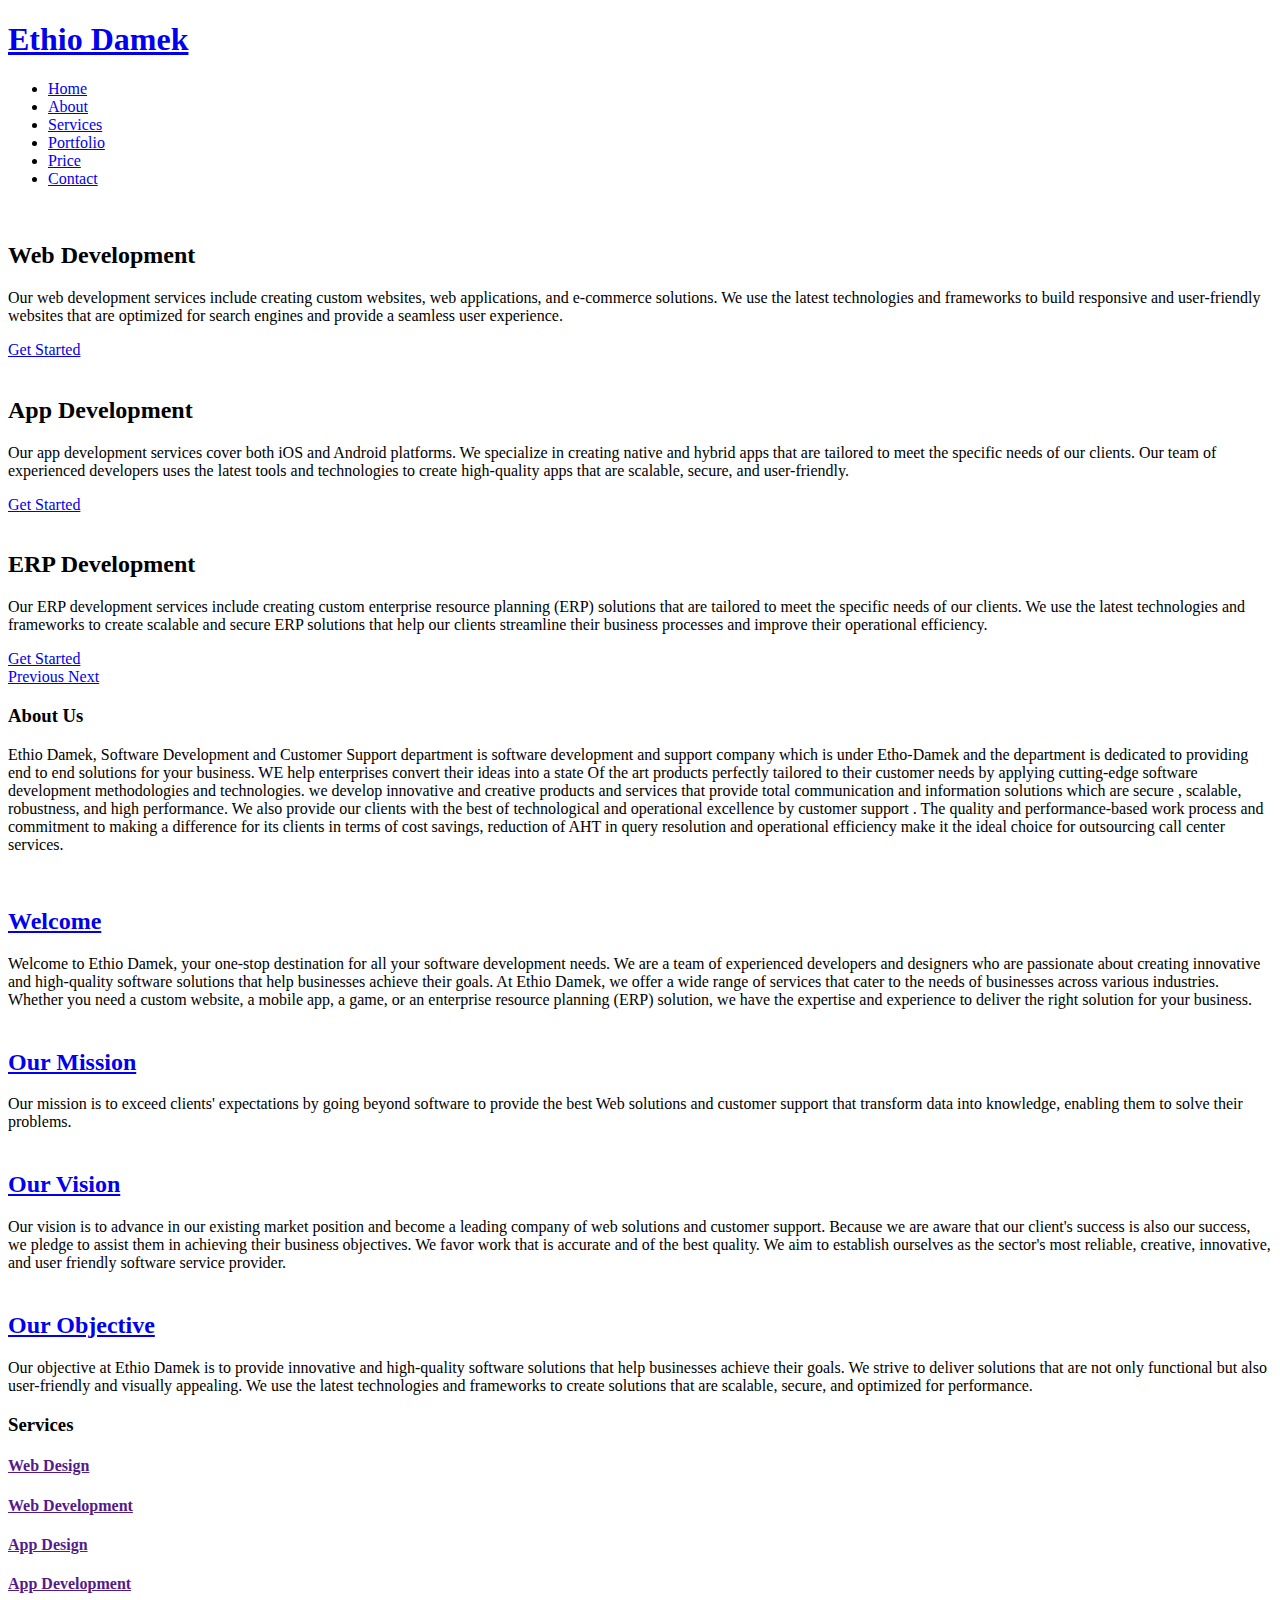
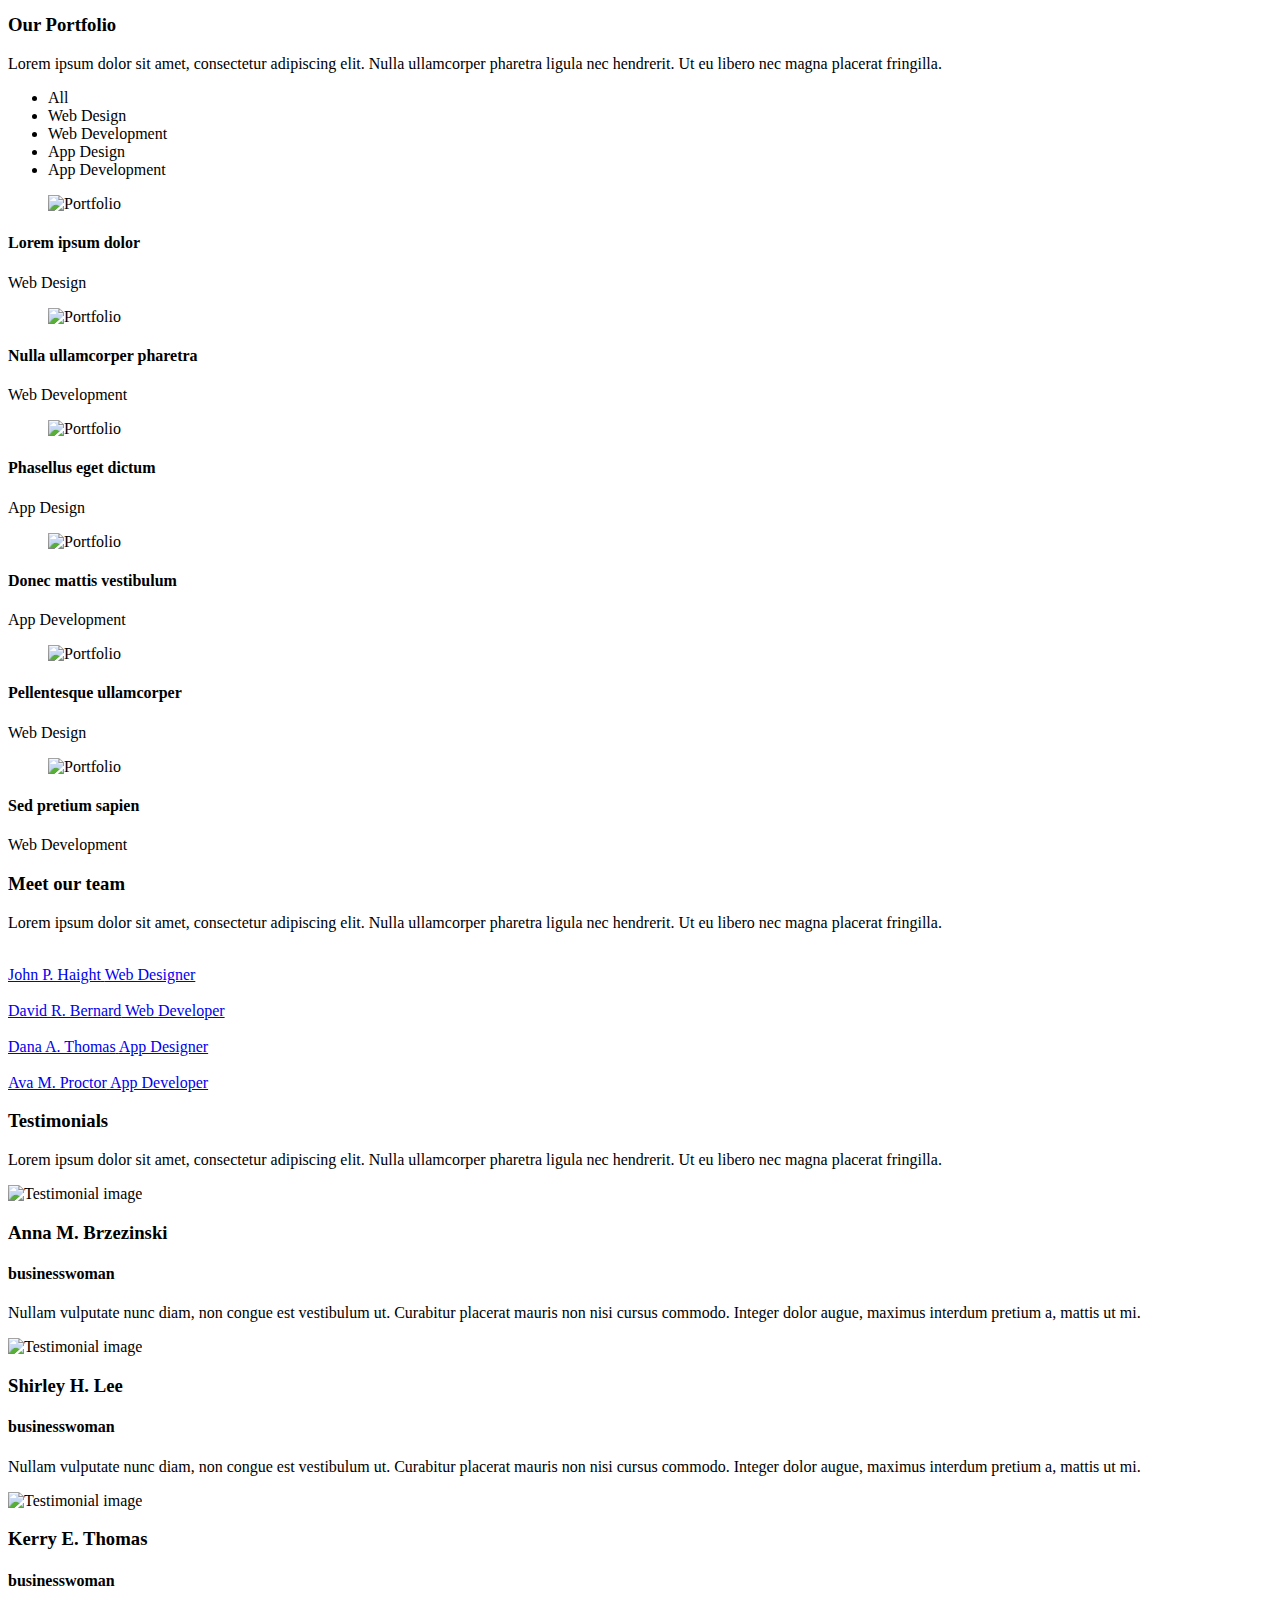
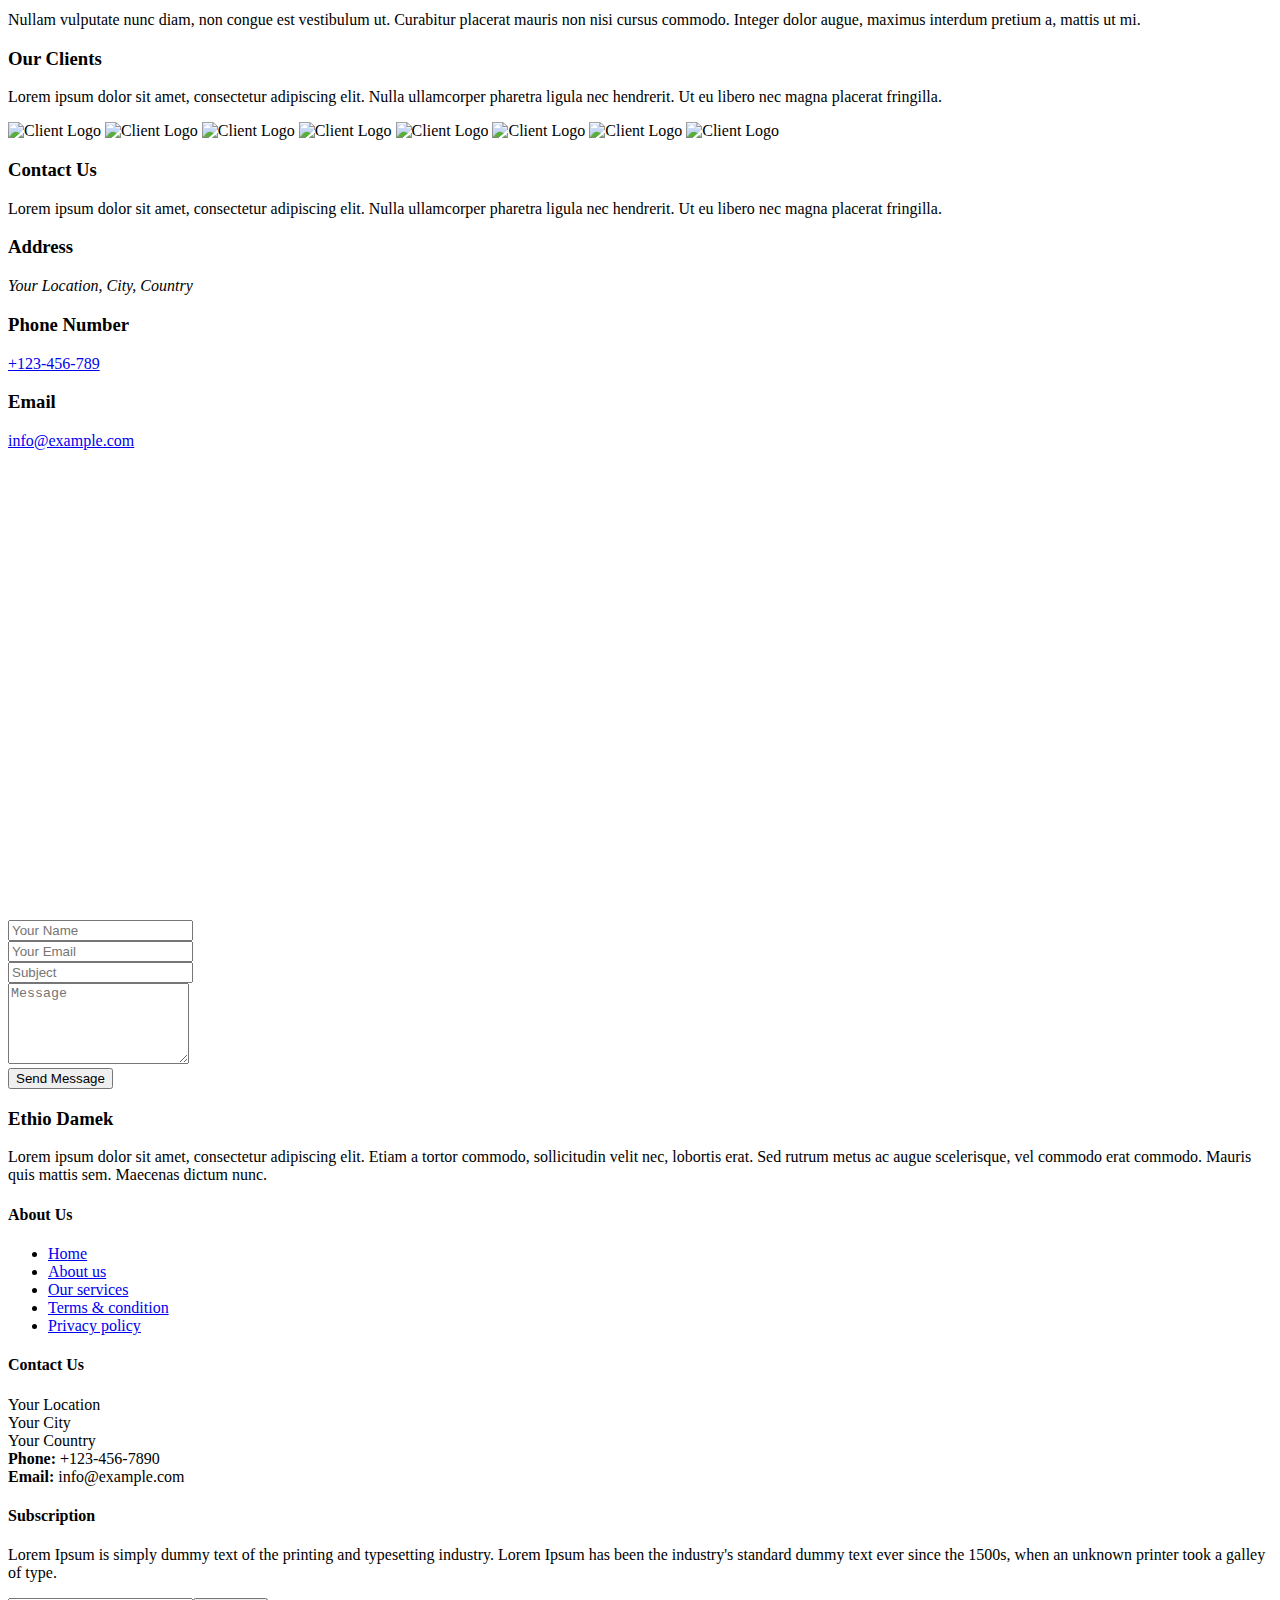
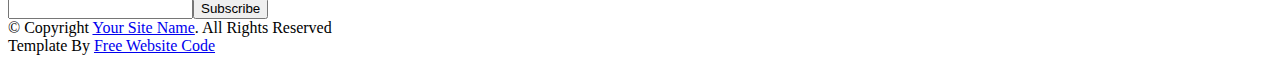
==== index.html @ a84127d0 "added map iframe" ====
<!DOCTYPE html>
<html lang="en">
    <head>
        <meta charset="utf-8">
        <title>Ethio Damek | HTML Business Template</title>
        <meta content="width=device-width, initial-scale=1.0" name="viewport">
        <meta content="" name="keywords">
        <meta content="" name="description">

        <!-- Favicons -->
        <link href="img/favicon.ico" rel="icon">

        <!-- Google Fonts -->
        <link href="https://fonts.googleapis.com/css?family=Montserrat:200,300|Nunito:400,700&display=swap" rel="stylesheet">

        <!-- Bootstrap CSS File -->
        <link href="vendor/bootstrap/css/bootstrap.min.css" rel="stylesheet">

        <!-- Vendor CSS Files -->
        <link href="vendor/ionicons/css/ionicons.min.css" rel="stylesheet">
        <link href="vendor/owlcarousel/assets/owl.carousel.min.css" rel="stylesheet">
        <link href="vendor/lightbox/css/lightbox.min.css" rel="stylesheet">

        <!-- Main Stylesheet -->
        <link href="css/style.css" rel="stylesheet">
    </head>

    <body>
        <!-- Header Section Start -->
        <header class="header">
            <div class="container-fluid">
                <div class="logo pull-left">
                    <h1><a href="index.html">Ethio Damek</a></h1>
                    <!-- <a href="#"><img src="img/logo.png" alt="" title="" /></a>-->
                </div>

                <nav id="nav-menu-container">
                    <ul class="nav-menu">
                        <li class="menu-active"><a href="index.html">Home</a></li>
                        <li><a href="about.html">About</a></li>
                        <li><a href="service.html">Services</a></li>
                        <li><a href="portfolio.html">Portfolio</a></li>
                        <li><a href="price.html">Price</a></li>
                        <!-- <li class="menu-has-children"><a href="#">Dropdown <i class="dicon ion-md-arrow-dropdown"></i></a>
                            <ul>
                                <li><a href="">Dropdown Menu</a></li>
                                <li><a href="">Dropdown Menu</a></li>
                                <li><a href="">Dropdown Menu</a></li>
                                <li><a href="">Dropdown Menu</a></li>
                                <li><a href="">Dropdown Menu</a></li>
                            </ul>
                        </li> -->
                        <li><a href="contact.html">Contact</a></li>
                    </ul>
                </nav>
            </div>
        </header>
        <!-- Header Section End -->

        <!-- Slider Section Start-->
        <section class="slider">
            <div class="slider-container">
                <div id="carousel" class="carousel  slide carousel-fade" data-ride="carousel">

                    <ol class="carousel-indicators"></ol>

                    <div class="carousel-inner" role="listbox">

                        <div class="carousel-item active">
                            <div class="carousel-background"><img src="img/web slider.jpg" alt=""></div>
                            <div class="carousel-container">
                                <div class="carousel-content">
                                    <h2>Web Development</h2>
                                    <p>
                                        Our web development services include creating custom websites, web applications, and e-commerce solutions. We use the latest technologies and frameworks to build responsive and user-friendly websites that are optimized for search engines and provide a seamless user experience.
                                    </p>
                                    <a href="https://htmlcodex.com" class="btn-get-started">Get Started</a>
                                </div>
                            </div>
                        </div>

                        <div class="carousel-item">
                            <div class="carousel-background"><img src="img/mobile slider.jpg" alt=""></div>
                            <div class="carousel-container">
                                <div class="carousel-content">
                                    <h2>App Development</h2>
                                    <p>
                                        Our app development services cover both iOS and Android platforms. We specialize in creating native and hybrid apps that are tailored to meet the specific needs of our clients. Our team of experienced developers uses the latest tools and technologies to create high-quality apps that are scalable, secure, and user-friendly.
                                    </p>
                                    <a href="https://htmlcodex.com" class="btn-get-started">Get Started</a>
                                </div>
                            </div>
                        </div>

                        <div class="carousel-item">
                            <div class="carousel-background"><img src="img/erp slider.jpg" alt=""></div>
                            <div class="carousel-container">
                                <div class="carousel-content">
                                    <h2>ERP Development</h2>
                                    <p>
                                        Our ERP development services include creating custom enterprise resource planning (ERP) solutions that are tailored to meet the specific needs of our clients. We use the latest technologies and frameworks to create scalable and secure ERP solutions that help our clients streamline their business processes and improve their operational efficiency.
                                    </p>
                                    <a href="https://htmlcodex.com" class="btn-get-started">Get Started</a>
                                </div>
                            </div>
                        </div>

                    </div>

                    <a class="carousel-control-prev" href="#carousel" role="button" data-slide="prev">
                        <span class="carousel-control-prev-icon ion-md-arrow-back" aria-hidden="true"></span>
                        <span class="sr-only">Previous</span>
                    </a>

                    <a class="carousel-control-next" href="#carousel" role="button" data-slide="next">
                        <span class="carousel-control-next-icon ion-md-arrow-forward" aria-hidden="true"></span>
                        <span class="sr-only">Next</span>
                    </a>

                </div>
            </div>
        </section>
        <!-- Slider Section End-->

        <!-- About Us Section Start-->
        <section class="about">
            <div class="container">
                <header class="section-header">
                    <h3>About Us</h3>
                    <p>
                        Ethio Damek, Software Development and Customer Support department is software development and support company which is under Etho-Damek and the department is dedicated to providing end to end solutions for your business. WE help enterprises convert their ideas into a state Of the art products perfectly tailored to their customer needs by applying cutting-edge software development
                        methodologies and technologies. we develop innovative and
                        creative products and services that provide total
                        communication and information solutions which are secure ,
                        scalable, robustness, and high performance.
                        We also provide our clients with the best of technological
                        and operational excellence by customer support . The quality
                        and performance-based work process and commitment to
                        making a difference for its clients in terms of cost savings,
                        reduction of AHT in query resolution and operational
                        efficiency make it the ideal choice for outsourcing call center
                        services.
                    </p>
                </header>

                <div class="row align-items-center about-row">
                    <div class="col-md-6">
                        <img src="img/welcome.webp" alt="" class="img-fluid">
                    </div>
                    <div class="col-md-6">
                        <h2 class="title"><a href="#">Welcome</a></h2>
                        <p>
                            Welcome to Ethio Damek, your one-stop destination for all your software development needs. We are a team of experienced developers and designers who are passionate about creating innovative and high-quality software solutions that help businesses achieve their goals. At Ethio Damek, we offer a wide range of services that cater to the needs of businesses across various industries. Whether you need a custom website, a mobile app, a game, or an enterprise resource planning (ERP) solution, we have the expertise and experience to deliver the right solution for your business.
                        </p>
                    </div>
                </div>

                <div class="row about-cols">
                    <div class="col-md-4">
                        <div class="about-col">
                            <div class="img">
                                <!-- <img src="img/mission.jpg" alt="" class="img-fluid"> -->
                                <div class="icon" style="margin-bottom: 40px;"><i class="ion-ios-disc"></i></div>
                            </div>
                            <h2 class="title"><a href="#">Our Mission</a></h2>
                            <p>
                                Our mission is to exceed clients' expectations by going beyond software to provide the best Web solutions and customer support that transform data into knowledge, enabling them to solve their problems.
                            </p>
                        </div>
                    </div>

                    <div class="col-md-4">
                        <div class="about-col">
                            <div class="img">
                                <!-- <img src="img/vision.jpg" alt="" class="img-fluid"> -->
                                <div class="icon" style="margin-bottom: 40px;"><i class="ion-ios-eye "></i></div>
                            </div>
                            <h2 class="title"><a href="#">Our Vision</a></h2>
                            <p>
                                Our vision is to advance in our existing market position and become a leading company of web solutions and customer support. Because we are aware that our client's success is also our success, we pledge to assist them in achieving their business objectives. We favor work that is accurate and of the best quality. We aim to establish ourselves as the sector's most reliable, creative, innovative, and user friendly software service provider.
                            </p>
                        </div>
                    </div>

                    <div class="col-md-4">
                        <div class="about-col">
                            <div class="img">
                                <!-- <img src="img/objective.jpg" alt="" class="img-fluid"> -->
                                <div class="icon" style="margin-bottom: 40px;"><i class="ion-ios-options"></i></div>
                            </div>
                            <h2 class="title"><a href="#">Our Objective</a></h2>
                            <p>
                                Our objective at Ethio Damek is to provide innovative and high-quality software solutions that help businesses achieve their goals. We strive to deliver solutions that are not only functional but also user-friendly and visually appealing. We use the latest technologies and frameworks to create solutions that are scalable, secure, and optimized for performance.
                            </p>
                        </div>
                    </div>
                </div>
            </div>
        </section>
        <!-- About Us Section End -->

        <!-- Services Section Start -->
        <section id="services" class="services">
            <div class="container">
                <header class="section-header">
                    <h3>Services</h3>
                </header>
                <div class="row">
                    <div class="col-sm-6 col-md-4 col-lg-3">
                        <div class="single-service">
                            <i class="ion-ios-desktop"></i>
                            <h4><a href="">Web Design</a></h4>
                        </div>
                    </div>
                    <div class="col-sm-6 col-md-4 col-lg-3">
                        <div class="single-service">
                            <i class="ion-ios-laptop"></i>
                            <h4><a href="">Web Development</a></h4>
                        </div>
                    </div>
                    <div class="col-sm-6 col-md-4 col-lg-3">
                        <div class="single-service">
                            <i class="ion-ios-tablet-portrait"></i>
                            <h4><a href="">App Design</a></h4>
                        </div>
                    </div>
                    <div class="col-sm-6 col-md-4 col-lg-3">
                        <div class="single-service">
                            <i class="ion-ios-phone-portrait"></i>
                            <h4><a href="">App Development</a></h4>
                    </div>
                </div>
            </div>
        </section>
        <!-- Services Section End -->

        <!-- Call To Action Start -->
        <!-- <section class="call-to-action">
            <div class="container text-center">
                <header class="section-header">
                    <h3>Call to Action</h3>
                    <p>
                        Integer sollicitudin sed nulla non consequat. Nullam vitae erat quis leo accumsan ullamcorper. Suspendisse leo purus, pellentesque posuere.
                    </p>
                </header>
                <a class="cta-btn" href="#">Call To Action</a>
            </div>
        </section> -->
        <!-- Call To Action End -->

        <!--Pricing Section start-->
        <!-- <section class="pricing">
            <div class="container">
                <header class="section-header">
                    <h3>Our Pricing</h3>
                    <p>
                        Nulla in est tincidunt, volutpat mi quis, gravida tortor. Suspendisse potenti. Nullam ornare, dui a vulputate mollis, est lorem ultrices neque.
                    </p>
                </header>
                <div class="row">
                    <div class="col-md-4">
                        <div class="price-content">
                            <div class="price-plan">
                                <p class="price-title">Silver</p>
                                <h2 class="price-amount">9.<span>99</span></h2>
                                <p class="price-date">Per Month</p>
                            </div>
                            <ul class="price-details">
                                <li><i class="ion-md-checkmark"></i><strong>HTML5</strong> and <strong>CSS3</strong></li>
                                <li><i class="ion-md-checkmark"></i><strong>Bootstrap 4</strong></li>
                                <li><i class="ion-md-checkmark"></i><strong>Well-commented</strong> code</li>
                                <li><i class="ion-md-close"></i><strong>IonIcons</strong> integrated</li>
                                <li><i class="ion-md-close"></i>Free <strong>Google Font</strong> integrated</li>
                                <li><i class="ion-md-close"></i><strong>Responsive</strong> design</li>
                            </ul>
                            <a href="#" class="btn mian-btn price-btn">Buy Now</a>
                        </div>
                    </div>
                    <div class="col-md-4">
                        <div class="price-content features-price">
                            <div class="price-plan">
                                <p class="price-title">Gold</p>
                                <h2 class="price-amount">19.<span>99</span></h2>
                                <p class="price-date">Per Month</p>
                            </div>
                            <ul class="price-details">
                                <li><i class="ion-md-checkmark"></i><strong>HTML5</strong> and <strong>CSS3</strong></li>
                                <li><i class="ion-md-checkmark"></i><strong>Bootstrap 4</strong></li>
                                <li><i class="ion-md-checkmark"></i><strong>Well-commented</strong> code</li>
                                <li><i class="ion-md-checkmark"></i><strong>IonIcons</strong> integrated</li>
                                <li><i class="ion-md-checkmark"></i>Free <strong>Google Font</strong> integrated</li>
                                <li><i class="ion-md-close"></i><strong>Responsive</strong> design</li>
                            </ul>
                            <a href="#" class="btn mian-btn price-btn features-price-btn">Buy Now</a>
                        </div>
                    </div>
                    <div class="col-md-4">
                        <div class="price-content">
                            <div class="price-plan">
                                <p class="price-title">Platinum</p>
                                <h2 class="price-amount">29.<span>99</span></h2>
                                <p class="price-date">Per Month</p>
                            </div>
                            <ul class="price-details">
                                <li><i class="ion-md-checkmark"></i><strong>HTML5</strong> and <strong>CSS3</strong></li>
                                <li><i class="ion-md-checkmark"></i><strong>Bootstrap 4</strong></li>
                                <li><i class="ion-md-checkmark"></i><strong>Well-commented</strong> code</li>
                                <li><i class="ion-md-checkmark"></i><strong>IonIcons</strong> integrated</li>
                                <li><i class="ion-md-checkmark"></i>Free <strong>Google Font</strong> integrated</li>
                                <li><i class="ion-md-checkmark"></i><strong>Responsive</strong> design</li>
                            </ul>
                            <a href="#" class="btn mian-btn price-btn">Buy Now</a>
                        </div>
                    </div>
                </div>
            </div>
        </section> -->
        <!--Pricing Section End-->

        <!-- Skills Section Start-->
        <!-- <section class="skills">
            <div class="container">
                <header class="section-header">
                    <h3>Our Skills</h3>
                    <p>
                        Quisque ac tincidunt ipsum egestas viverra mi, ac vehicula enim consectetur quis. In imperdiet varius elit, ut convallis lectus luctus quis.
                    </p>
                </header>

                <div class="skills-content">
                    <div class="progress">
                        <div class="progress-bar bg-success" role="progressbar" aria-valuenow="100" aria-valuemin="0" aria-valuemax="100">
                            <span class="skill">HTML <i class="val">100%</i></span>
                        </div>
                    </div>

                    <div class="progress">
                        <div class="progress-bar bg-info" role="progressbar" aria-valuenow="90" aria-valuemin="0" aria-valuemax="100">
                            <span class="skill">CSS <i class="val">90%</i></span>
                        </div>
                    </div>

                    <div class="progress">
                        <div class="progress-bar bg-warning" role="progressbar" aria-valuenow="80" aria-valuemin="0" aria-valuemax="100">
                            <span class="skill">jQuery <i class="val">80%</i></span>
                        </div>
                    </div>

                    <div class="progress">
                        <div class="progress-bar bg-danger" role="progressbar" aria-valuenow="70" aria-valuemin="0" aria-valuemax="100">
                            <span class="skill">PHP <i class="val">70%</i></span>
                        </div>
                    </div>
                </div>

                <div class="row counters">
                    <div class="col-lg-3 col-6 text-center">
                        <h2 data-toggle="counter-up">100</h2>
                        <p>Our Staffs</p>
                    </div>

                    <div class="col-lg-3 col-6 text-center">
                        <h2 data-toggle="counter-up">200</h2>
                        <p>Our Clients</p>
                    </div>

                    <div class="col-lg-3 col-6 text-center">
                        <h2 data-toggle="counter-up">300</h2>
                        <p>Completed Projects</p>
                    </div>

                    <div class="col-lg-3 col-6 text-center">
                        <h2 data-toggle="counter-up">400</h2>
                        <p>Running Projects</p>
                    </div>
                </div>
            </div>
        </section> -->
        <!-- Skills Section End-->

        <!-- Portfolio Section Start -->
        <section class="portfolio">
            <div class="container">

                <header class="section-header">
                    <h3 class="section-title">Our Portfolio</h3>
                    <p>
                        Lorem ipsum dolor sit amet, consectetur adipiscing elit. Nulla ullamcorper pharetra ligula nec hendrerit. Ut eu libero nec magna placerat fringilla.
                    </p>
                </header>

                <div class="row">
                    <div class="col-lg-12">
                        <ul id="portfolio-flters">
                            <li data-filter="*" class="filter-active">All</li>
                            <li data-filter=".web-des">Web Design</li>
                            <li data-filter=".web-dev">Web Development</li>
                            <li data-filter=".app-des">App Design</li>
                            <li data-filter=".app-dev">App Development</li>
                        </ul>
                    </div>
                </div>

                <div class="row portfolio-container">
                    <div class="col-lg-4 col-md-6 portfolio-item web-des">
                        <div class="portfolio-wrap">
                            <figure>
                                <img src="img/portfolio-1.jpg" class="img-fluid" alt="Portfolio">
                                <a href="img/portfolio-1.jpg" data-lightbox="portfolio" data-title="Lorem ipsum dolor" class="link-preview" title="Preview"><i class="ion-md-eye"></i></a>
                                <a href="" class="link-details" title="More Details"><i class="ion-md-open"></i></a>
                            </figure>

                            <div class="portfolio-info">
                                <h4>Lorem ipsum dolor</h4>
                                <p>Web Design</p>
                            </div>
                        </div>
                    </div>

                    <div class="col-lg-4 col-md-6 portfolio-item web-dev">
                        <div class="portfolio-wrap">
                            <figure>
                                <img src="img/portfolio-2.jpg" class="img-fluid" alt="Portfolio">
                                <a href="img/portfolio-2.jpg" class="link-preview" data-lightbox="portfolio" data-title="Nulla ullamcorper pharetra" title="Preview"><i class="ion-md-eye"></i></a>
                                <a href="" class="link-details" title="More Details"><i class="ion-md-open"></i></a>
                            </figure>

                            <div class="portfolio-info">
                                <h4>Nulla ullamcorper pharetra</h4>
                                <p>Web Development</p>
                            </div>
                        </div>
                    </div>

                    <div class="col-lg-4 col-md-6 portfolio-item app-des">
                        <div class="portfolio-wrap">
                            <figure>
                                <img src="img/portfolio-3.jpg" class="img-fluid" alt="Portfolio">
                                <a href="img/portfolio-3.jpg" class="link-preview" data-lightbox="portfolio" data-title="Phasellus eget dictum" title="Preview"><i class="ion-md-eye"></i></a>
                                <a href="" class="link-details" title="More Details"><i class="ion-md-open"></i></a>
                            </figure>

                            <div class="portfolio-info">
                                <h4>Phasellus eget dictum</h4>
                                <p>App Design</p>
                            </div>
                        </div>
                    </div>

                    <div class="col-lg-4 col-md-6 portfolio-item app-dev">
                        <div class="portfolio-wrap">
                            <figure>
                                <img src="img/portfolio-4.jpg" class="img-fluid" alt="Portfolio">
                                <a href="img/portfolio-4.jpg" data-lightbox="portfolio" data-title="Lorem ipsum dolor" class="link-preview" title="Preview"><i class="ion-md-eye"></i></a>
                                <a href="" class="link-details" title="More Details"><i class="ion-md-open"></i></a>
                            </figure>

                            <div class="portfolio-info">
                                <h4>Donec mattis vestibulum</h4>
                                <p>App Development</p>
                            </div>
                        </div>
                    </div>

                    <div class="col-lg-4 col-md-6 portfolio-item web-des">
                        <div class="portfolio-wrap">
                            <figure>
                                <img src="img/portfolio-5.jpg" class="img-fluid" alt="Portfolio">
                                <a href="img/portfolio-5.jpg" class="link-preview" data-lightbox="portfolio" data-title="Nulla ullamcorper pharetra" title="Preview"><i class="ion-md-eye"></i></a>
                                <a href="" class="link-details" title="More Details"><i class="ion-md-open"></i></a>
                            </figure>

                            <div class="portfolio-info">
                                <h4>Pellentesque ullamcorper</h4>
                                <p>Web Design</p>
                            </div>
                        </div>
                    </div>

                    <div class="col-lg-4 col-md-6 portfolio-item web-dev">
                        <div class="portfolio-wrap">
                            <figure>
                                <img src="img/portfolio-6.jpg" class="img-fluid" alt="Portfolio">
                                <a href="img/portfolio-6.jpg" class="link-preview" data-lightbox="portfolio" data-title="Phasellus eget dictum" title="Preview"><i class="ion-md-eye"></i></a>
                                <a href="" class="link-details" title="More Details"><i class="ion-md-open"></i></a>
                            </figure>

                            <div class="portfolio-info">
                                <h4>Sed pretium sapien</h4>
                                <p>Web Development</p>
                            </div>
                        </div>
                    </div>

                </div>
            </div>
        </section>
        <!-- Portfolio Section End -->
        
        <!-- Team Section Start -->
        <section class="team">
            <div class="container">
                <header class="section-header">
                    <h3 class="section-title">Meet our team</h3>
                    <p>
                        Lorem ipsum dolor sit amet, consectetur adipiscing elit. Nulla ullamcorper pharetra ligula nec hendrerit. Ut eu libero nec magna placerat fringilla.
                    </p>
                </header>

                <div class="row">
                    <div class="col-md-3 col-sm-6">
                        <div class="card card-block">
                            <a href="#"><img alt="" class="team-img" src="img/team-1.jpg">
                                <div class="card-title-wrap">
                                    <span class="card-title">John P. Haight</span> <span class="card-text">Web Designer</span>
                                    <div class="social-nav">
                                        <a href="https://freewebsitecode.com/"><i class="ion-logo-twitter"></i></a>
                                        <a href="https://facebook.com/freewebsitecode/"><i class="ion-logo-facebook"></i></a>
                                        <a href="https://freewebsitecode.com/"><i class="ion-logo-linkedin"></i></a>
                                        <a href="https://freewebsitecode.com/"><i class="ion-logo-instagram"></i></a>
                                        <a href="https://www.youtube.com/channel/UC9HlQRmKgG3jeVD_fBxj1Pw/videos"><i class="ion-logo-youtube"></i></a>
                                    </div>
                                </div>
                            </a>
                        </div>
                    </div>

                    <div class="col-md-3 col-sm-6">
                        <div class="card card-block">
                            <a href="#"><img alt="" class="team-img" src="img/team-2.jpg">
                                <div class="card-title-wrap">
                                    <span class="card-title">David R. Bernard</span> <span class="card-text">Web Developer</span>
                                    <div class="social-nav">
                                        <a href="https://freewebsitecode.com/"><i class="ion-logo-twitter"></i></a>
                                        <a href="https://facebook.com/freewebsitecode/"><i class="ion-logo-facebook"></i></a>
                                        <a href="https://freewebsitecode.com/"><i class="ion-logo-linkedin"></i></a>
                                        <a href="https://freewebsitecode.com/"><i class="ion-logo-instagram"></i></a>
                                        <a href="https://www.youtube.com/channel/UC9HlQRmKgG3jeVD_fBxj1Pw/videos"><i class="ion-logo-youtube"></i></a>
                                    </div>
                                </div>
                            </a>
                        </div>
                    </div>

                    <div class="col-md-3 col-sm-6">
                        <div class="card card-block">
                            <a href="#"><img alt="" class="team-img" src="img/team-3.jpg">
                                <div class="card-title-wrap">
                                    <span class="card-title">Dana A. Thomas</span> <span class="card-text">App Designer</span>
                                    <div class="social-nav">
                                        <a href="https://freewebsitecode.com/"><i class="ion-logo-twitter"></i></a>
                                        <a href="https://facebook.com/freewebsitecode/"><i class="ion-logo-facebook"></i></a>
                                        <a href="https://freewebsitecode.com/"><i class="ion-logo-linkedin"></i></a>
                                        <a href="https://freewebsitecode.com/"><i class="ion-logo-instagram"></i></a>
                                        <a href="https://www.youtube.com/channel/UC9HlQRmKgG3jeVD_fBxj1Pw/videos"><i class="ion-logo-youtube"></i></a>
                                    </div>
                                </div>
                            </a>
                        </div>
                    </div>

                    <div class="col-md-3 col-sm-6">
                        <div class="card card-block">
                            <a href="#"><img alt="" class="team-img" src="img/team-4.jpg">
                                <div class="card-title-wrap">
                                    <span class="card-title">Ava M. Proctor</span> <span class="card-text">App Developer</span>
                                    <div class="social-nav">
                                        <a href="https://freewebsitecode.com/"><i class="ion-logo-twitter"></i></a>
                                        <a href="https://facebook.com/freewebsitecode/"><i class="ion-logo-facebook"></i></a>
                                        <a href="https://freewebsitecode.com/"><i class="ion-logo-linkedin"></i></a>
                                        <a href="https://freewebsitecode.com/"><i class="ion-logo-instagram"></i></a>
                                        <a href="https://www.youtube.com/channel/UC9HlQRmKgG3jeVD_fBxj1Pw/videos"><i class="ion-logo-youtube"></i></a>
                                    </div>
                                </div>
                            </a>
                        </div>
                    </div>
                </div>
            </div>
        </section>
        <!-- Team Section End -->

        <!-- Testimonials Section Start -->
        <section class="testimonials">
            <div class="container">
                <header class="section-header">
                    <h3 class="section-title">Testimonials</h3>
                    <p>
                        Lorem ipsum dolor sit amet, consectetur adipiscing elit. Nulla ullamcorper pharetra ligula nec hendrerit. Ut eu libero nec magna placerat fringilla.
                    </p>
                </header>

                <div class="owl-carousel testimonials-carousel">
                    <div class="testimonial-item row align-items-center">
                        <div class="col-sm-3">
                            <div class="testimonial-img">
                                <img src="img/testimonial-1.jpg" alt="Testimonial image">
                            </div>
                        </div>
                        <div class="col-sm-9">
                            <div class="testimonial-text">
                                <h3>Anna M. Brzezinski</h3>
                                <h4>businesswoman</h4>
                                <p>
                                    Nullam vulputate nunc diam, non congue est vestibulum ut. Curabitur placerat mauris non nisi cursus commodo. Integer dolor augue, maximus interdum pretium a, mattis ut mi.
                                </p>
                            </div>
                        </div>
                    </div>
                    <div class="testimonial-item row align-items-center">
                        <div class="col-sm-3">
                            <div class="testimonial-img">
                                <img src="img/testimonial-2.jpg" alt="Testimonial image">
                            </div>
                        </div>
                        <div class="col-sm-9">
                            <div class="testimonial-text">
                                <h3>Shirley H. Lee</h3>
                                <h4>businesswoman</h4>
                                <p>
                                    Nullam vulputate nunc diam, non congue est vestibulum ut. Curabitur placerat mauris non nisi cursus commodo. Integer dolor augue, maximus interdum pretium a, mattis ut mi.
                                </p>
                            </div>
                        </div>
                    </div>
                    <div class="testimonial-item row align-items-center">
                        <div class="col-sm-3">
                            <div class="testimonial-img">
                                <img src="img/testimonial-3.jpg" alt="Testimonial image">
                            </div>
                        </div>
                        <div class="col-sm-9">
                            <div class="testimonial-text">
                                <h3>Kerry E. Thomas</h3>
                                <h4>businesswoman</h4>
                                <p>
                                    Nullam vulputate nunc diam, non congue est vestibulum ut. Curabitur placerat mauris non nisi cursus commodo. Integer dolor augue, maximus interdum pretium a, mattis ut mi.
                                </p>
                            </div>
                        </div>
                    </div>
                </div>
            </div>
        </section>
        <!-- Testimonials Section End -->
        
        <!-- Clients Section Start -->
        <section class="clients">
            <div class="container">
                <header class="section-header">
                    <h3 class="section-title">Our Clients</h3>
                    <p>
                        Lorem ipsum dolor sit amet, consectetur adipiscing elit. Nulla ullamcorper pharetra ligula nec hendrerit. Ut eu libero nec magna placerat fringilla.
                    </p>
                </header>

                <div class="owl-carousel clients-carousel">
                    <img src="img/client-1.jpg" alt="Client Logo">
                    <img src="img/client-2.jpg" alt="Client Logo">
                    <img src="img/client-3.jpg" alt="Client Logo">
                    <img src="img/client-4.jpg" alt="Client Logo">
                    <img src="img/client-5.jpg" alt="Client Logo">
                    <img src="img/client-6.jpg" alt="Client Logo">
                    <img src="img/client-7.jpg" alt="Client Logo">
                    <img src="img/client-8.jpg" alt="Client Logo">
                </div>

            </div>
        </section>
        <!-- Clients Section End -->

        <!-- Contact Section Start -->
        <section class="contact">
            <div class="container">
                <div class="section-header">
                    <h3 class="section-title">Contact Us</h3>
                    <p>
                        Lorem ipsum dolor sit amet, consectetur adipiscing elit. Nulla ullamcorper pharetra ligula nec hendrerit. Ut eu libero nec magna placerat fringilla.
                    </p>
                </div>

                <div class="row contact-info">
                    <div class="col-md-4">
                        <div class="contact-address">
                            <i class="ion-md-pin"></i>
                            <h3>Address</h3>
                            <address>Your Location, City, Country</address>
                        </div>
                    </div>

                    <div class="col-md-4">
                        <div class="contact-phone">
                            <i class="ion-md-call"></i>
                            <h3>Phone Number</h3>
                            <p><a href="tel:+123-456-789">+123-456-789</a></p>
                        </div>
                    </div>

                    <div class="col-md-4">
                        <div class="contact-email">
                            <i class="ion-md-mail"></i>
                            <h3>Email</h3>
                            <p><a href="mailto:info@example.com">info@example.com</a></p>
                        </div>
                    </div>
                </div>

                <div class="row">
                    <div class="col-md-6">
                        <div class="map">
                            <iframe src="https://www.google.com/maps/embed?pb=!1m13!1m8!1m3!1d7881.698808236356!2d38.787329!3d8.986002!3m2!1i1024!2i768!4f13.1!3m2!1m1!2zOMKwNTknMDkuNiJOIDM4wrA0NycxNC40IkU!5e0!3m2!1sam!2set!4v1687440996957!5m2!1sam!2set" width="600" height="450" style="border:0;" allowfullscreen="" loading="lazy" referrerpolicy="no-referrer-when-downgrade"></iframe>                        
                        </div>
                    </div>
                    <div class="col-md-6">
                        <div class="form">
                            <form class="contactForm">
                                <div class="form-row">
                                    <div class="form-group col-md-6">
                                        <input type="text" class="form-control" placeholder="Your Name" />
                                    </div>
                                    <div class="form-group col-md-6">
                                        <input type="email" class="form-control" placeholder="Your Email" />
                                    </div>
                                </div>
                                <div class="form-group">
                                    <input type="text" class="form-control" placeholder="Subject" />
                                </div>
                                <div class="form-group">
                                    <textarea class="form-control" rows="5" placeholder="Message"></textarea>
                                </div>
                                <div><button type="submit">Send Message</button></div>
                            </form>
                        </div>
                    </div>
                </div>
            </div>
        </section>
        <!-- Contact Section End -->

        <!-- Footer Start -->
        <footer class="footer">
            <div class="footer-top">
                <div class="container">
                    <div class="row">
                        <div class="col-lg-3 col-md-6 footer-info">
                            <h3>Ethio Damek</h3>
                            <p>
                                Lorem ipsum dolor sit amet, consectetur adipiscing elit. Etiam a tortor commodo, sollicitudin velit nec, lobortis erat. Sed rutrum metus ac augue scelerisque, vel commodo erat commodo. Mauris quis mattis sem. Maecenas dictum nunc.
                            </p>
                        </div>

                        <div class="col-lg-3 col-md-6 footer-links">
                            <h4>About Us</h4>
                            <ul>
                                <li><i class="ion-md-arrow-dropright"></i> <a href="#">Home</a></li>
                                <li><i class="ion-md-arrow-dropright"></i> <a href="#">About us</a></li>
                                <li><i class="ion-md-arrow-dropright"></i> <a href="#">Our services</a></li>
                                <li><i class="ion-md-arrow-dropright"></i> <a href="#">Terms & condition</a></li>
                                <li><i class="ion-md-arrow-dropright"></i> <a href="#">Privacy policy</a></li>
                            </ul>
                        </div>

                        <div class="col-lg-3 col-md-6 footer-contact">
                            <h4>Contact Us</h4>
                            <p>
                                Your Location<br>
                                Your City<br>
                                Your Country <br>
                                <strong>Phone:</strong> +123-456-7890<br>
                                <strong>Email:</strong> info@example.com<br>
                            </p>

                            <div class="social-links">
                                <a href="https://freewebsitecode.com/"><i class="ion-logo-twitter"></i></a>
                                <a href="https://facebook.com/freewebsitecode/"><i class="ion-logo-facebook"></i></a>
                                <a href="https://freewebsitecode.com/"><i class="ion-logo-linkedin"></i></a>
                                <a href="https://freewebsitecode.com/"><i class="ion-logo-instagram"></i></a>
                                <a href="https://www.youtube.com/channel/UC9HlQRmKgG3jeVD_fBxj1Pw/videos"><i class="ion-logo-youtube"></i></a>
                            </div>

                        </div>

                        <div class="col-lg-3 col-md-6 footer-newsletter">
                            <h4>Subscription</h4>
                            <p>Lorem Ipsum is simply dummy text of the printing and typesetting industry. Lorem Ipsum has been the industry's standard dummy text ever since the 1500s, when an unknown printer took a galley of type.</p>
                            <form action="" method="post">
                                <input type="email" name="email"><input type="submit"  value="Subscribe">
                            </form>
                        </div>

                    </div>
                </div>
            </div>

            <div class="container">
                <div class="copyright">
                    &copy; Copyright <a href="https://freewebsitecode.com/">Your Site Name</a>. All Rights Reserved<br>
					Template By <a href="https://freewebsitecode.com/">Free Website Code</a>
                </div>
            </div>
        </footer>
        <!-- Footer End -->

        <a href="#" class="back-to-top"><i class="ion-md-arrow-dropup"></i></a>

        <!-- Vendor JS Files -->
        <script src="vendor/jquery/jquery.min.js"></script>
        <script src="vendor/jquery/jquery-migrate.min.js"></script>
        <script src="vendor/bootstrap/js/bootstrap.bundle.min.js"></script>
        <script src="vendor/easing/easing.min.js"></script>
        <script src="vendor/superfish/hoverIntent.js"></script>
        <script src="vendor/superfish/superfish.min.js"></script>
        <script src="vendor/waypoints/waypoints.min.js"></script>
        <script src="vendor/touchSwipe/jquery.touchSwipe.min.js"></script>
        <script src="vendor/counterup/counterup.min.js"></script>
        <script src="vendor/owlcarousel/owl.carousel.min.js"></script>
        <script src="vendor/isotope/isotope.pkgd.min.js"></script>
        <script src="vendor/lightbox/js/lightbox.min.js"></script>

        <!-- Main Javascript File -->
        <script src="js/main.js"></script>

    </body>
</html>
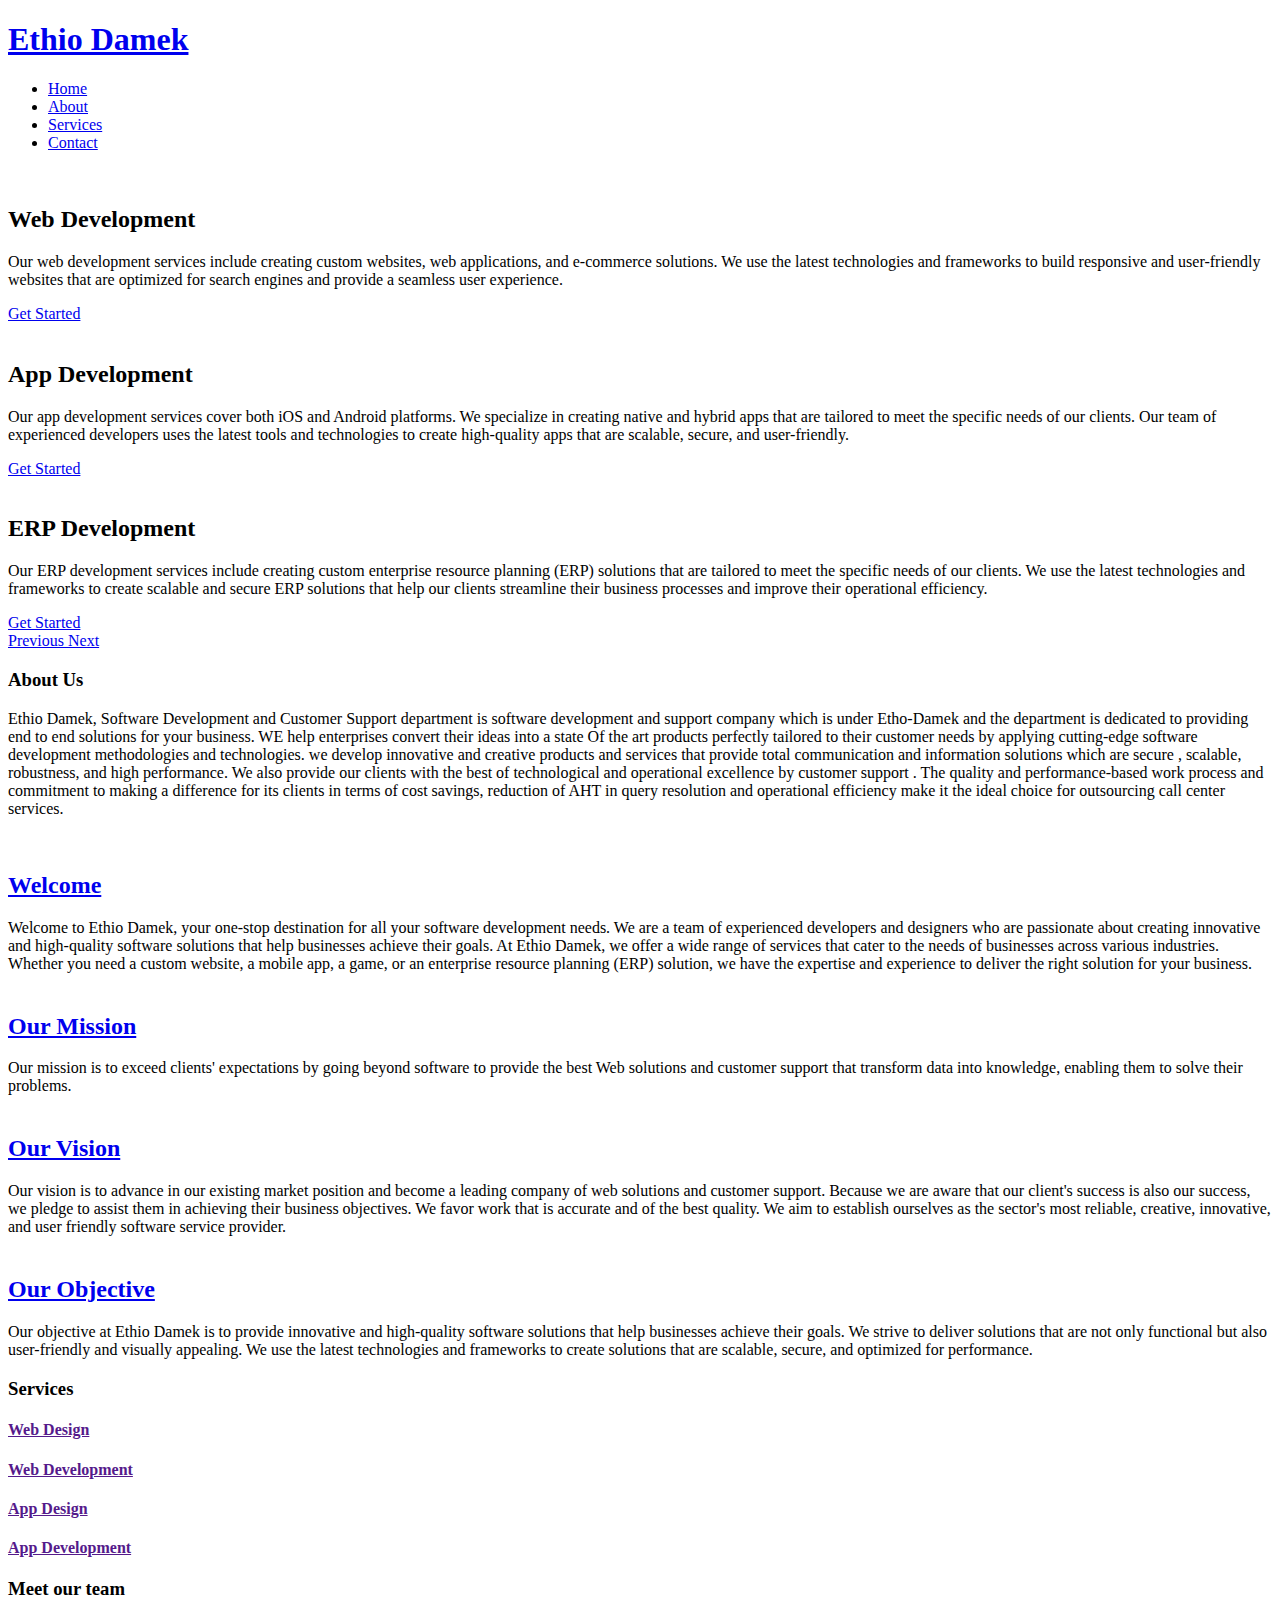
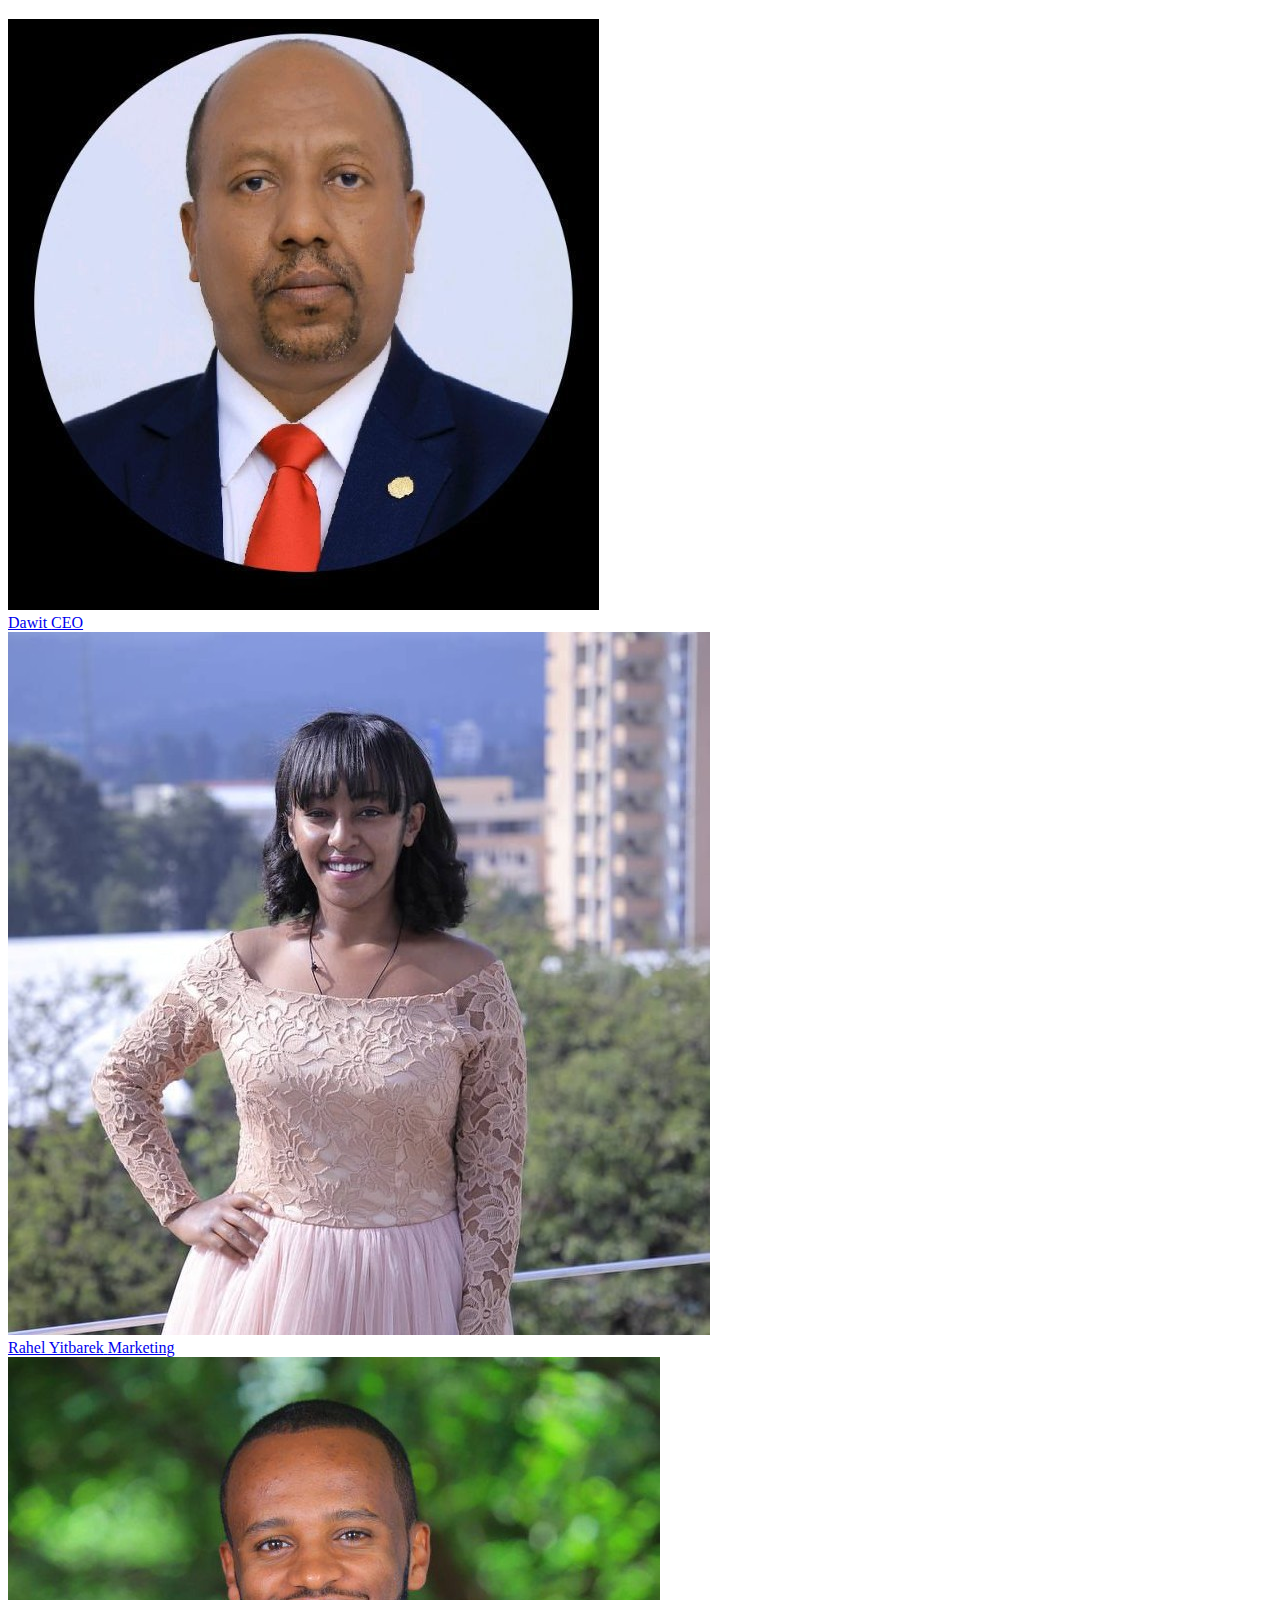
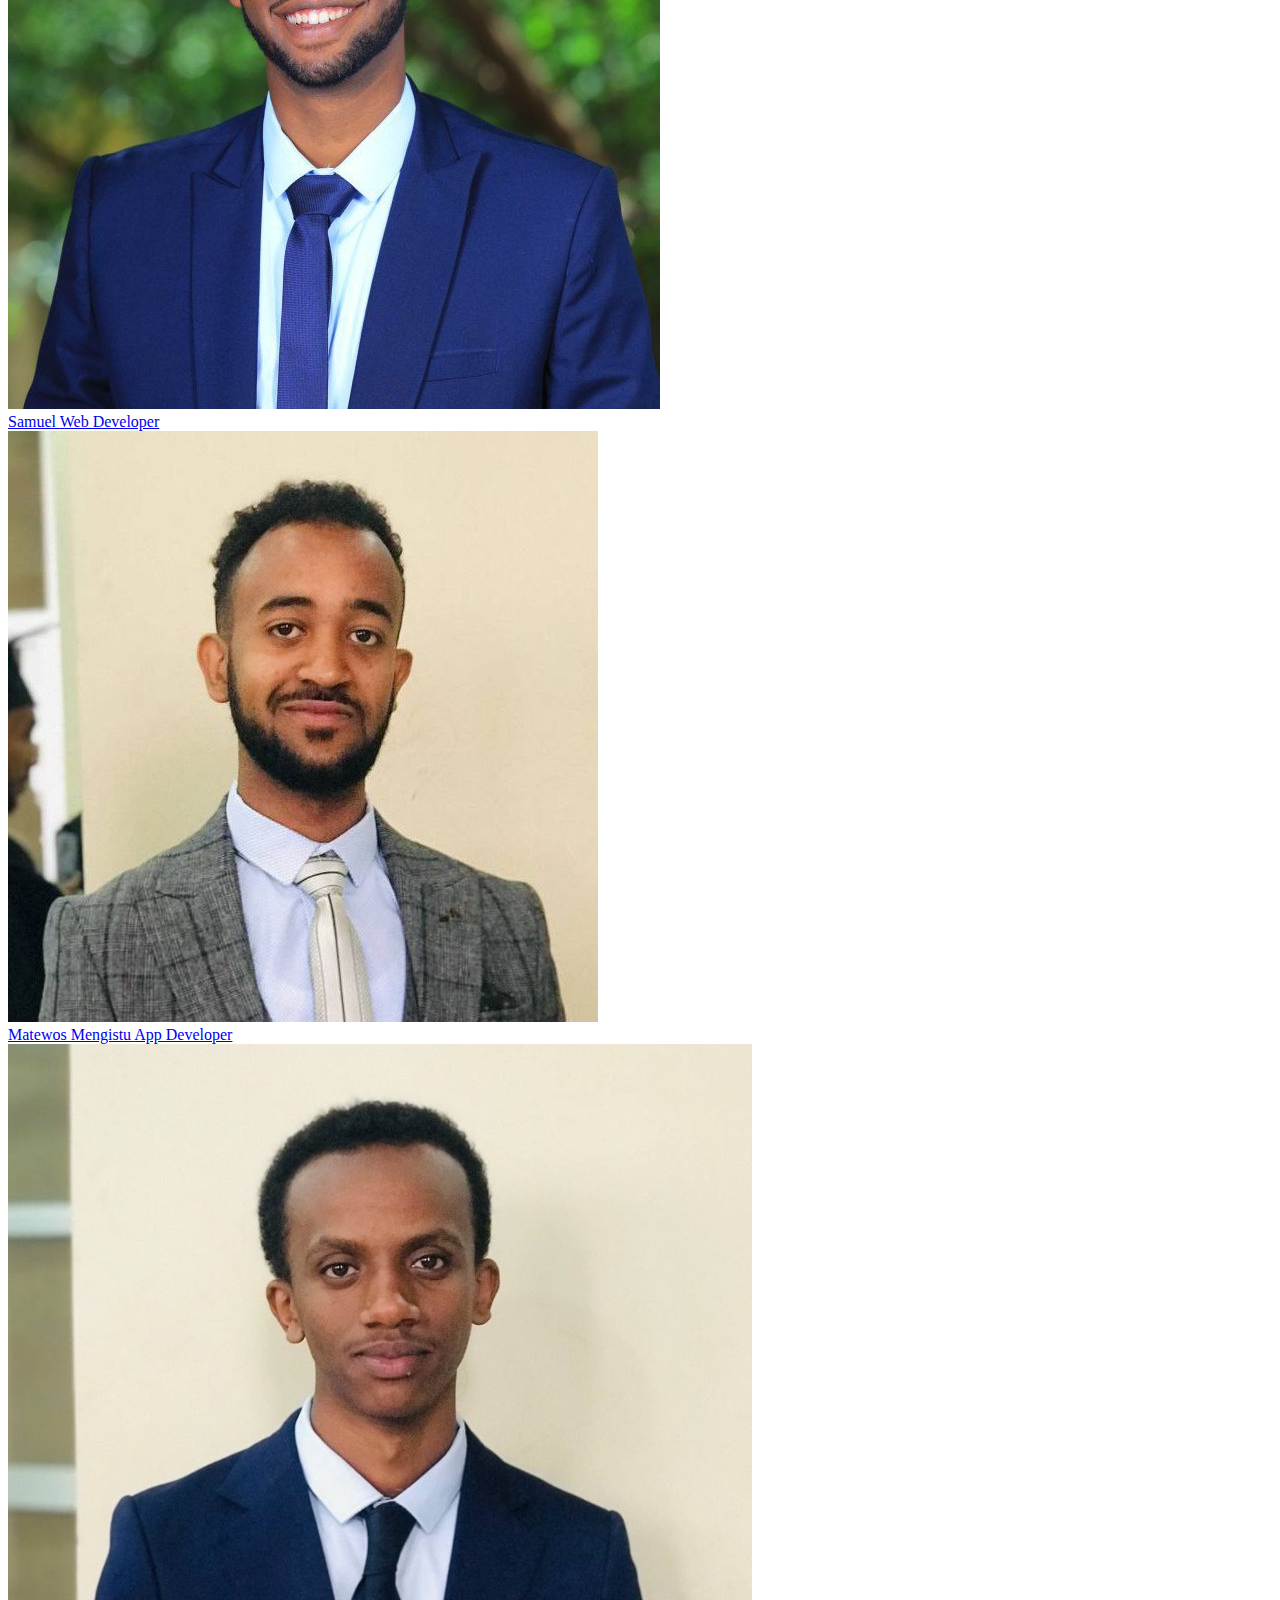
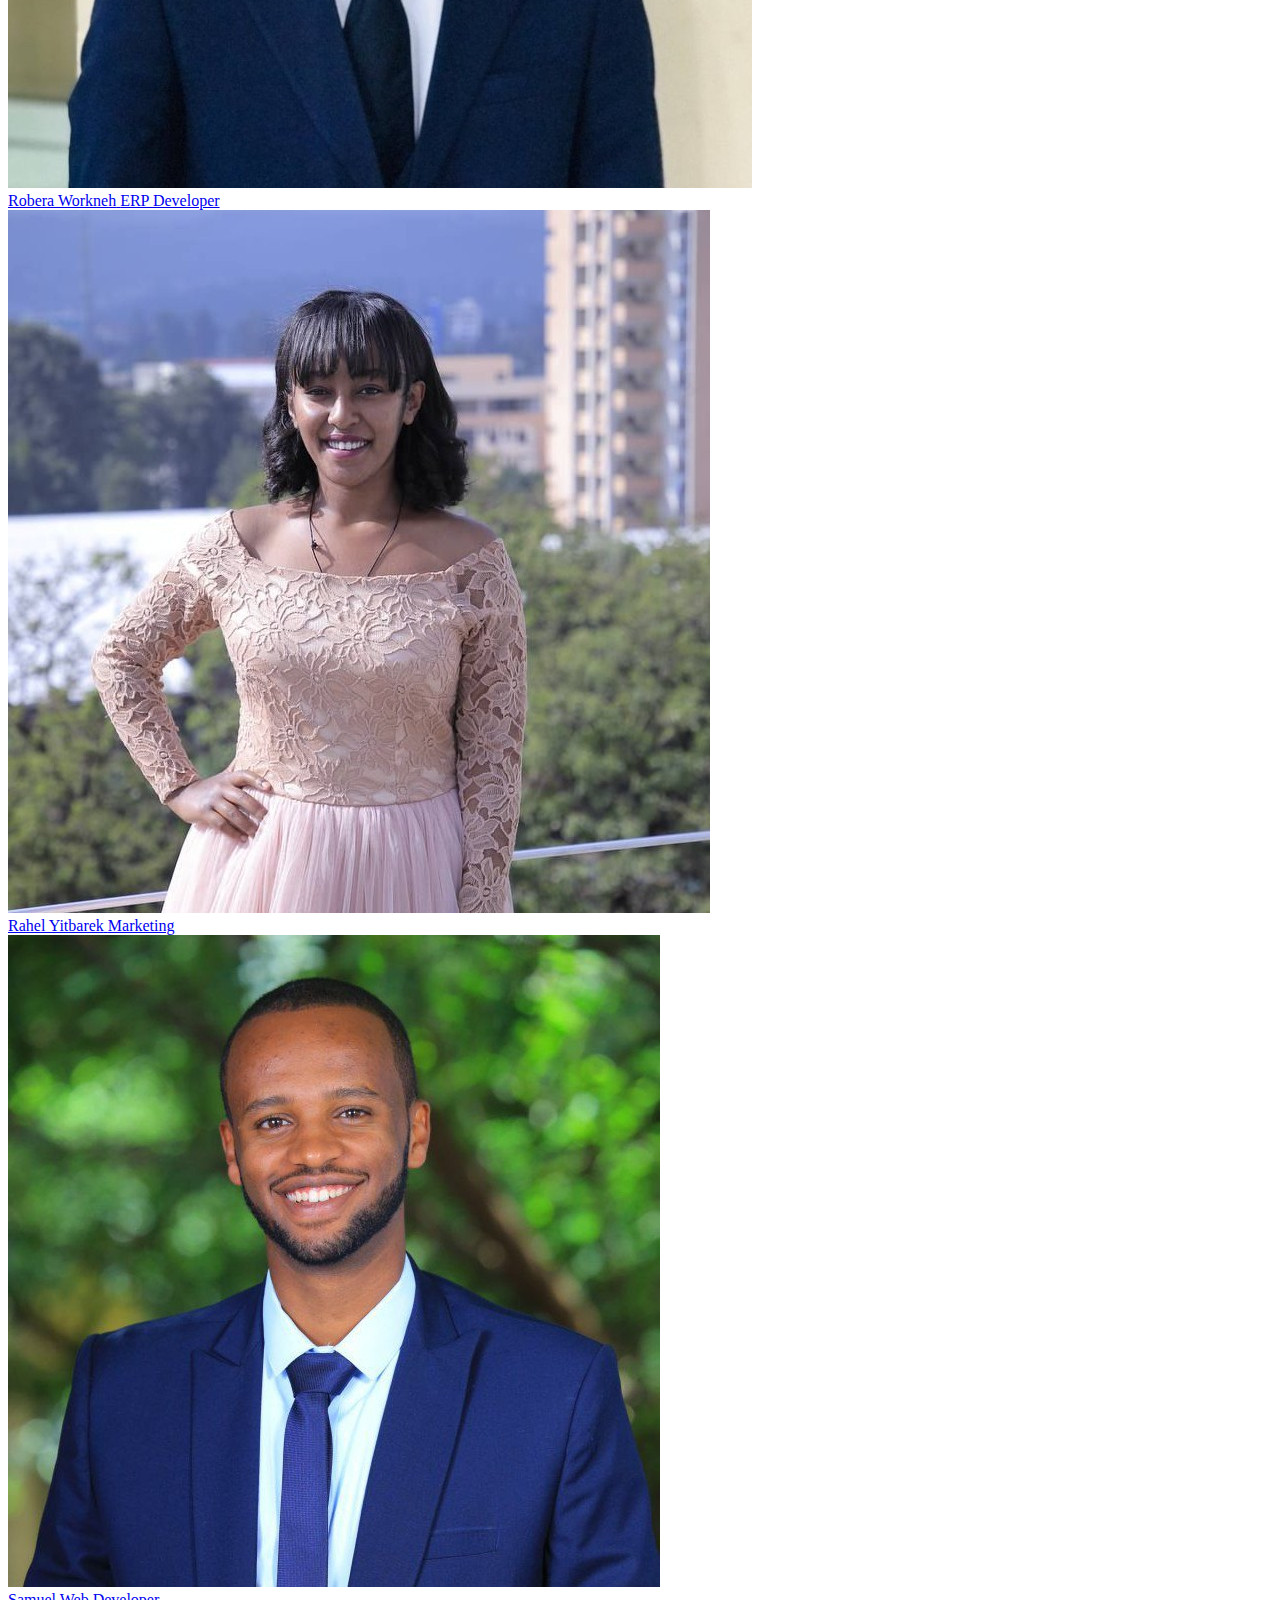
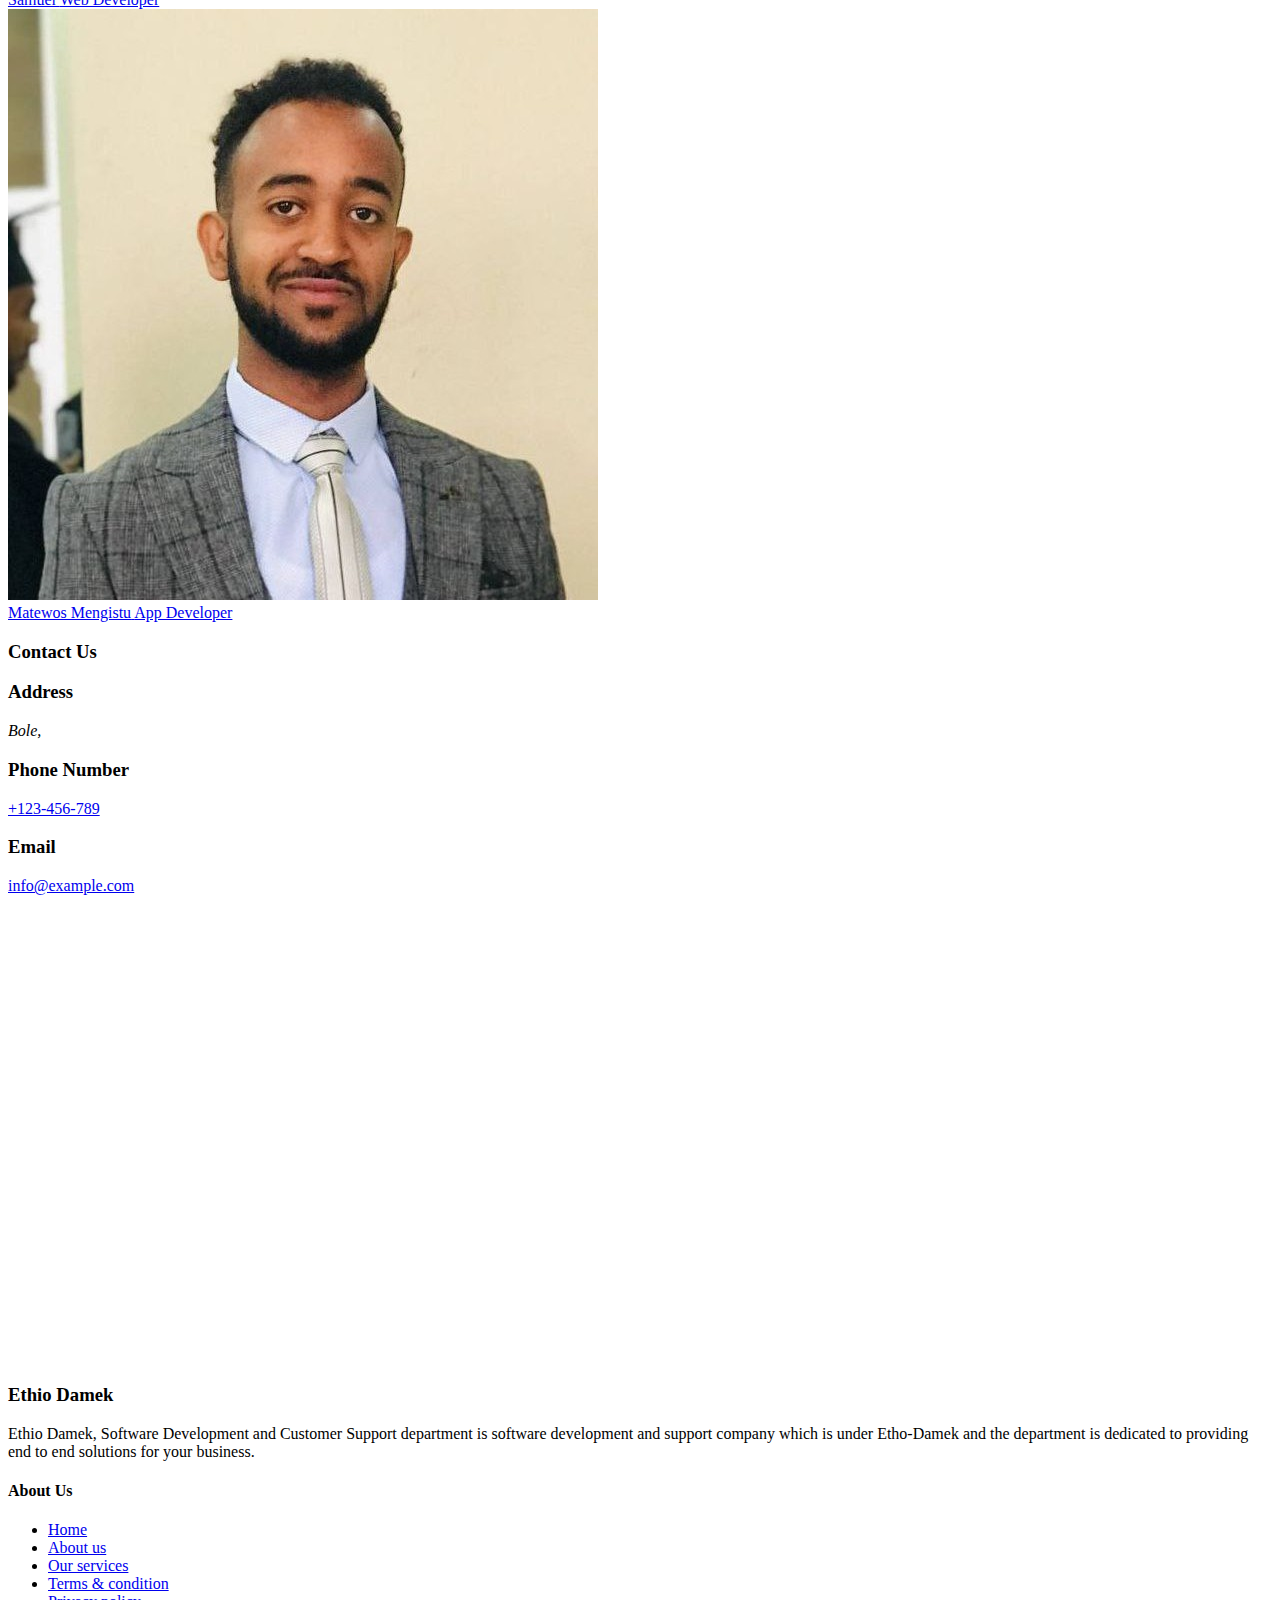
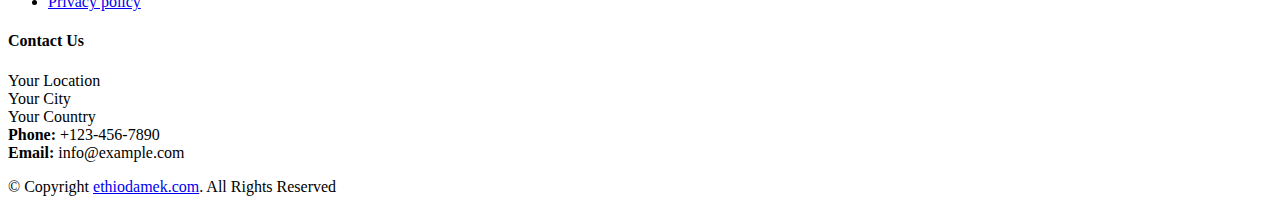
==== commit c11e55e5: "added images to our profiles" ====
--- a/index.html
+++ b/index.html
@@ -2,7 +2,7 @@
 <html lang="en">
     <head>
         <meta charset="utf-8">
-        <title>Ethio Damek | HTML Business Template</title>
+        <title>Ethio Damek</title>
         <meta content="width=device-width, initial-scale=1.0" name="viewport">
         <meta content="" name="keywords">
         <meta content="" name="description">
@@ -39,8 +39,8 @@
                         <li class="menu-active"><a href="index.html">Home</a></li>
                         <li><a href="about.html">About</a></li>
                         <li><a href="service.html">Services</a></li>
-                        <li><a href="portfolio.html">Portfolio</a></li>
-                        <li><a href="price.html">Price</a></li>
+                        <!-- <li><a href="portfolio.html">Portfolio</a></li> -->
+                        <!-- <li><a href="price.html">Price</a></li> -->
                         <!-- <li class="menu-has-children"><a href="#">Dropdown <i class="dicon ion-md-arrow-dropdown"></i></a>
                             <ul>
                                 <li><a href="">Dropdown Menu</a></li>
@@ -379,7 +379,7 @@
         <!-- Skills Section End-->
 
         <!-- Portfolio Section Start -->
-        <section class="portfolio">
+        <!-- <section class="portfolio">
             <div class="container">
 
                 <header class="section-header">
@@ -494,7 +494,7 @@
 
                 </div>
             </div>
-        </section>
+        </section> -->
         <!-- Portfolio Section End -->
         
         <!-- Team Section Start -->
@@ -502,17 +502,14 @@
             <div class="container">
                 <header class="section-header">
                     <h3 class="section-title">Meet our team</h3>
-                    <p>
-                        Lorem ipsum dolor sit amet, consectetur adipiscing elit. Nulla ullamcorper pharetra ligula nec hendrerit. Ut eu libero nec magna placerat fringilla.
-                    </p>
                 </header>
 
                 <div class="row">
                     <div class="col-md-3 col-sm-6">
                         <div class="card card-block">
-                            <a href="#"><img alt="" class="team-img" src="img/team-1.jpg">
+                            <a href="#"><img alt="" class="team-img" src="img/dawit.jpg">
                                 <div class="card-title-wrap">
-                                    <span class="card-title">John P. Haight</span> <span class="card-text">Web Designer</span>
+                                    <span class="card-title">Dawit </span> <span class="card-text">CEO</span>
                                     <div class="social-nav">
                                         <a href="https://freewebsitecode.com/"><i class="ion-logo-twitter"></i></a>
                                         <a href="https://facebook.com/freewebsitecode/"><i class="ion-logo-facebook"></i></a>
@@ -527,9 +524,9 @@
 
                     <div class="col-md-3 col-sm-6">
                         <div class="card card-block">
-                            <a href="#"><img alt="" class="team-img" src="img/team-2.jpg">
+                            <a href="#"><img alt="" class="team-img" src="img/rich.jpg">
                                 <div class="card-title-wrap">
-                                    <span class="card-title">David R. Bernard</span> <span class="card-text">Web Developer</span>
+                                    <span class="card-title">Rahel Yitbarek</span> <span class="card-text">Marketing</span>
                                     <div class="social-nav">
                                         <a href="https://freewebsitecode.com/"><i class="ion-logo-twitter"></i></a>
                                         <a href="https://facebook.com/freewebsitecode/"><i class="ion-logo-facebook"></i></a>
@@ -544,9 +541,9 @@
 
                     <div class="col-md-3 col-sm-6">
                         <div class="card card-block">
-                            <a href="#"><img alt="" class="team-img" src="img/team-3.jpg">
+                            <a href="#"><img alt="" class="team-img" src="img/sami.jpg">
                                 <div class="card-title-wrap">
-                                    <span class="card-title">Dana A. Thomas</span> <span class="card-text">App Designer</span>
+                                    <span class="card-title">Samuel</span> <span class="card-text">Web Developer</span>
                                     <div class="social-nav">
                                         <a href="https://freewebsitecode.com/"><i class="ion-logo-twitter"></i></a>
                                         <a href="https://facebook.com/freewebsitecode/"><i class="ion-logo-facebook"></i></a>
@@ -561,9 +558,9 @@
 
                     <div class="col-md-3 col-sm-6">
                         <div class="card card-block">
-                            <a href="#"><img alt="" class="team-img" src="img/team-4.jpg">
+                            <a href="#"><img alt="" class="team-img" src="img/matt.jpg">
                                 <div class="card-title-wrap">
-                                    <span class="card-title">Ava M. Proctor</span> <span class="card-text">App Developer</span>
+                                    <span class="card-title">Matewos Mengistu</span> <span class="card-text">App Developer</span>
                                     <div class="social-nav">
                                         <a href="https://freewebsitecode.com/"><i class="ion-logo-twitter"></i></a>
                                         <a href="https://facebook.com/freewebsitecode/"><i class="ion-logo-facebook"></i></a>
@@ -576,12 +573,81 @@
                         </div>
                     </div>
                 </div>
+                <div class="row">
+                    <div class="col-md-3 col-sm-6">
+                        <div class="card card-block">
+                            <a href="#"><img alt="" class="team-img" src="img/Robera.jpeg">
+                                <div class="card-title-wrap">
+                                    <span class="card-title">Robera Workneh</span> <span class="card-text">ERP Developer</span>
+                                    <div class="social-nav">
+                                        <a href="https://freewebsitecode.com/"><i class="ion-logo-twitter"></i></a>
+                                        <a href="https://facebook.com/freewebsitecode/"><i class="ion-logo-facebook"></i></a>
+                                        <a href="https://freewebsitecode.com/"><i class="ion-logo-linkedin"></i></a>
+                                        <a href="https://freewebsitecode.com/"><i class="ion-logo-instagram"></i></a>
+                                        <a href="https://www.youtube.com/channel/UC9HlQRmKgG3jeVD_fBxj1Pw/videos"><i class="ion-logo-youtube"></i></a>
+                                    </div>
+                                </div>
+                            </a>
+                        </div>
+                    </div>
+
+                    <div class="col-md-3 col-sm-6">
+                        <div class="card card-block">
+                            <a href="#"><img alt="" class="team-img" src="img/rich.jpg">
+                                <div class="card-title-wrap">
+                                    <span class="card-title">Rahel Yitbarek</span> <span class="card-text">Marketing</span>
+                                    <div class="social-nav">
+                                        <a href="https://freewebsitecode.com/"><i class="ion-logo-twitter"></i></a>
+                                        <a href="https://facebook.com/freewebsitecode/"><i class="ion-logo-facebook"></i></a>
+                                        <a href="https://freewebsitecode.com/"><i class="ion-logo-linkedin"></i></a>
+                                        <a href="https://freewebsitecode.com/"><i class="ion-logo-instagram"></i></a>
+                                        <a href="https://www.youtube.com/channel/UC9HlQRmKgG3jeVD_fBxj1Pw/videos"><i class="ion-logo-youtube"></i></a>
+                                    </div>
+                                </div>
+                            </a>
+                        </div>
+                    </div>
+
+                    <div class="col-md-3 col-sm-6">
+                        <div class="card card-block">
+                            <a href="#"><img alt="" class="team-img" src="img/sami.jpg">
+                                <div class="card-title-wrap">
+                                    <span class="card-title">Samuel</span> <span class="card-text">Web Developer</span>
+                                    <div class="social-nav">
+                                        <a href="https://freewebsitecode.com/"><i class="ion-logo-twitter"></i></a>
+                                        <a href="https://facebook.com/freewebsitecode/"><i class="ion-logo-facebook"></i></a>
+                                        <a href="https://freewebsitecode.com/"><i class="ion-logo-linkedin"></i></a>
+                                        <a href="https://freewebsitecode.com/"><i class="ion-logo-instagram"></i></a>
+                                        <a href="https://www.youtube.com/channel/UC9HlQRmKgG3jeVD_fBxj1Pw/videos"><i class="ion-logo-youtube"></i></a>
+                                    </div>
+                                </div>
+                            </a>
+                        </div>
+                    </div>
+
+                    <div class="col-md-3 col-sm-6">
+                        <div class="card card-block">
+                            <a href="#"><img alt="" class="team-img" src="img/matt.jpg">
+                                <div class="card-title-wrap">
+                                    <span class="card-title">Matewos Mengistu</span> <span class="card-text">App Developer</span>
+                                    <div class="social-nav">
+                                        <a href="https://freewebsitecode.com/"><i class="ion-logo-twitter"></i></a>
+                                        <a href="https://facebook.com/freewebsitecode/"><i class="ion-logo-facebook"></i></a>
+                                        <a href="https://freewebsitecode.com/"><i class="ion-logo-linkedin"></i></a>
+                                        <a href="https://freewebsitecode.com/"><i class="ion-logo-instagram"></i></a>
+                                        <a href="https://www.youtube.com/channel/UC9HlQRmKgG3jeVD_fBxj1Pw/videos"><i class="ion-logo-youtube"></i></a>
+                                    </div>
+                                </div>
+                            </a>
+                        </div>
+                    </div>
+                </div>
             </div>
         </section>
         <!-- Team Section End -->
 
         <!-- Testimonials Section Start -->
-        <section class="testimonials">
+        <!-- <section class="testimonials">
             <div class="container">
                 <header class="section-header">
                     <h3 class="section-title">Testimonials</h3>
@@ -641,11 +707,11 @@
                     </div>
                 </div>
             </div>
-        </section>
+        </section> -->
         <!-- Testimonials Section End -->
         
         <!-- Clients Section Start -->
-        <section class="clients">
+        <!-- <section class="clients">
             <div class="container">
                 <header class="section-header">
                     <h3 class="section-title">Our Clients</h3>
@@ -666,7 +732,7 @@
                 </div>
 
             </div>
-        </section>
+        </section> -->
         <!-- Clients Section End -->
 
         <!-- Contact Section Start -->
@@ -674,9 +740,6 @@
             <div class="container">
                 <div class="section-header">
                     <h3 class="section-title">Contact Us</h3>
-                    <p>
-                        Lorem ipsum dolor sit amet, consectetur adipiscing elit. Nulla ullamcorper pharetra ligula nec hendrerit. Ut eu libero nec magna placerat fringilla.
-                    </p>
                 </div>
 
                 <div class="row contact-info">
@@ -684,7 +747,7 @@
                         <div class="contact-address">
                             <i class="ion-md-pin"></i>
                             <h3>Address</h3>
-                            <address>Your Location, City, Country</address>
+                            <address>Bole, </address>
                         </div>
                     </div>
 
@@ -706,12 +769,12 @@
                 </div>
 
                 <div class="row">
-                    <div class="col-md-6">
+                    <div class="col-md-12">
                         <div class="map">
                             <iframe src="https://www.google.com/maps/embed?pb=!1m13!1m8!1m3!1d7881.698808236356!2d38.787329!3d8.986002!3m2!1i1024!2i768!4f13.1!3m2!1m1!2zOMKwNTknMDkuNiJOIDM4wrA0NycxNC40IkU!5e0!3m2!1sam!2set!4v1687440996957!5m2!1sam!2set" width="600" height="450" style="border:0;" allowfullscreen="" loading="lazy" referrerpolicy="no-referrer-when-downgrade"></iframe>                        
                         </div>
                     </div>
-                    <div class="col-md-6">
+                    <!-- <div class="col-md-6">
                         <div class="form">
                             <form class="contactForm">
                                 <div class="form-row">
@@ -731,7 +794,7 @@
                                 <div><button type="submit">Send Message</button></div>
                             </form>
                         </div>
-                    </div>
+                    </div> -->
                 </div>
             </div>
         </section>
@@ -742,14 +805,14 @@
             <div class="footer-top">
                 <div class="container">
                     <div class="row">
-                        <div class="col-lg-3 col-md-6 footer-info">
+                        <div class="col-lg-4 col-md-6 footer-info">
                             <h3>Ethio Damek</h3>
                             <p>
-                                Lorem ipsum dolor sit amet, consectetur adipiscing elit. Etiam a tortor commodo, sollicitudin velit nec, lobortis erat. Sed rutrum metus ac augue scelerisque, vel commodo erat commodo. Mauris quis mattis sem. Maecenas dictum nunc.
+                                Ethio Damek, Software Development and Customer Support department is software development and support company which is under Etho-Damek and the department is dedicated to providing end to end solutions for your business.
                             </p>
                         </div>
 
-                        <div class="col-lg-3 col-md-6 footer-links">
+                        <div class="col-lg-4 col-md-6 footer-links">
                             <h4>About Us</h4>
                             <ul>
                                 <li><i class="ion-md-arrow-dropright"></i> <a href="#">Home</a></li>
@@ -760,7 +823,7 @@
                             </ul>
                         </div>
 
-                        <div class="col-lg-3 col-md-6 footer-contact">
+                        <div class="col-lg-4 col-md-6 footer-contact">
                             <h4>Contact Us</h4>
                             <p>
                                 Your Location<br>
@@ -780,13 +843,13 @@
 
                         </div>
 
-                        <div class="col-lg-3 col-md-6 footer-newsletter">
+                        <!-- <div class="col-lg-3 col-md-6 footer-newsletter">
                             <h4>Subscription</h4>
                             <p>Lorem Ipsum is simply dummy text of the printing and typesetting industry. Lorem Ipsum has been the industry's standard dummy text ever since the 1500s, when an unknown printer took a galley of type.</p>
                             <form action="" method="post">
                                 <input type="email" name="email"><input type="submit"  value="Subscribe">
                             </form>
-                        </div>
+                        </div> -->
 
                     </div>
                 </div>
@@ -794,8 +857,7 @@
 
             <div class="container">
                 <div class="copyright">
-                    &copy; Copyright <a href="https://freewebsitecode.com/">Your Site Name</a>. All Rights Reserved<br>
-					Template By <a href="https://freewebsitecode.com/">Free Website Code</a>
+                    &copy; Copyright <a href="https://ethiodamek.shoesonlyshop.com/">ethiodamek.com</a>. All Rights Reserved<br>
                 </div>
             </div>
         </footer>
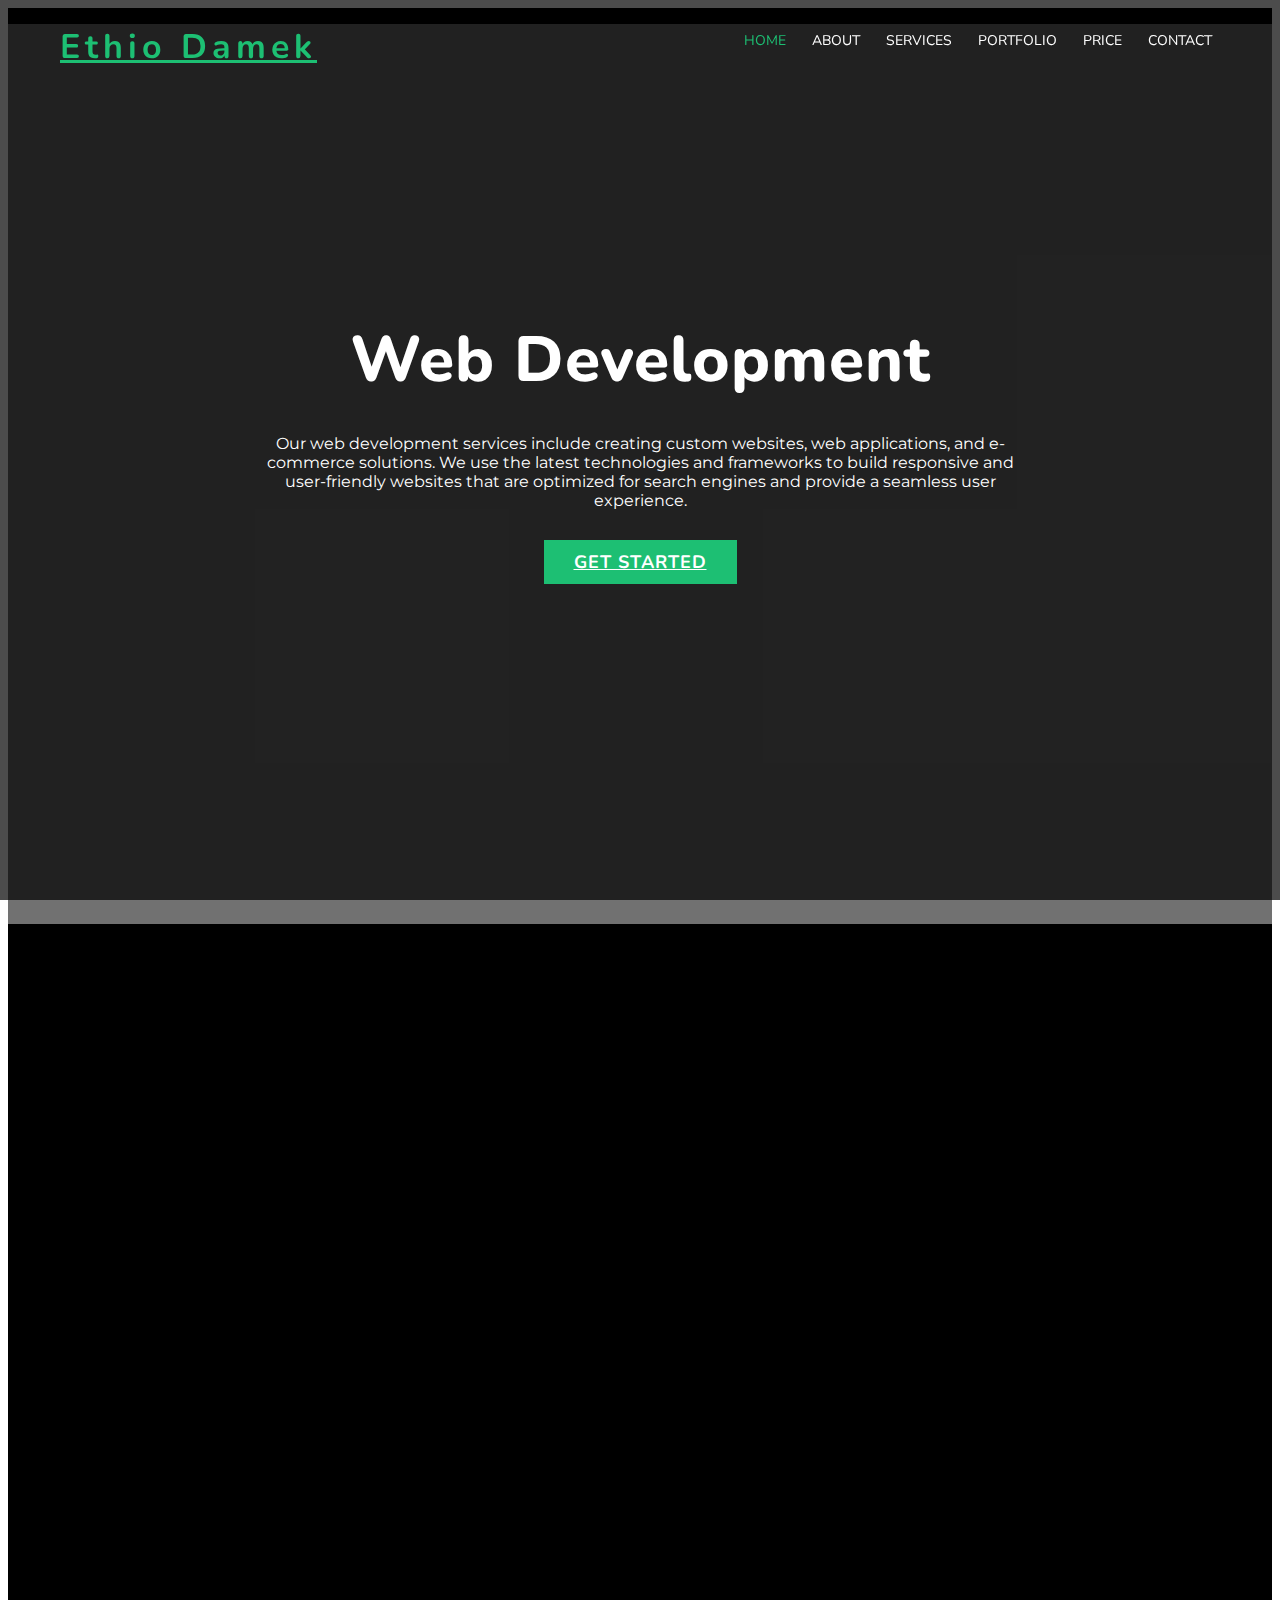
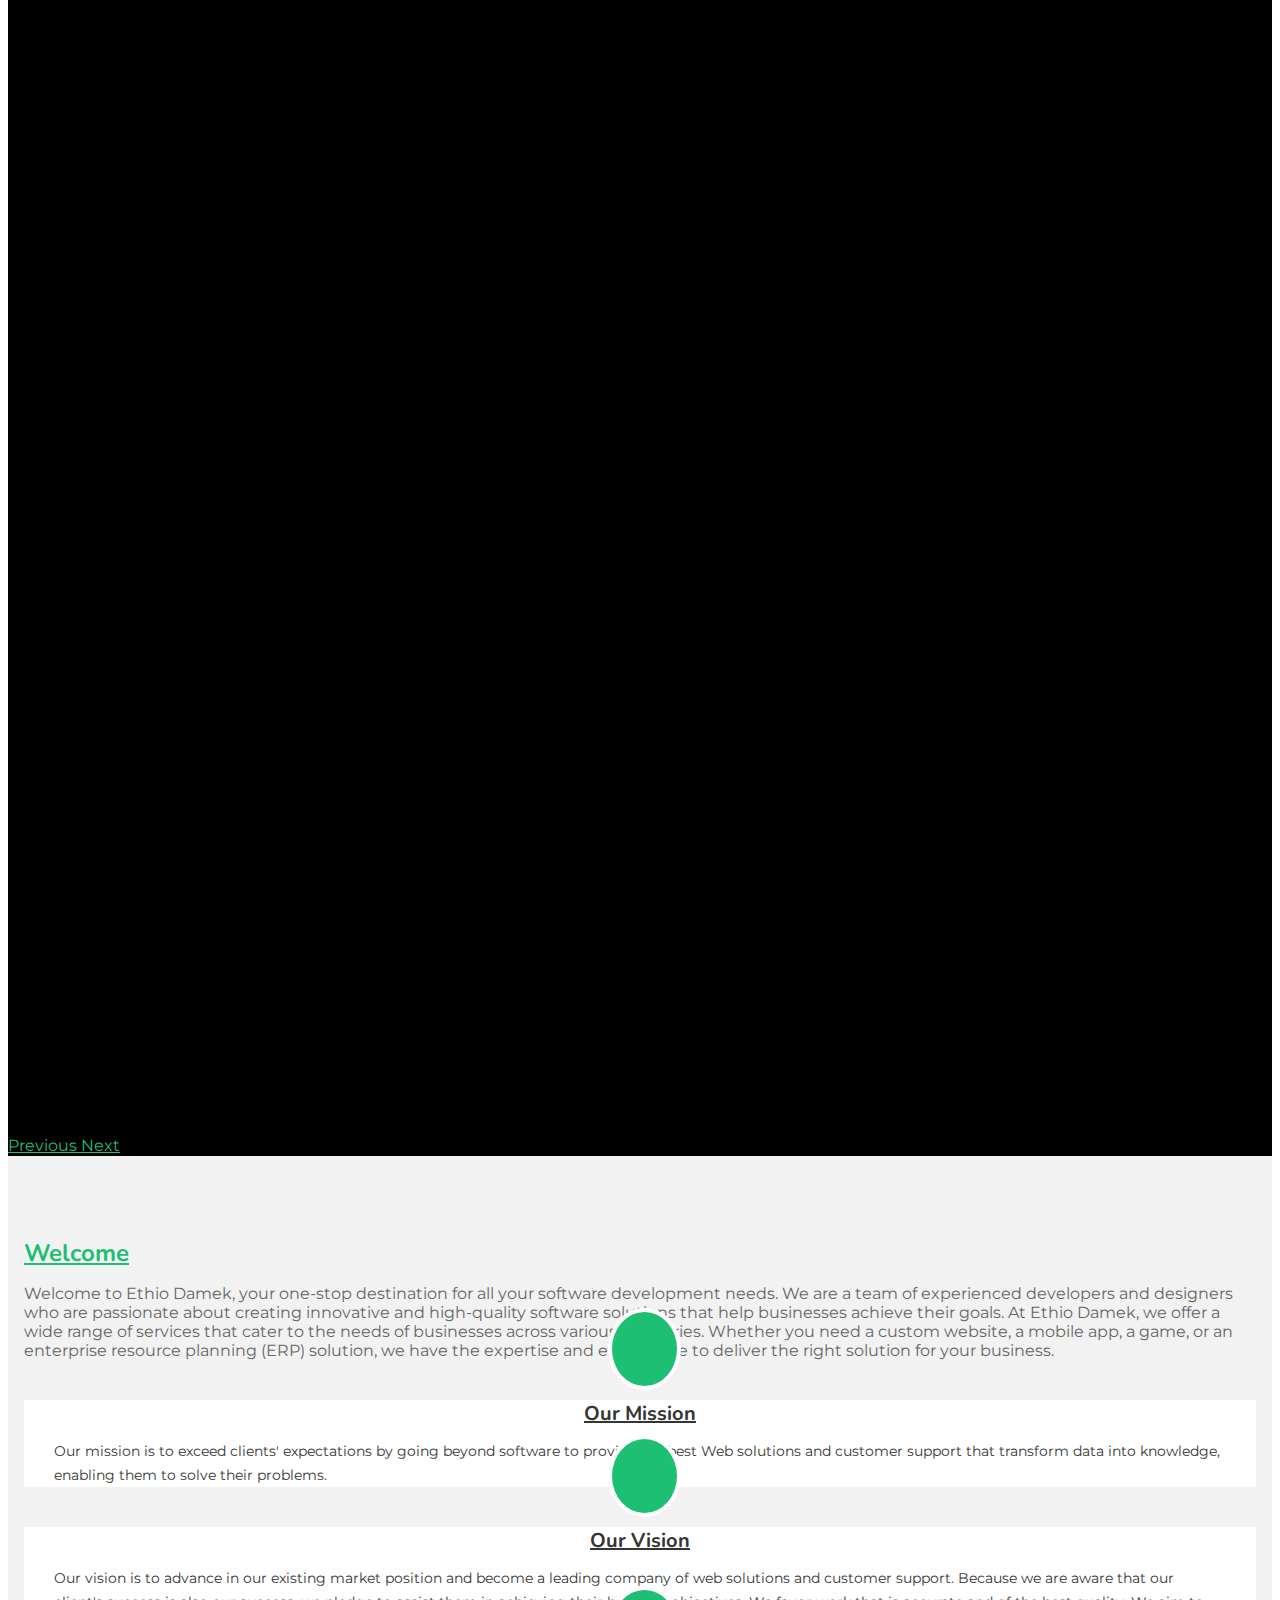
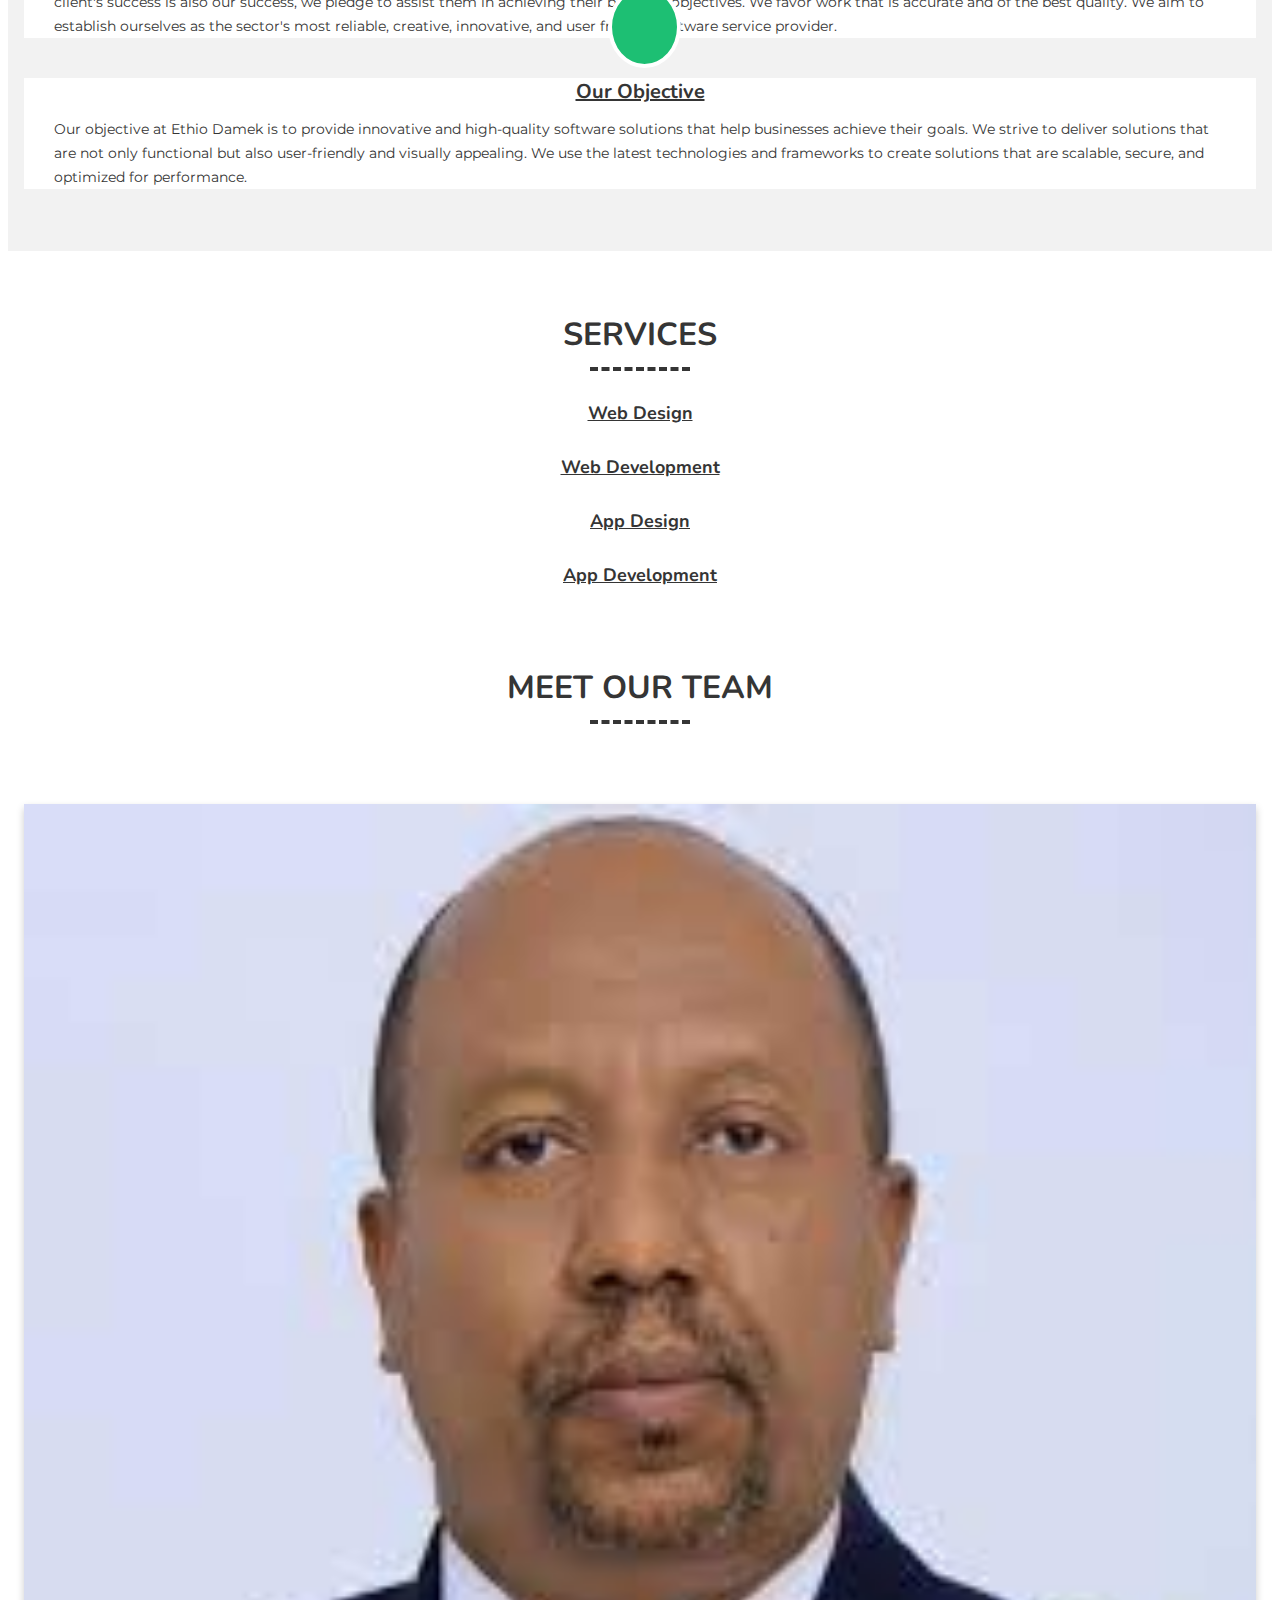
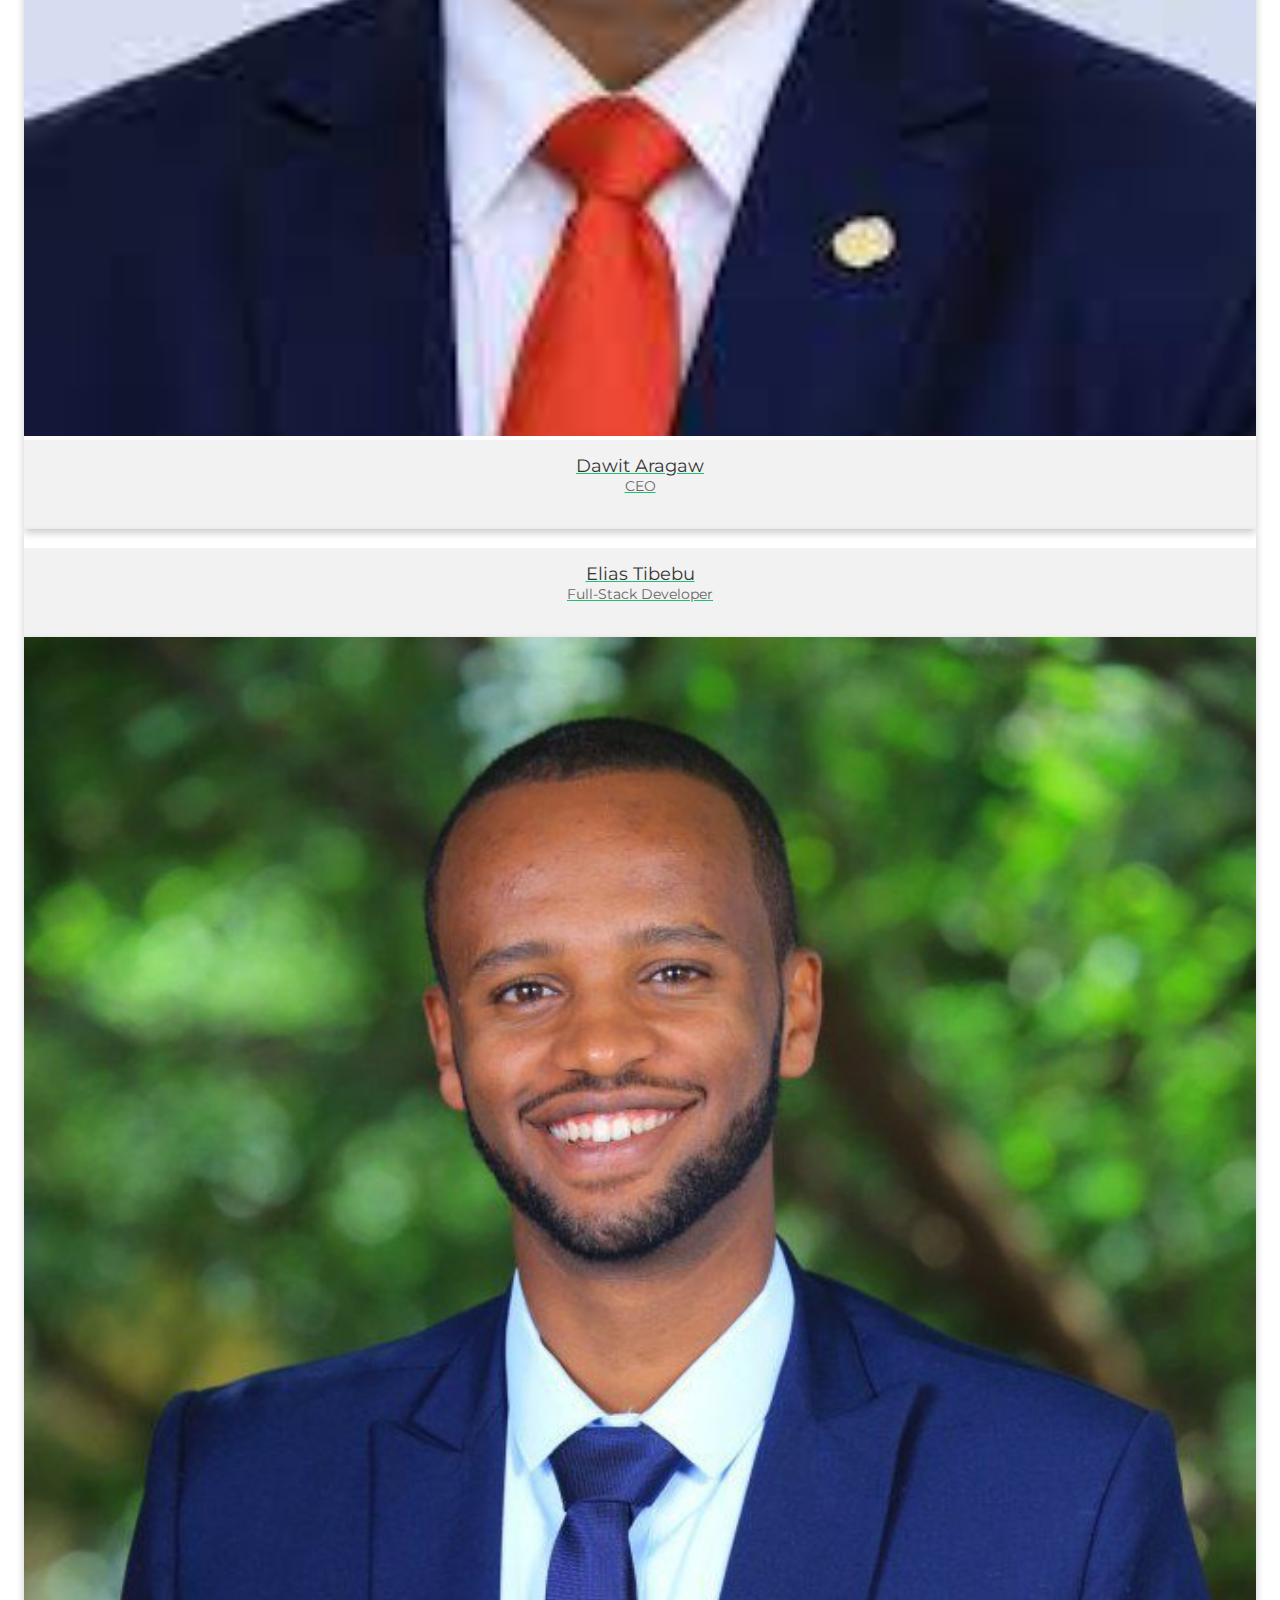
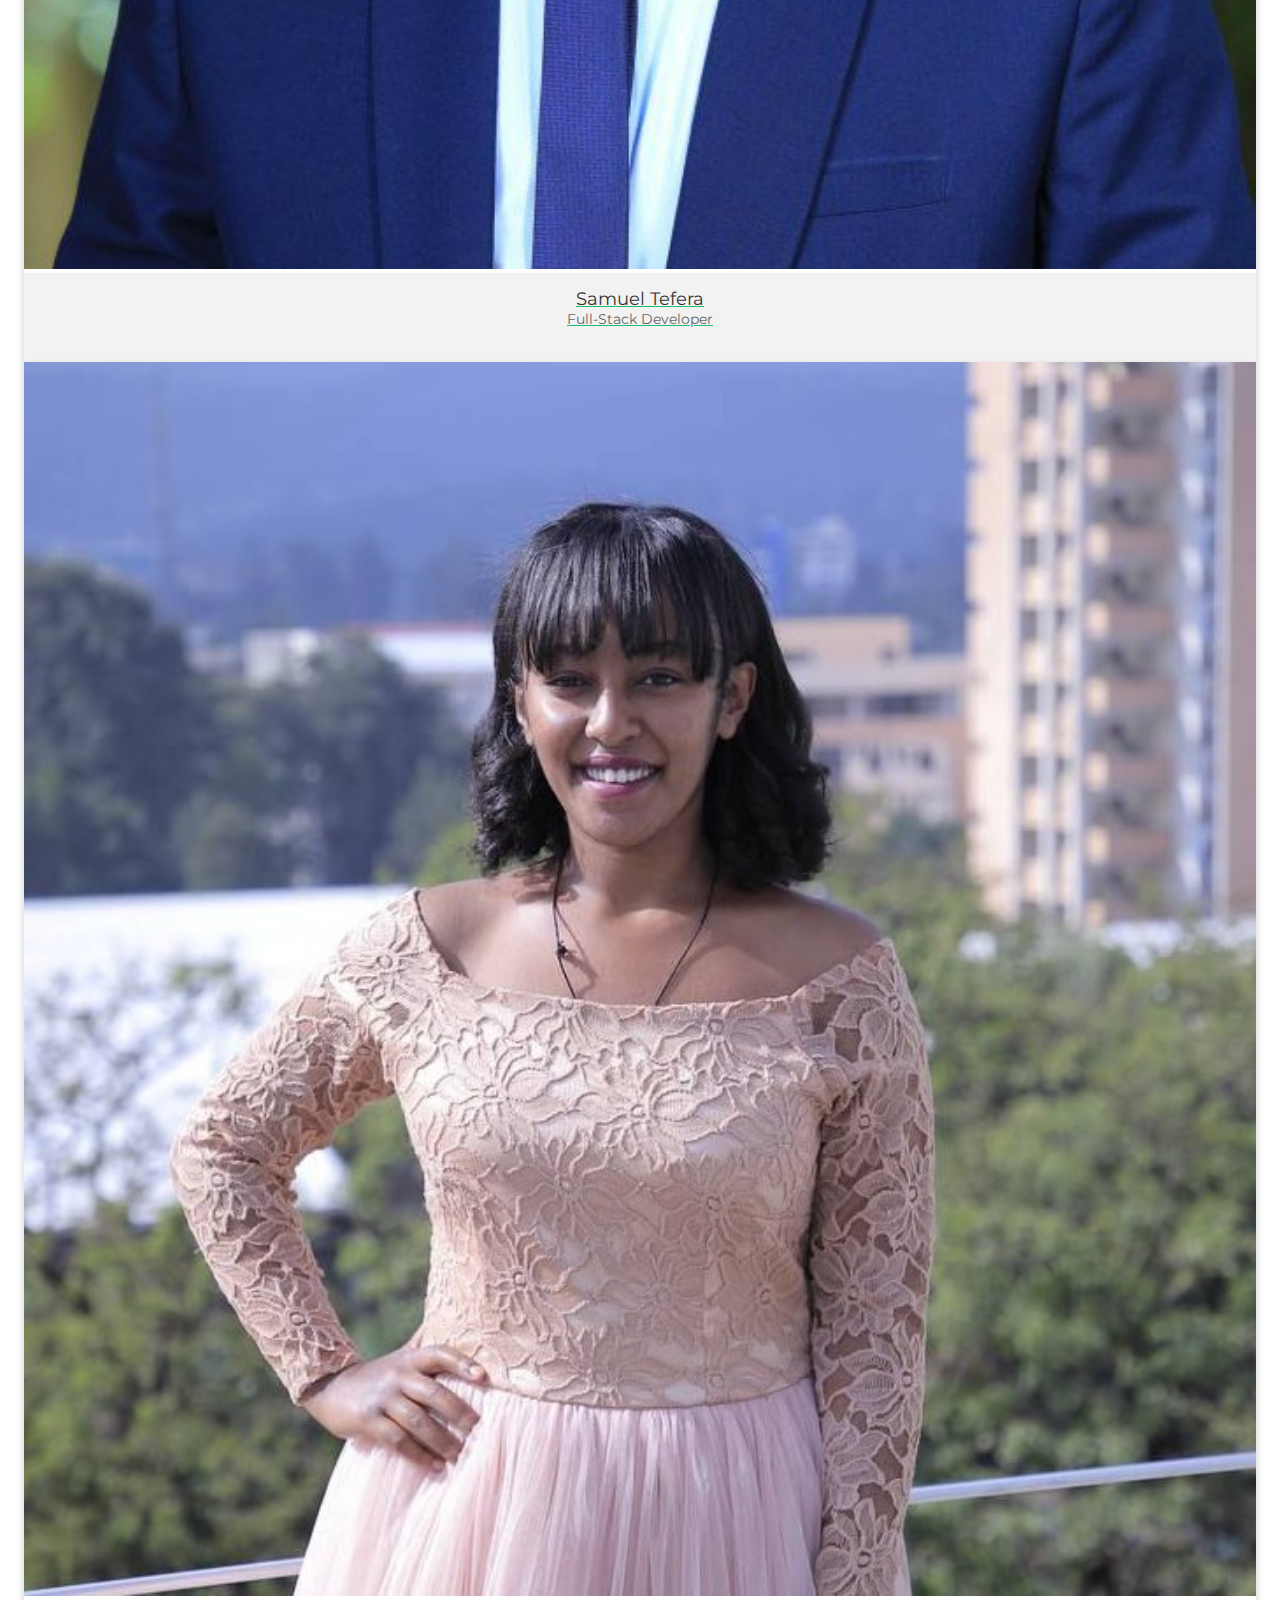
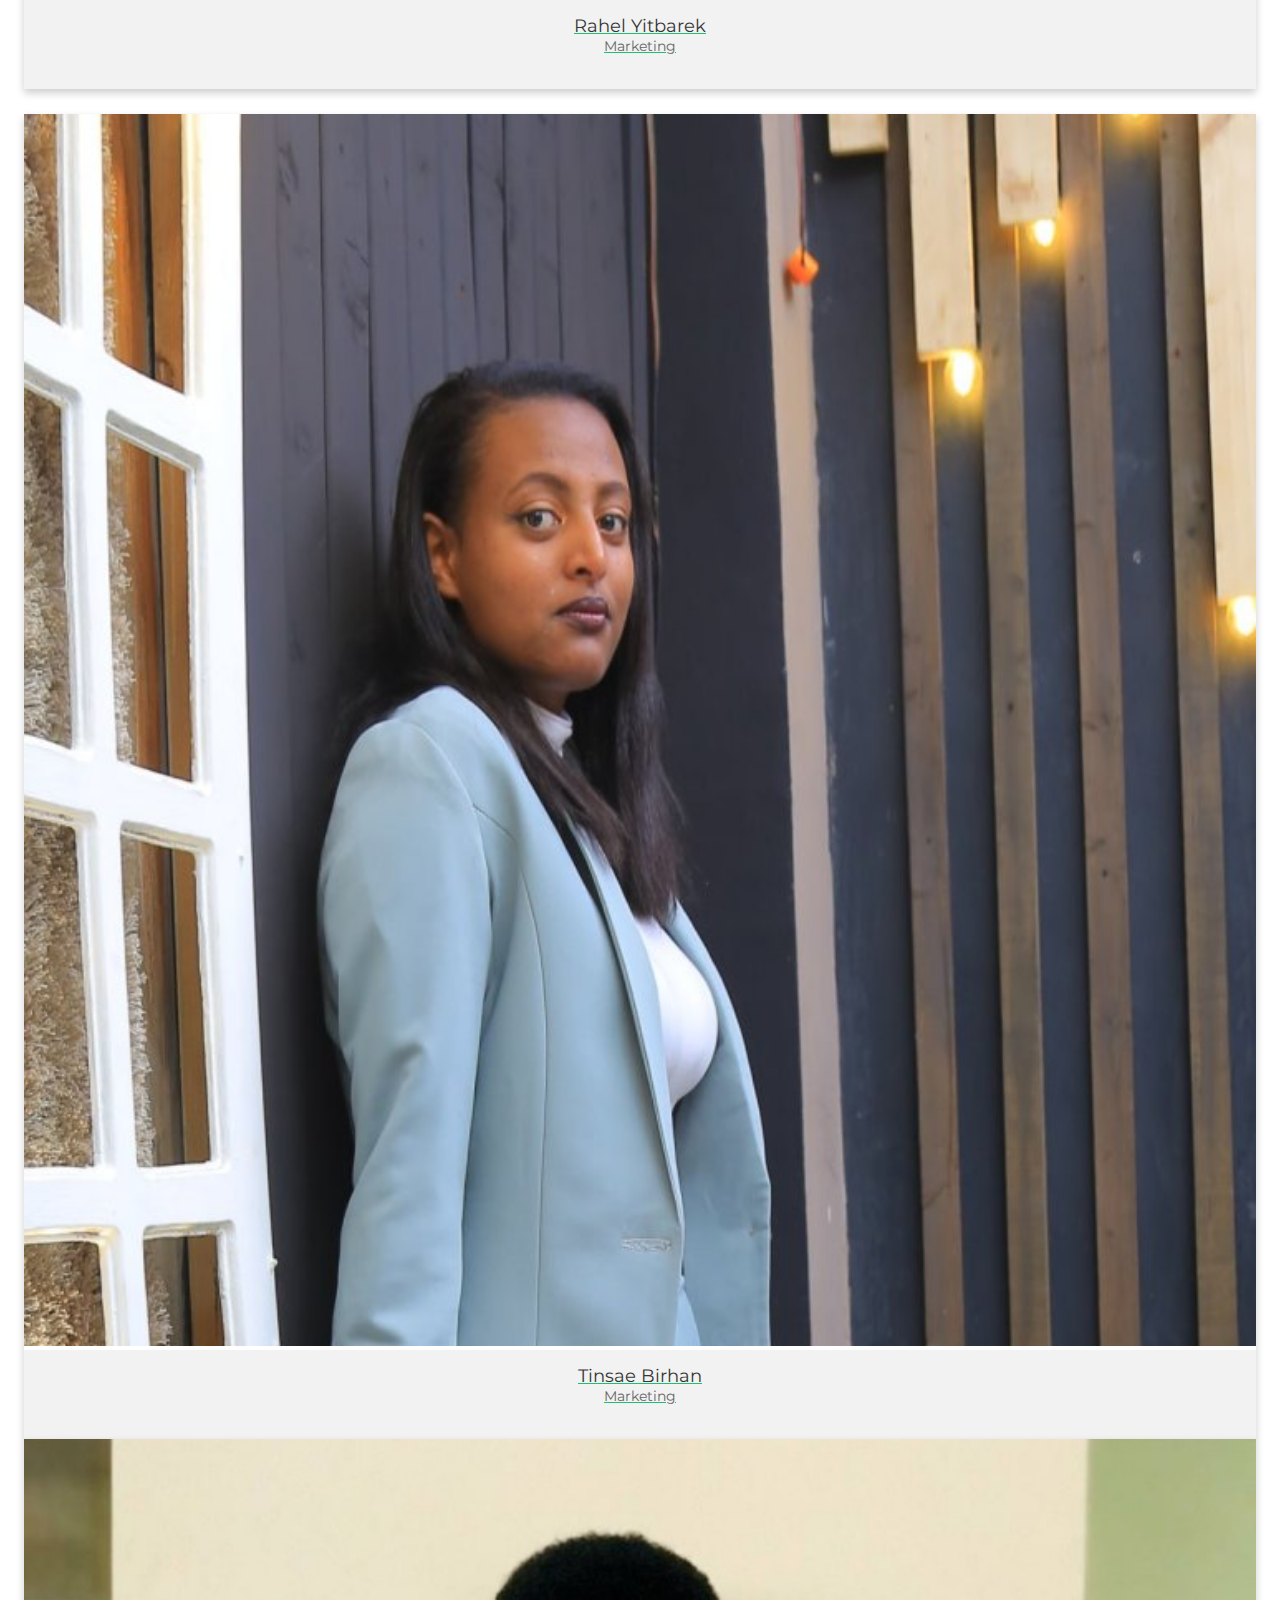
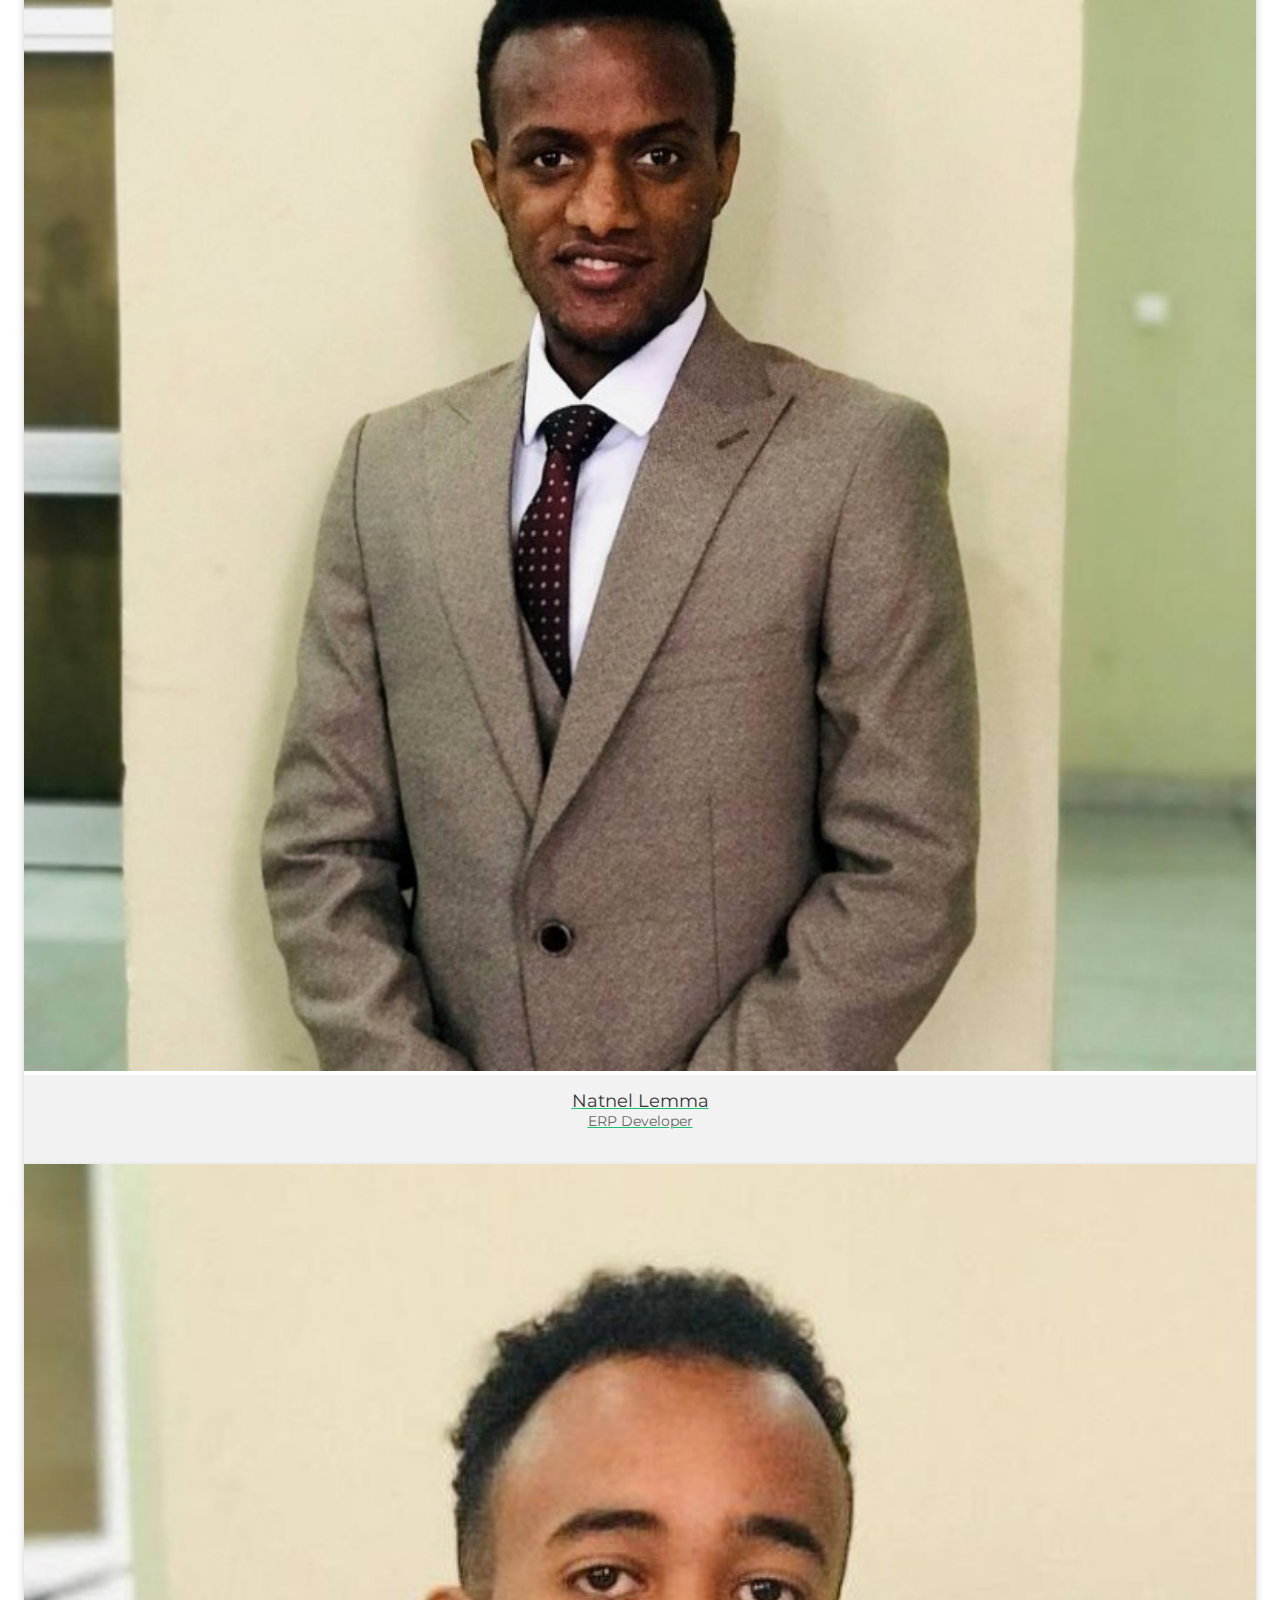
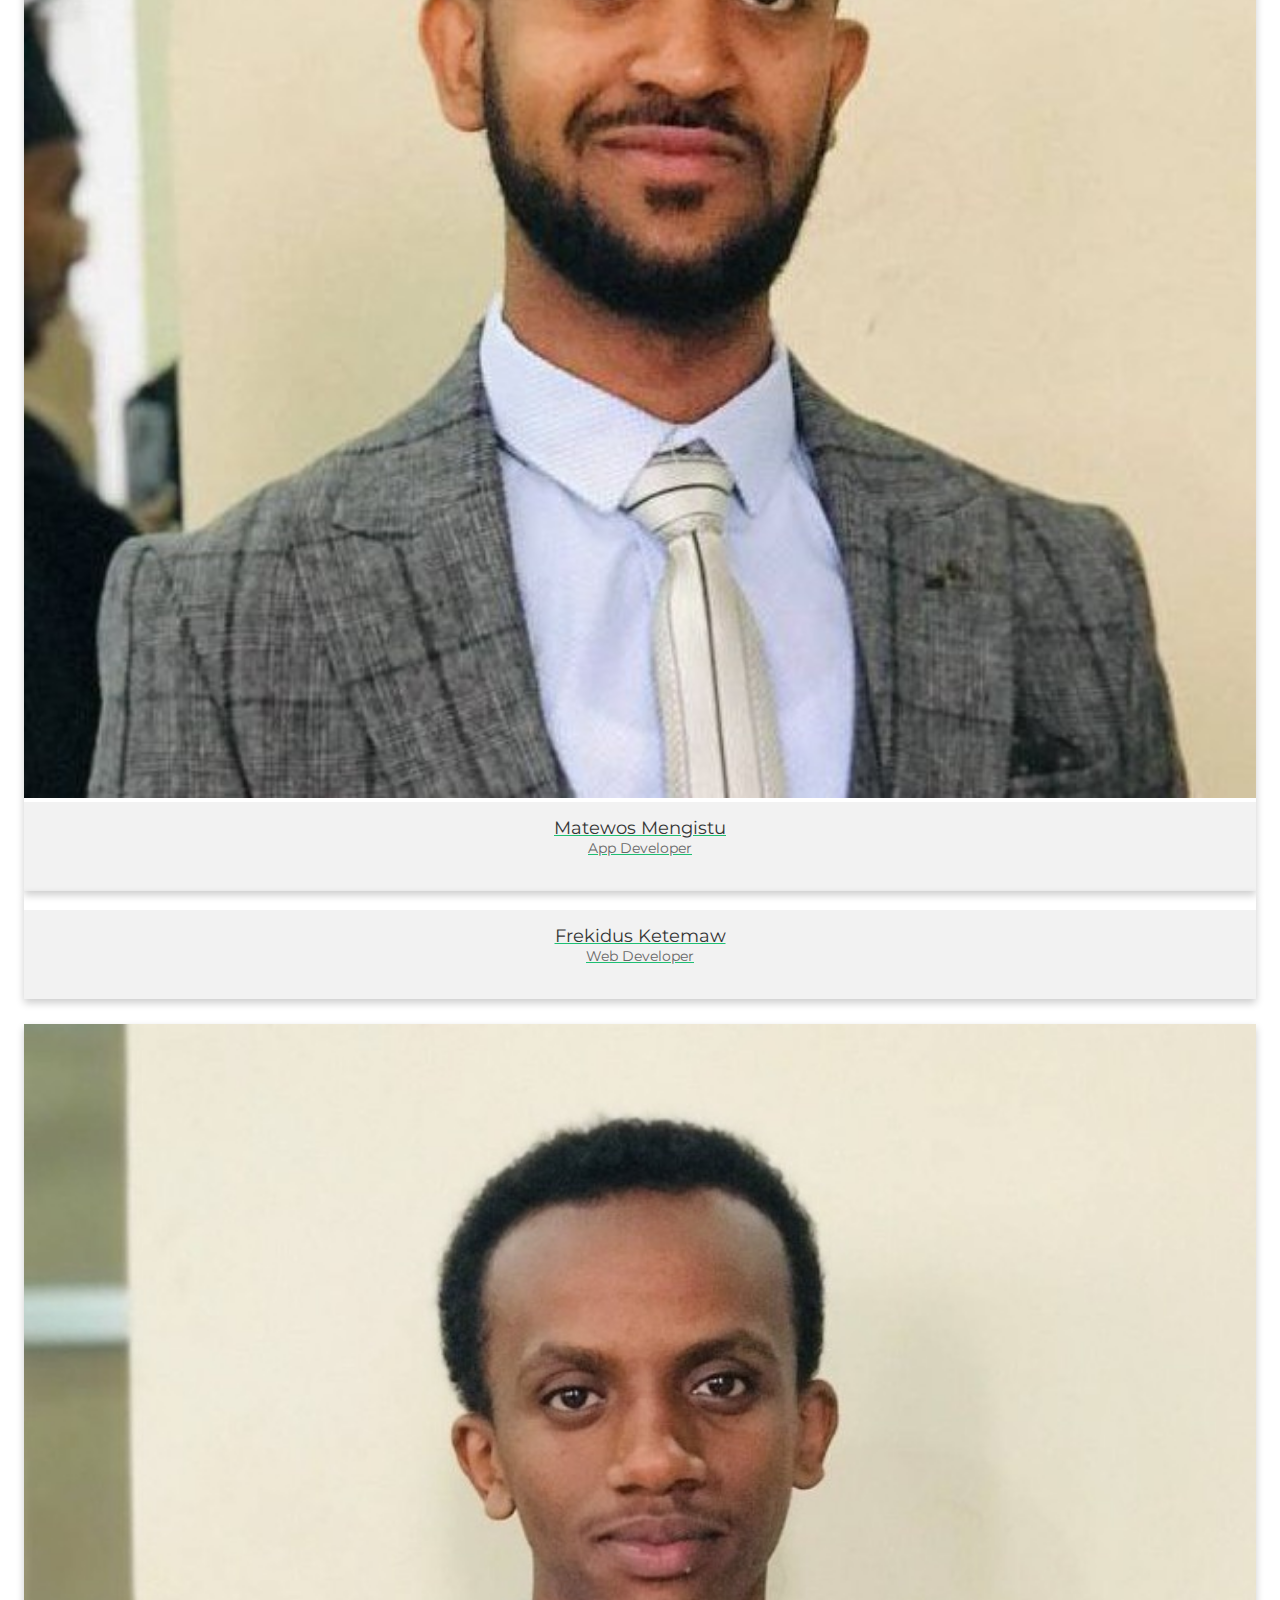
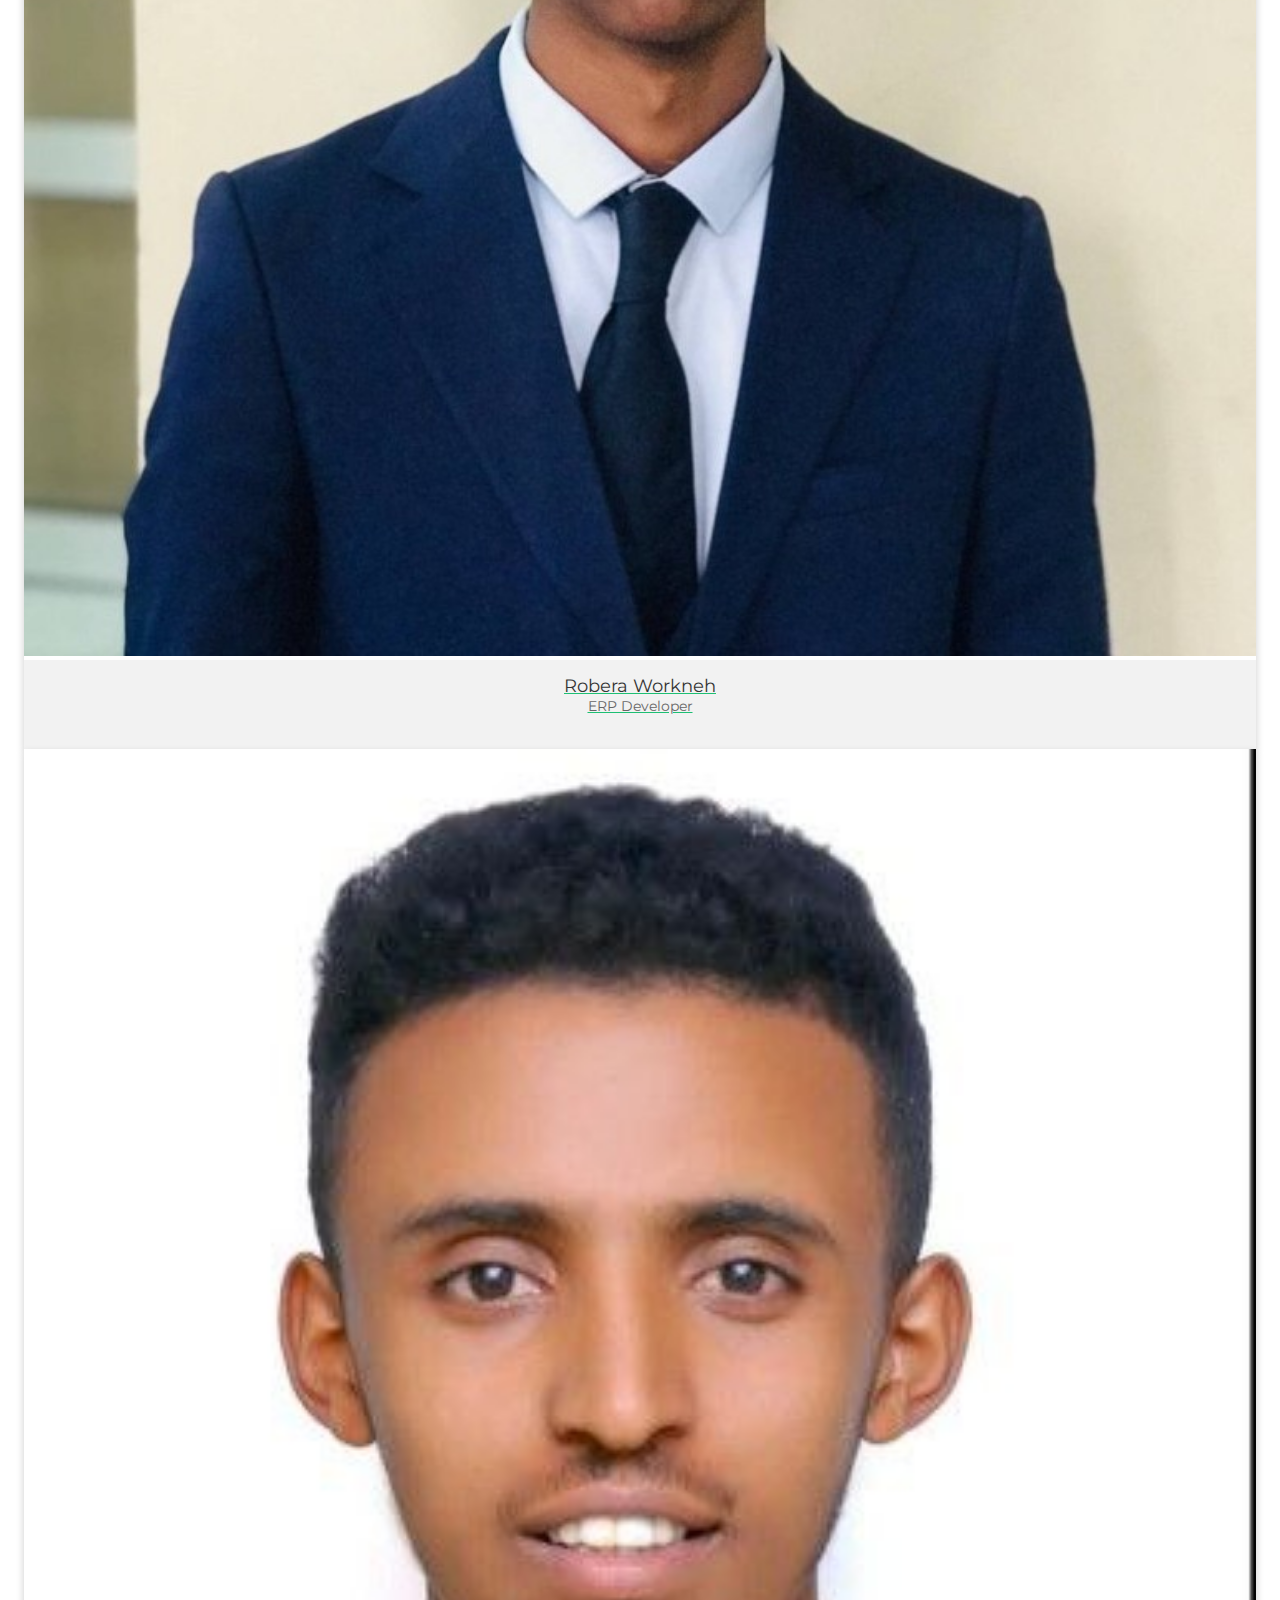
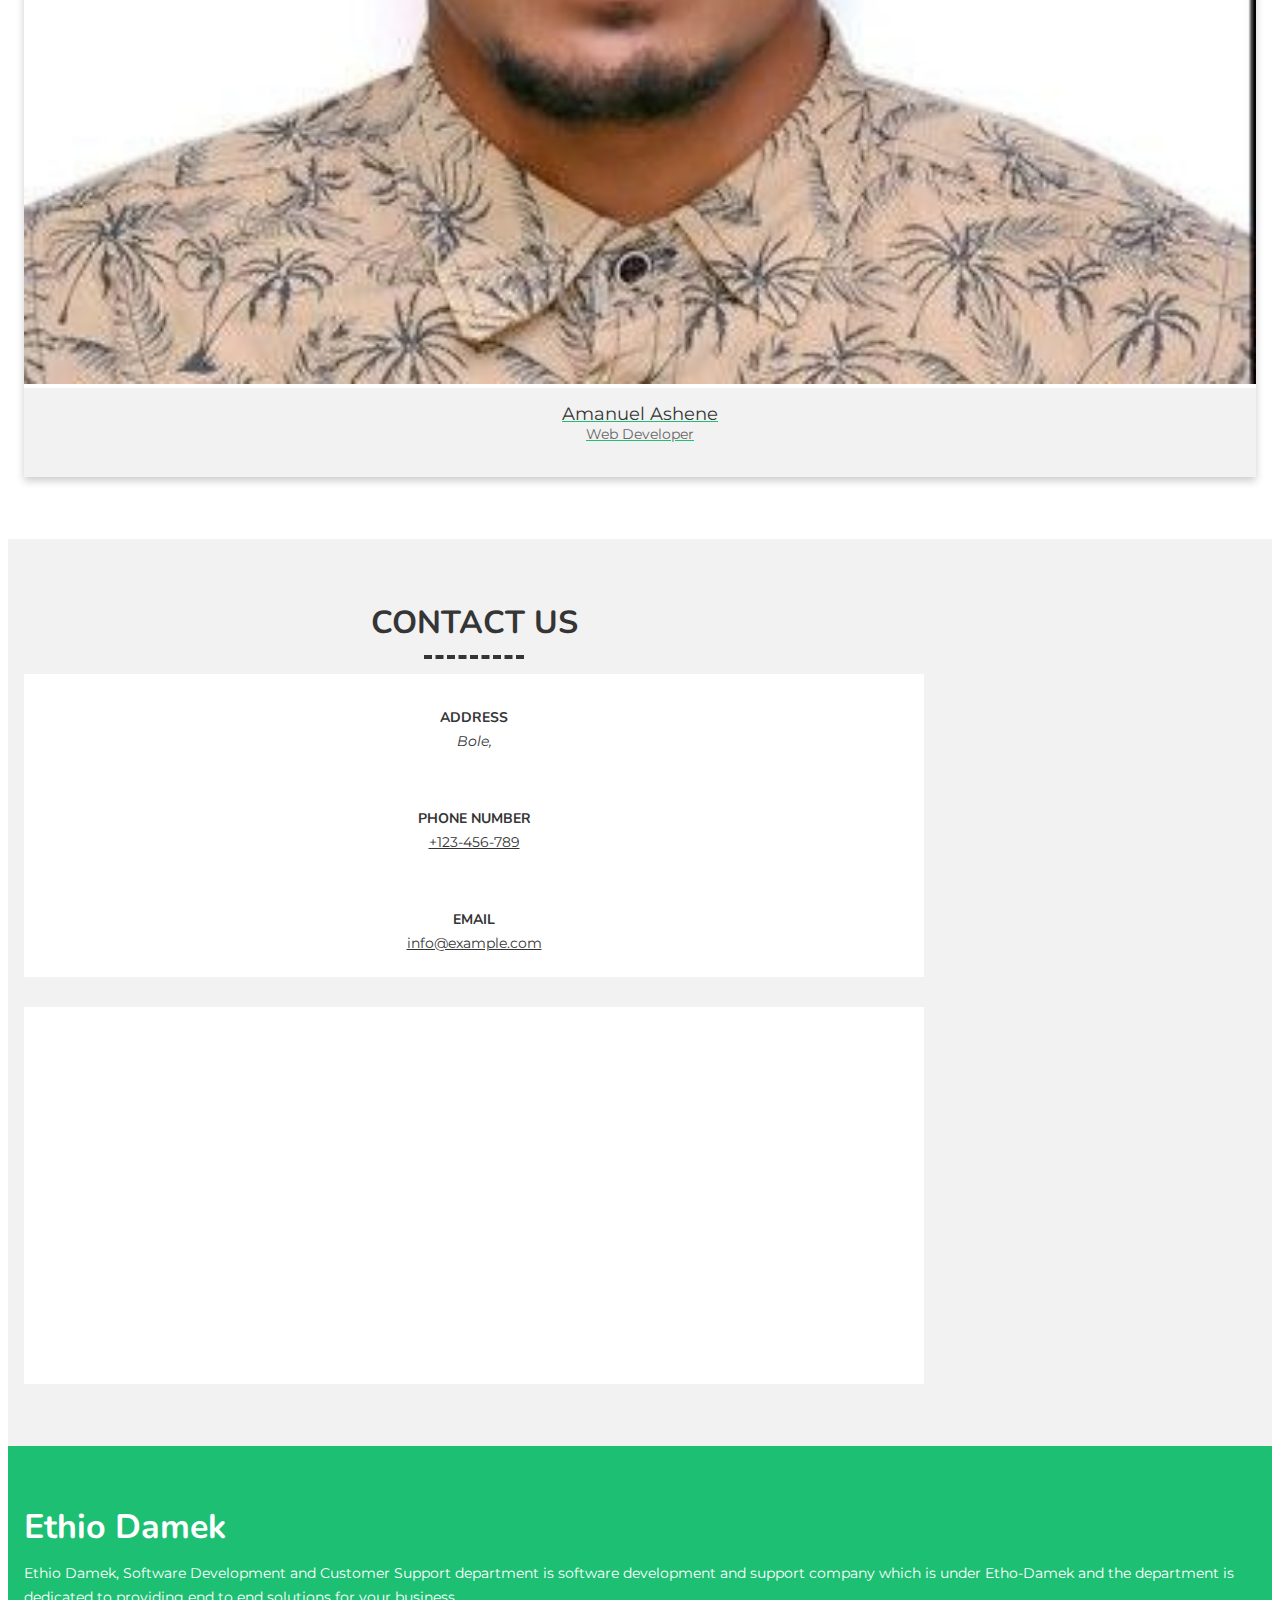
==== commit 099b832b: "team&slideshow fixed" ====
--- a/index.html
+++ b/index.html
@@ -2,7 +2,7 @@
 <html lang="en">
     <head>
         <meta charset="utf-8">
-        <title>Ethio Damek</title>
+        <title>Ethio-Damek</title>
         <meta content="width=device-width, initial-scale=1.0" name="viewport">
         <meta content="" name="keywords">
         <meta content="" name="description">
@@ -39,17 +39,8 @@
                         <li class="menu-active"><a href="index.html">Home</a></li>
                         <li><a href="about.html">About</a></li>
                         <li><a href="service.html">Services</a></li>
-                        <!-- <li><a href="portfolio.html">Portfolio</a></li> -->
-                        <!-- <li><a href="price.html">Price</a></li> -->
-                        <!-- <li class="menu-has-children"><a href="#">Dropdown <i class="dicon ion-md-arrow-dropdown"></i></a>
-                            <ul>
-                                <li><a href="">Dropdown Menu</a></li>
-                                <li><a href="">Dropdown Menu</a></li>
-                                <li><a href="">Dropdown Menu</a></li>
-                                <li><a href="">Dropdown Menu</a></li>
-                                <li><a href="">Dropdown Menu</a></li>
-                            </ul>
-                        </li> -->
+                        <li><a href="portfolio.html">Portfolio</a></li>
+                        <li><a href="price.html">Price</a></li>
                         <li><a href="contact.html">Contact</a></li>
                     </ul>
                 </nav>
@@ -125,24 +116,6 @@
         <!-- About Us Section Start-->
         <section class="about">
             <div class="container">
-                <header class="section-header">
-                    <h3>About Us</h3>
-                    <p>
-                        Ethio Damek, Software Development and Customer Support department is software development and support company which is under Etho-Damek and the department is dedicated to providing end to end solutions for your business. WE help enterprises convert their ideas into a state Of the art products perfectly tailored to their customer needs by applying cutting-edge software development
-                        methodologies and technologies. we develop innovative and
-                        creative products and services that provide total
-                        communication and information solutions which are secure ,
-                        scalable, robustness, and high performance.
-                        We also provide our clients with the best of technological
-                        and operational excellence by customer support . The quality
-                        and performance-based work process and commitment to
-                        making a difference for its clients in terms of cost savings,
-                        reduction of AHT in query resolution and operational
-                        efficiency make it the ideal choice for outsourcing call center
-                        services.
-                    </p>
-                </header>
-
                 <div class="row align-items-center about-row">
                     <div class="col-md-6">
                         <img src="img/welcome.webp" alt="" class="img-fluid">
@@ -500,82 +473,155 @@
         <!-- Team Section Start -->
         <section class="team">
             <div class="container">
-                <header class="section-header">
+                <header class="section-header" style="margin-top: -60px; margin-bottom: 80px;">
                     <h3 class="section-title">Meet our team</h3>
                 </header>
 
+                <div class="row" style="margin-bottom: 25px;">
+                    <div class="col-md-3 col-sm-6">
+                        <div class="card card-block">
+                            <a href="#"><img alt="" class="team-img" src="img/dawit.jpeg">
+                                <div class="card-title-wrap">
+                                    <span class="card-title">Dawit Aragaw</span> <span class="card-text">CEO</span>
+                                    <div class="social-nav">
+                                        <a href="https://freewebsitecode.com/"><i class="ion-logo-twitter"></i></a>
+                                        <a href="https://facebook.com/freewebsitecode/"><i class="ion-logo-facebook"></i></a>
+                                        <a href="https://freewebsitecode.com/"><i class="ion-logo-linkedin"></i></a>
+                                        <a href="https://freewebsitecode.com/"><i class="ion-logo-instagram"></i></a>
+                                        <a href="https://www.youtube.com/channel/UC9HlQRmKgG3jeVD_fBxj1Pw/videos"><i class="ion-logo-youtube"></i></a>
+                                    </div>
+                                </div>
+                            </a>
+                        </div>
+                    </div>
+
+                    <div class="col-md-3 col-sm-6">
+                        <div class="card card-block">
+                            <a href="#"><img alt="" class="team-img" src="img/team-1.jpg">
+                                <div class="card-title-wrap">
+                                    <span class="card-title">Elias Tibebu</span> <span class="card-text">Full-Stack Developer</span>
+                                    <div class="social-nav">
+                                        <a href="https://freewebsitecode.com/"><i class="ion-logo-twitter"></i></a>
+                                        <a href="https://facebook.com/freewebsitecode/"><i class="ion-logo-facebook"></i></a>
+                                        <a href="https://freewebsitecode.com/"><i class="ion-logo-linkedin"></i></a>
+                                        <a href="https://freewebsitecode.com/"><i class="ion-logo-instagram"></i></a>
+                                        <a href="https://www.youtube.com/channel/UC9HlQRmKgG3jeVD_fBxj1Pw/videos"><i class="ion-logo-youtube"></i></a>
+                                    </div>
+                                </div>
+                            </a>
+                        </div>
+                    </div>
+
+                    <div class="col-md-3 col-sm-6">
+                        <div class="card card-block">
+                            <a href="#"><img alt="" class="team-img" src="img/sami.jpg">
+                                <div class="card-title-wrap">
+                                    <span class="card-title">Samuel Tefera</span> <span class="card-text">Full-Stack Developer</span>
+                                    <div class="social-nav">
+                                        <a href="https://freewebsitecode.com/"><i class="ion-logo-twitter"></i></a>
+                                        <a href="https://facebook.com/freewebsitecode/"><i class="ion-logo-facebook"></i></a>
+                                        <a href="https://freewebsitecode.com/"><i class="ion-logo-linkedin"></i></a>
+                                        <a href="https://freewebsitecode.com/"><i class="ion-logo-instagram"></i></a>
+                                        <a href="https://www.youtube.com/channel/UC9HlQRmKgG3jeVD_fBxj1Pw/videos"><i class="ion-logo-youtube"></i></a>
+                                    </div>
+                                </div>
+                            </a>
+                        </div>
+                    </div>
+
+
+                    <div class="col-md-3 col-sm-6">
+                        <div class="card card-block">
+                            <a href="#"><img alt="" class="team-img" src="img/rich.jpg">
+                                <div class="card-title-wrap">
+                                    <span class="card-title">Rahel Yitbarek</span> <span class="card-text">Marketing</span>
+                                    <div class="social-nav">
+                                        <a href="https://freewebsitecode.com/"><i class="ion-logo-twitter"></i></a>
+                                        <a href="https://facebook.com/freewebsitecode/"><i class="ion-logo-facebook"></i></a>
+                                        <a href="https://freewebsitecode.com/"><i class="ion-logo-linkedin"></i></a>
+                                        <a href="https://freewebsitecode.com/"><i class="ion-logo-instagram"></i></a>
+                                        <a href="https://www.youtube.com/channel/UC9HlQRmKgG3jeVD_fBxj1Pw/videos"><i class="ion-logo-youtube"></i></a>
+                                    </div>
+                                </div>
+                            </a>
+                        </div>
+                    </div>
+
+                </div>
+
+                <div class="row" style="margin-bottom: 25px;">
+                    <div class="col-md-3 col-sm-6">
+                        <div class="card card-block">
+                            <a href="#"><img alt="" class="team-img" src="img/tinsae.jpg">
+                                <div class="card-title-wrap">
+                                    <span class="card-title">Tinsae Birhan</span> <span class="card-text">Marketing</span>
+                                    <div class="social-nav">
+                                        <a href="https://freewebsitecode.com/"><i class="ion-logo-twitter"></i></a>
+                                        <a href="https://facebook.com/freewebsitecode/"><i class="ion-logo-facebook"></i></a>
+                                        <a href="https://freewebsitecode.com/"><i class="ion-logo-linkedin"></i></a>
+                                        <a href="https://freewebsitecode.com/"><i class="ion-logo-instagram"></i></a>
+                                        <a href="https://www.youtube.com/channel/UC9HlQRmKgG3jeVD_fBxj1Pw/videos"><i class="ion-logo-youtube"></i></a>
+                                    </div>
+                                </div>
+                            </a>
+                        </div>
+                    </div>
+
+                    <div class="col-md-3 col-sm-6">
+                        <div class="card card-block">
+                            <a href="#"><img alt="" class="team-img" src="img/Naty.jpeg">
+                                <div class="card-title-wrap">
+                                    <span class="card-title">Natnel Lemma</span> <span class="card-text">ERP Developer</span>
+                                    <div class="social-nav">
+                                        <a href="https://freewebsitecode.com/"><i class="ion-logo-twitter"></i></a>
+                                        <a href="https://facebook.com/freewebsitecode/"><i class="ion-logo-facebook"></i></a>
+                                        <a href="https://freewebsitecode.com/"><i class="ion-logo-linkedin"></i></a>
+                                        <a href="https://freewebsitecode.com/"><i class="ion-logo-instagram"></i></a>
+                                        <a href="https://www.youtube.com/channel/UC9HlQRmKgG3jeVD_fBxj1Pw/videos"><i class="ion-logo-youtube"></i></a>
+                                    </div>
+                                </div>
+                            </a>
+                        </div>
+                    </div>
+    
+                    <div class="col-md-3 col-sm-6">
+                        <div class="card card-block">
+                            <a href="#"><img alt="" class="team-img" src="img/matt.jpg">
+                                <div class="card-title-wrap">
+                                    <span class="card-title">Matewos Mengistu</span> <span class="card-text">App Developer</span>
+                                    <div class="social-nav">
+                                        <a href="https://freewebsitecode.com/"><i class="ion-logo-twitter"></i></a>
+                                        <a href="https://facebook.com/freewebsitecode/"><i class="ion-logo-facebook"></i></a>
+                                        <a href="https://freewebsitecode.com/"><i class="ion-logo-linkedin"></i></a>
+                                        <a href="https://freewebsitecode.com/"><i class="ion-logo-instagram"></i></a>
+                                        <a href="https://www.youtube.com/channel/UC9HlQRmKgG3jeVD_fBxj1Pw/videos"><i class="ion-logo-youtube"></i></a>
+                                    </div>
+                                </div>
+                            </a>
+                        </div>
+                    </div>
+
+                    <div class="col-md-3 col-sm-6">
+                        <div class="card card-block">
+                            <a href="#"><img alt="" class="team-img" src="img/team-2.jpg">
+                                <div class="card-title-wrap">
+                                    <span class="card-title">Frekidus Ketemaw</span> <span class="card-text">Web Developer</span>
+                                    <div class="social-nav">
+                                        <a href="https://freewebsitecode.com/"><i class="ion-logo-twitter"></i></a>
+                                        <a href="https://facebook.com/freewebsitecode/"><i class="ion-logo-facebook"></i></a>
+                                        <a href="https://freewebsitecode.com/"><i class="ion-logo-linkedin"></i></a>
+                                        <a href="https://freewebsitecode.com/"><i class="ion-logo-instagram"></i></a>
+                                        <a href="https://www.youtube.com/channel/UC9HlQRmKgG3jeVD_fBxj1Pw/videos"><i class="ion-logo-youtube"></i></a>
+                                    </div>
+                                </div>
+                            </a>
+                        </div>
+                    </div>
+                </div>
+
                 <div class="row">
                     <div class="col-md-3 col-sm-6">
                         <div class="card card-block">
-                            <a href="#"><img alt="" class="team-img" src="img/dawit.jpg">
-                                <div class="card-title-wrap">
-                                    <span class="card-title">Dawit </span> <span class="card-text">CEO</span>
-                                    <div class="social-nav">
-                                        <a href="https://freewebsitecode.com/"><i class="ion-logo-twitter"></i></a>
-                                        <a href="https://facebook.com/freewebsitecode/"><i class="ion-logo-facebook"></i></a>
-                                        <a href="https://freewebsitecode.com/"><i class="ion-logo-linkedin"></i></a>
-                                        <a href="https://freewebsitecode.com/"><i class="ion-logo-instagram"></i></a>
-                                        <a href="https://www.youtube.com/channel/UC9HlQRmKgG3jeVD_fBxj1Pw/videos"><i class="ion-logo-youtube"></i></a>
-                                    </div>
-                                </div>
-                            </a>
-                        </div>
-                    </div>
-
-                    <div class="col-md-3 col-sm-6">
-                        <div class="card card-block">
-                            <a href="#"><img alt="" class="team-img" src="img/rich.jpg">
-                                <div class="card-title-wrap">
-                                    <span class="card-title">Rahel Yitbarek</span> <span class="card-text">Marketing</span>
-                                    <div class="social-nav">
-                                        <a href="https://freewebsitecode.com/"><i class="ion-logo-twitter"></i></a>
-                                        <a href="https://facebook.com/freewebsitecode/"><i class="ion-logo-facebook"></i></a>
-                                        <a href="https://freewebsitecode.com/"><i class="ion-logo-linkedin"></i></a>
-                                        <a href="https://freewebsitecode.com/"><i class="ion-logo-instagram"></i></a>
-                                        <a href="https://www.youtube.com/channel/UC9HlQRmKgG3jeVD_fBxj1Pw/videos"><i class="ion-logo-youtube"></i></a>
-                                    </div>
-                                </div>
-                            </a>
-                        </div>
-                    </div>
-
-                    <div class="col-md-3 col-sm-6">
-                        <div class="card card-block">
-                            <a href="#"><img alt="" class="team-img" src="img/sami.jpg">
-                                <div class="card-title-wrap">
-                                    <span class="card-title">Samuel</span> <span class="card-text">Web Developer</span>
-                                    <div class="social-nav">
-                                        <a href="https://freewebsitecode.com/"><i class="ion-logo-twitter"></i></a>
-                                        <a href="https://facebook.com/freewebsitecode/"><i class="ion-logo-facebook"></i></a>
-                                        <a href="https://freewebsitecode.com/"><i class="ion-logo-linkedin"></i></a>
-                                        <a href="https://freewebsitecode.com/"><i class="ion-logo-instagram"></i></a>
-                                        <a href="https://www.youtube.com/channel/UC9HlQRmKgG3jeVD_fBxj1Pw/videos"><i class="ion-logo-youtube"></i></a>
-                                    </div>
-                                </div>
-                            </a>
-                        </div>
-                    </div>
-
-                    <div class="col-md-3 col-sm-6">
-                        <div class="card card-block">
-                            <a href="#"><img alt="" class="team-img" src="img/matt.jpg">
-                                <div class="card-title-wrap">
-                                    <span class="card-title">Matewos Mengistu</span> <span class="card-text">App Developer</span>
-                                    <div class="social-nav">
-                                        <a href="https://freewebsitecode.com/"><i class="ion-logo-twitter"></i></a>
-                                        <a href="https://facebook.com/freewebsitecode/"><i class="ion-logo-facebook"></i></a>
-                                        <a href="https://freewebsitecode.com/"><i class="ion-logo-linkedin"></i></a>
-                                        <a href="https://freewebsitecode.com/"><i class="ion-logo-instagram"></i></a>
-                                        <a href="https://www.youtube.com/channel/UC9HlQRmKgG3jeVD_fBxj1Pw/videos"><i class="ion-logo-youtube"></i></a>
-                                    </div>
-                                </div>
-                            </a>
-                        </div>
-                    </div>
-                </div>
-                <div class="row">
-                    <div class="col-md-3 col-sm-6">
-                        <div class="card card-block">
                             <a href="#"><img alt="" class="team-img" src="img/Robera.jpeg">
                                 <div class="card-title-wrap">
                                     <span class="card-title">Robera Workneh</span> <span class="card-text">ERP Developer</span>
@@ -593,55 +639,22 @@
 
                     <div class="col-md-3 col-sm-6">
                         <div class="card card-block">
-                            <a href="#"><img alt="" class="team-img" src="img/rich.jpg">
-                                <div class="card-title-wrap">
-                                    <span class="card-title">Rahel Yitbarek</span> <span class="card-text">Marketing</span>
-                                    <div class="social-nav">
-                                        <a href="https://freewebsitecode.com/"><i class="ion-logo-twitter"></i></a>
-                                        <a href="https://facebook.com/freewebsitecode/"><i class="ion-logo-facebook"></i></a>
-                                        <a href="https://freewebsitecode.com/"><i class="ion-logo-linkedin"></i></a>
-                                        <a href="https://freewebsitecode.com/"><i class="ion-logo-instagram"></i></a>
-                                        <a href="https://www.youtube.com/channel/UC9HlQRmKgG3jeVD_fBxj1Pw/videos"><i class="ion-logo-youtube"></i></a>
-                                    </div>
-                                </div>
-                            </a>
-                        </div>
-                    </div>
-
-                    <div class="col-md-3 col-sm-6">
-                        <div class="card card-block">
-                            <a href="#"><img alt="" class="team-img" src="img/sami.jpg">
-                                <div class="card-title-wrap">
-                                    <span class="card-title">Samuel</span> <span class="card-text">Web Developer</span>
-                                    <div class="social-nav">
-                                        <a href="https://freewebsitecode.com/"><i class="ion-logo-twitter"></i></a>
-                                        <a href="https://facebook.com/freewebsitecode/"><i class="ion-logo-facebook"></i></a>
-                                        <a href="https://freewebsitecode.com/"><i class="ion-logo-linkedin"></i></a>
-                                        <a href="https://freewebsitecode.com/"><i class="ion-logo-instagram"></i></a>
-                                        <a href="https://www.youtube.com/channel/UC9HlQRmKgG3jeVD_fBxj1Pw/videos"><i class="ion-logo-youtube"></i></a>
-                                    </div>
-                                </div>
-                            </a>
-                        </div>
-                    </div>
-
-                    <div class="col-md-3 col-sm-6">
-                        <div class="card card-block">
-                            <a href="#"><img alt="" class="team-img" src="img/matt.jpg">
-                                <div class="card-title-wrap">
-                                    <span class="card-title">Matewos Mengistu</span> <span class="card-text">App Developer</span>
-                                    <div class="social-nav">
-                                        <a href="https://freewebsitecode.com/"><i class="ion-logo-twitter"></i></a>
-                                        <a href="https://facebook.com/freewebsitecode/"><i class="ion-logo-facebook"></i></a>
-                                        <a href="https://freewebsitecode.com/"><i class="ion-logo-linkedin"></i></a>
-                                        <a href="https://freewebsitecode.com/"><i class="ion-logo-instagram"></i></a>
-                                        <a href="https://www.youtube.com/channel/UC9HlQRmKgG3jeVD_fBxj1Pw/videos"><i class="ion-logo-youtube"></i></a>
-                                    </div>
-                                </div>
-                            </a>
-                        </div>
-                    </div>
-                </div>
+                            <a href="#"><img alt="" class="team-img" src="img/aman.jpg">
+                                <div class="card-title-wrap">
+                                    <span class="card-title">Amanuel Ashene</span> <span class="card-text">Web Developer</span>
+                                    <div class="social-nav">
+                                        <a href="https://freewebsitecode.com/"><i class="ion-logo-twitter"></i></a>
+                                        <a href="https://facebook.com/freewebsitecode/"><i class="ion-logo-facebook"></i></a>
+                                        <a href="https://freewebsitecode.com/"><i class="ion-logo-linkedin"></i></a>
+                                        <a href="https://freewebsitecode.com/"><i class="ion-logo-instagram"></i></a>
+                                        <a href="https://www.youtube.com/channel/UC9HlQRmKgG3jeVD_fBxj1Pw/videos"><i class="ion-logo-youtube"></i></a>
+                                    </div>
+                                </div>
+                            </a>
+                        </div>
+                    </div>
+                </div>
+
             </div>
         </section>
         <!-- Team Section End -->
--- a/css/style.css
+++ b/css/style.css
@@ -0,0 +1,1678 @@
+/* ------------------ General CSS ------------------ */
+body {
+    color: #656565;
+    font-family: 'Montserrat', sans-serif;
+    background: #ffffff;
+}
+
+a {
+    color: #1dbf73;
+    transition: 0.3s;
+}
+
+a:hover,
+a:active,
+a:focus {
+    color: #353535;
+    outline: none;
+    text-decoration: none;
+}
+
+p {
+    color: #656565;
+    padding: 0;
+    margin: 0 0 15px 0;
+}
+
+h1,
+h2,
+h3,
+h4,
+h5,
+h6 {
+    font-family: 'Nunito', sans-serif;
+    font-weight: 700;
+    color: #353535;
+    margin: 0 0 15px 0;
+    padding: 0;
+}
+
+h4,
+h5,
+h6 {
+    font-weight: 400;
+}
+
+
+/* ------------------ Back to Top ------------------ */
+.back-to-top {
+    position: fixed;
+    display: none;
+    background: #1dbf73;
+    color: #ffffff;
+    width: 45px;
+    height: 45px;
+    text-align: center;
+    line-height: 1;
+    font-size: 44px;
+    right: 15px;
+    bottom: 15px;
+    transition: background 0.3s;
+    z-index: 9;
+}
+
+.back-to-top i {
+    color: #ffffff;
+}
+
+
+/* ------------------ Header CSS ------------------- */
+.header {
+    padding: 30px 0;
+    height: 92px;
+    position: fixed;
+    left: 0;
+    top: 0;
+    right: 0;
+    transition: all 0.3s;
+    z-index: 997;
+}
+
+.header.header-scrolled {
+    background: rgba(0, 0, 0, 0.9);
+    padding: 20px 0;
+    height: 72px;
+    transition: all 0.3s;
+}
+
+.header .logo {
+    float: left;
+}
+
+.header .logo h1 {
+    font-size: 34px;
+    margin: 0;
+    line-height: 1;
+    letter-spacing: 5px;
+}
+
+.header .logo h1 a:hover {
+    color: #ffffff;
+}
+
+.header .logo img {
+    padding: 0;
+    margin: 0;
+    max-height: 100%;
+}
+
+
+/* ----------------- Intro Section ----------------- */
+/* ================================================= */
+
+.slider {
+    display: table;
+    width: 100%;
+    height: 100vh;
+    background: #000;
+}
+
+.slider .carousel-item {
+    width: 100%;
+    height: 100vh;
+    background-size: cover;
+    background-position: center;
+    background-repeat: no-repeat;
+}
+
+.slider .carousel-item::before {
+    content: '';
+    background-color: rgba(0, 0, 0, 0.7);
+    position: absolute;
+    height: 100%;
+    width: 100%;
+    top: 0;
+    right: 0;
+    left: 0;
+    bottom: 0;
+}
+
+.slider .carousel-container {
+    display: -webkit-box;
+    display: -webkit-flex;
+    display: -ms-flexbox;
+    display: flex;
+    -webkit-box-pack: center;
+    -webkit-justify-content: center;
+    -ms-flex-pack: center;
+    justify-content: center;
+    -webkit-box-align: center;
+    -webkit-align-items: center;
+    -ms-flex-align: center;
+    align-items: center;
+    position: absolute;
+    bottom: 0;
+    top: 0;
+    left: 0;
+    right: 0;
+}
+
+.slider .carousel-background img {
+    max-width: 100%;
+}
+
+.slider .carousel-content {
+    text-align: center;
+}
+
+.slider h2 {
+    color: #ffffff;
+    margin-bottom: 30px;
+    font-size: 64px;
+    font-weight: 800;
+    letter-spacing: 1px;
+}
+
+.slider p {
+    width: 80%;
+    margin: 0 auto 30px auto;
+    color: #ffffff;
+}
+
+.slider .carousel-fade {
+    overflow: hidden;
+}
+
+.slider .carousel-fade .carousel-inner .carousel-item {
+    transition-property: opacity;
+}
+
+.slider .carousel-fade .carousel-inner .carousel-item,
+.slider .carousel-fade .carousel-inner .active.carousel-item-left,
+.slider .carousel-fade .carousel-inner .active.carousel-item-right {
+    opacity: 0;
+}
+
+.slider .carousel-fade .carousel-inner .active,
+.slider .carousel-fade .carousel-inner .carousel-item-next.carousel-item-left,
+.slider .carousel-fade .carousel-inner .carousel-item-prev.carousel-item-right {
+    opacity: 1;
+    transition: 0.3s;
+}
+
+.slider .carousel-fade .carousel-inner .carousel-item-next,
+.slider .carousel-fade .carousel-inner .carousel-item-prev,
+.slider .carousel-fade .carousel-inner .active.carousel-item-left,
+.slider .carousel-fade .carousel-inner .active.carousel-item-right {
+    left: 0;
+    -webkit-transform: translate3d(0, 0, 0);
+    transform: translate3d(0, 0, 0);
+}
+
+.slider .carousel-control-prev,
+.slider .carousel-control-next {
+    width: 10%;
+}
+
+.slider .carousel-control-next-icon,
+.slider .carousel-control-prev-icon {
+    background: none;
+    font-size: 32px;
+    line-height: 1;
+}
+
+.slider .carousel-indicators li {
+    cursor: pointer;
+}
+
+.slider .btn-get-started {
+    display: inline-block;
+    padding: 10px 30px;
+    transition: 0.3s;
+    background: #1dbf73;
+    color: #ffffff;
+    font-family: 'Nunito', sans-serif;
+    font-weight: 700;
+    font-size: 18px;
+    letter-spacing: 1px;
+    text-transform: uppercase;
+}
+
+.slider .btn-get-started:hover {
+    background: #ffffff;
+    color: #1dbf73;
+}
+
+
+
+/* ------------------ Menu Style ------------------- */
+#nav-menu-container {
+    float: right;
+    margin: 0;
+}
+
+.nav-menu,
+.nav-menu * {
+    margin: 0;
+    padding: 0;
+    list-style: none;
+}
+
+.nav-menu ul {
+    position: absolute;
+    display: none;
+    top: 100%;
+    left: 0;
+    z-index: 99;
+}
+
+.nav-menu li {
+    position: relative;
+    white-space: nowrap;
+}
+
+.nav-menu > li {
+    float: left;
+}
+
+.nav-menu li:hover > ul,
+.nav-menu li.sfHover > ul {
+    display: block;
+}
+
+.nav-menu ul ul {
+    top: 0;
+    left: 100%;
+}
+
+.nav-menu ul li {
+    min-width: 180px;
+}
+
+.nav-menu a {
+    display: inline-block;
+    padding: 0 8px 10px 8px;
+    color: #ffffff;
+    font-family: 'Nunito', sans-serif;
+    font-weight: 400;
+    font-size: 14px;
+    text-transform: uppercase;
+    outline: none;
+    text-decoration: none;
+}
+
+.nav-menu li:hover > a,
+.nav-menu > .menu-active > a {
+    color: #1dbf73;
+}
+
+.nav-menu > li {
+    margin-left: 10px;
+}
+
+.nav-menu ul {
+    margin: 4px 0 0 0;
+    padding: 10px;
+    box-shadow: 0px 0px 5px rgba(0, 0, 0, 0.25);
+    background: #ffffff;
+}
+
+.nav-menu ul li {
+    transition: 0.3s;
+}
+
+.nav-menu ul li a {
+    padding: 5px 10px;
+    color: #353535;
+    transition: 0.3s;
+    display: block;
+    font-size: 14px;
+    text-transform: none;
+}
+
+.nav-menu ul li:hover > a {
+    color: #1dbf73;
+}
+
+.nav-menu ul ul {
+    margin: 0;
+}
+
+#mobile-nav-toggle {
+    position: fixed;
+    right: 0;
+    top: 0;
+    z-index: 999;
+    margin: 20px 20px 0 0;
+    border: 0;
+    background: none;
+    font-size: 24px;
+    display: none;
+    transition: all 0.4s;
+    outline: none;
+    cursor: pointer;
+}
+
+#mobile-nav-toggle i {
+    color: #ffffff;
+}
+
+#mobile-nav {
+    position: fixed;
+    top: 0;
+    padding-top: 18px;
+    bottom: 0;
+    z-index: 999;
+    background: rgba(0, 0, 0, 0.8);
+    left: -260px;
+    width: 260px;
+    overflow-y: auto;
+    transition: 0.4s;
+}
+
+#mobile-nav ul {
+    padding: 0;
+    margin: 0;
+    list-style: none;
+}
+
+#mobile-nav ul li {
+    position: relative;
+}
+
+#mobile-nav ul li a {
+    color: #ffffff;
+    font-size: 13px;
+    text-transform: uppercase;
+    overflow: hidden;
+    padding: 10px 22px 10px 15px;
+    position: relative;
+    text-decoration: none;
+    width: 100%;
+    display: block;
+    outline: none;
+}
+
+#mobile-nav ul li a:hover {
+    color: #1dbf73;
+}
+
+#mobile-nav ul li li {
+    padding-left: 30px;
+}
+
+#mobile-nav ul li.menu-active a {
+    color: #1dbf73;
+}
+
+#mobile-nav ul .menu-has-children i {
+    position: absolute;
+    top: -5px;
+    right: 0;
+    z-index: 99;
+    padding: 15px;
+    cursor: pointer;
+    color: #ffffff;
+}
+
+#mobile-nav ul .menu-has-children i.ion-md-arrow-dropup {
+    color: #1dbf73;
+}
+
+#mobile-nav ul .menu-has-children i.dicon {
+    display: none;
+}
+
+#mobile-nav ul .menu-has-children li a {
+    text-transform: none;
+}
+
+#mobile-nav ul .menu-item-active {
+    color: #1dbf73;
+}
+
+#mobile-body-overly {
+    width: 100%;
+    height: 100%;
+    z-index: 997;
+    top: 0;
+    left: 0;
+    position: fixed;
+    background: rgba(0, 0, 0, 0.7);
+    display: none;
+}
+
+body.mobile-nav-active {
+    overflow: hidden;
+}
+
+body.mobile-nav-active #mobile-nav {
+    left: 0;
+}
+
+body.mobile-nav-active #mobile-nav-toggle {
+    color: #ffffff;
+}
+
+
+
+/* ---------------- Banner Section ----------------- */
+.banner {
+    background: url("../img/banner.jpg") center top no-repeat;
+    background-size: cover;
+    padding: 150px 0 60px 0;
+    position: relative;
+}
+
+.banner::before {
+    content: '';
+    position: absolute;
+    left: 0;
+    right: 0;
+    top: 0;
+    bottom: 0;
+    background: rgba(000, 000, 000, 0.6);
+    z-index: 9;
+}
+
+.banner .container {
+    position: relative;
+    z-index: 10;
+}
+
+.banner .banner-nav {
+    text-align: center;
+}
+
+.banner .banner-box {
+    display: inline-block;
+    padding: 10px 20px;
+    border: 1px solid #ffffff;
+}
+
+.banner .banner-box a {
+    color: #ffffff;
+}
+
+.banner .banner-box a:hover {
+    color: #1dbf73;
+}
+
+.banner .banner-box a:first-child {
+    padding-right: 15px;
+    border-right: 1px solid #ffffff;
+}
+
+.banner .banner-box a:last-child {
+    padding-left: 15px;
+}
+
+
+/* ------------- Section Header Style -------------- */
+.section-header {
+    position: relative;
+    max-width: 700px;
+    margin: 0 auto;
+}
+
+.section-header h3 {
+    font-size: 32px;
+    text-transform: uppercase;
+    text-align: center;
+    position: relative;
+    padding-bottom: 15px;
+}
+
+.section-header h3::before {
+    content: '';
+    position: absolute;
+    display: block;
+    width: 100px;
+    height: 0;
+    border-bottom: 4px dashed #353535;
+    bottom: 0;
+    left: calc(50% - 50px);
+}
+
+.section-header p {
+    text-align: center;
+    padding-bottom: 30px;
+}
+
+
+/* ---------------- About Us Style ----------------- */
+.about {
+    position: relative;
+    padding: 60px 0 40px 0;
+    background: #f2f2f2;
+}
+
+.about .about-row {
+    margin-bottom: 30px;
+}
+
+.about .about-col {
+    background: #ffffff;
+    margin-bottom: 20px;
+}
+
+.about .about-col:hover {
+    box-shadow: 0px 2px 10px #dddddd;
+}
+
+.about .about-col .img {
+    position: relative;
+}
+
+.about .about-col .icon {
+    width: 64px;
+    height: 64px;
+    padding-top: 10px;
+    padding-left: 1px;
+    text-align: center;
+    position: absolute;
+    background-color: #1dbf73;
+    border-radius: 50%;
+    text-align: center;
+    border: 4px solid #ffffff;
+    left: calc( 50% - 32px);
+    bottom: -30px;
+    transition: 0.3s;
+}
+
+.about .about-col i {
+    font-size: 36px;
+    line-height: 1;
+    color: #ffffff;
+    transition: 0.3s;
+}
+
+.about .about-col:hover .icon {
+    background-color: #ffffff;
+}
+
+.about .about-col:hover i {
+    color: #1dbf73;
+}
+
+.about .about-col h2 {
+    color: #353535;
+    text-align: center;
+    font-weight: 700;
+    font-size: 20px;
+    padding: 0;
+    margin: 40px 0 12px 0;
+}
+
+.about .about-col h2 a {
+    color: #353535;
+}
+
+.about .about-col h2 a:hover {
+    color: #1dbf73;
+}
+
+.about .about-col p {
+    font-size: 14px;
+    font-weight: 400;
+    line-height: 24px;
+    color: #353535;
+    margin-bottom: 0;
+    padding: 0 30px;
+}
+
+.about .read-more {
+    width: 100%;
+    text-align: center;
+}
+
+.about .read-more a {
+    font-size: 14px;
+    letter-spacing: 1px;
+    display: inline-block;
+    padding: 5px 15px;
+    transition: 0.3s;
+    margin: 15px 30px 30px 30px;
+    color: #ffffff;
+    background: #1dbf73;
+}
+
+.about .about-col:hover .read-more a,
+.about .read-more a:hover {
+    background: #353535;
+    color: #ffffff;
+}
+
+.about .about-row .read-more {
+    text-align: left;
+}
+
+.about .about-row .read-more a {
+    margin: 0;
+}
+
+
+/* ---------------- Services Style ----------------- */
+.services {
+    background: #ffffff;
+    padding: 60px 0 60px 0;
+    text-align: center;
+}
+
+.services .section-header p {
+    margin:0;
+    padding: 0;
+}
+
+.single-service {
+    position: relative;
+    text-align: center;
+    color: #353535;
+    font-weight: 400;
+    margin:30px 0 0;
+    transition: all 0.3s;
+}
+
+.single-service i {
+    font-size: 64px;
+    color: #1dbf73;
+}
+
+.single-service h4,
+.single-service h4 a {
+    font-size: 18px;
+    font-weight: 700;
+    line-height: 24px;
+    text-transform: capitalize;
+    color: #353535;
+}
+
+.single-service p {
+    margin: 0;
+}
+
+
+/* ------------ Call To Action Section ------------- */
+.call-to-action {
+    position: relative;
+    padding: 60px 0;
+    background: #1dbf73;
+}
+
+.call-to-action .container {
+    max-width: 700px;
+}
+
+.call-to-action h3 {
+    color: #ffffff;
+}
+
+.call-to-action h3::before {
+    border-color: #ffffff;
+}
+
+.call-to-action p {
+    color: #ffffff;
+    margin: 0;
+}
+
+.call-to-action .cta-btn {
+    display: inline-block;
+    margin-top: 10px;
+    padding: 8px 28px;
+    color: #1dbf73;
+    font-weight: 500;
+    font-size: 16px;
+    letter-spacing: 1px;
+    text-transform: uppercase;
+    background: #ffffff;
+    transition: 0.3s;
+}
+
+.call-to-action .cta-btn:hover {
+    color: #ffffff;
+    background: #353535;
+}
+
+
+/* ----------------- Pricing Style ----------------- */
+.pricing {
+    background: #f2f2f2;
+    padding: 60px 0;
+}
+
+.pricing .section-header p {
+    margin-bottom: 50px;
+}
+
+.pricing .price-content {
+    position: relative;
+    background: #ffffff;
+    text-align: center;
+}
+
+.pricing .price-content:hover {
+    box-shadow: 0 0 10px #dddddd;
+}
+
+.pricing .price-plan {
+    display: block;
+    background: #353535;
+    margin: 0 0 30px;
+    padding: 15px 0 20px;
+}
+
+.pricing .price-title {
+    display: block;
+    color: #ffffff;
+    font-size: 30px;
+    letter-spacing: 1px;
+    padding: 0 15px 0;
+    margin-bottom: 0;
+}
+
+.pricing .price-amount {
+    display: block;
+    color: #ffffff;
+    font-size: 48px;
+    padding: 0 10px 0;
+    text-transform: uppercase;
+}
+
+.pricing .price-amount span {
+    color: #ffffff;
+    font-size: 24px;
+}
+
+.pricing .price-date {
+    color: #ffffff;
+    font-size: 12px;
+    margin-top: 5px;
+    text-transform: uppercase;
+    margin-bottom:0;
+}
+
+.pricing .price-details {
+    font-size: 16px;
+    list-style: none;
+    text-align: left;
+}
+
+.pricing .price-details li {
+    padding: 5px 0;
+}
+
+.pricing .price-details li i.ion-md-checkmark {
+    color: #1dbf73;
+    margin-right: 5px;
+}
+
+.pricing .price-details li i.ion-md-close {
+    color: #ea4335;
+    margin-right: 7px;
+}
+
+.pricing .btn {
+    color: #ffffff;
+    padding: 10px 30px;
+    text-transform: uppercase;
+    border: none;
+    border-radius: 0;
+}
+
+.pricing .price-btn {
+    margin-top: 10px;
+    margin-bottom: 30px;
+    background: #353535;
+    color: #ffffff;
+}
+
+.pricing .price-btn:hover {
+    background: #1dbf73;
+}
+
+.pricing .features-price-btn {
+    background: #1dbf73;
+}
+
+.pricing .features-price-btn:hover {
+    background: #353535;
+}
+
+.pricing .features-price {
+    margin-top: -30px;
+}
+
+.pricing .features-price .price-plan {
+    background: #1dbf73;
+}
+
+.pricing .features-price .price-plan p{
+    color:#FFFFFF;
+}
+
+.pricing .features-price .price-plan .price-amount, 
+.pricing .features-price .price-plan .price-amount span {
+    color: #ffffff;
+}
+
+.pricing .features-price .price-plan .price-title {
+    color:#ffffff;
+}
+
+@media (max-width: 767.98px) {
+    .pricing .price-content {
+        margin-bottom: 30px;
+    }
+    
+    .pricing .features-price {
+        margin-top: 0;
+    }
+}
+
+
+
+/* ---------------- Our Skills Style --------------- */
+.skills {
+    position: relative;
+    padding: 60px 0;
+}
+
+.skills .progress {
+    height: 30px;
+    margin-bottom: 15px;
+    border-radius: 0;
+}
+
+.skills .progress .skill {
+    line-height: 35px;
+    padding: 0;
+    margin: 0 0 0 20px;
+    text-transform: uppercase;
+}
+
+.skills .progress .skill .val {
+    float: right;
+    font-style: normal;
+    margin: 0 20px 0 0;
+}
+
+.skills .progress-bar {
+    width: 1px;
+    text-align: left;
+    transition: .9s;
+}
+
+.skills .counters h2 {
+    margin: 30px 0 0 0;
+    font-size: 60px;
+    display: block;
+    color: #1dbf73;
+}
+
+.skills .counters p {
+    padding: 0;
+    margin: 0;
+    font-size: 18px;
+    color: #353535;
+}
+
+
+/* ----------------- Portfolio Style --------------- */
+.portfolio {
+    position: relative;
+    padding: 60px 0 45px 0;
+    background: #f2f2f2;
+}
+
+.portfolio #portfolio-flters {
+    padding: 0;
+    margin: 0 0 16px 0;
+    list-style: none;
+    text-align: center;
+    font-size: 0;
+}
+
+.portfolio #portfolio-flters li {
+    display: inline-block;
+    margin: 0;
+    padding: 10px 20px;
+    font-size: 12px;
+    line-height: 20px;
+    color: #ffffff;
+    text-transform: uppercase;
+    background: #353535;
+    margin-bottom: 4px;
+    transition: all 0.3s;
+    cursor: pointer;
+}
+
+.portfolio #portfolio-flters li:hover,
+.portfolio #portfolio-flters li.filter-active {
+    background: #1dbf73;
+    color: #ffffff;
+}
+
+.portfolio #portfolio-flters li:last-child {
+    margin-right: 0;
+}
+
+.portfolio .portfolio-wrap {
+    margin-top: 10px;
+}
+
+.portfolio .portfolio-wrap:hover {
+    box-shadow: 0px 0px 10px #666666;
+}
+
+.portfolio .portfolio-item {
+    position: relative;
+    height: 260px;
+    overflow: hidden;
+}
+
+.portfolio .portfolio-item figure {
+    background: #000;
+    overflow: hidden;
+    height: 230px;
+    position: relative;
+    border-radius: 0;
+    margin: 0;
+}
+
+.portfolio .portfolio-item figure img {
+    opacity: 0.6;
+    transition: 0.3s;
+}
+
+.portfolio .portfolio-item figure:hover img {
+    opacity: 0.3;
+    transition: 0.3s;
+}
+
+.portfolio .portfolio-item figure .link-preview,
+.portfolio .portfolio-item figure .link-details {
+    position: absolute;
+    display: inline-block;
+    padding: 7px 0;
+    line-height: 1;
+    text-align: center;
+    width: 60px;
+    height: 36px;
+    background: #1dbf73;
+    border-radius: 20px;
+    transition: 0.3s;
+    opacity: 0;
+}
+
+.portfolio .portfolio-item figure .link-preview i,
+.portfolio .portfolio-item figure .link-details i {
+    font-size: 22px;
+    color: #ffffff;
+}
+
+.portfolio .portfolio-item figure .link-preview:hover,
+.portfolio .portfolio-item figure .link-details:hover {
+    background: #ffffff;
+}
+
+.portfolio .portfolio-item figure .link-preview:hover i,
+.portfolio .portfolio-item figure .link-details:hover i {
+    color: #353535;
+}
+
+.portfolio .portfolio-item figure .link-preview {
+    left: calc(50% - 65px);
+    top: calc(50% - 18px);
+}
+
+.portfolio .portfolio-item figure .link-details {
+    right: calc(50% - 65px);
+    top: calc(50% - 18px);
+}
+
+.portfolio .portfolio-item figure:hover .link-preview {
+    opacity: 1;
+}
+
+.portfolio .portfolio-item figure:hover .link-details {
+    opacity: 1;
+}
+
+.portfolio .portfolio-item .portfolio-info {
+    position: absolute;
+    top: calc(50% - 30px);
+    left: 15px;
+    right: 15px;
+    text-align: center;
+    z-index: 1;
+}
+
+.portfolio .portfolio-wrap:hover .portfolio-info {
+    z-index: -1;
+}
+
+.portfolio .portfolio-item .portfolio-info h4 {
+    color: #ffffff;
+    font-size: 18px;
+    font-weight: 700;
+    line-height: 1px;
+    margin-bottom: 18px;
+    padding-bottom: 0;
+}
+
+.portfolio .portfolio-item .portfolio-info p {
+    padding: 0;
+    margin: 0;
+    color: #ffffff;
+    font-size: 13px;
+    text-transform: uppercase;
+}
+
+
+/* ------------------- Team Style ------------------ */
+.team {
+    padding: 60px 0;
+}
+
+.team .section-header {
+    margin-bottom: 15px;
+}
+
+.team .card {
+    position: relative;
+    border: none;
+    border-radius: 0;
+    overflow: hidden;
+    transition: 0.3s;
+}
+
+.team .card:hover {
+    box-shadow: 0px 0px 10px #999999;
+}
+
+.team .card img {
+    width: 100%;
+}
+
+.team .card-title-wrap {
+    padding: 15px 25px;
+    position: relative;
+    background-color: #f2f2f2;
+}
+
+.team .card:hover .card-title-wrap {
+    background: #1dbf73;
+}
+
+.team .card-title-wrap .card-title,
+.team .card-title-wrap .card-text {
+    display: block;
+    margin: 0;
+}
+
+.team .card-title-wrap .card-title {
+    text-align: center;
+    font-size: 18px;
+    color: #353535;
+}
+
+.team .card-title-wrap .card-text {
+    text-align: center;
+    font-size: 14px;
+    color: #666666;
+}
+
+.team .card:hover .card-title-wrap .card-title,
+.team .card:hover .card-title-wrap .card-text {
+    color: #ffffff;
+}
+
+.team .card .social-nav {
+    position: relative;
+    text-align: center;
+}
+
+.team .card .social-nav a {
+    display: inline-block;
+    color: #353535;
+    font-size: 18px;
+    margin: 5px;
+}
+
+.team .card:hover .social-nav a {
+    color: #ffffff;
+}
+
+
+/* --------------- Testimonials Style -------------- */
+.testimonials {
+    position: relative;
+    padding: 60px 0;
+    background: #f2f2f2;
+}
+
+.testimonials .container {
+    max-width: 900px;
+}
+
+.testimonials .section-header {
+    margin-bottom: 20px;
+}
+
+.testimonials .testimonial-item {
+    position: relative;
+    background: #ffffff;
+}
+
+.testimonials .testimonial-text {
+    padding: 25px 25px 25px 0;
+}
+
+.testimonials .testimonial-item img {
+    background: #353535;
+}
+
+.testimonials .testimonial-item h3 {
+    font-size: 20px;
+    color: #353535;
+    margin-bottom: 0;
+}
+
+.testimonials .testimonial-item h4 {
+    font-size: 14px;
+    color: #999999;
+    margin: 0 0 15px 0;
+}
+
+.testimonials .testimonial-item p {
+    font-size: 14px;
+    margin: 0;
+}
+
+.testimonials .owl-nav,
+.testimonials .owl-dots {
+    margin-top: 5px;
+    text-align: center;
+}
+
+.testimonials .owl-dot {
+    display: inline-block;
+    margin: 0 5px;
+    width: 12px;
+    height: 12px;
+    border-radius: 50%;
+    background-color: #dddddd;
+}
+
+.testimonials .owl-dot.active {
+    background-color: #1dbf73;
+}
+
+@media (max-width: 575px) {
+    .testimonials .testimonial-text {
+        padding: 25px;
+    }
+}
+
+
+/* ------------------ Clients Style ---------------- */
+.clients {
+    padding: 60px 0;
+}
+
+.clients .section-header p {
+    padding-bottom: 10px;
+}
+
+.clients img {
+    max-width: 100%;
+    opacity: 1;
+    transition: 0.3s;
+    padding: 15px 0;
+}
+
+.clients img:hover {
+    opacity: .5;
+}
+
+.clients .owl-nav,
+.clients .owl-dots {
+    margin-top: 5px;
+    text-align: center;
+}
+
+.clients .owl-dot {
+    display: inline-block;
+    margin: 0 5px;
+    width: 12px;
+    height: 12px;
+    border-radius: 50%;
+    background-color: #ddd;
+}
+
+.clients .owl-dot.active {
+    background-color: #1dbf73;
+}
+
+
+/* ----------------- Contact Style ----------------- */
+.contact {
+    position: relative;
+    padding: 60px 0;
+    background: #f2f2f2;
+}
+
+.contact .container {
+    max-width: 900px;
+}
+
+.contact .contact-info {
+    margin-bottom: 30px;
+    text-align: center;
+}
+
+.contact .contact-address,
+.contact .contact-phone,
+.contact .contact-email {
+    background: #ffffff;
+    padding: 15px 30px 25px 30px;
+    text-align: center;
+    color: #353535;
+}
+
+.contact .contact-address:hover,
+.contact .contact-phone:hover,
+.contact .contact-email:hover {
+    box-shadow: 0 0 10px #dddddd;
+}
+
+.contact .contact-info i {
+    font-size: 48px;
+    display: inline-block;
+    color: #1dbf73;
+}
+
+.contact .contact-info address,
+.contact .contact-info p {
+    margin-bottom: 0;
+    font-size: 14px;
+    color: #353535;
+}
+
+.contact .contact-info h3 {
+    font-size: 14px;
+    margin-bottom: 5px;
+    text-transform: uppercase;
+    color: #353535;
+}
+
+.contact .contact-info a {
+    color: #353535;
+}
+
+.contact .contact-info a:hover {
+    color: #1dbf73;
+}
+
+.contact .map {
+    position: relative;
+    background: #ffffff;
+}
+
+.contact .map:hover {
+    box-shadow: 0 0 10px #cccccc;
+}
+
+.contact .map iframe {
+    width: 100%;
+    height: 380px;
+    margin-bottom: -7px;
+}
+
+.contact .form {
+    background: #ffffff;
+    padding: 30px;
+    color: #353535;
+}
+
+.contact .form:hover {
+    box-shadow: 0 0 10px #dddddd;
+}
+
+.contact .form input,
+.contact .form textarea {
+    padding: 10px 14px;
+    border-radius: 0;
+    box-shadow: none;
+    font-size: 15px;
+}
+
+.contact .form input:focus,
+.contact .form textarea:focus {
+    border-color: #1dbf73;
+}
+
+.contact .form button[type="submit"] {
+    background: #1dbf73;
+    border: 0;
+    padding: 10px 30px;
+    color: #ffffff;
+    transition: 0.4s;
+    cursor: pointer;
+}
+
+.contact .form button[type="submit"]:hover {
+    background: #353535;
+}
+
+
+/* ----------------- Footer Style ------------------ */
+.footer {
+    position: relative;
+    padding: 0 0 30px 0;
+    background: #000000;
+}
+
+.footer .footer-top {
+    background: #1dbf73;
+    padding: 60px 0 30px 0;
+}
+
+.footer .footer-top .footer-info,
+.footer .footer-top .footer-links,
+.footer .footer-top .footer-contact,
+.footer .footer-top .footer-newsletter {
+    margin-bottom: 30px;
+}
+
+.footer .footer-top .footer-info h3 {
+    font-size: 34px;
+    padding: 2px 0 2px 0px;
+    line-height: 1;
+    color: #ffffff;
+}
+
+.footer .footer-top .footer-info p {
+    font-size: 14px;
+    line-height: 24px;
+    color: #ffffff;
+}
+
+.footer .footer-top .social-links a {
+    font-size: 18px;
+    display: inline-block;
+    background: #ffffff;
+    color: #1dbf73;
+    line-height: 1;
+    padding: 9px 0;
+    margin-right: 4px;
+    border-radius: 50%;
+    text-align: center;
+    width: 36px;
+    height: 36px;
+    transition: 0.3s;
+}
+
+.footer .footer-top .social-links a:hover {
+    background: #353535;
+    color: #ffffff;
+}
+
+.footer .footer-top h4 {
+    font-size: 16px;
+    font-weight: 700;
+    color: #ffffff;
+    text-transform: uppercase;
+    position: relative;
+    padding-bottom: 12px;
+    margin-bottom: 20px;
+    letter-spacing: 1px;
+}
+
+.footer .footer-top h4::before {
+    content: '';
+    position: absolute;
+    left: 0;
+    bottom: 0;
+    height: 0;
+    width: 100px;
+    border-bottom: 3px dashed #ffffff;
+}
+
+.footer .footer-top .footer-links ul {
+    list-style: none;
+    padding: 0;
+    margin: 0;
+}
+
+.footer .footer-top .footer-links ul i {
+    padding-right: 8px;
+    color: #ffffff;
+    font-size: 16px;
+}
+
+.footer .footer-top .footer-links ul li {
+    border-bottom: 1px solid #ffffff;
+    padding: 7px 0;
+}
+
+.footer .footer-top .footer-links ul li:first-child {
+    padding-top: 0;
+}
+
+.footer .footer-top .footer-links ul a {
+    font-size: 14px;
+    color: #ffffff;
+}
+
+.footer .footer-top .footer-links ul a:hover {
+    color: #353535;
+}
+
+.footer .footer-top .footer-contact p {
+    color: #ffffff;
+    line-height: 26px;
+}
+
+.footer .footer-top .footer-newsletter input[type="email"] {
+    border: 0;
+    padding: 6px 8px;
+    width: 60%;
+}
+
+.footer .footer-top .footer-newsletter input[type="submit"] {
+    border: 0;
+    width: 40%;
+    padding: 6px 0;
+    text-align: center;
+    color: #ffffff;
+    background: #353535;
+    transition: 0.3s;
+    cursor: pointer;
+}
+
+.footer .footer-top .footer-newsletter input[type="submit"]:hover {
+    background: #000000;
+}
+
+.footer .footer-top .footer-newsletter p {
+    color: #ffffff;
+    font-size: 14px;
+}
+
+.footer .copyright {
+    text-align: center;
+    padding-top: 30px;
+}
+
+.card {
+    /* Add shadows to create the "card" effect */
+    box-shadow: 0 4px 8px 0 rgba(0,0,0,0.2);
+    transition: 0.3s;
+  }
+  
+  /* On mouse-over, add a deeper shadow */
+  .card:hover {
+    box-shadow: 0 8px 16px 0 rgba(0,0,0,0.2);
+  }
+  
+  /* Add some padding inside the card container */
+  .container {
+    padding: 2px 16px;
+  }
+
+  
+.grid-container {
+    display: grid;
+    grid-template-columns: 1fr 1fr;
+    gap: 60px;
+}
+
+/* Slideshow container */
+.slideshow-container {
+max-width: 1000px;
+position: relative;
+margin: auto;
+}
+
+/* Hide the images by default */
+.mySlides {
+display: none;
+}
+
+/* Next & previous buttons */
+.prev, .next {
+cursor: pointer;
+position: absolute;
+top: 50%;
+width: auto;
+margin-top: -22px;
+padding: 16px;
+color: white;
+font-weight: bold;
+font-size: 18px;
+transition: 0.6s ease;
+border-radius: 0 3px 3px 0;
+}
+
+/* Position the "next button" to the right */
+.next {
+right: 0;
+border-radius: 3px 0 0 3px;
+}
+
+/* On hover, add a black background color with a little bit see-through */
+.prev:hover, .next:hover {
+background-color: #8eb975;
+border-radius:50%;
+}
+
+/* Caption text */
+.text {
+color: #f2f2f2;
+font-size: 15px;
+padding: 8px 12px;
+position: absolute;
+bottom: 8px;
+width: 100%;
+text-align: center;
+}
+
+/* Number text (1/3 etc) */
+.numbertext {
+color: #f2f2f2;
+font-weight: bold;
+font-size: 12px;
+padding: 8px 12px;
+position: absolute;
+top: 0;
+}
+
+/* The dots/bullets/indicators */
+.dot {
+cursor: pointer;
+height: 15px;
+width: 15px;
+margin: 0 2px;
+background-color: #bbb;
+border-radius: 50%;
+display: inline-block;
+transition: background-color 0.6s ease;
+}
+
+.active, .dot:hover {
+background-color: #717171;
+}
+
+/* Fading animation */
+.fadee {
+animation-name: fadee;
+animation-duration: 1.5s;
+}
+
+@keyframes fadee {
+from {opacity: .4}
+to {opacity: 1}
+}
+
+
+
+/* ---------------- Responsive Design -------------- */
+@media (min-width: 1024px) {
+    .header .logo {
+        padding-left: 60px;
+    }
+
+    .slider p {
+        width: 60%;
+    }
+
+    .slider .carousel-control-prev,
+    .slider .carousel-control-next {
+        width: 5%;
+    }
+
+    #nav-menu-container {
+        padding-right: 60px;
+    }
+}
+
+@media (max-width: 768px) {
+    .grid-container {
+        display: block;
+    }
+    .back-to-top {
+        bottom: 15px;
+    }
+
+    .header .logo h1 {
+        font-size: 28px;
+    }
+
+    .header .logo img {
+        max-height: 40px;
+    }
+
+    .slider h2 {
+        font-size: 28px;
+    }
+
+    #nav-menu-container {
+        display: none;
+    }
+
+    #mobile-nav-toggle {
+        display: inline;
+    }
+}
+
+@media (max-width: 61.9em) {
+    .team .team-over {
+        padding-top: 20px;
+    }
+    .team .card .social-nav {
+        margin-bottom: 15px;
+        padding: 0;
+    }
+}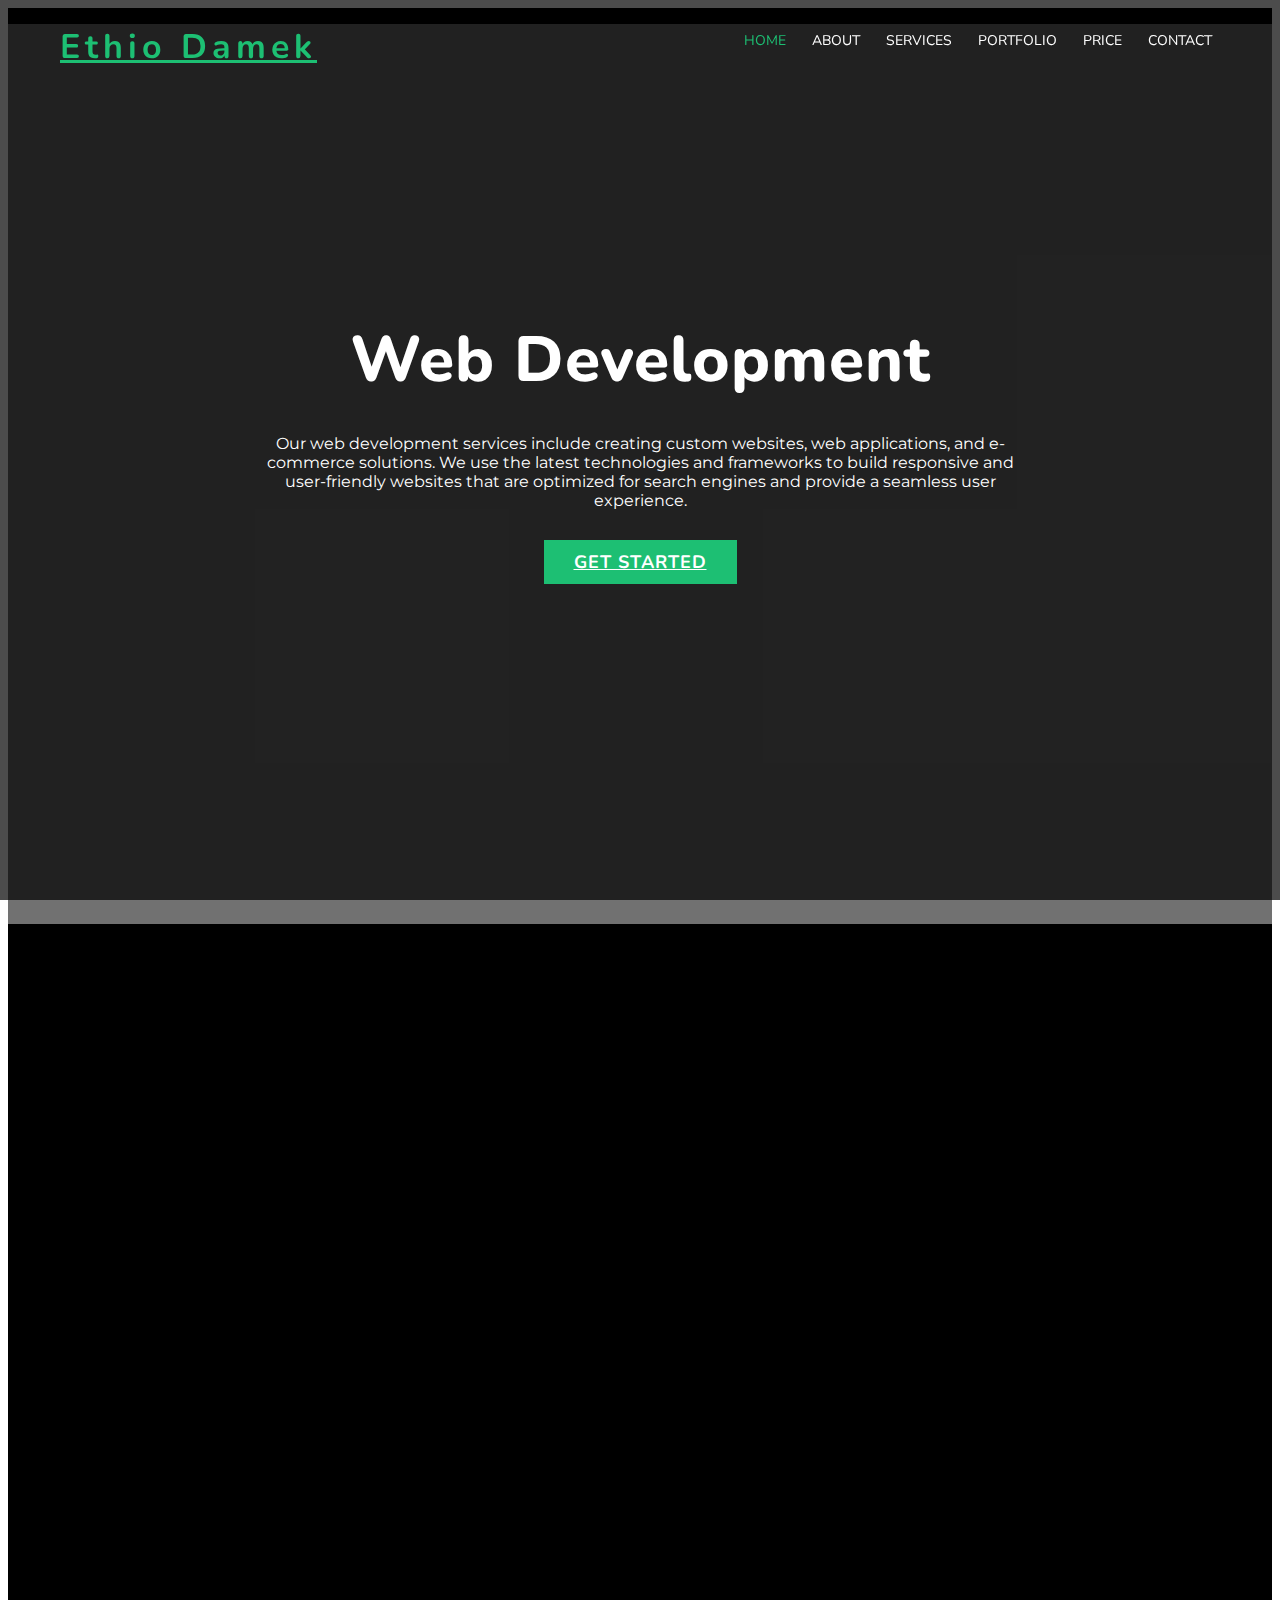
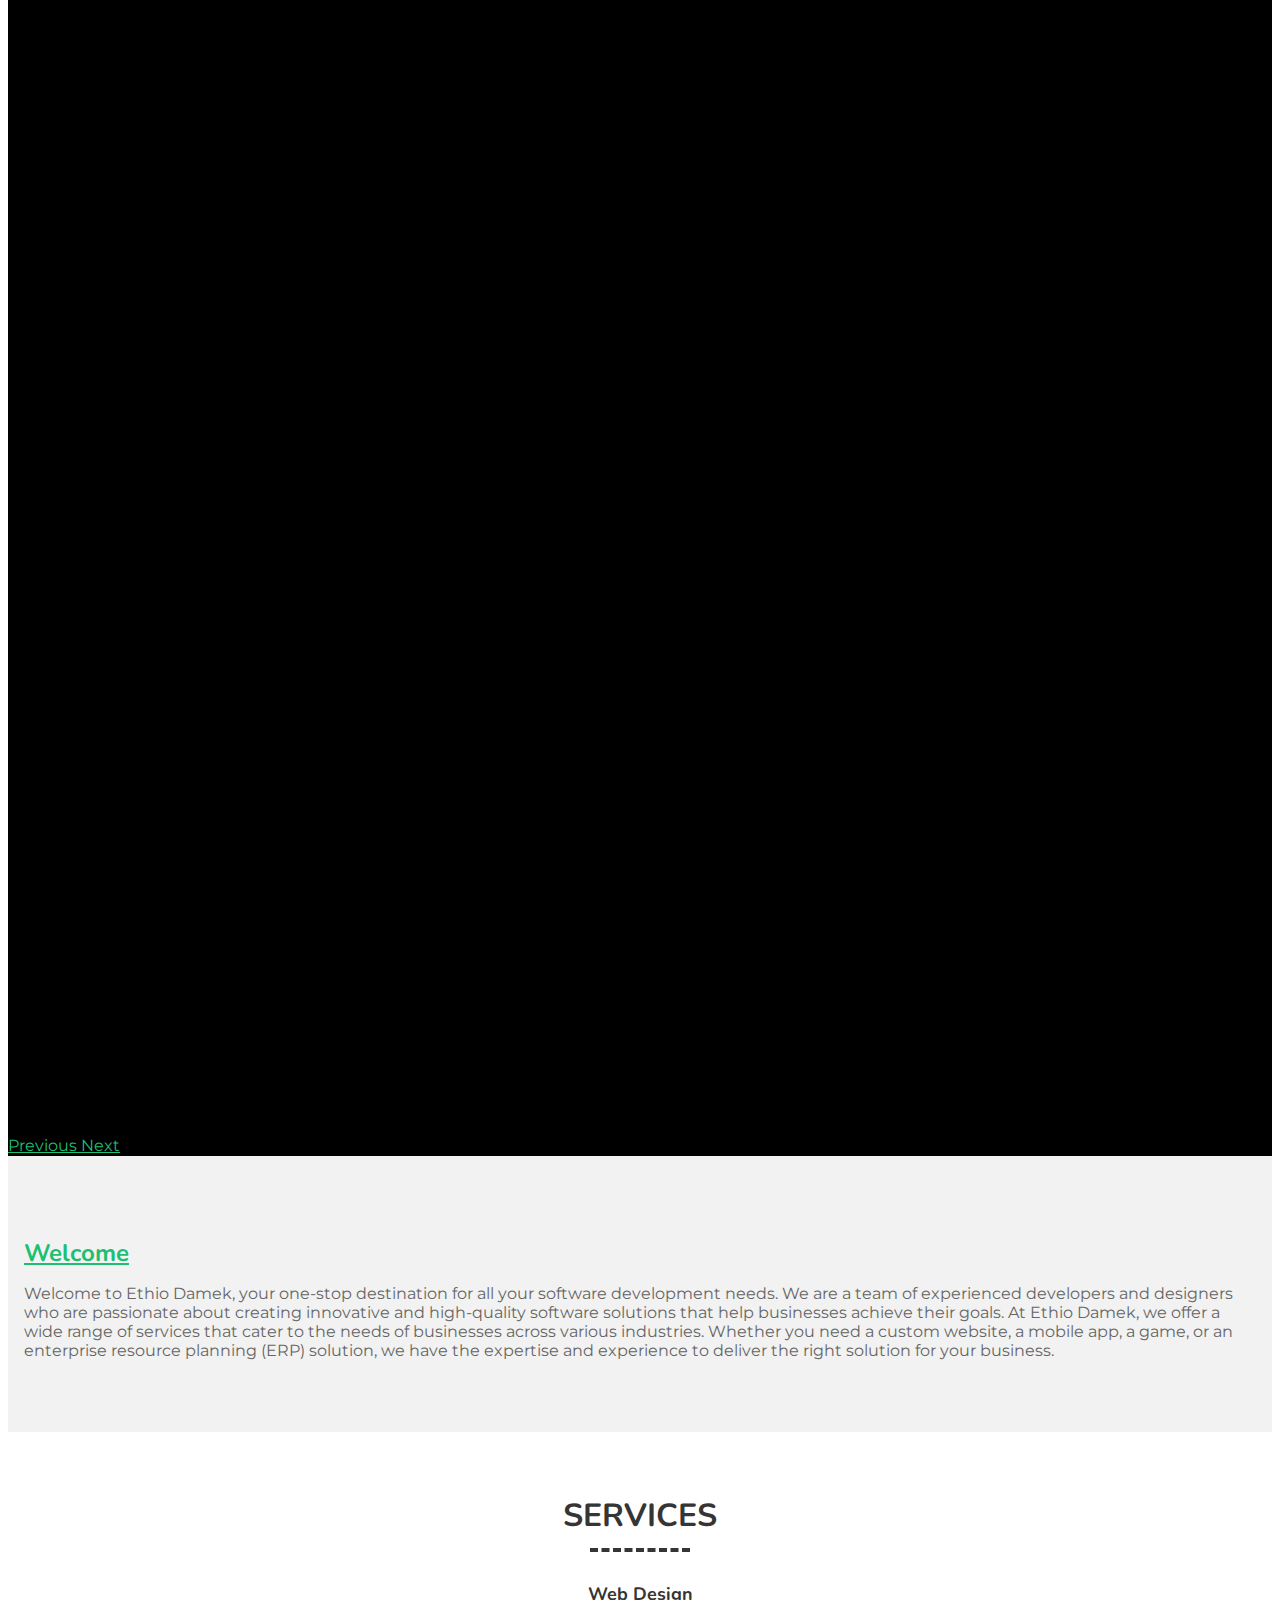
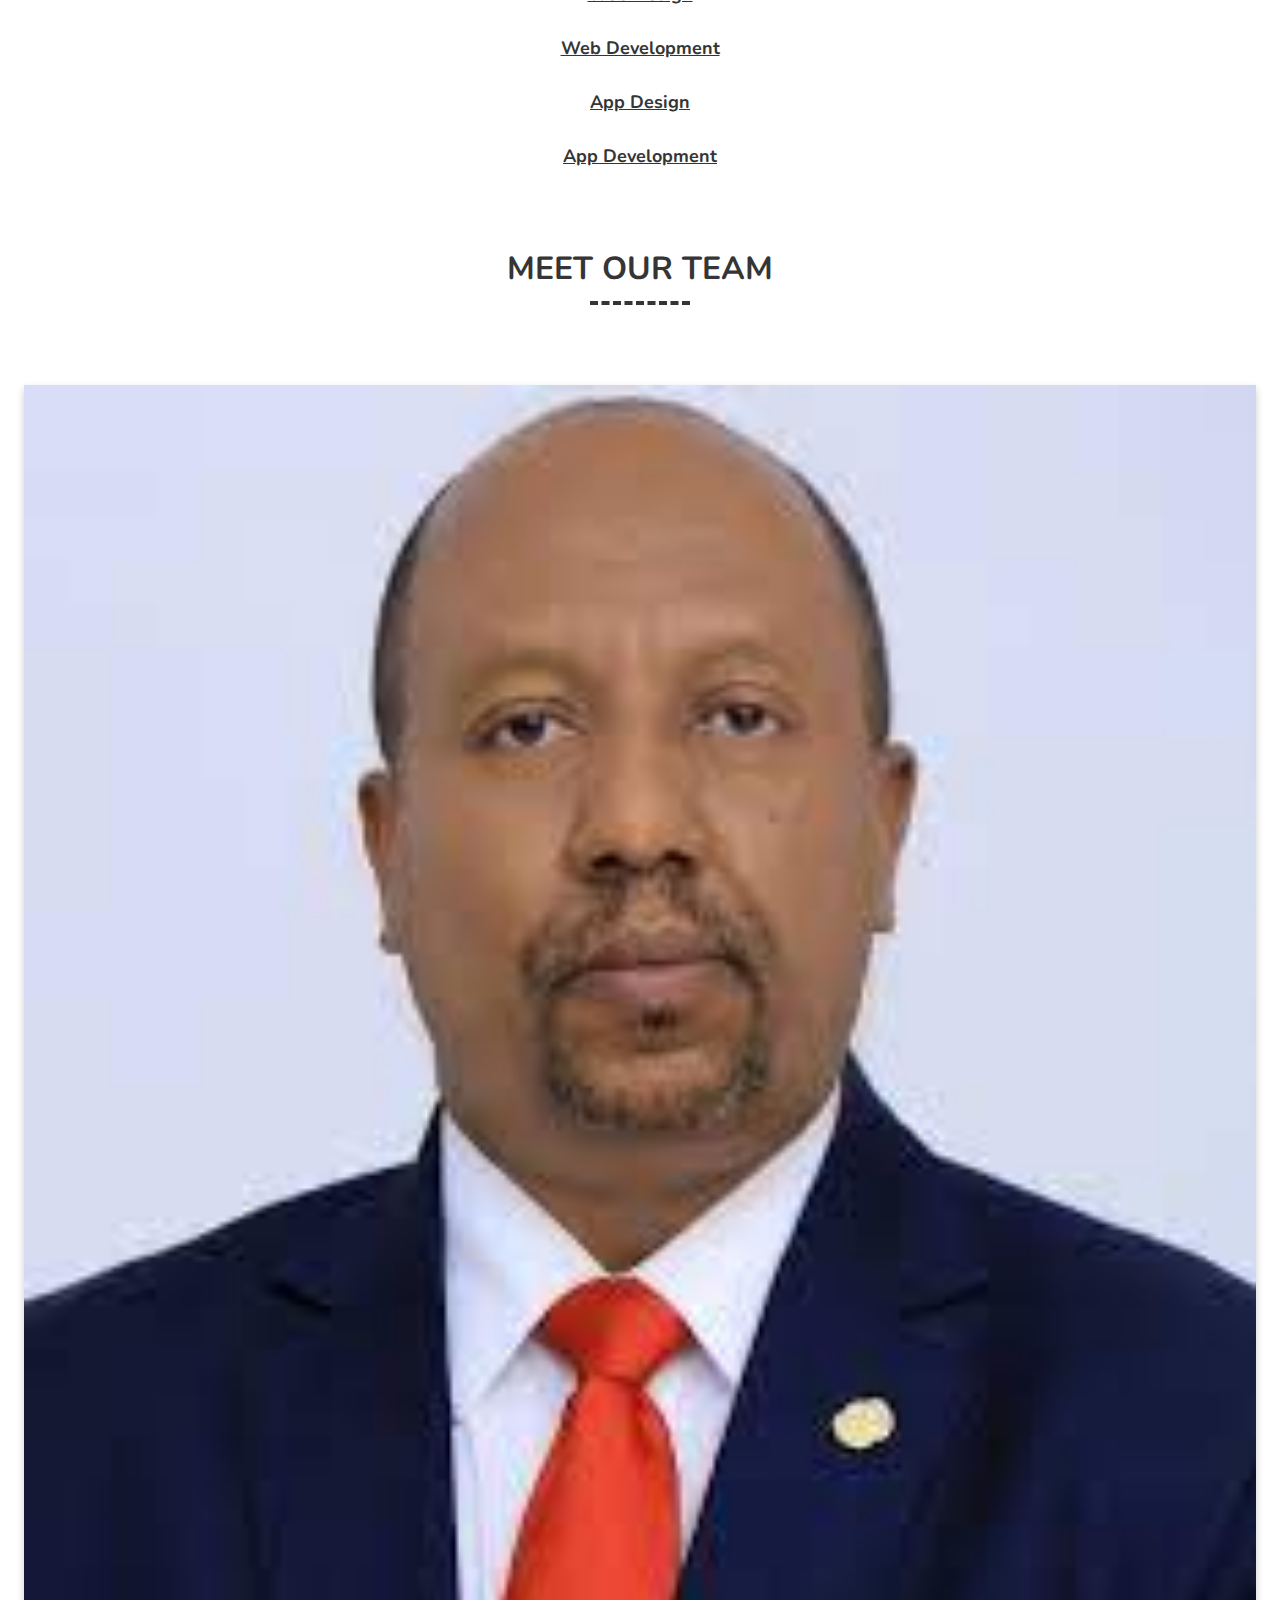
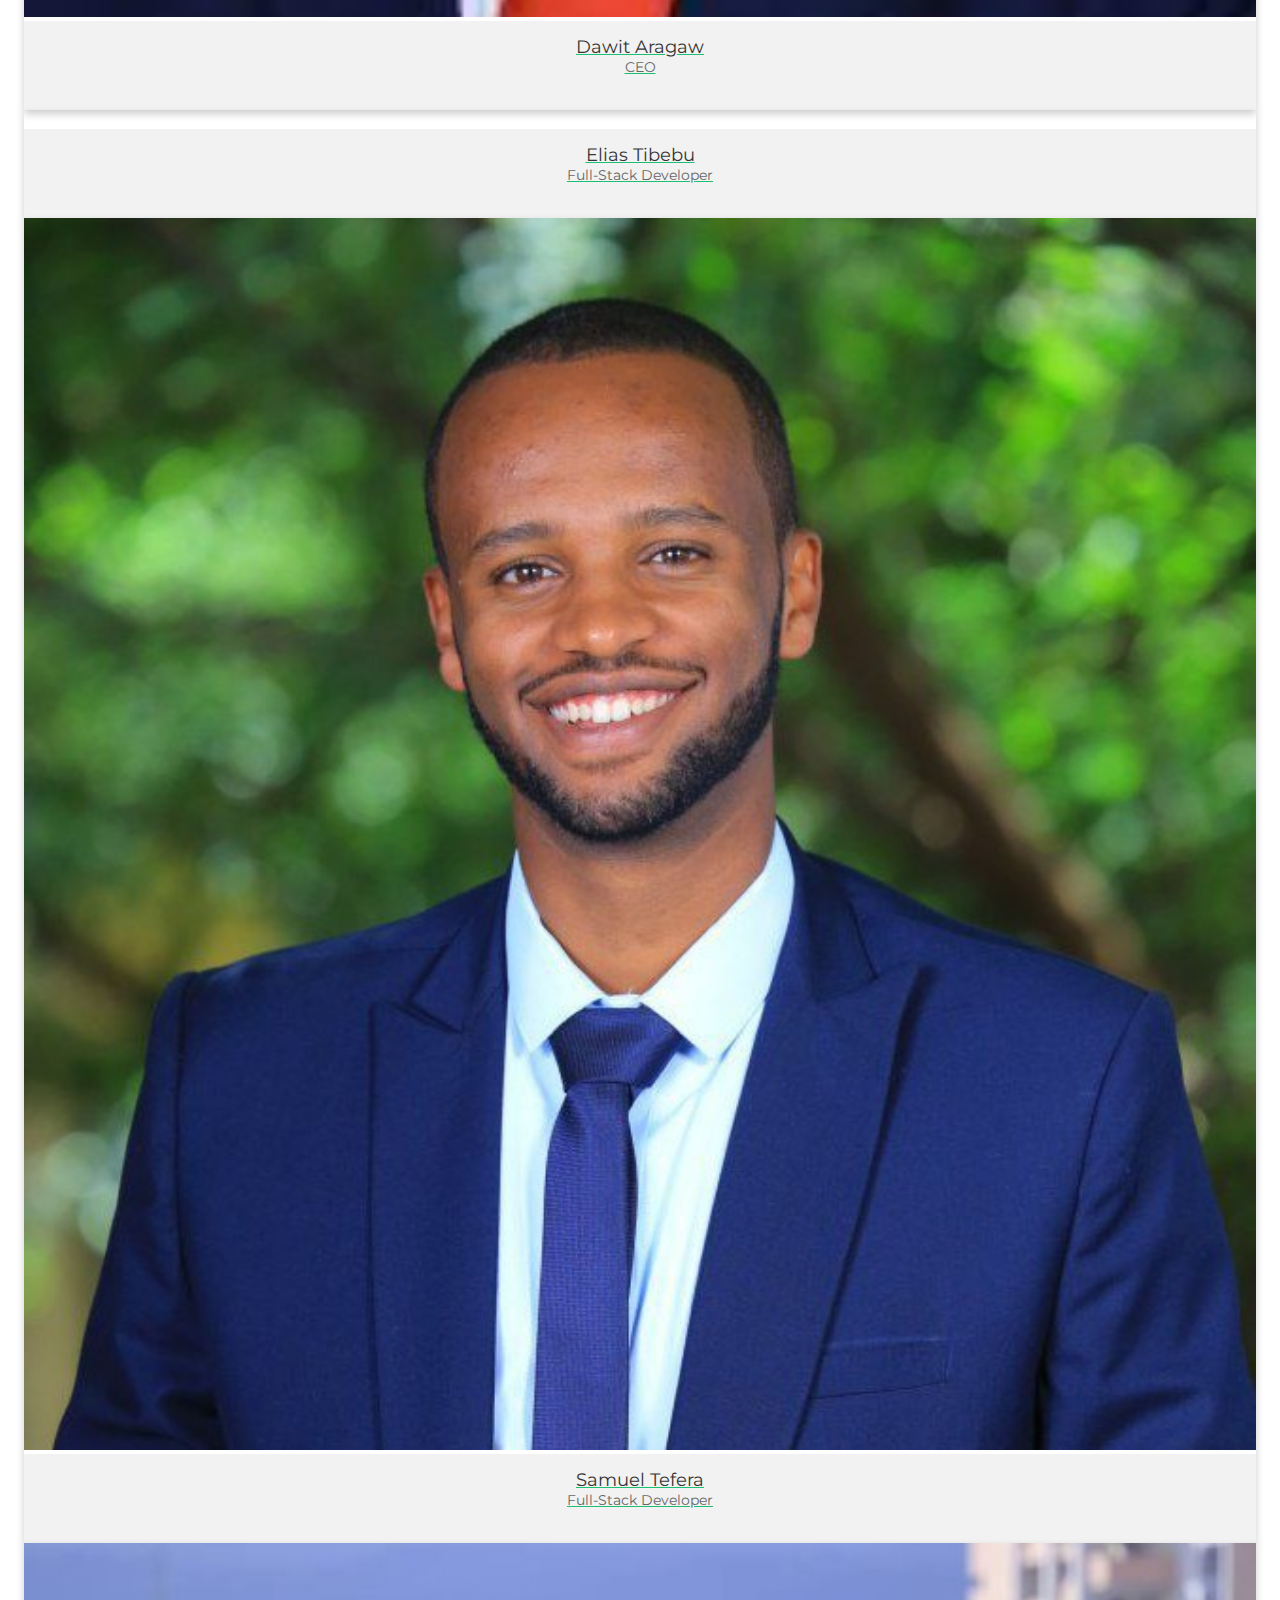
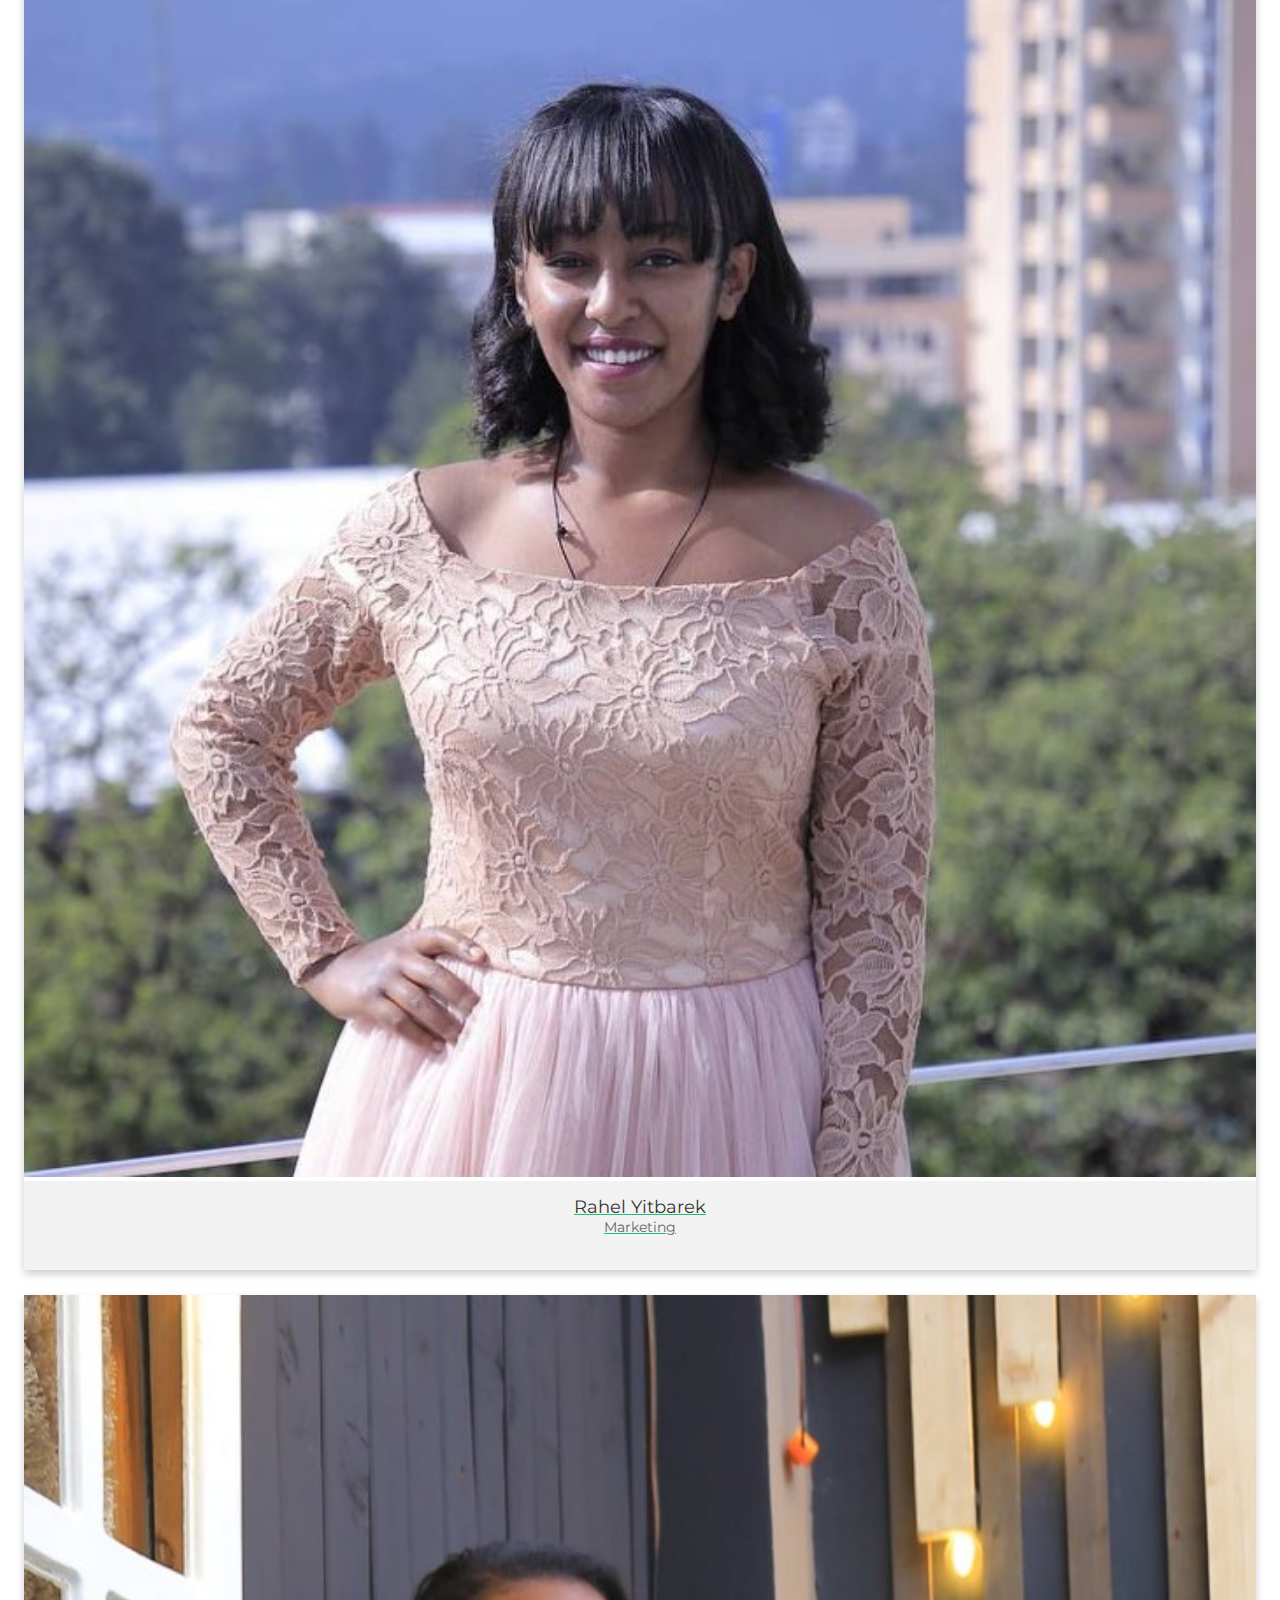
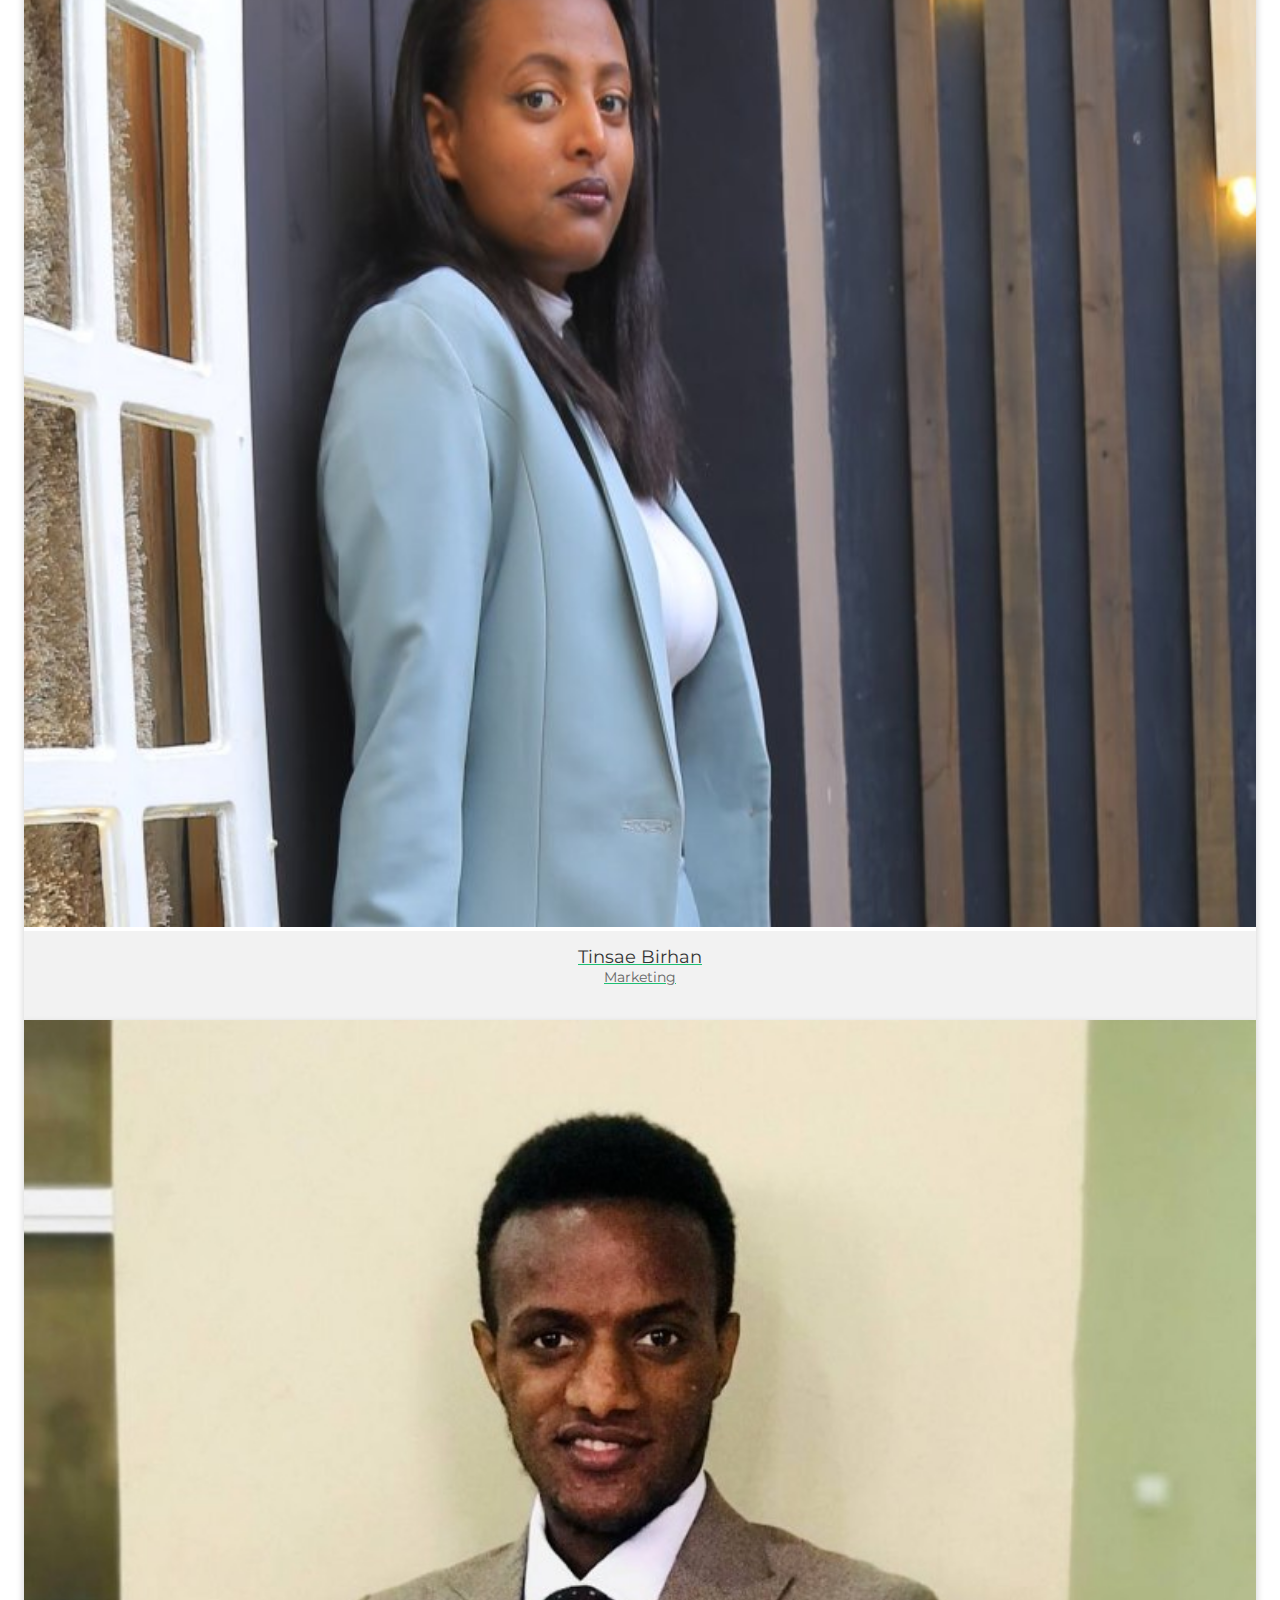
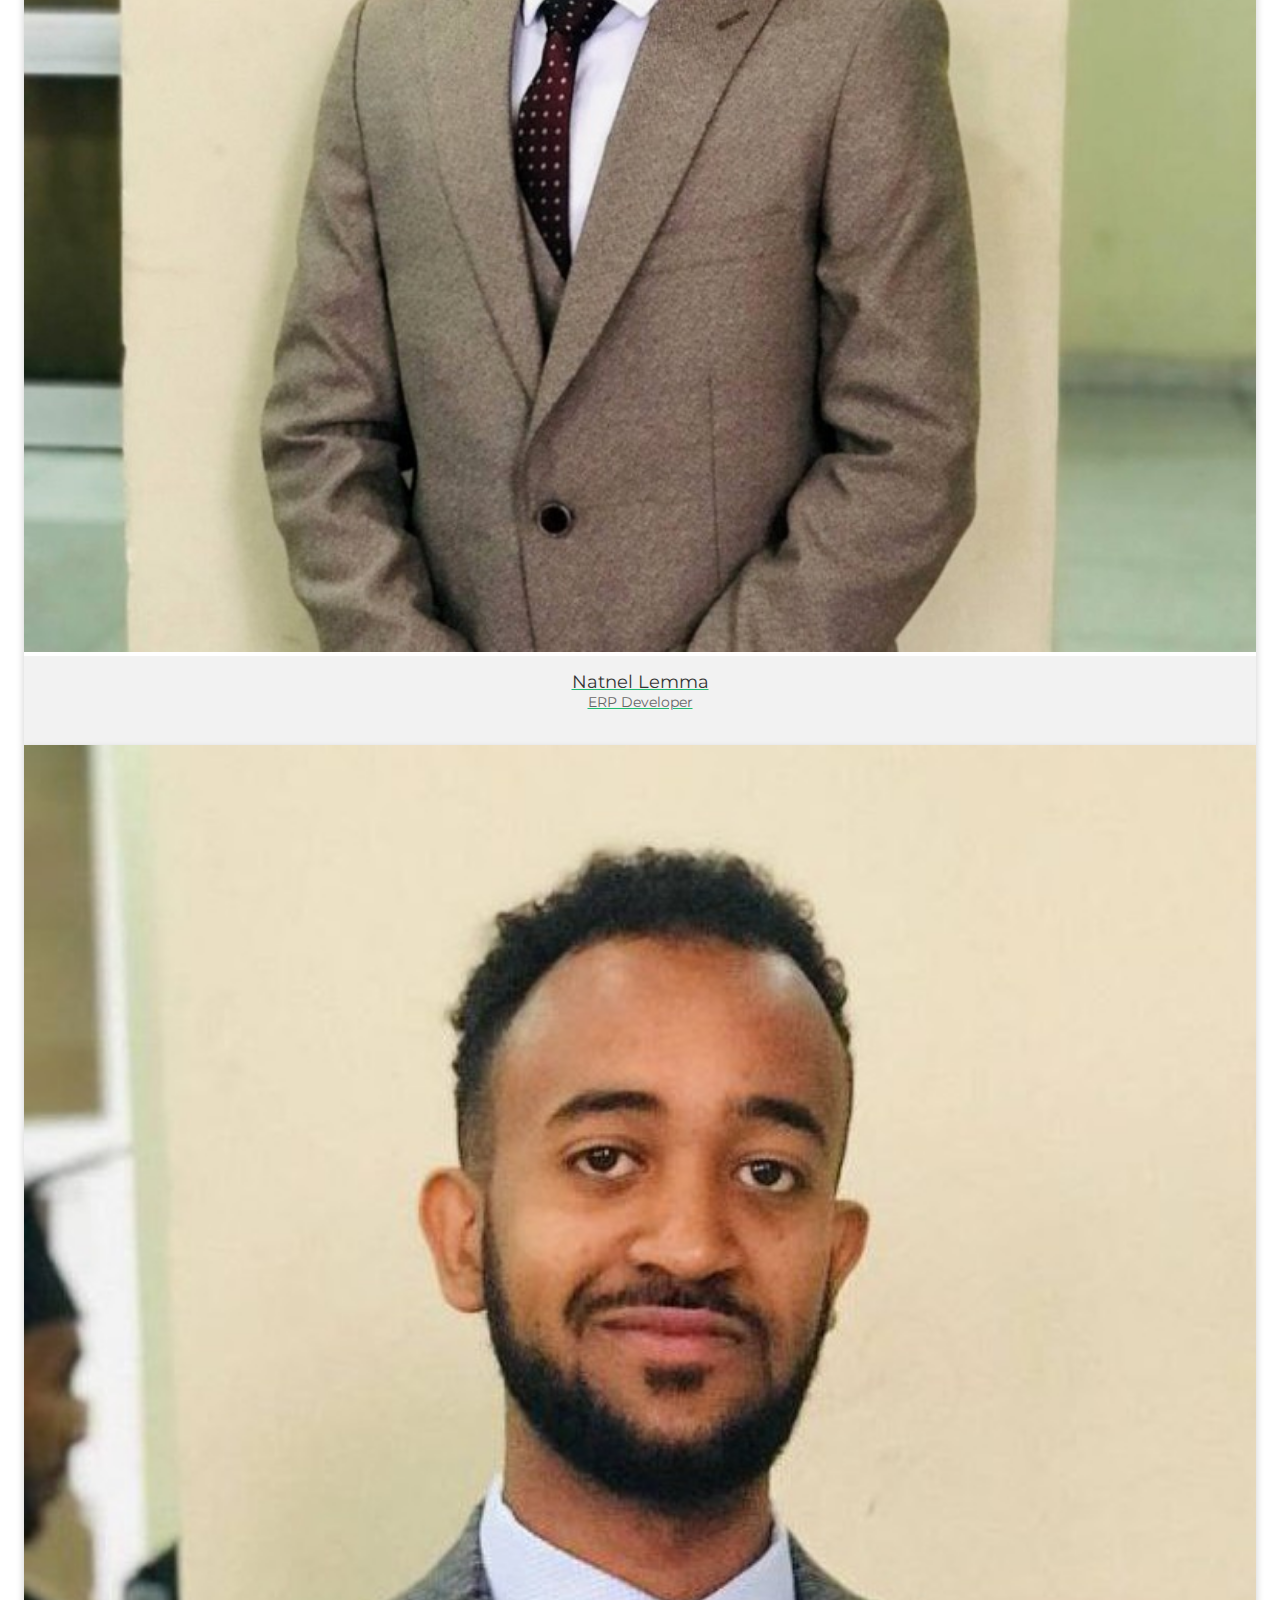
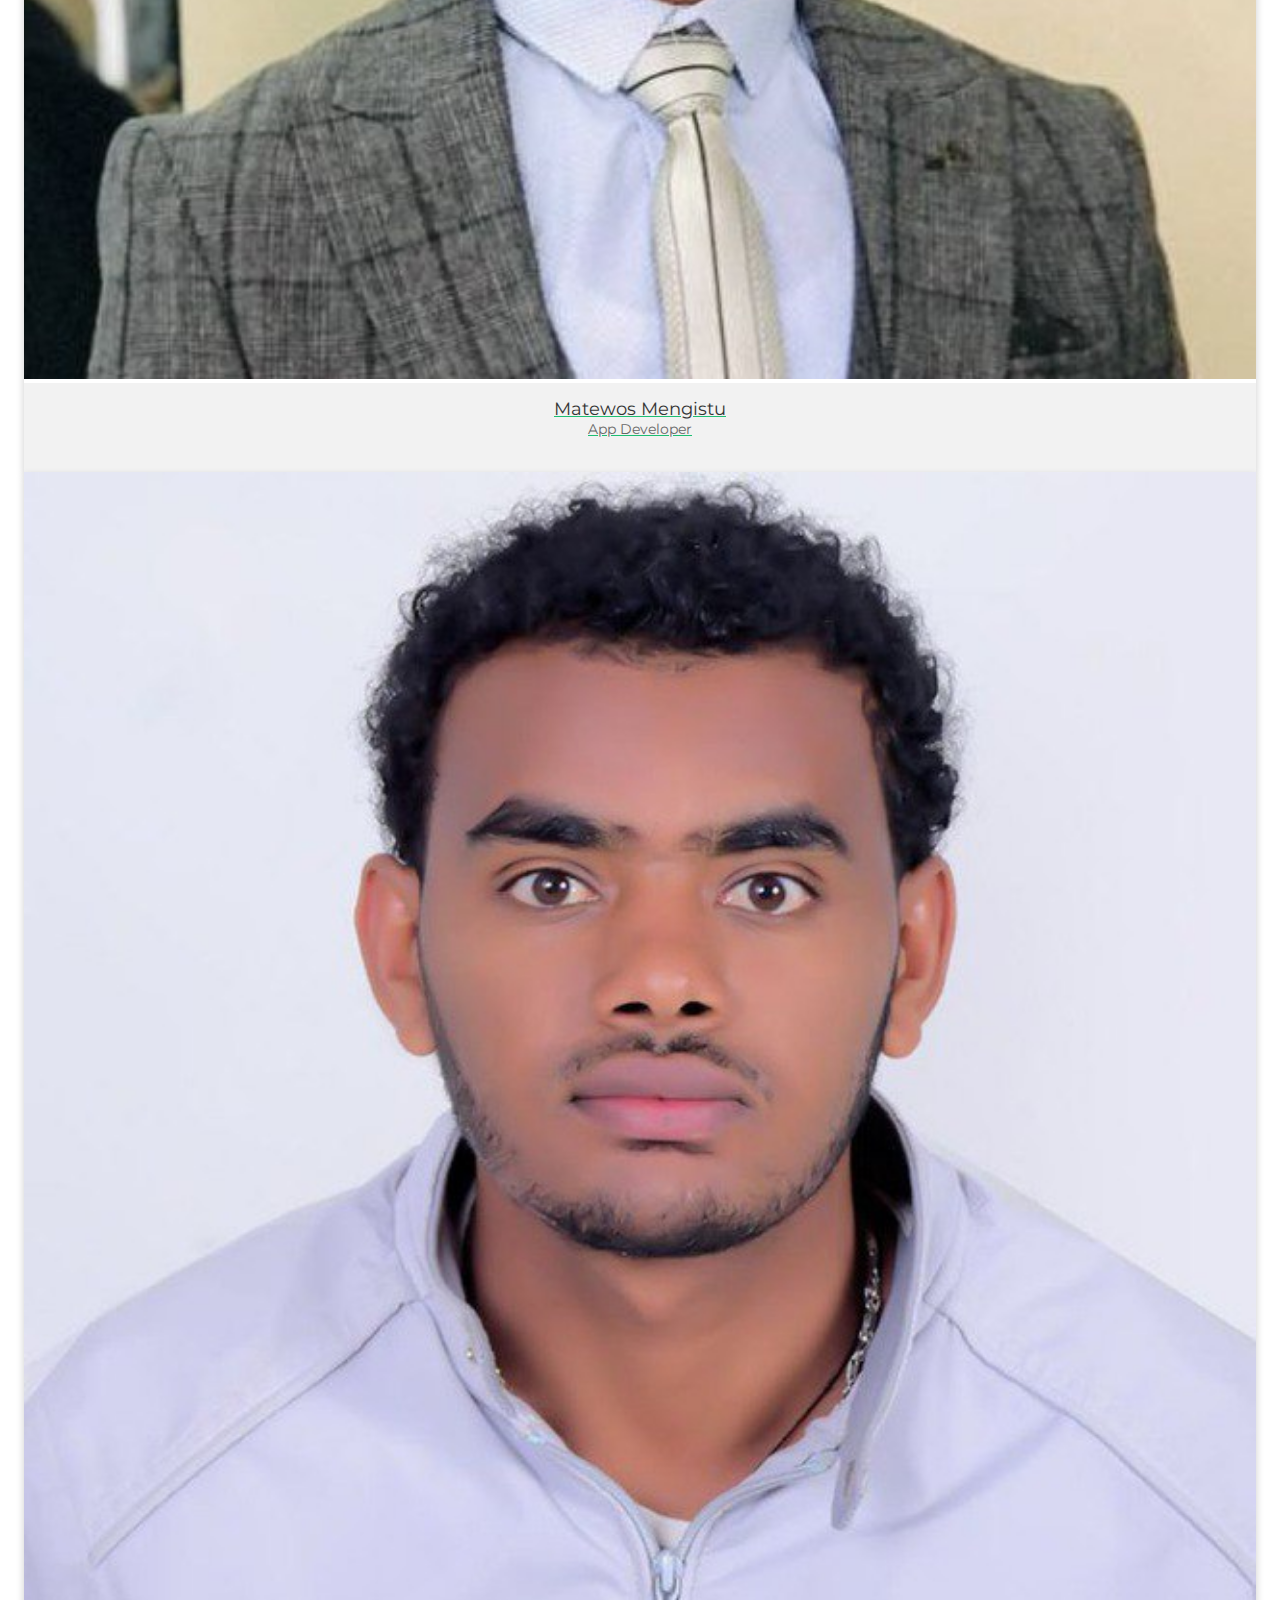
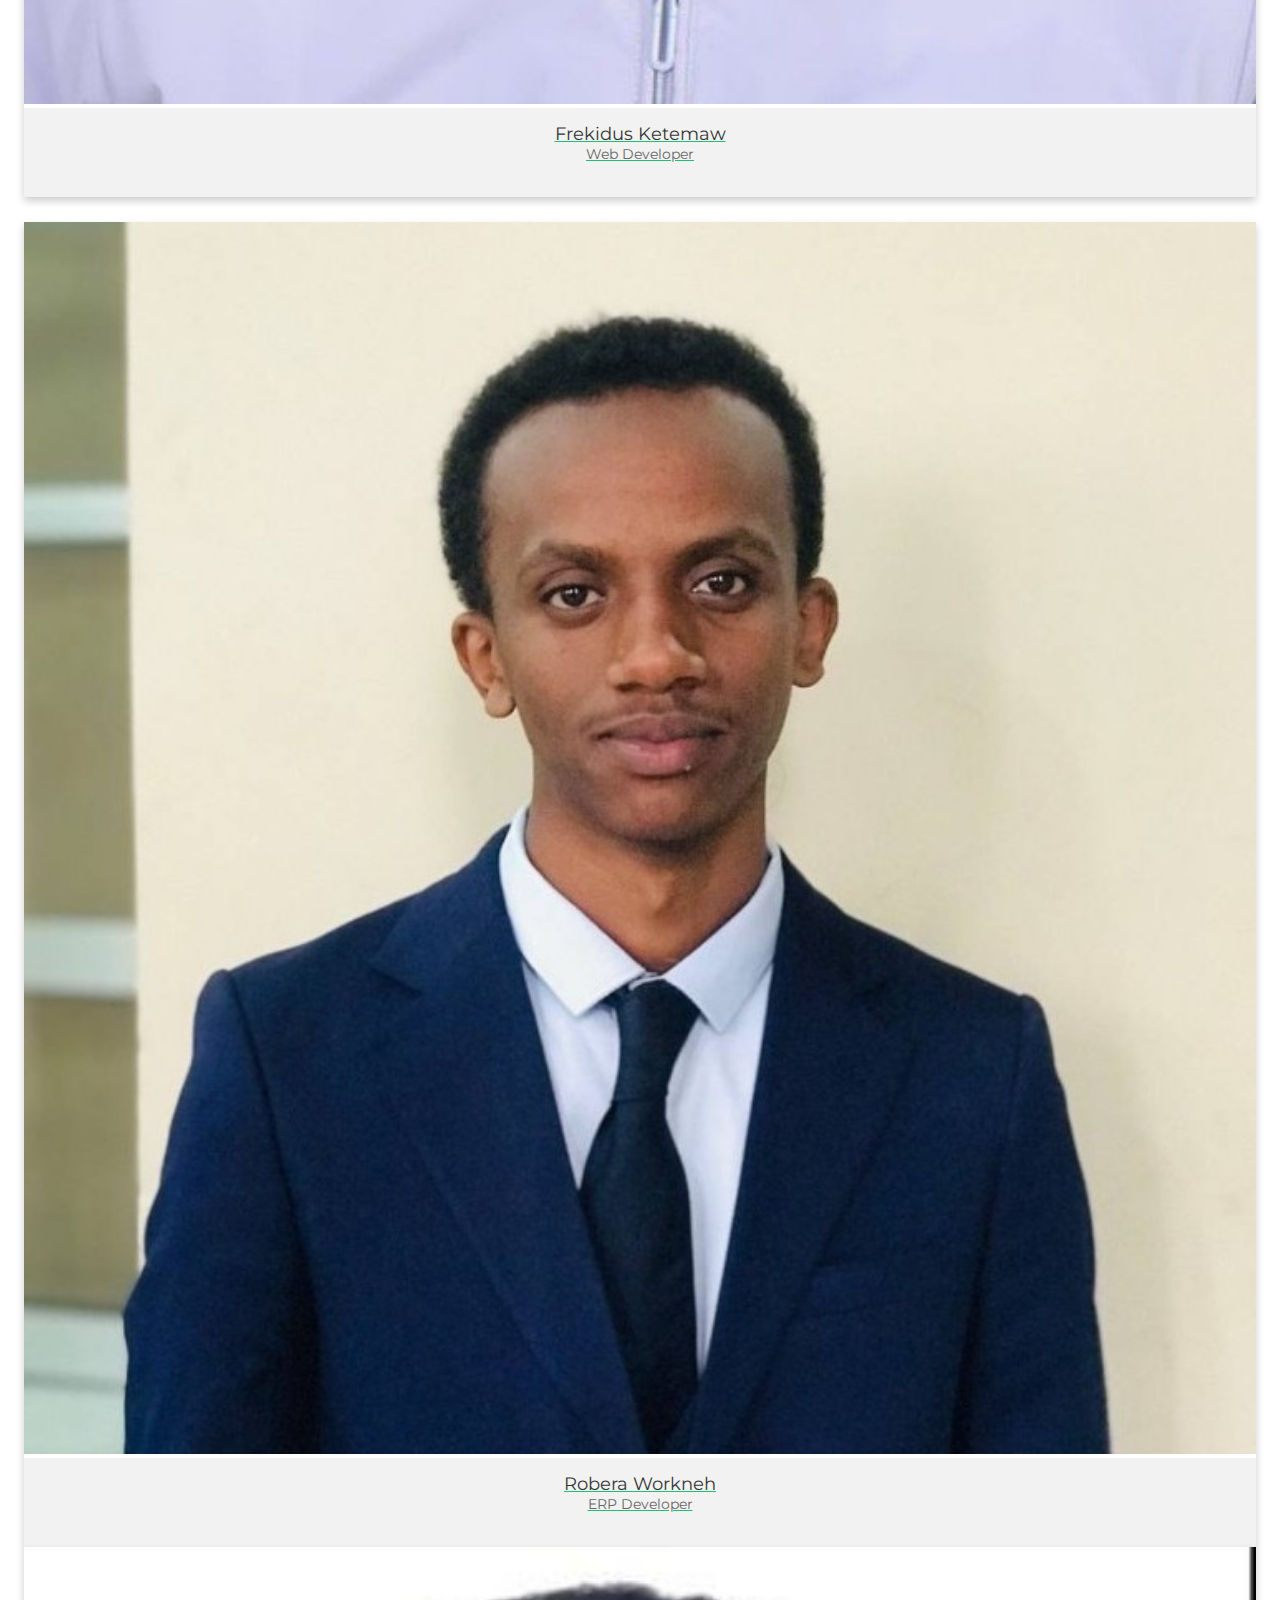
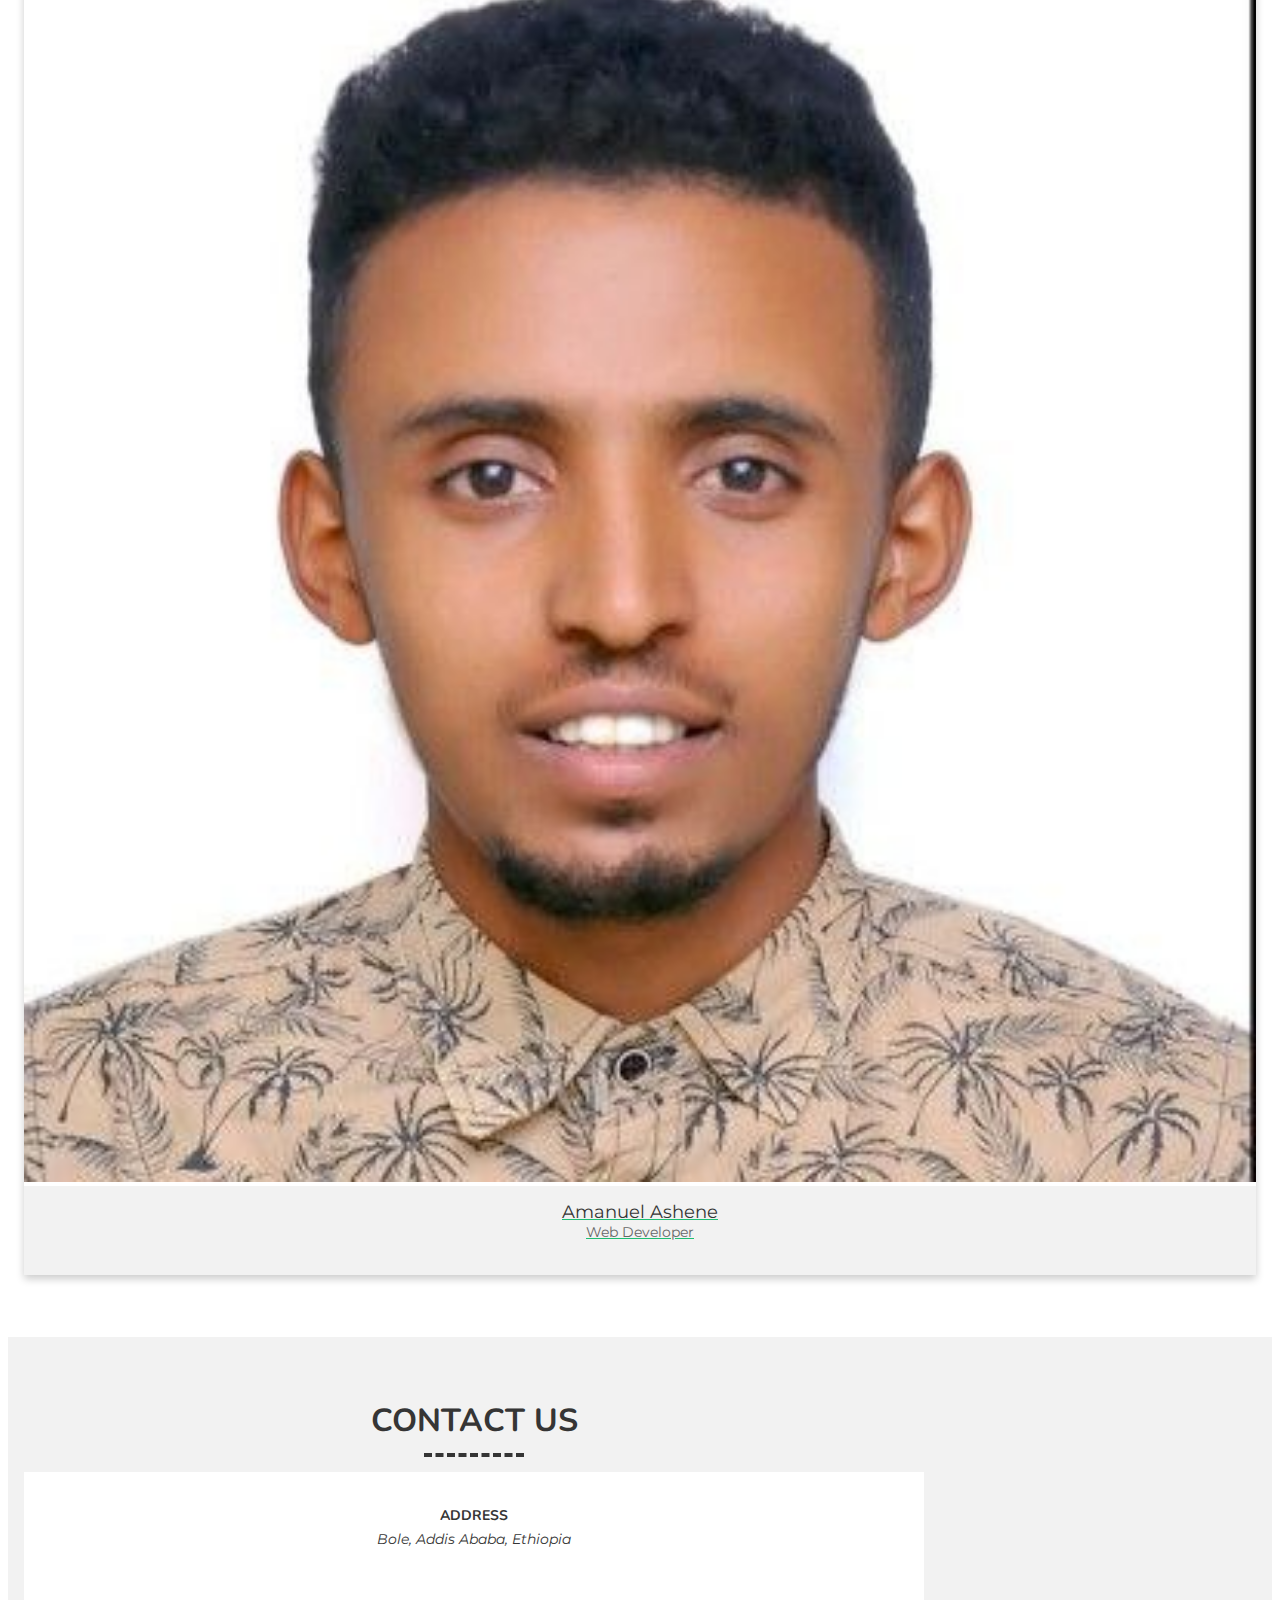
==== commit f159bedd: "footer" ====
--- a/index.html
+++ b/index.html
@@ -128,16 +128,18 @@
                     </div>
                 </div>
 
-                <div class="row about-cols">
+                <!-- <div class="row about-cols">
                     <div class="col-md-4">
                         <div class="about-col">
                             <div class="img">
-                                <!-- <img src="img/mission.jpg" alt="" class="img-fluid"> -->
+                                <img src="img/mission.jpg" alt="" class="img-fluid">
                                 <div class="icon" style="margin-bottom: 40px;"><i class="ion-ios-disc"></i></div>
                             </div>
                             <h2 class="title"><a href="#">Our Mission</a></h2>
-                            <p>
-                                Our mission is to exceed clients' expectations by going beyond software to provide the best Web solutions and customer support that transform data into knowledge, enabling them to solve their problems.
+                            <p style="padding-bottom: 10px;">
+                                Our mission is to empower businesses and individuals through innovative software solutions. We are committed to delivering cutting-edge technology and exceptional services to address complex challenges and be able to drive digital transformation.
+
+                                We strive to create user-centric and reliable software products that exceed our clients' expectations, enhancing their productivity and efficiency.
                             </p>
                         </div>
                     </div>
@@ -145,11 +147,11 @@
                     <div class="col-md-4">
                         <div class="about-col">
                             <div class="img">
-                                <!-- <img src="img/vision.jpg" alt="" class="img-fluid"> -->
+                                <img src="img/vision.jpg" alt="" class="img-fluid">
                                 <div class="icon" style="margin-bottom: 40px;"><i class="ion-ios-eye "></i></div>
                             </div>
-                            <h2 class="title"><a href="#">Our Vision</a></h2>
-                            <p>
+                            <h2 class="title" style="margin-top: 46px;"><a href="#">Our Vision</a></h2>
+                            <p style="padding-bottom: 10px;">
                                 Our vision is to advance in our existing market position and become a leading company of web solutions and customer support. Because we are aware that our client's success is also our success, we pledge to assist them in achieving their business objectives. We favor work that is accurate and of the best quality. We aim to establish ourselves as the sector's most reliable, creative, innovative, and user friendly software service provider.
                             </p>
                         </div>
@@ -158,16 +160,16 @@
                     <div class="col-md-4">
                         <div class="about-col">
                             <div class="img">
-                                <!-- <img src="img/objective.jpg" alt="" class="img-fluid"> -->
+                                <img src="img/objective.jpg" alt="" class="img-fluid">
                                 <div class="icon" style="margin-bottom: 40px;"><i class="ion-ios-options"></i></div>
                             </div>
                             <h2 class="title"><a href="#">Our Objective</a></h2>
-                            <p>
-                                Our objective at Ethio Damek is to provide innovative and high-quality software solutions that help businesses achieve their goals. We strive to deliver solutions that are not only functional but also user-friendly and visually appealing. We use the latest technologies and frameworks to create solutions that are scalable, secure, and optimized for performance.
+                            <p style="padding-bottom: 10px;">
+                                Our objective at Ethio Damek is to provide innovative and high-quality software solutions that help businesses achieve their goals. We strive to deliver solutions that are not only functional but also user-friendly and visually appealing. We use the latest technologies and frameworks to create solutions that are scalable, secure, and optimized for performance through digial transformation.
                             </p>
                         </div>
                     </div>
-                </div>
+                </div> -->
             </div>
         </section>
         <!-- About Us Section End -->
@@ -603,7 +605,7 @@
 
                     <div class="col-md-3 col-sm-6">
                         <div class="card card-block">
-                            <a href="#"><img alt="" class="team-img" src="img/team-2.jpg">
+                            <a href="#"><img alt="" class="team-img" src="img/frekidus.jpg">
                                 <div class="card-title-wrap">
                                     <span class="card-title">Frekidus Ketemaw</span> <span class="card-text">Web Developer</span>
                                     <div class="social-nav">
@@ -760,7 +762,7 @@
                         <div class="contact-address">
                             <i class="ion-md-pin"></i>
                             <h3>Address</h3>
-                            <address>Bole, </address>
+                            <address>Bole, Addis Ababa, Ethiopia</address>
                         </div>
                     </div>
 
@@ -817,16 +819,16 @@
         <footer class="footer">
             <div class="footer-top">
                 <div class="container">
-                    <div class="row">
+                    <div class="row" style="margin-left: 42px;">
                         <div class="col-lg-4 col-md-6 footer-info">
                             <h3>Ethio Damek</h3>
                             <p>
-                                Ethio Damek, Software Development and Customer Support department is software development and support company which is under Etho-Damek and the department is dedicated to providing end to end solutions for your business.
+                                Ethio Damek Software Development and Customer Support department is software development and support company which is under Etho-Damek and the department is dedicated to providing end to end solutions for your business.
                             </p>
                         </div>
 
                         <div class="col-lg-4 col-md-6 footer-links">
-                            <h4>About Us</h4>
+                            <h4>Quick Links</h4>
                             <ul>
                                 <li><i class="ion-md-arrow-dropright"></i> <a href="#">Home</a></li>
                                 <li><i class="ion-md-arrow-dropright"></i> <a href="#">About us</a></li>
@@ -839,9 +841,9 @@
                         <div class="col-lg-4 col-md-6 footer-contact">
                             <h4>Contact Us</h4>
                             <p>
-                                Your Location<br>
-                                Your City<br>
-                                Your Country <br>
+                                Bole<br>
+                                Addis Ababa<br>
+                                Ethiopia <br>
                                 <strong>Phone:</strong> +123-456-7890<br>
                                 <strong>Email:</strong> info@example.com<br>
                             </p>
@@ -870,7 +872,7 @@
 
             <div class="container">
                 <div class="copyright">
-                    &copy; Copyright <a href="https://ethiodamek.shoesonlyshop.com/">ethiodamek.com</a>. All Rights Reserved<br>
+                     Copyright &copy; <script>document.write( new Date().getUTCFullYear() );</script>. <a href="https://ethiodamek.shoesonlyshop.com/">Ethio-Damek Technology Solutions. </a> All Rights Reserved<br>
                 </div>
             </div>
         </footer>
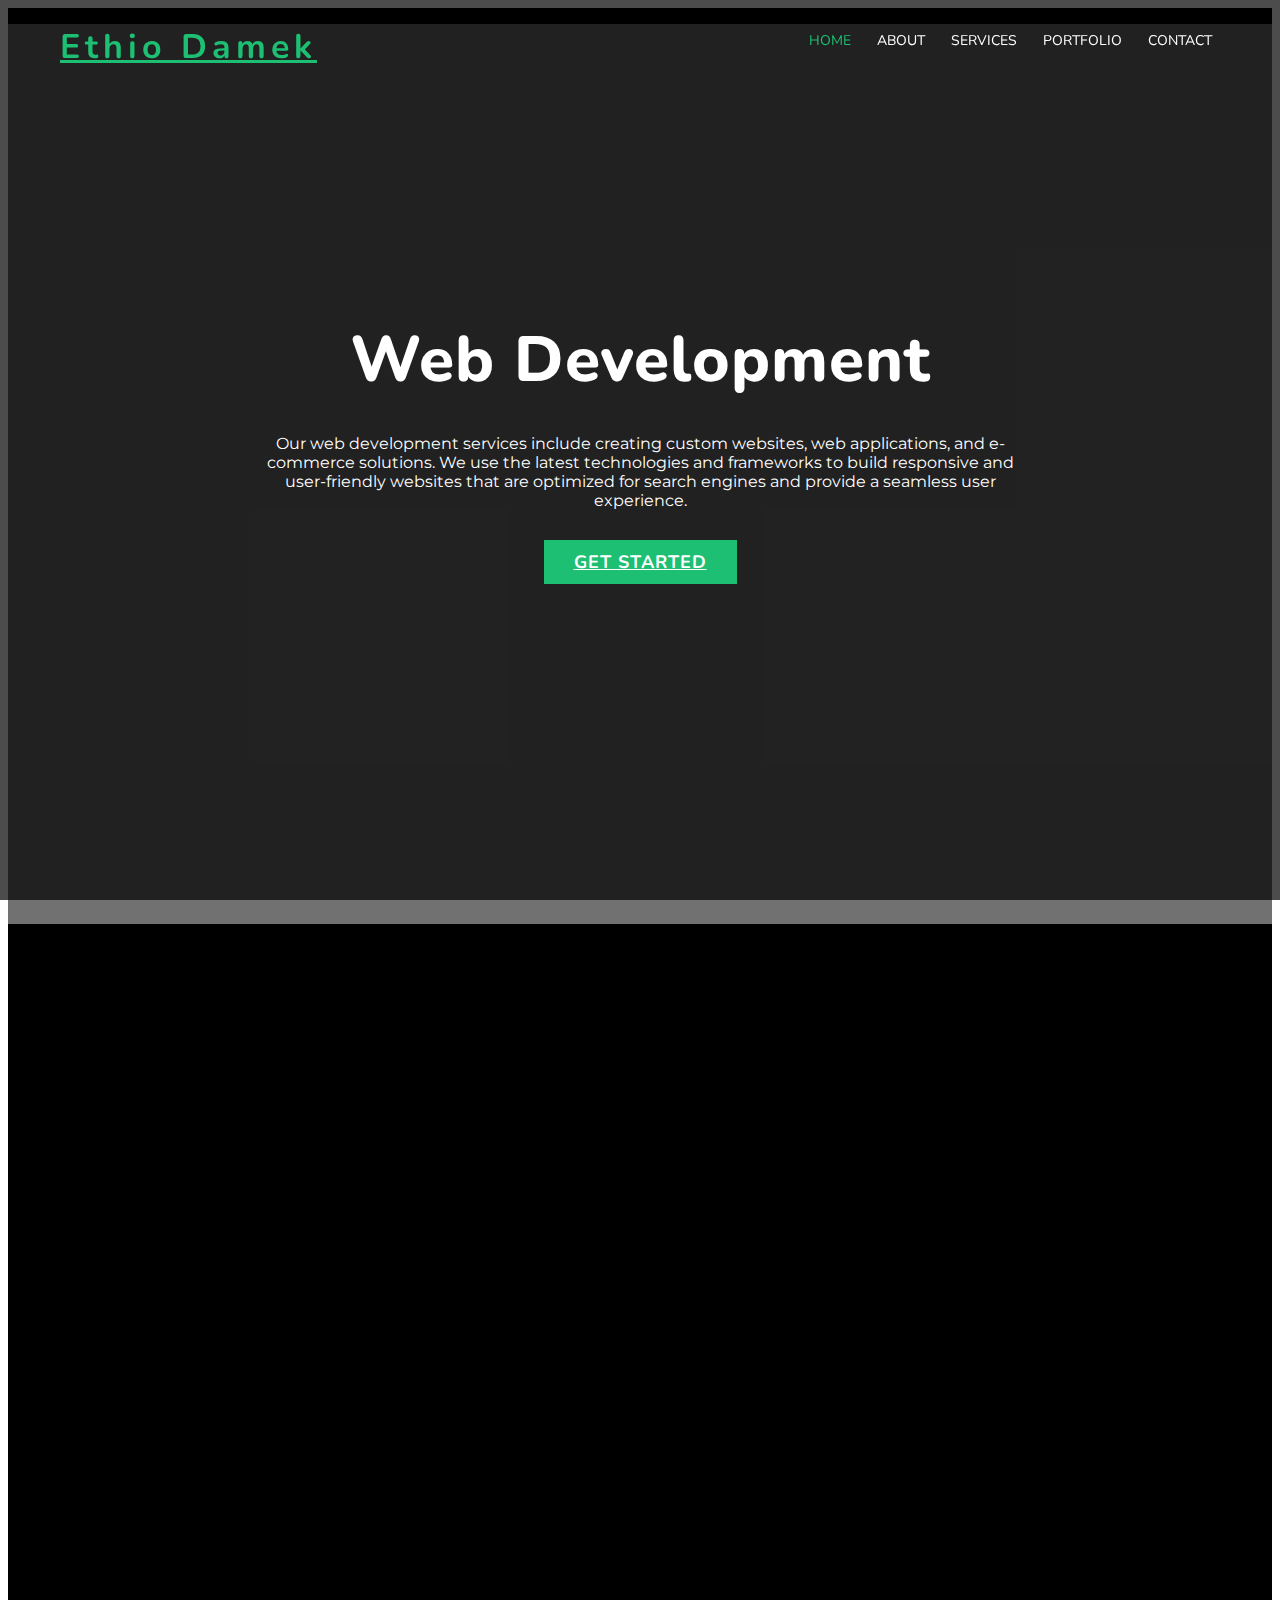
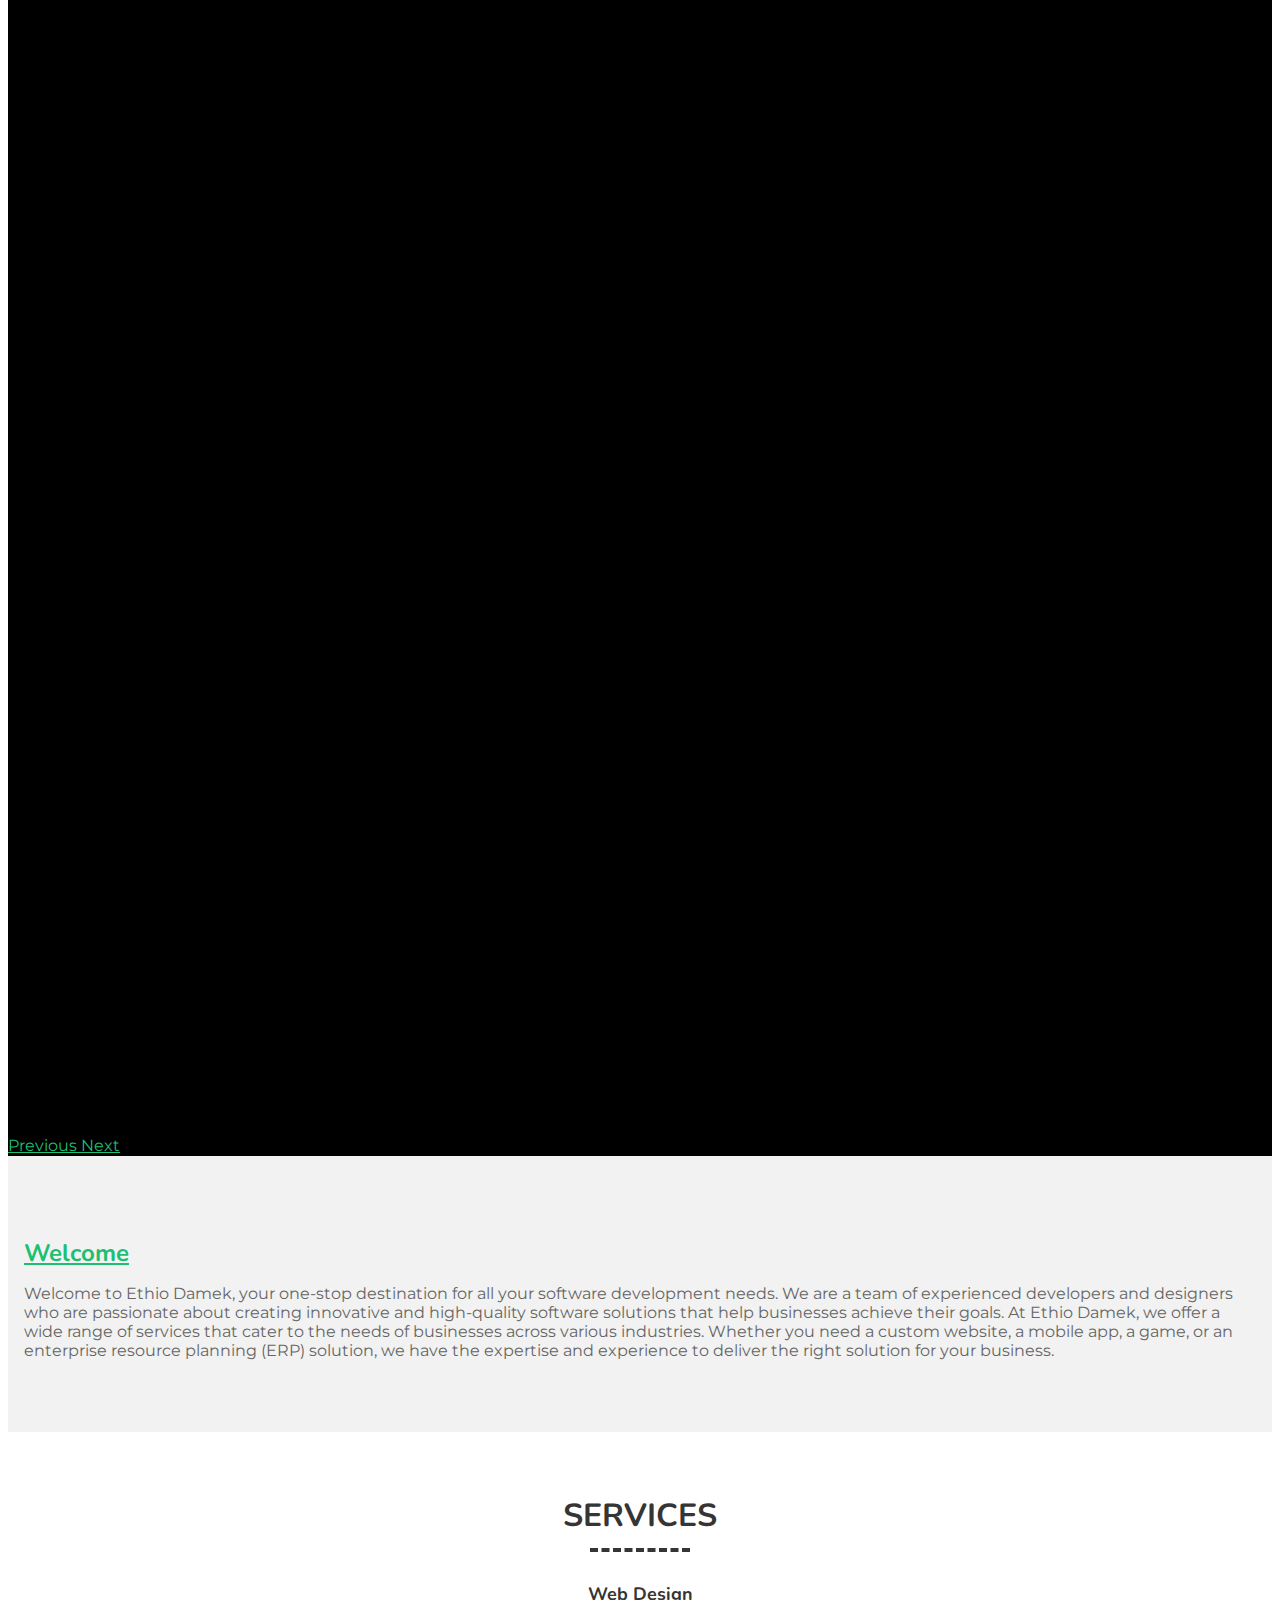
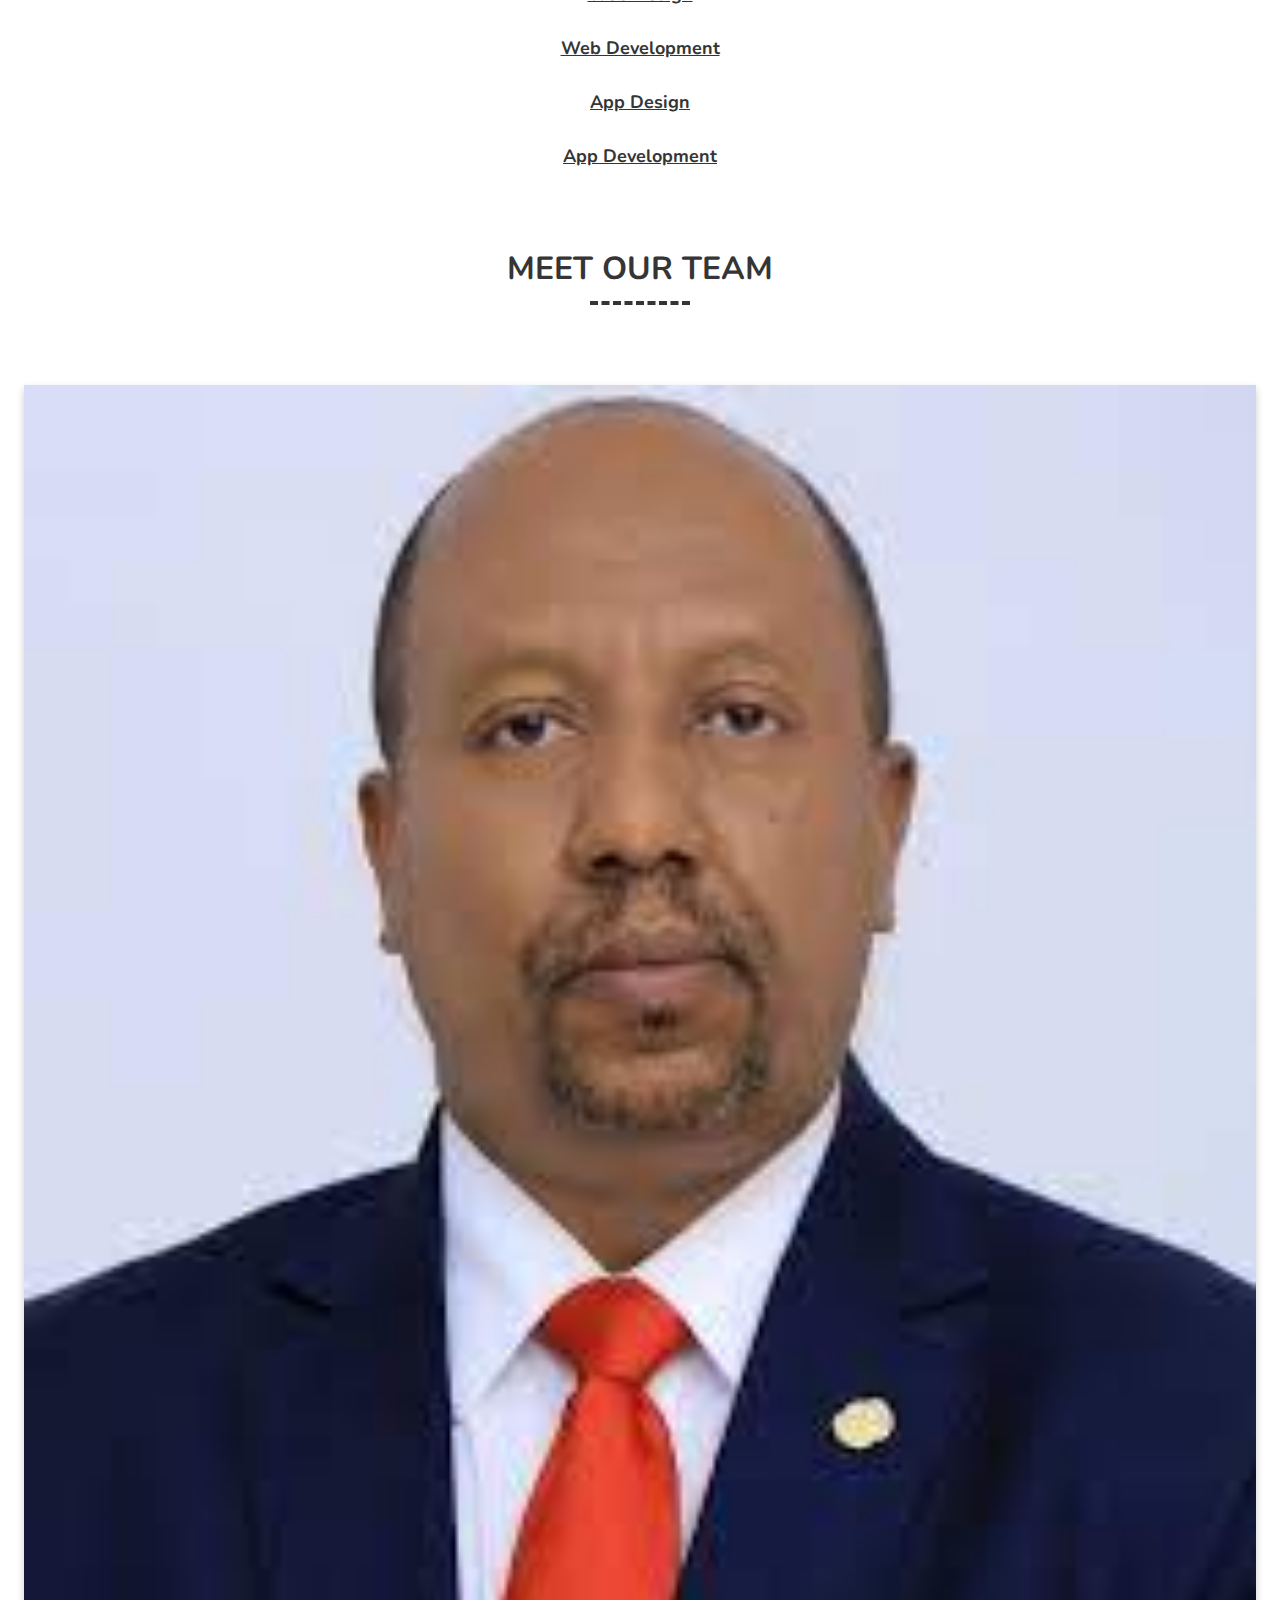
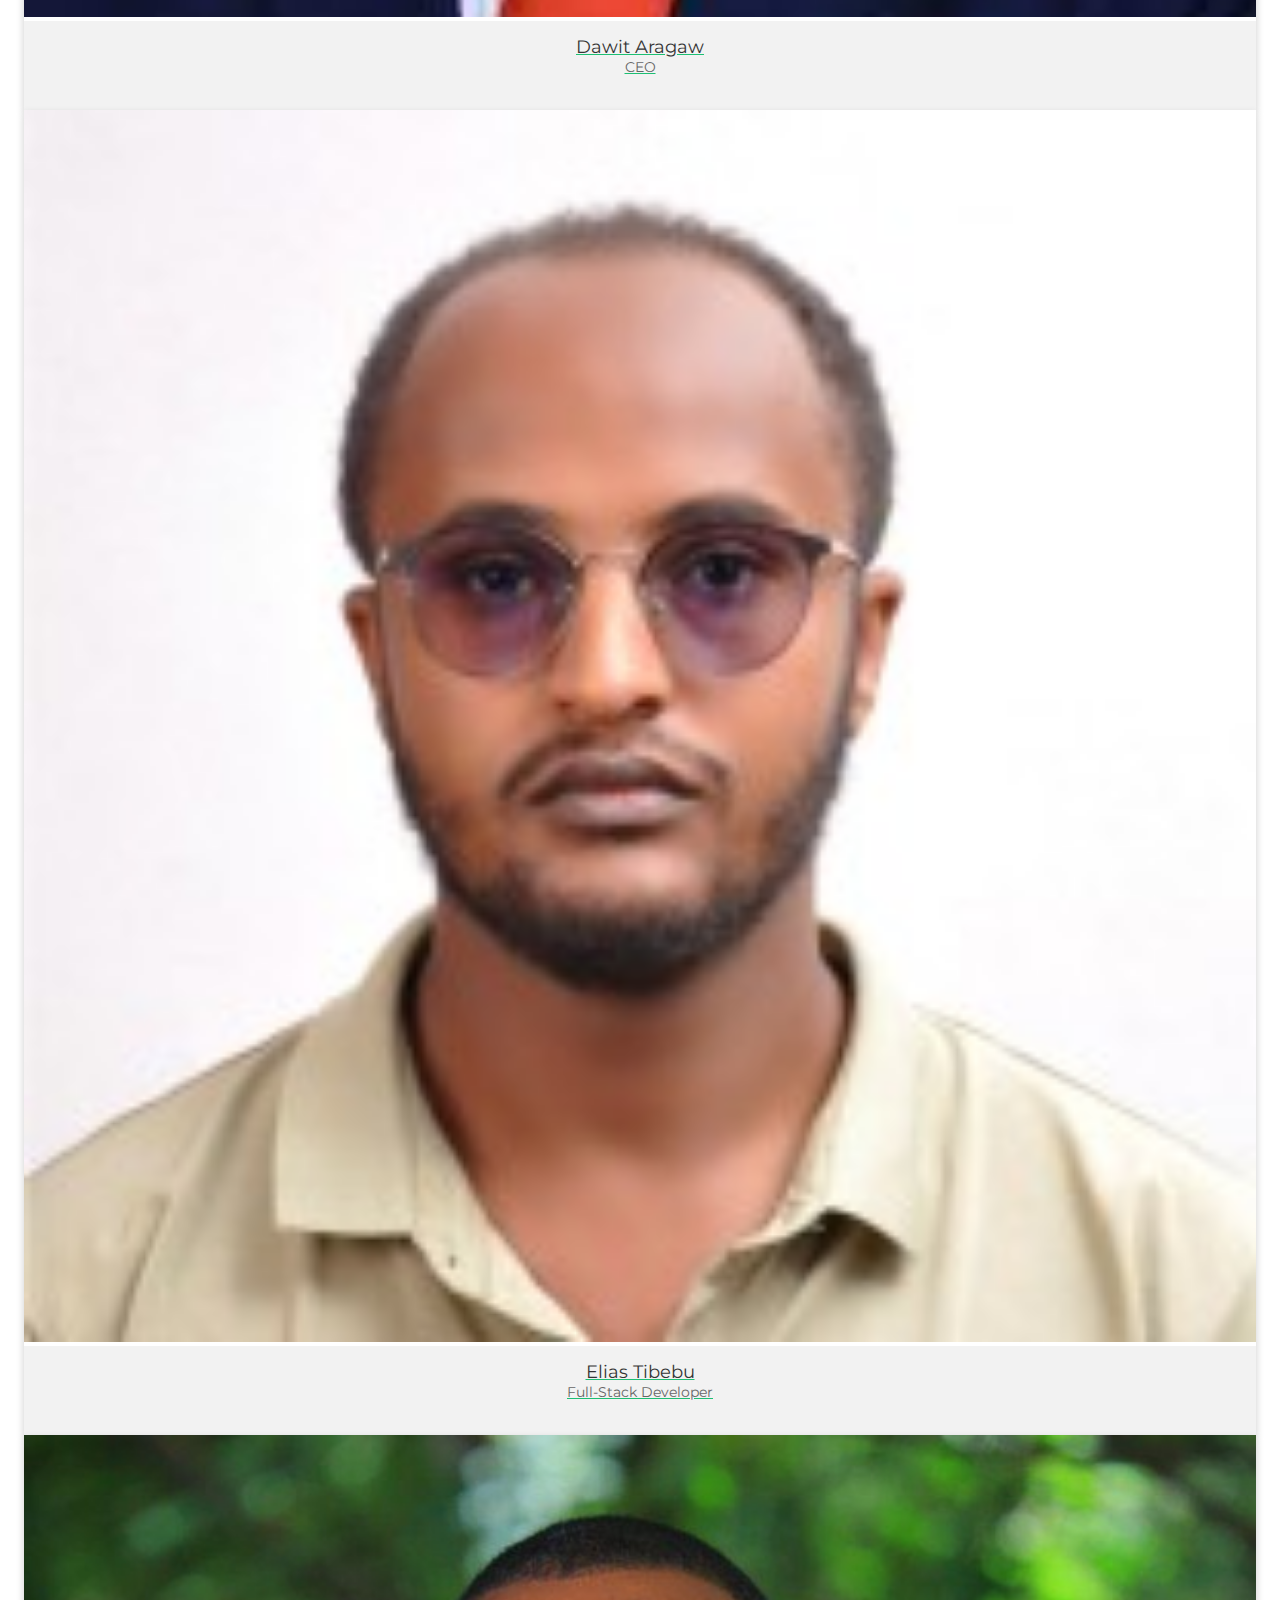
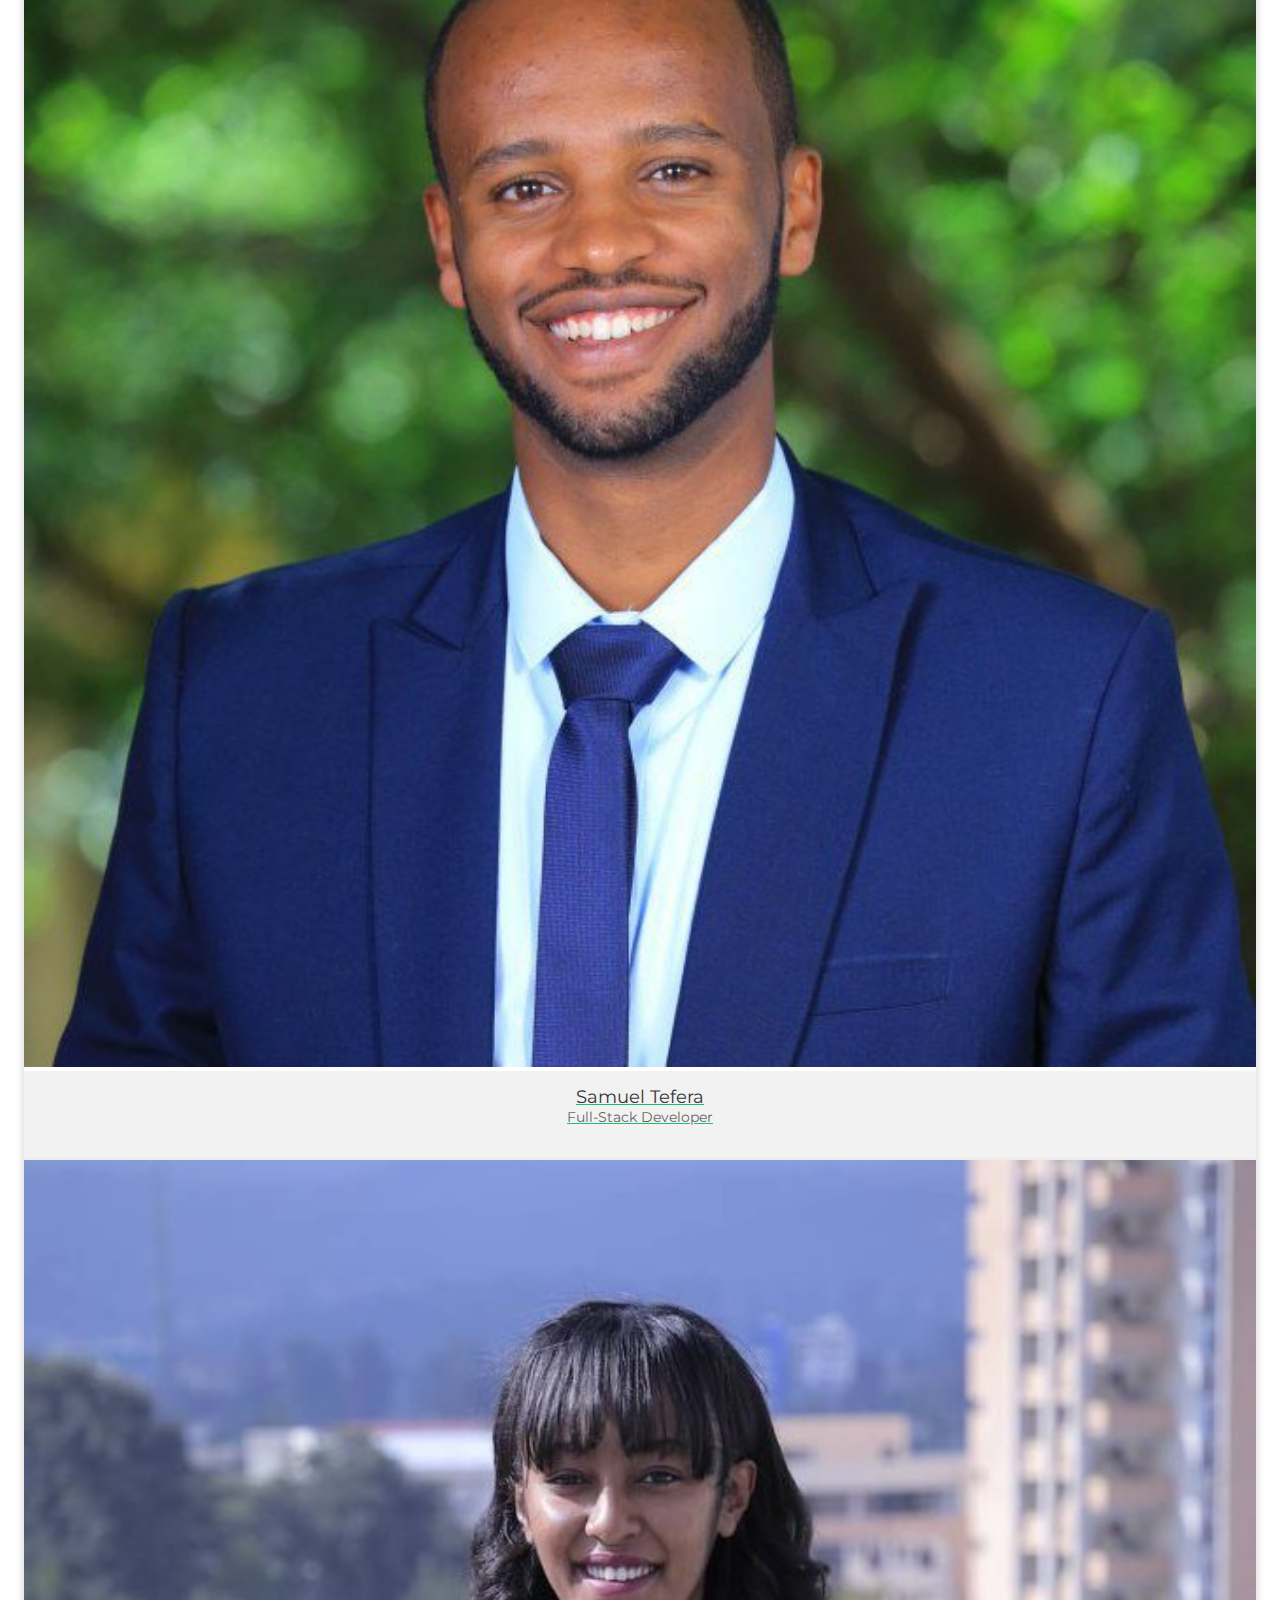
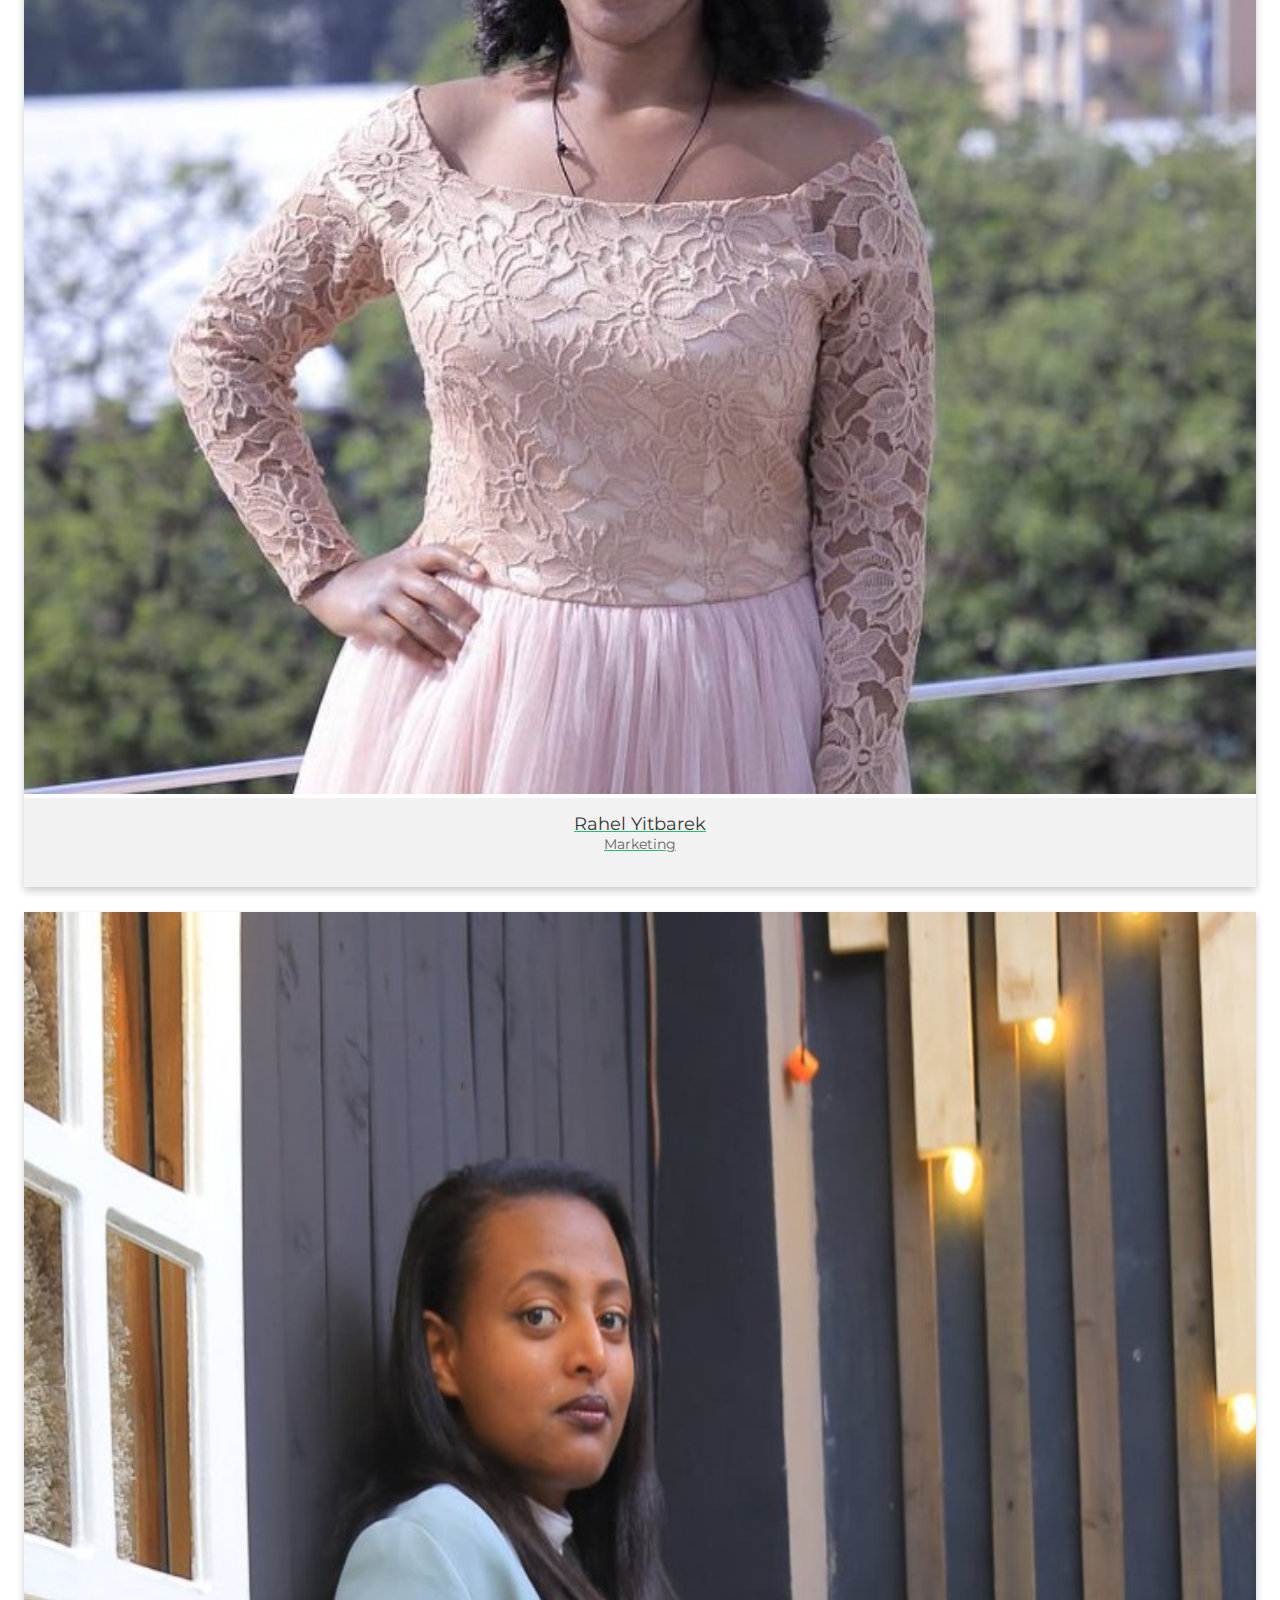
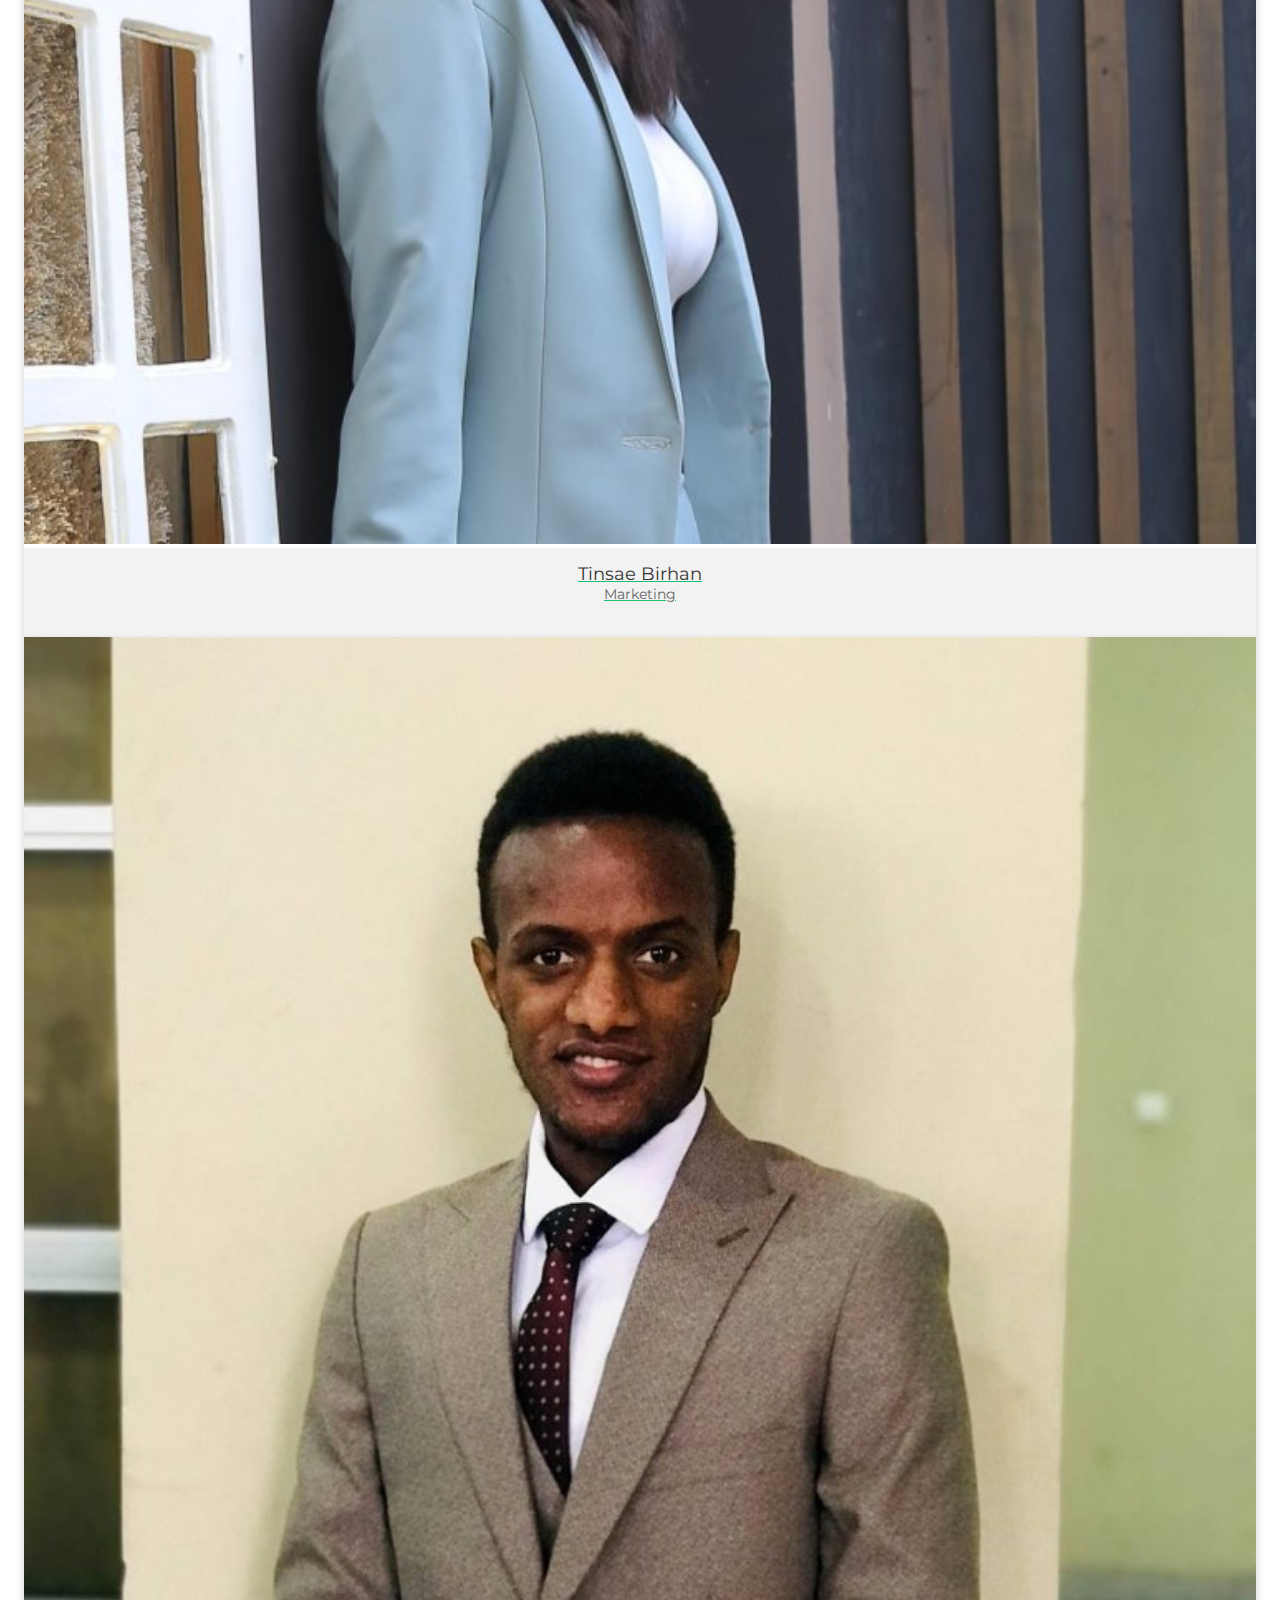
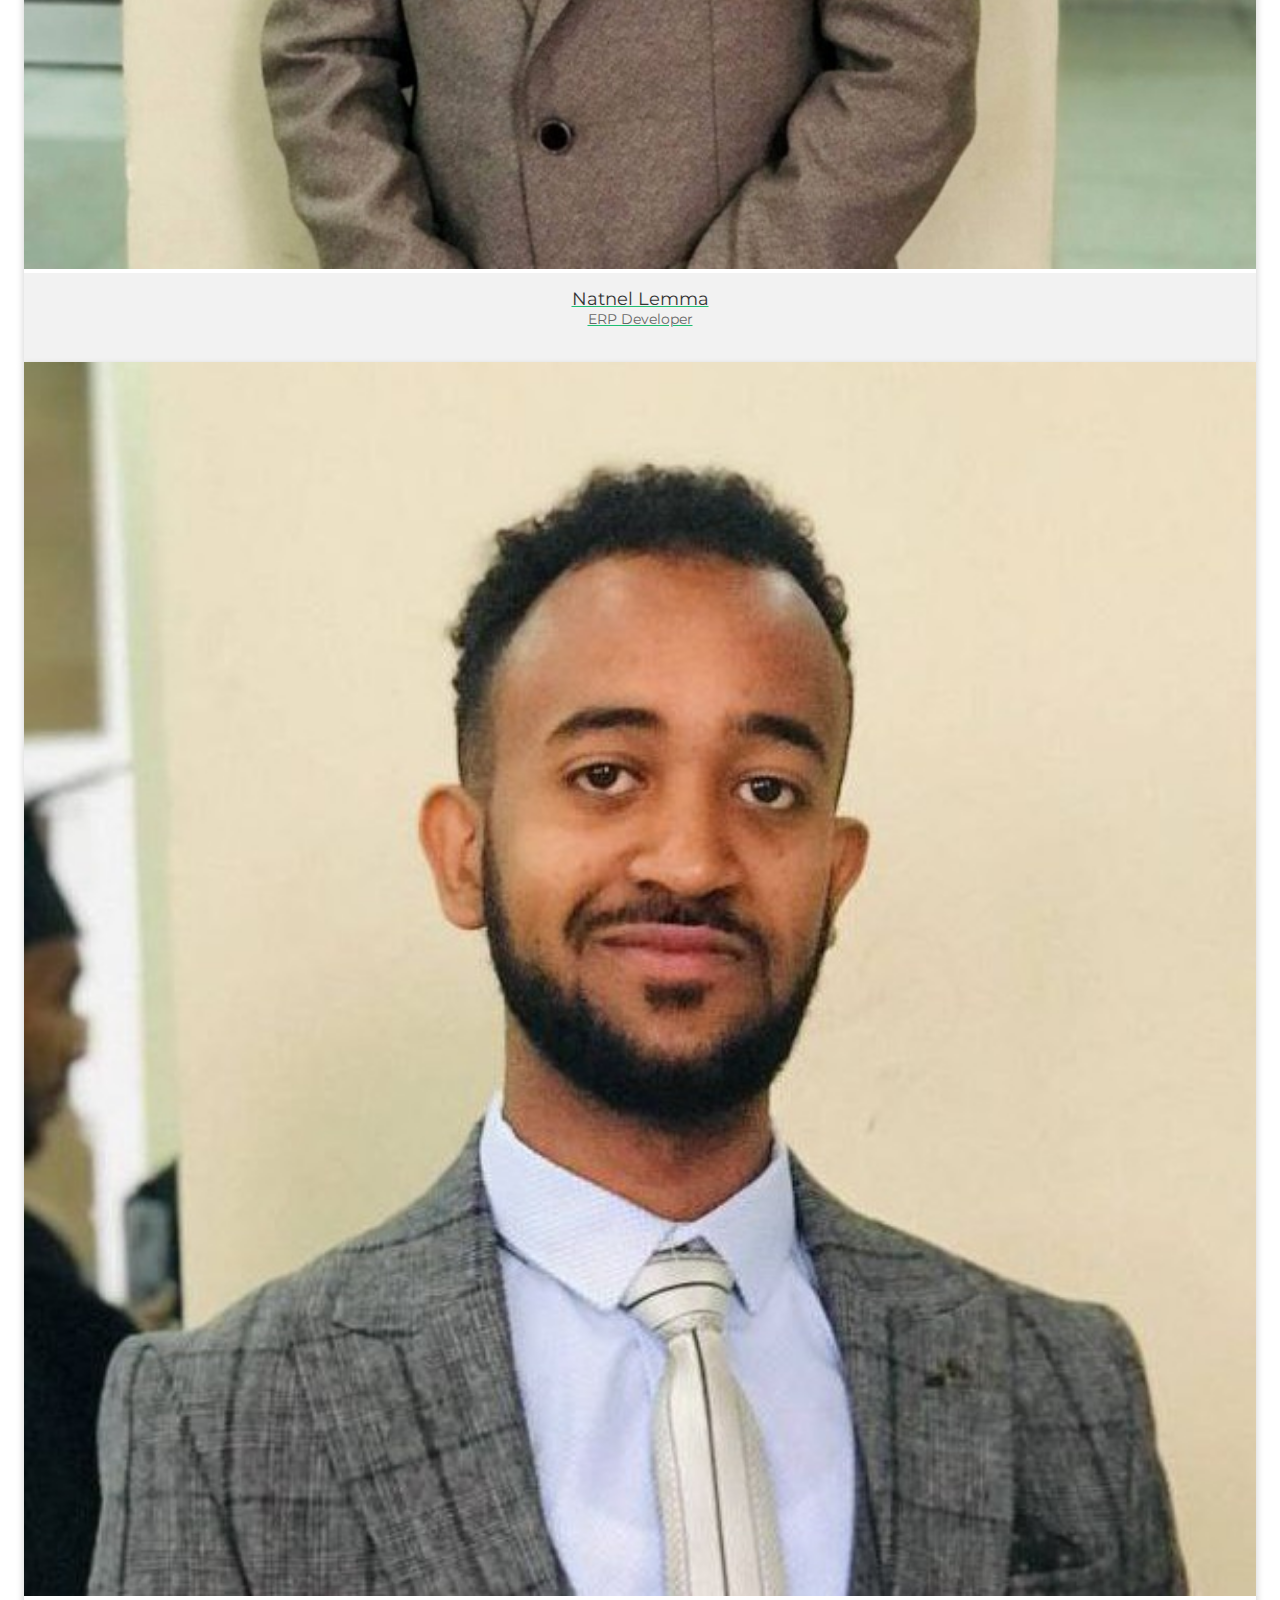
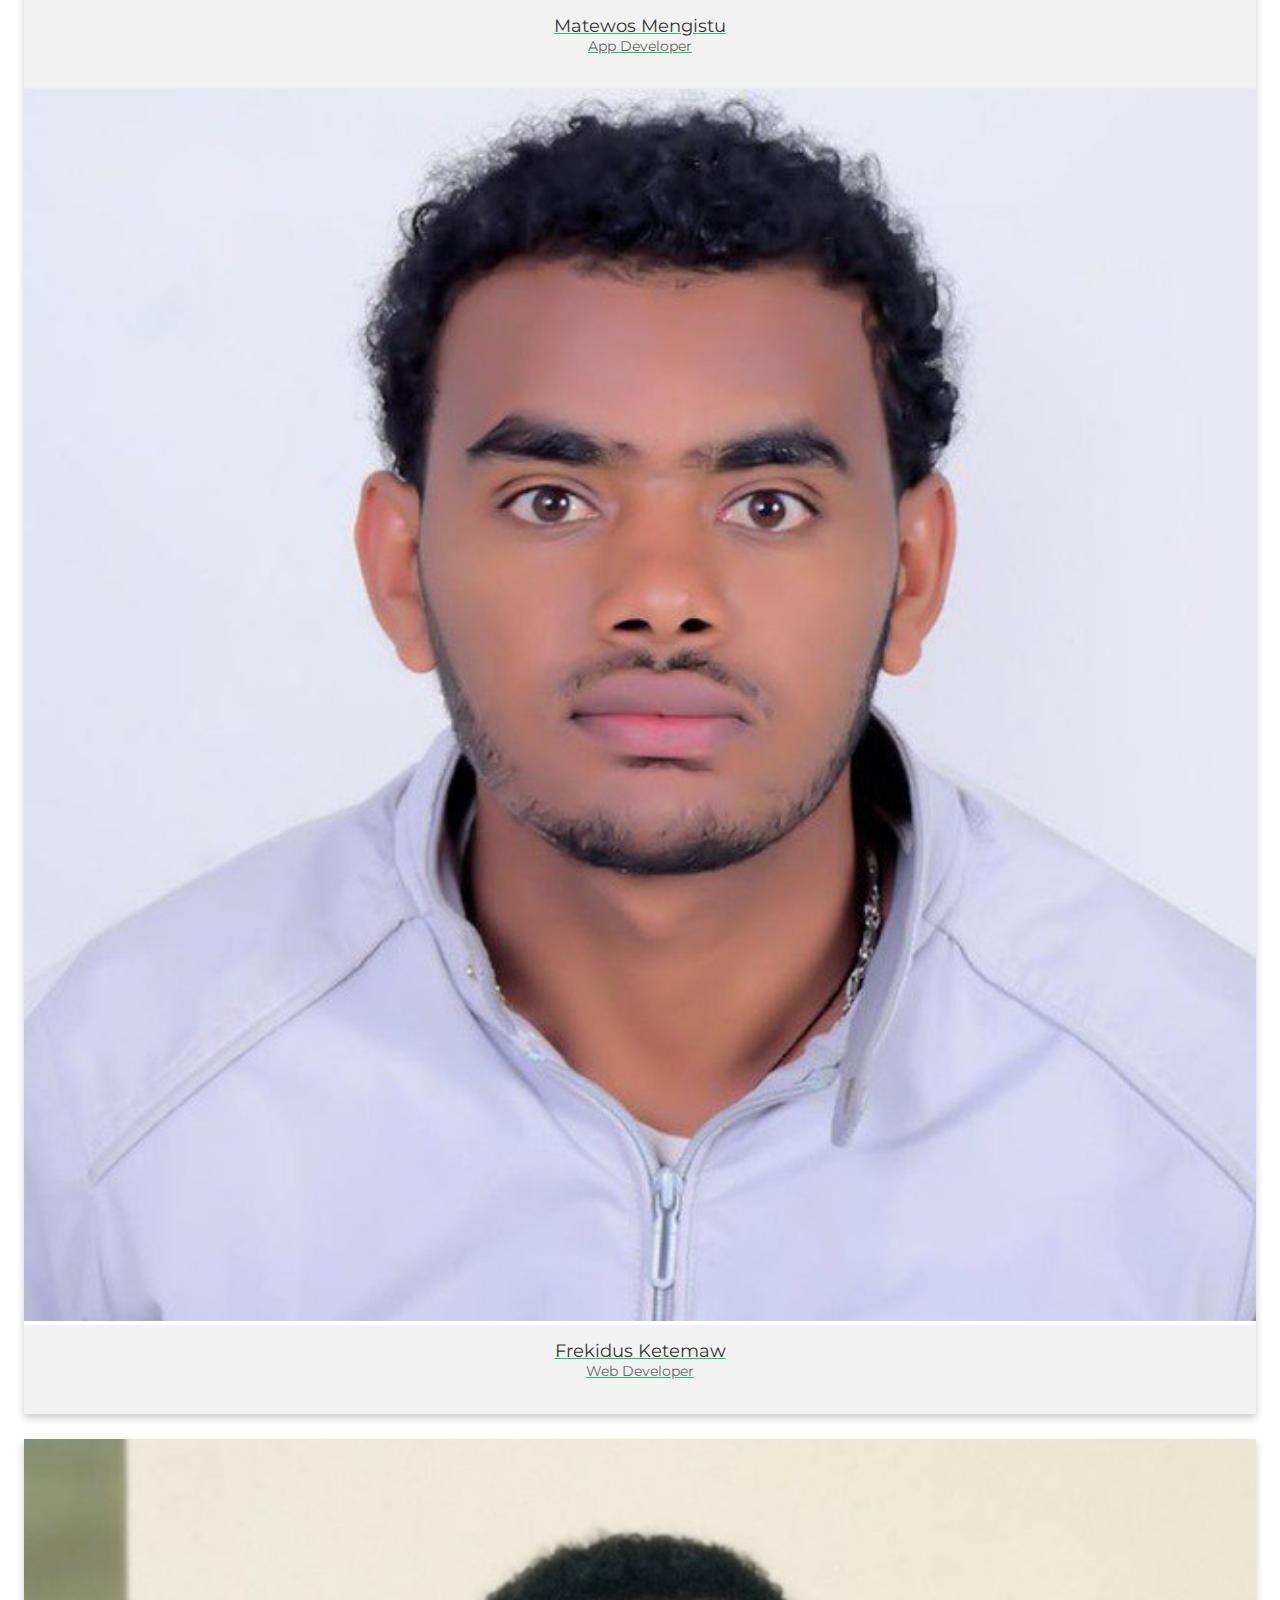
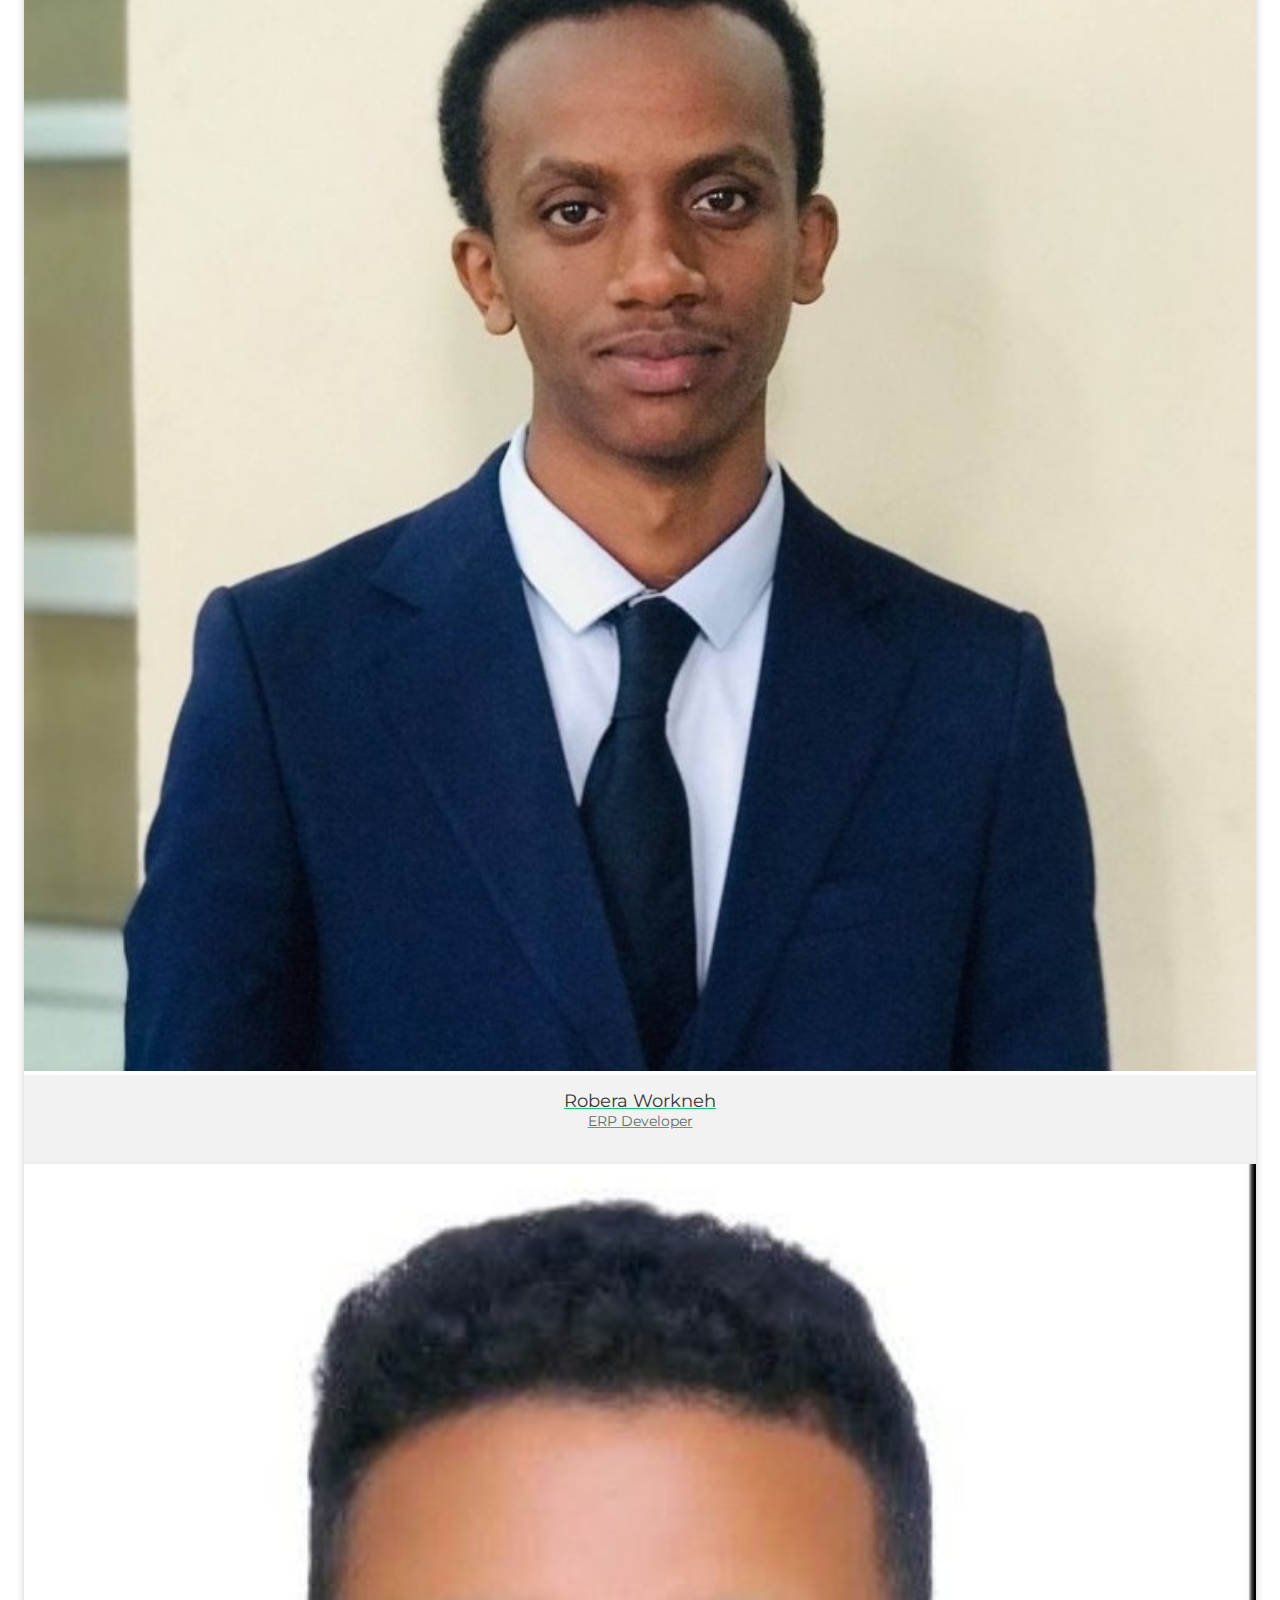
==== commit 4c5375a2: "service" ====
--- a/index.html
+++ b/index.html
@@ -40,7 +40,7 @@
                         <li><a href="about.html">About</a></li>
                         <li><a href="service.html">Services</a></li>
                         <li><a href="portfolio.html">Portfolio</a></li>
-                        <li><a href="price.html">Price</a></li>
+                        <!-- <li><a href="price.html">Price</a></li> -->
                         <li><a href="contact.html">Contact</a></li>
                     </ul>
                 </nav>
@@ -499,7 +499,7 @@
 
                     <div class="col-md-3 col-sm-6">
                         <div class="card card-block">
-                            <a href="#"><img alt="" class="team-img" src="img/team-1.jpg">
+                            <a href="#"><img alt="" class="team-img" src="img/elias.jpeg">
                                 <div class="card-title-wrap">
                                     <span class="card-title">Elias Tibebu</span> <span class="card-text">Full-Stack Developer</span>
                                     <div class="social-nav">
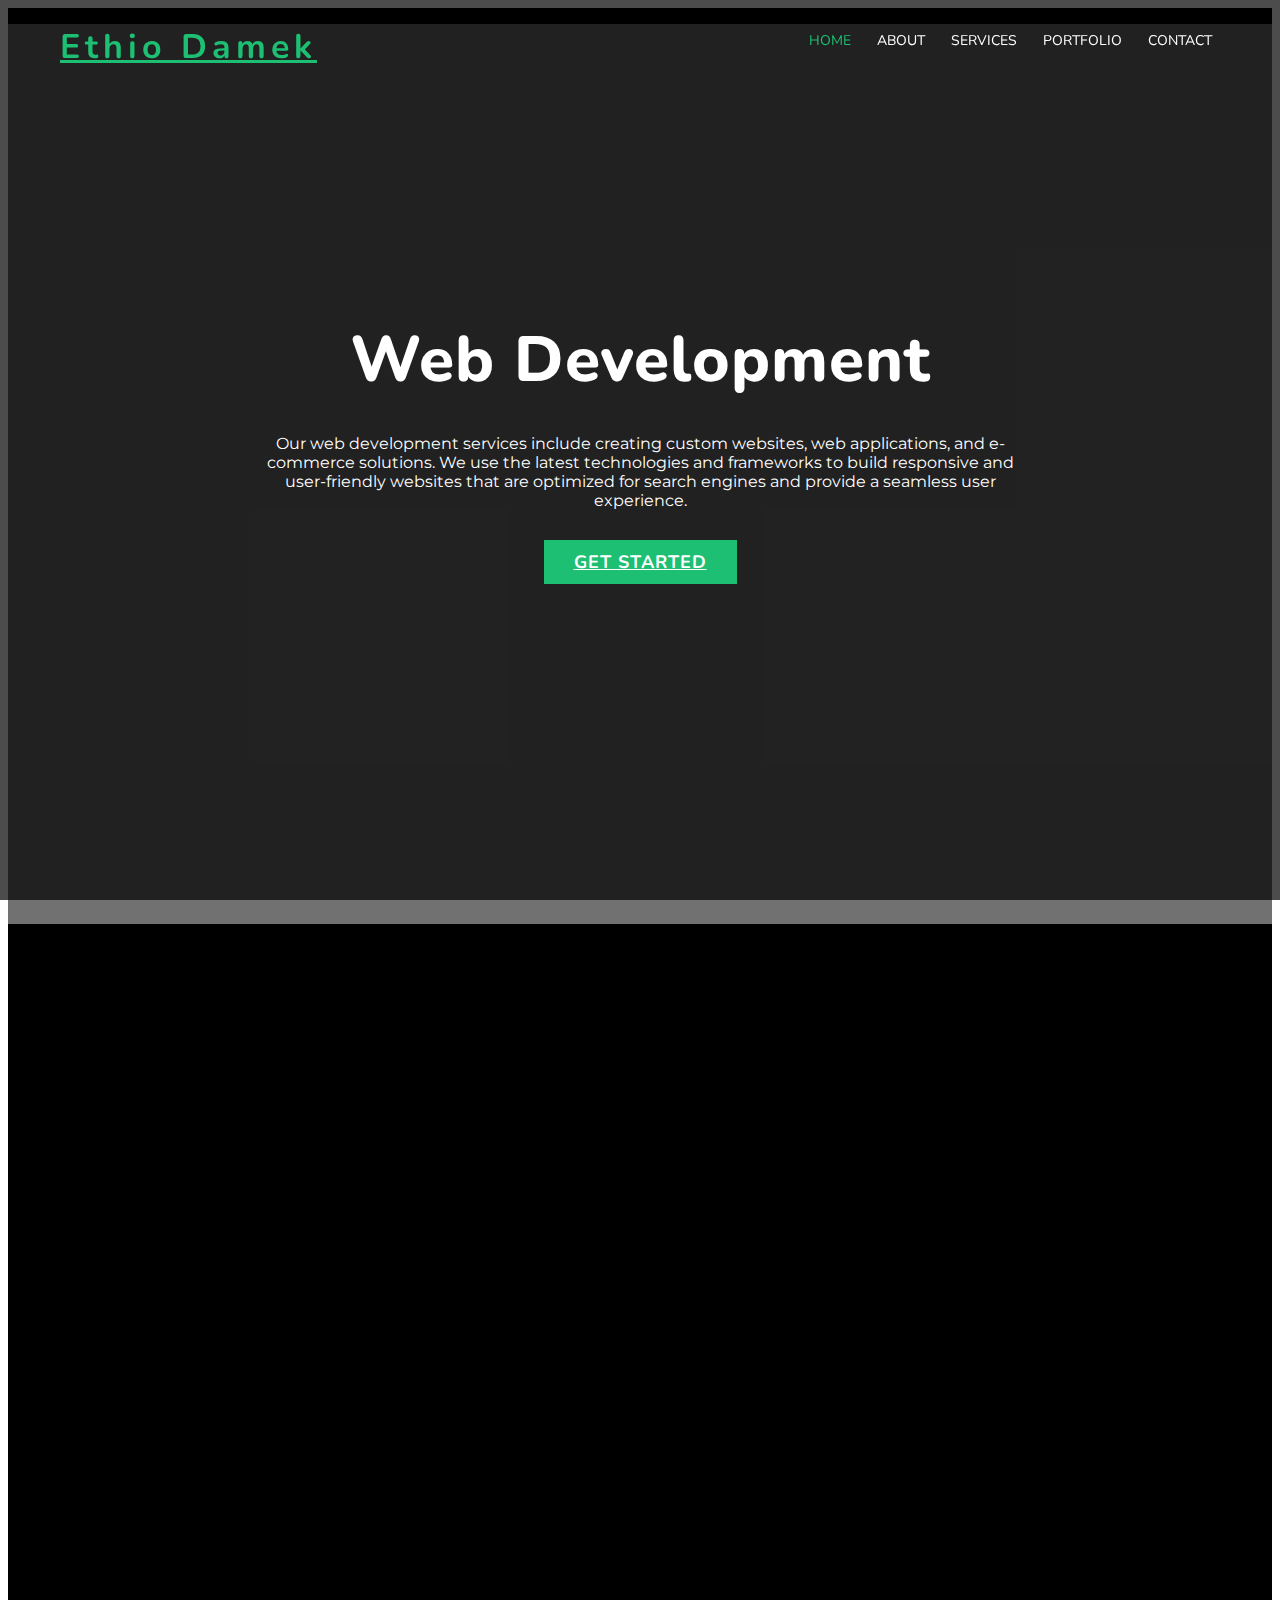
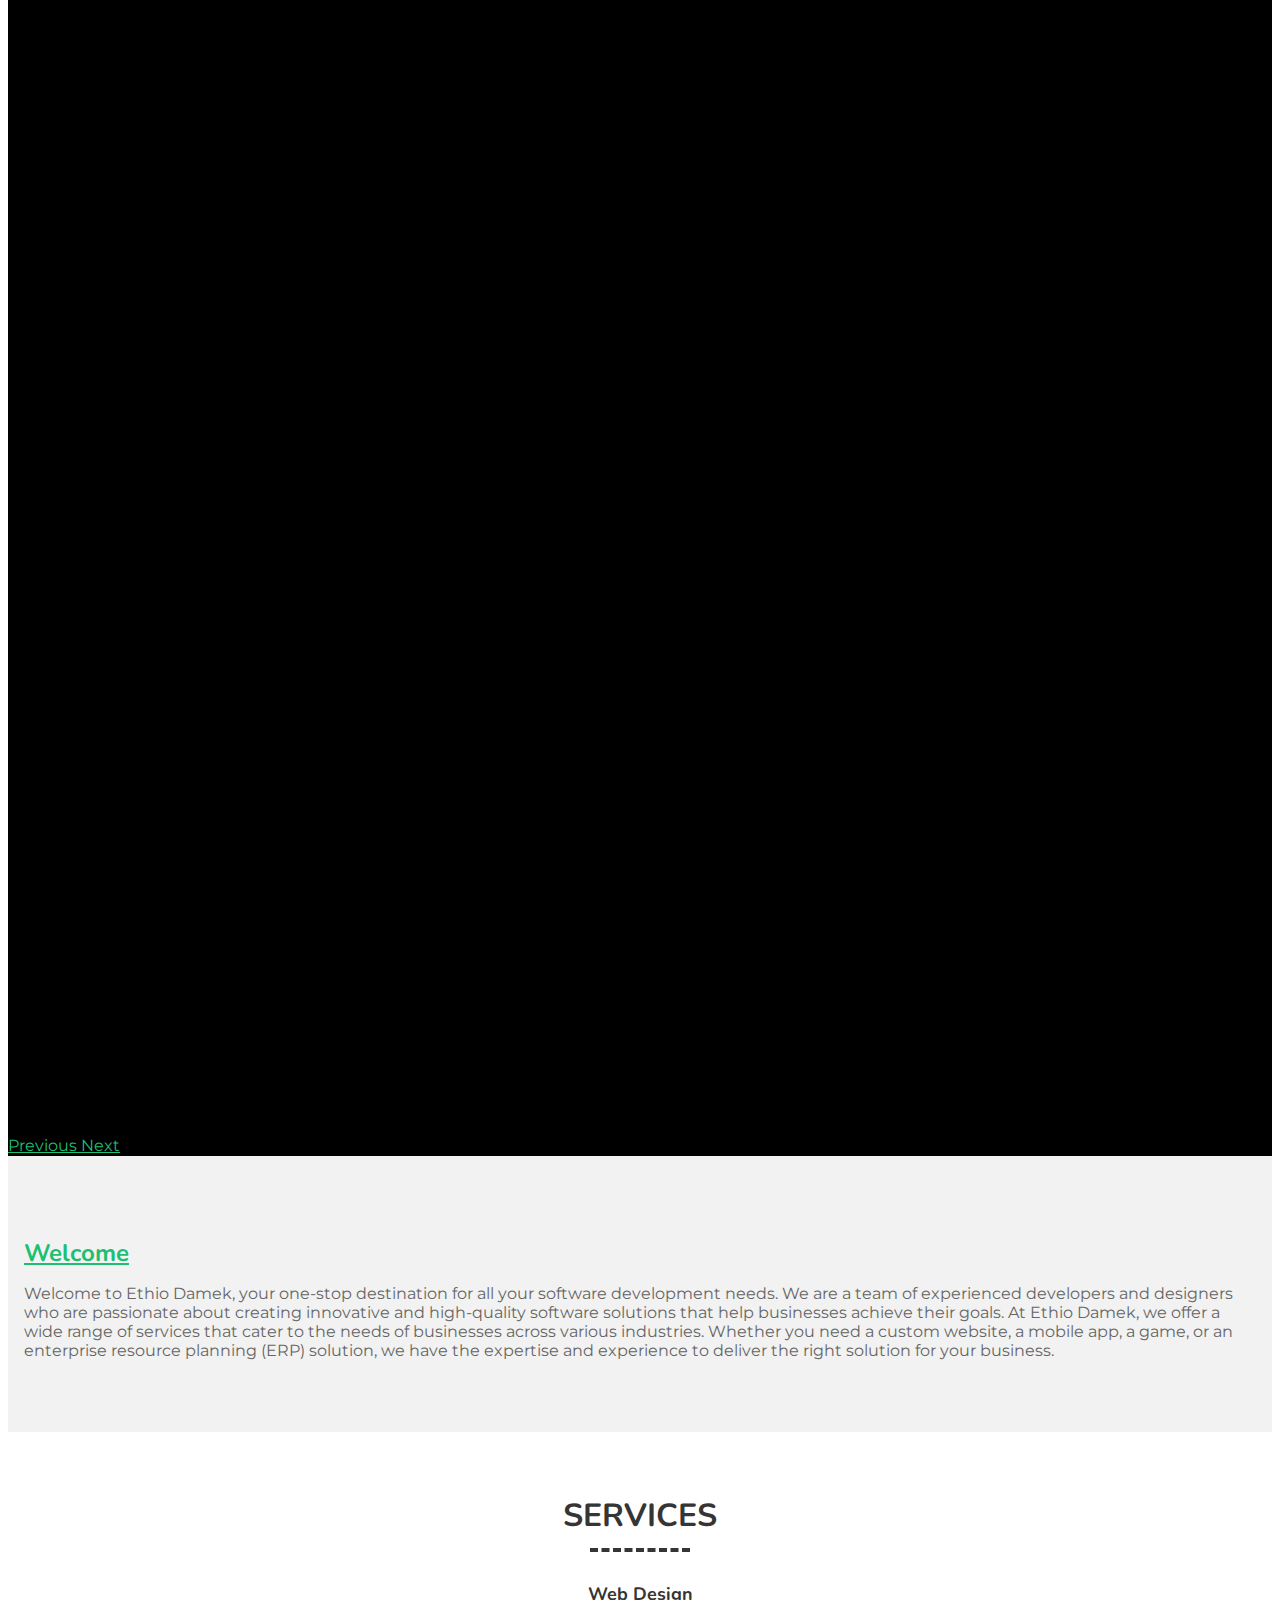
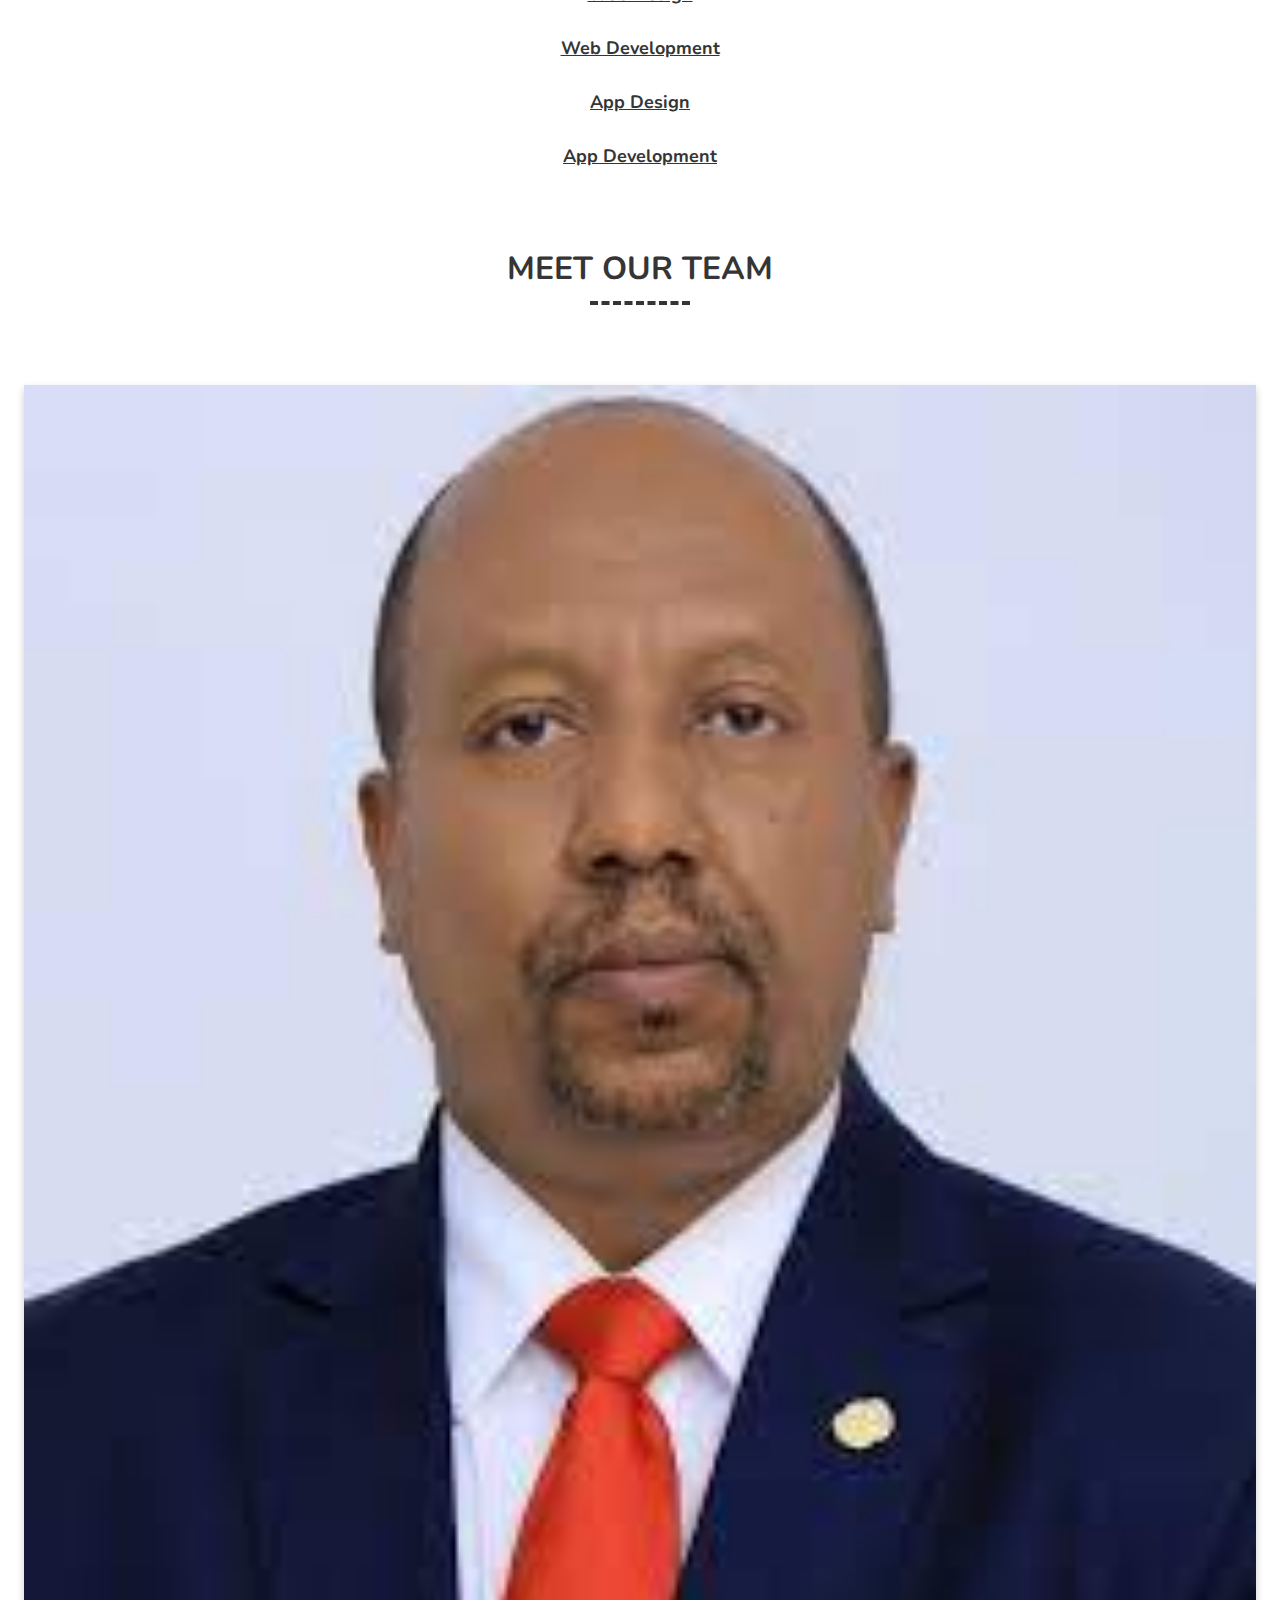
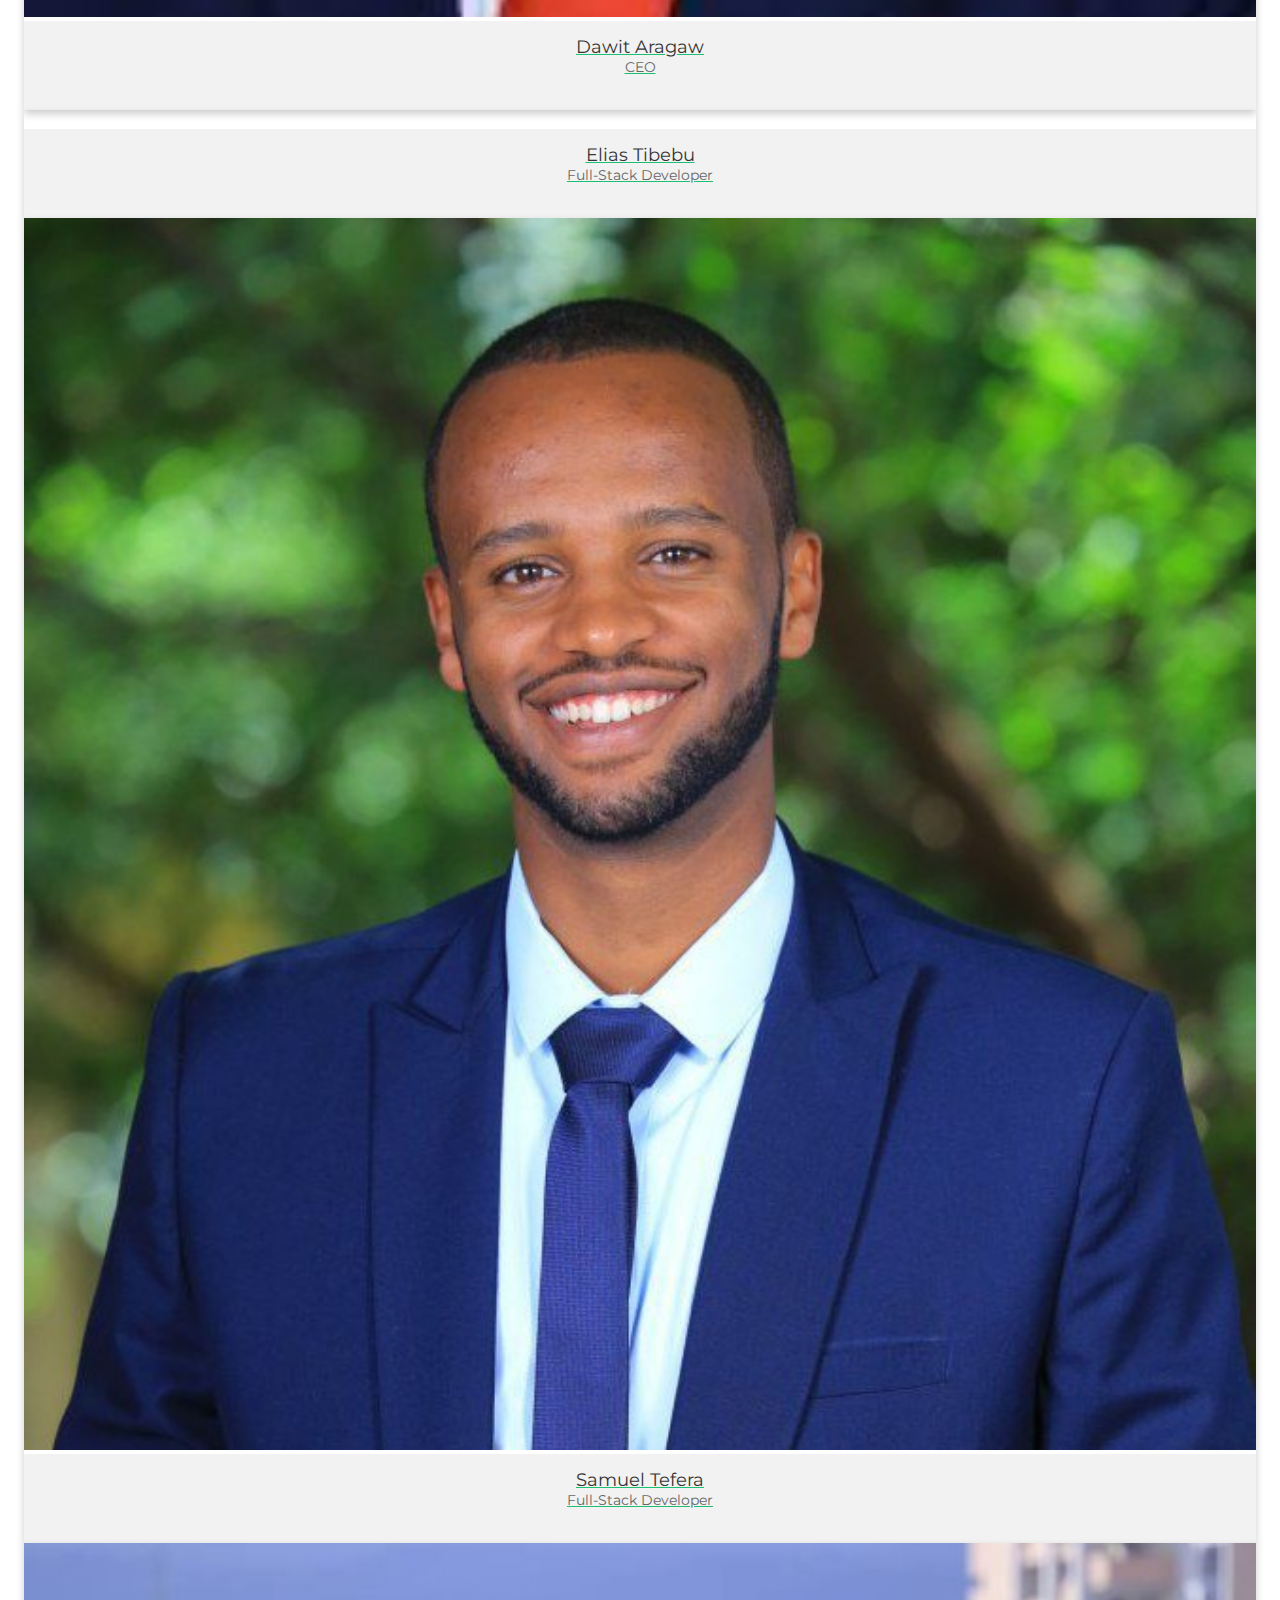
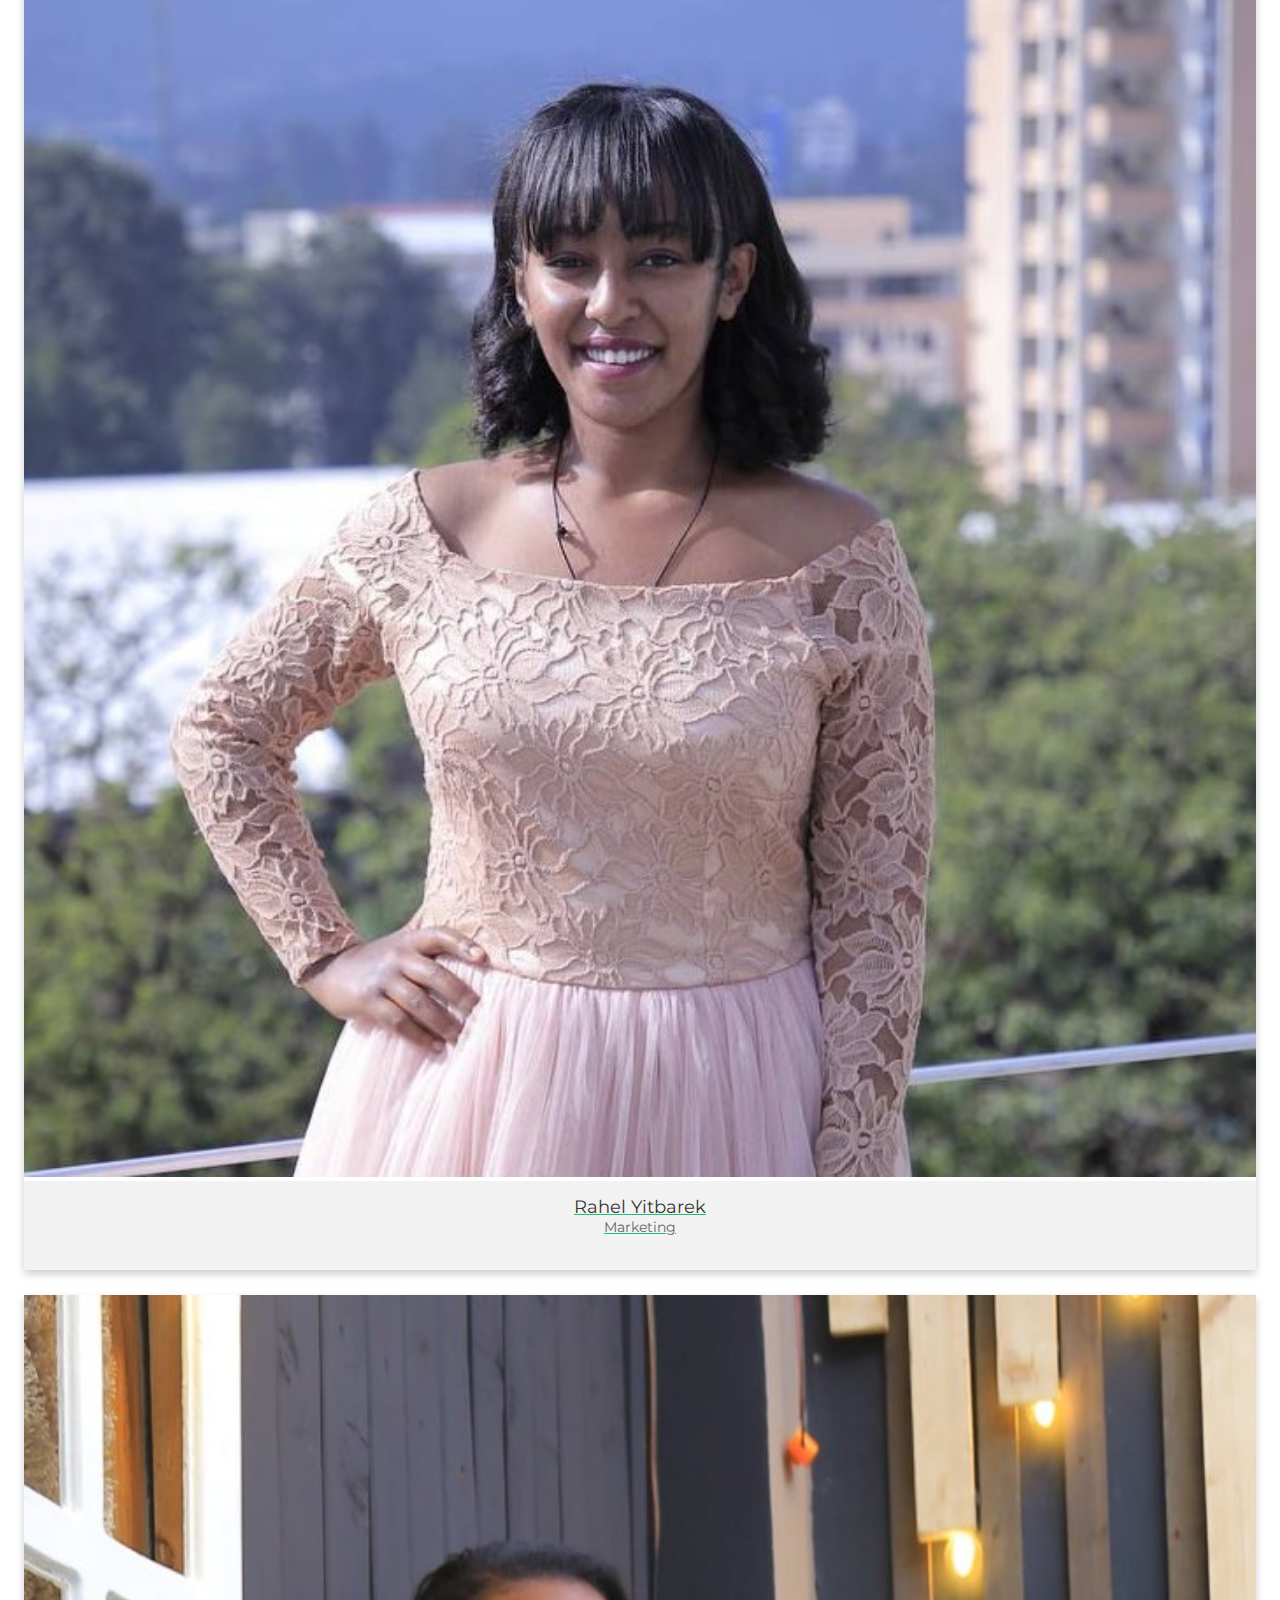
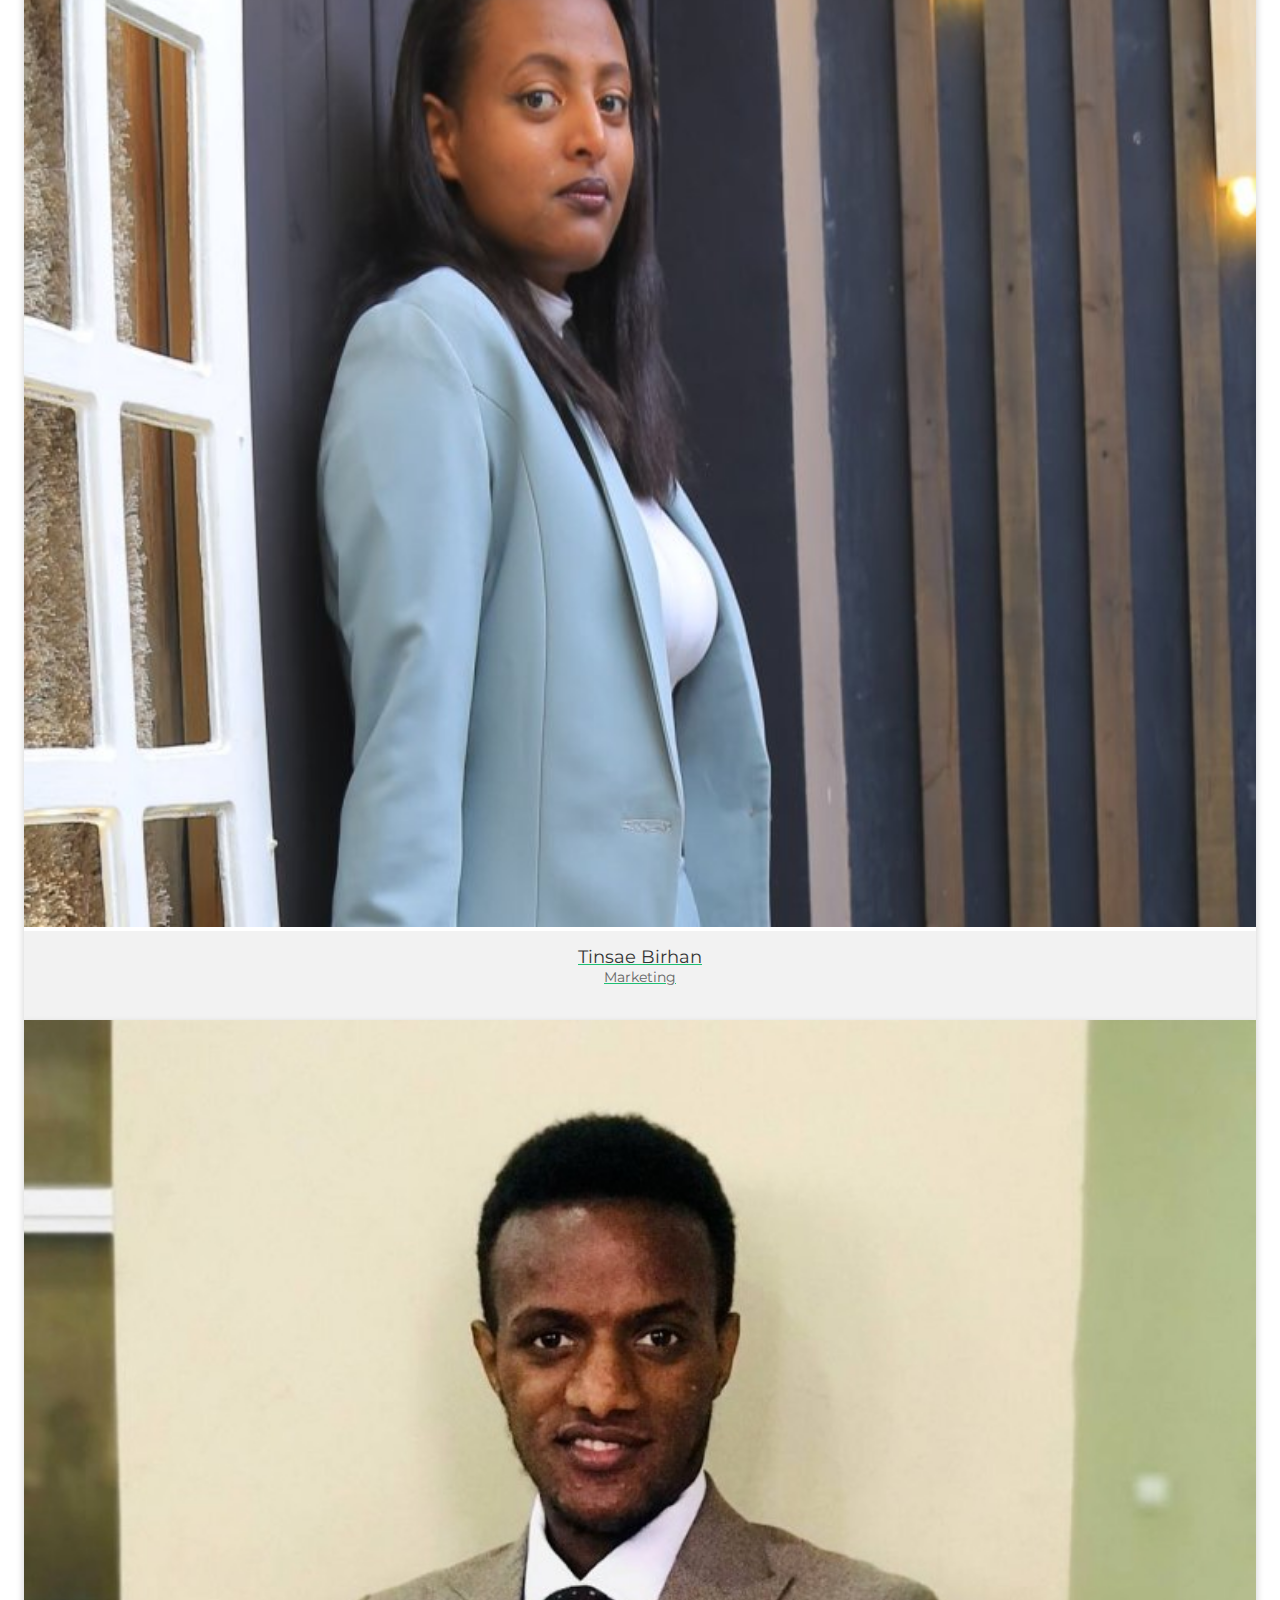
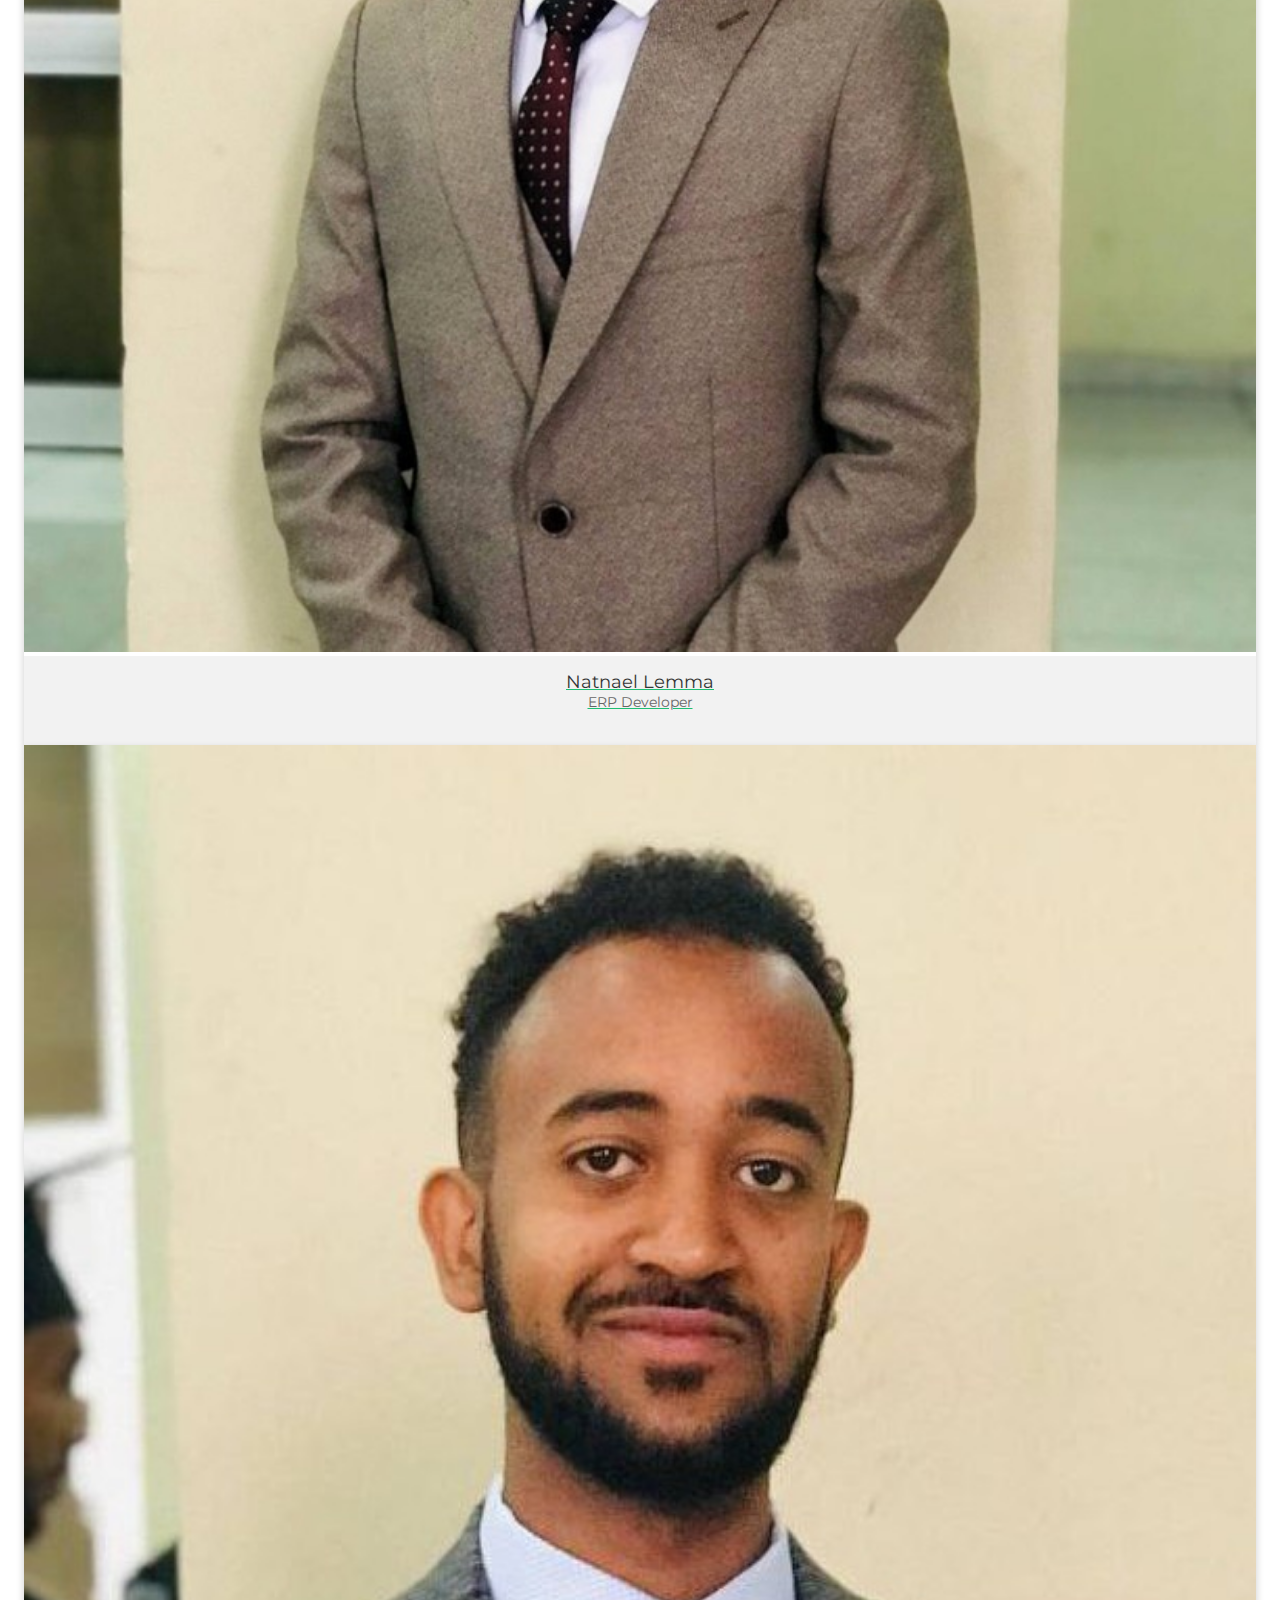
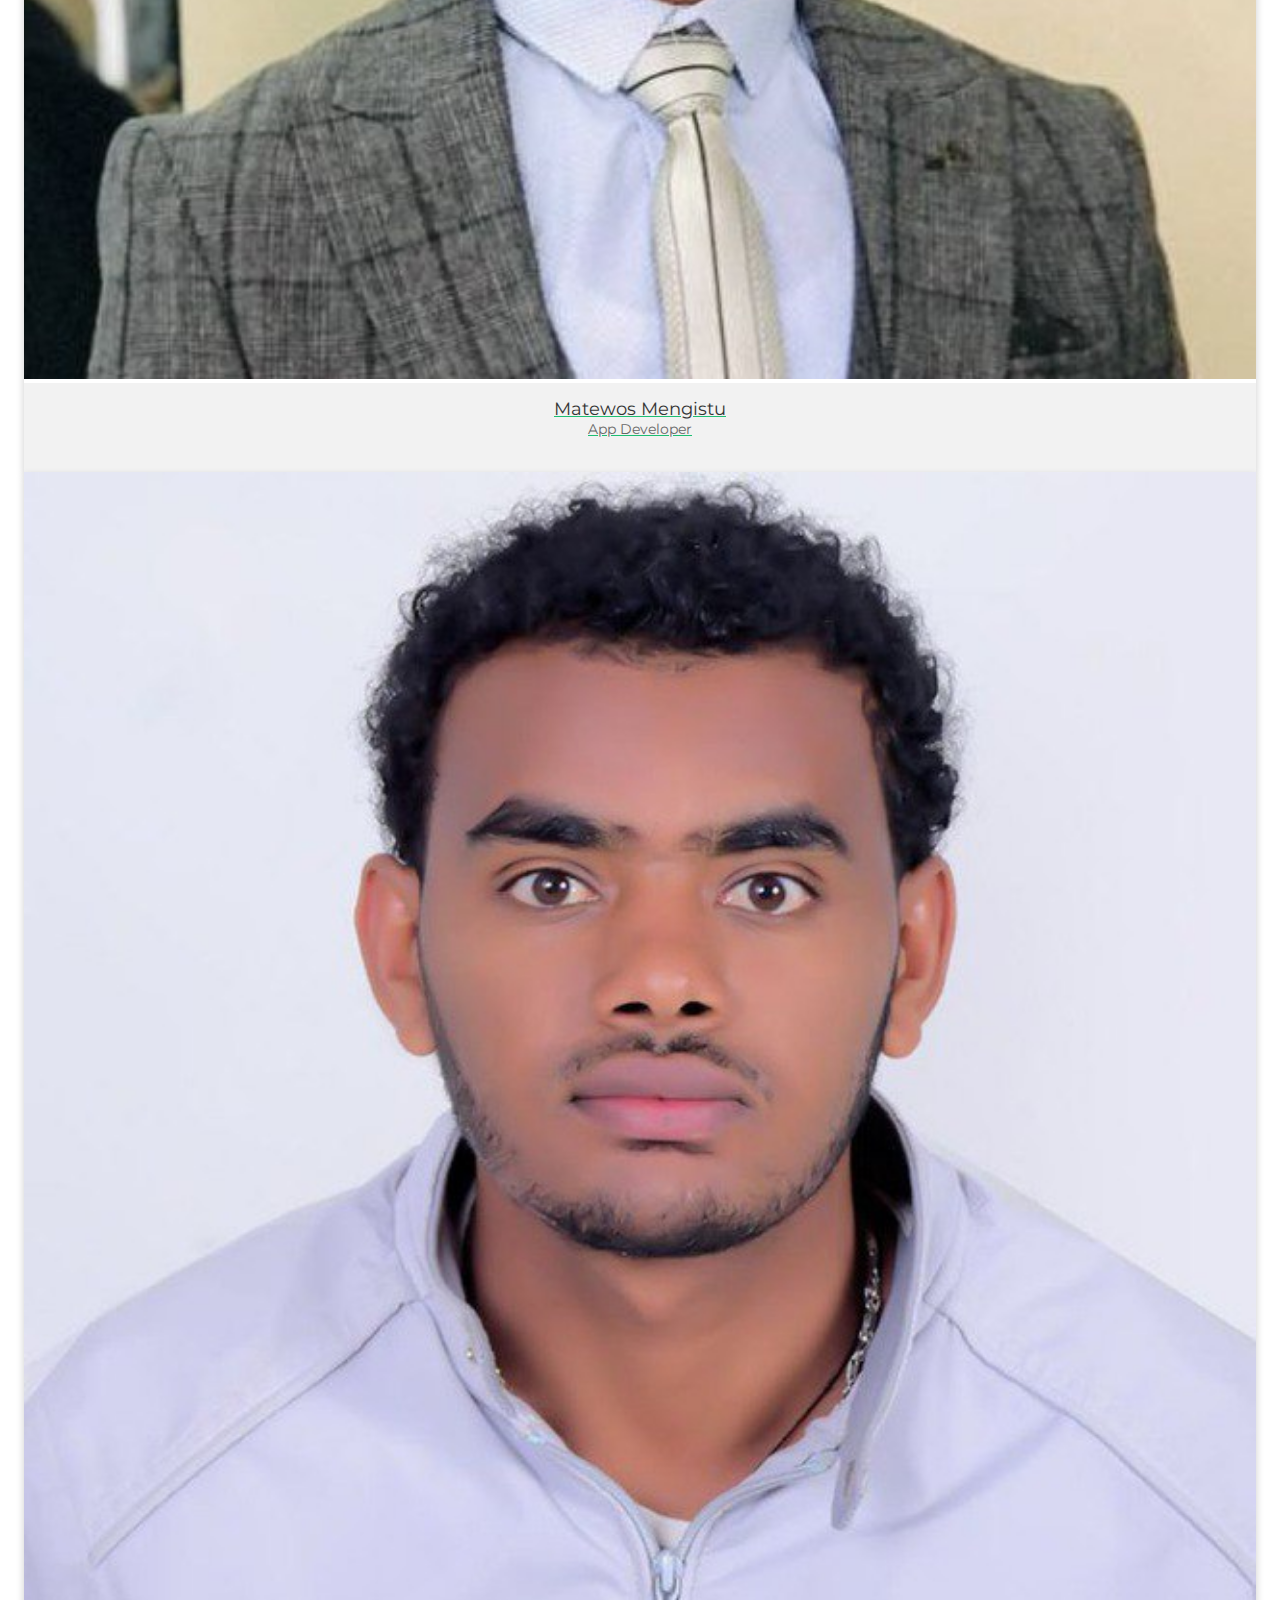
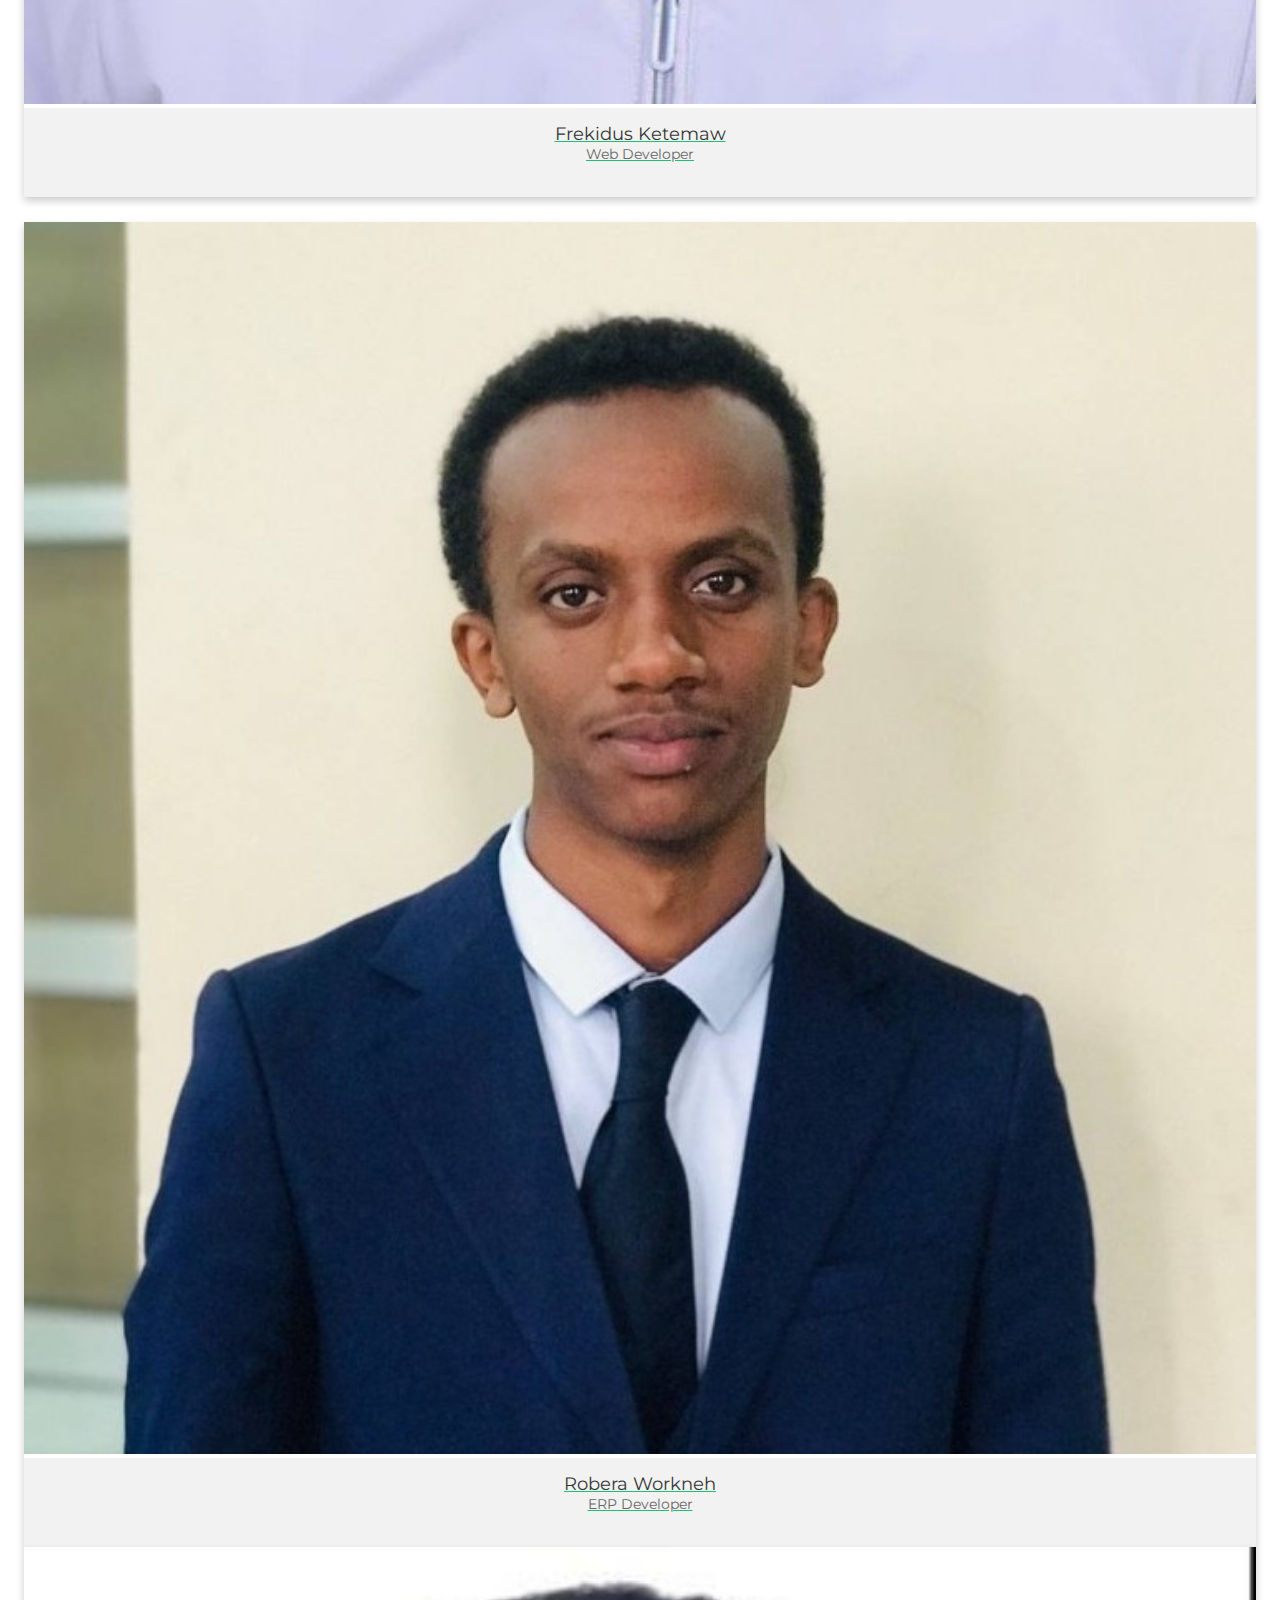
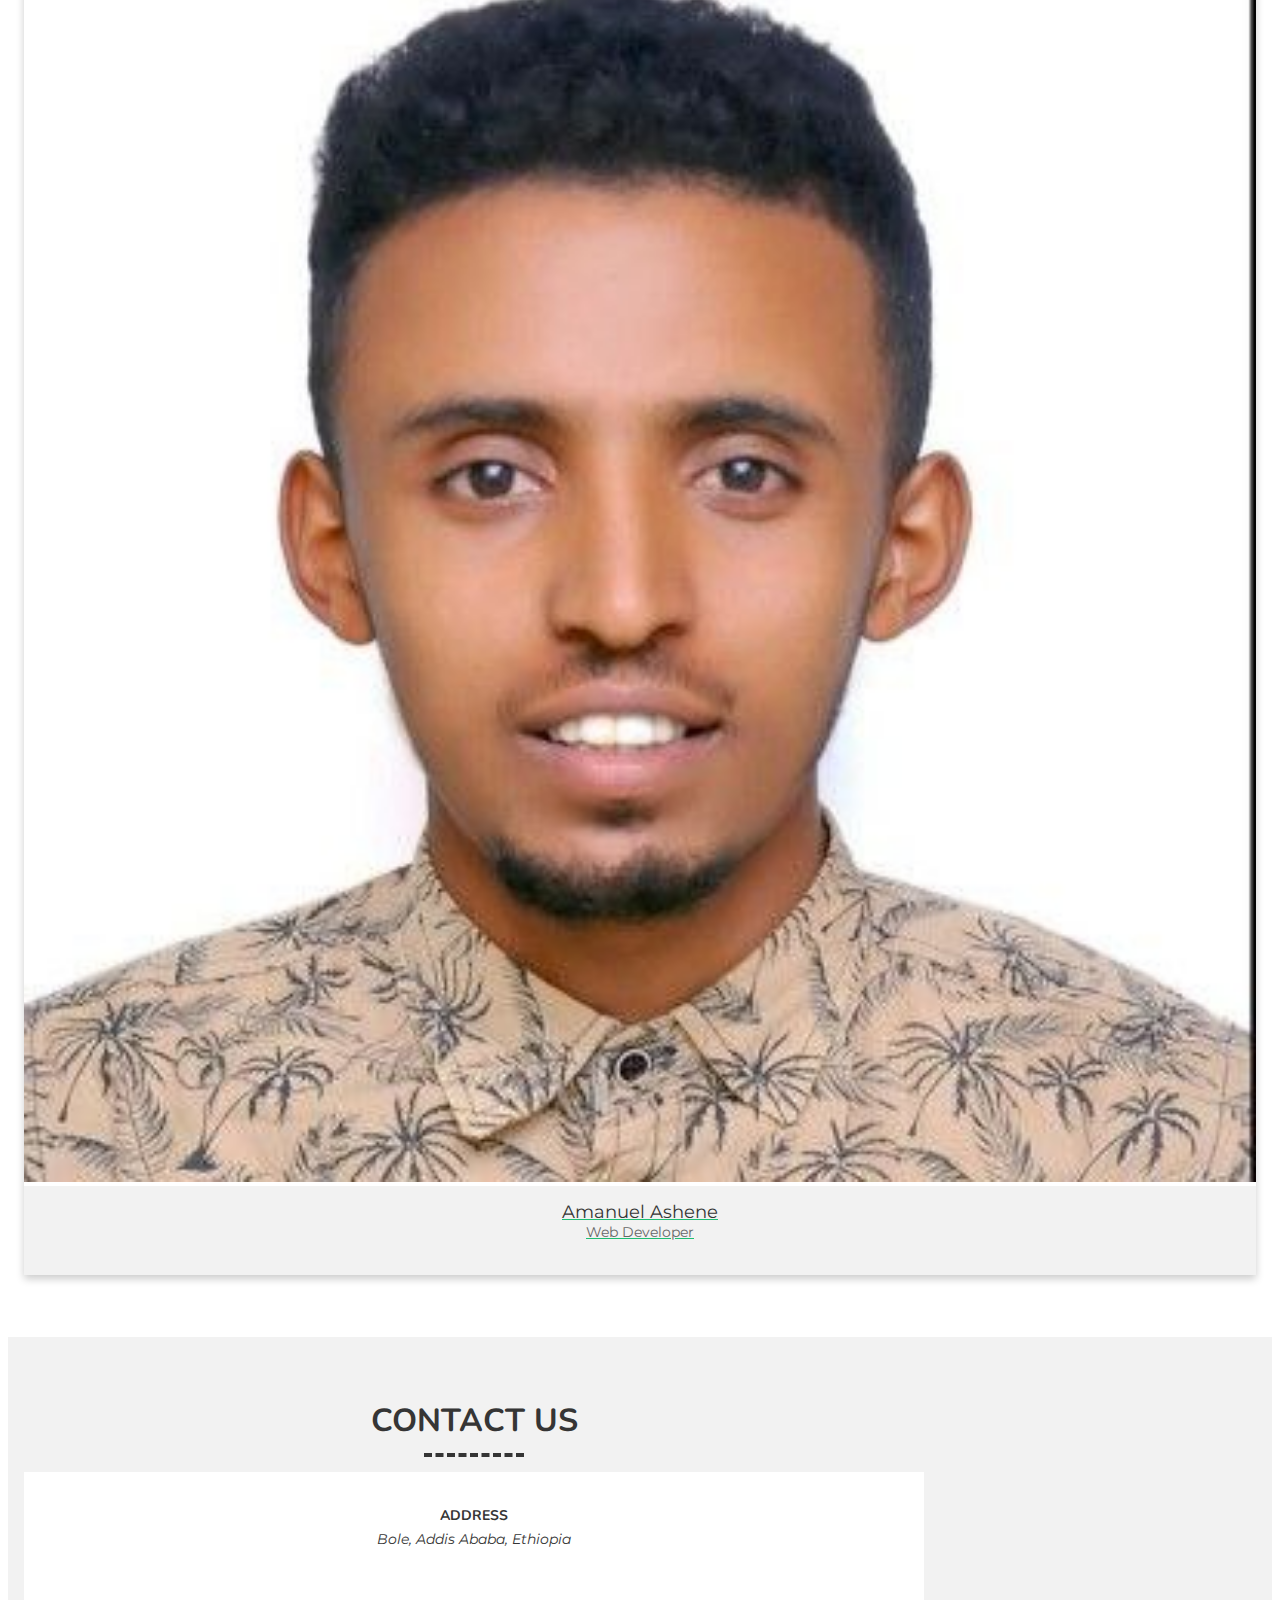
==== commit d0eae4fd: "homepage" ====
--- a/index.html
+++ b/index.html
@@ -499,7 +499,7 @@
 
                     <div class="col-md-3 col-sm-6">
                         <div class="card card-block">
-                            <a href="#"><img alt="" class="team-img" src="img/elias.jpeg">
+                            <a href="#"><img alt="" class="team-img" src="img/team-1.jpg">
                                 <div class="card-title-wrap">
                                     <span class="card-title">Elias Tibebu</span> <span class="card-text">Full-Stack Developer</span>
                                     <div class="social-nav">
@@ -573,7 +573,7 @@
                         <div class="card card-block">
                             <a href="#"><img alt="" class="team-img" src="img/Naty.jpeg">
                                 <div class="card-title-wrap">
-                                    <span class="card-title">Natnel Lemma</span> <span class="card-text">ERP Developer</span>
+                                    <span class="card-title">Natnael Lemma</span> <span class="card-text">ERP Developer</span>
                                     <div class="social-nav">
                                         <a href="https://freewebsitecode.com/"><i class="ion-logo-twitter"></i></a>
                                         <a href="https://facebook.com/freewebsitecode/"><i class="ion-logo-facebook"></i></a>
@@ -770,7 +770,7 @@
                         <div class="contact-phone">
                             <i class="ion-md-call"></i>
                             <h3>Phone Number</h3>
-                            <p><a href="tel:+123-456-789">+123-456-789</a></p>
+                            <p><a href="tel:+251 97 712 5977">+251-94-730-1844</a></p>
                         </div>
                     </div>
 
@@ -844,7 +844,7 @@
                                 Bole<br>
                                 Addis Ababa<br>
                                 Ethiopia <br>
-                                <strong>Phone:</strong> +123-456-7890<br>
+                                <strong>Phone:</strong>+251-94-730-1844<br>
                                 <strong>Email:</strong> info@example.com<br>
                             </p>
 
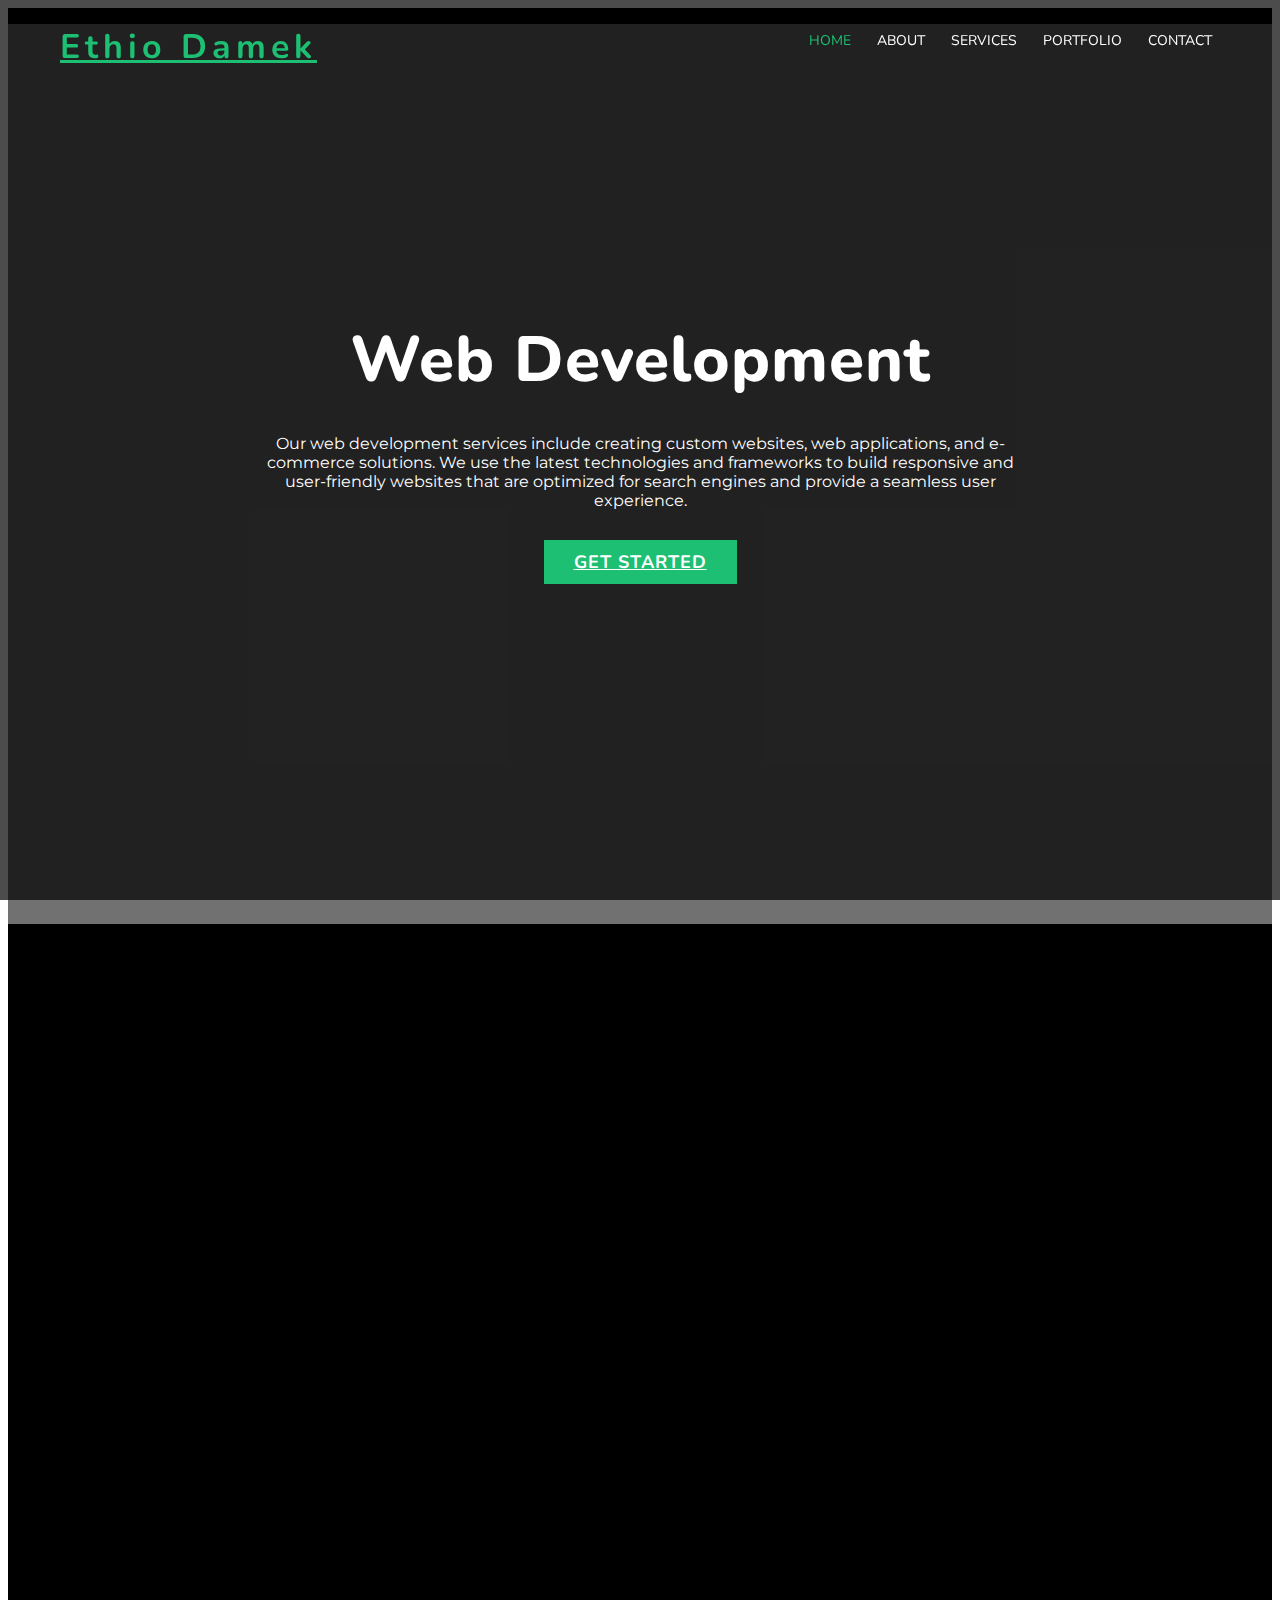
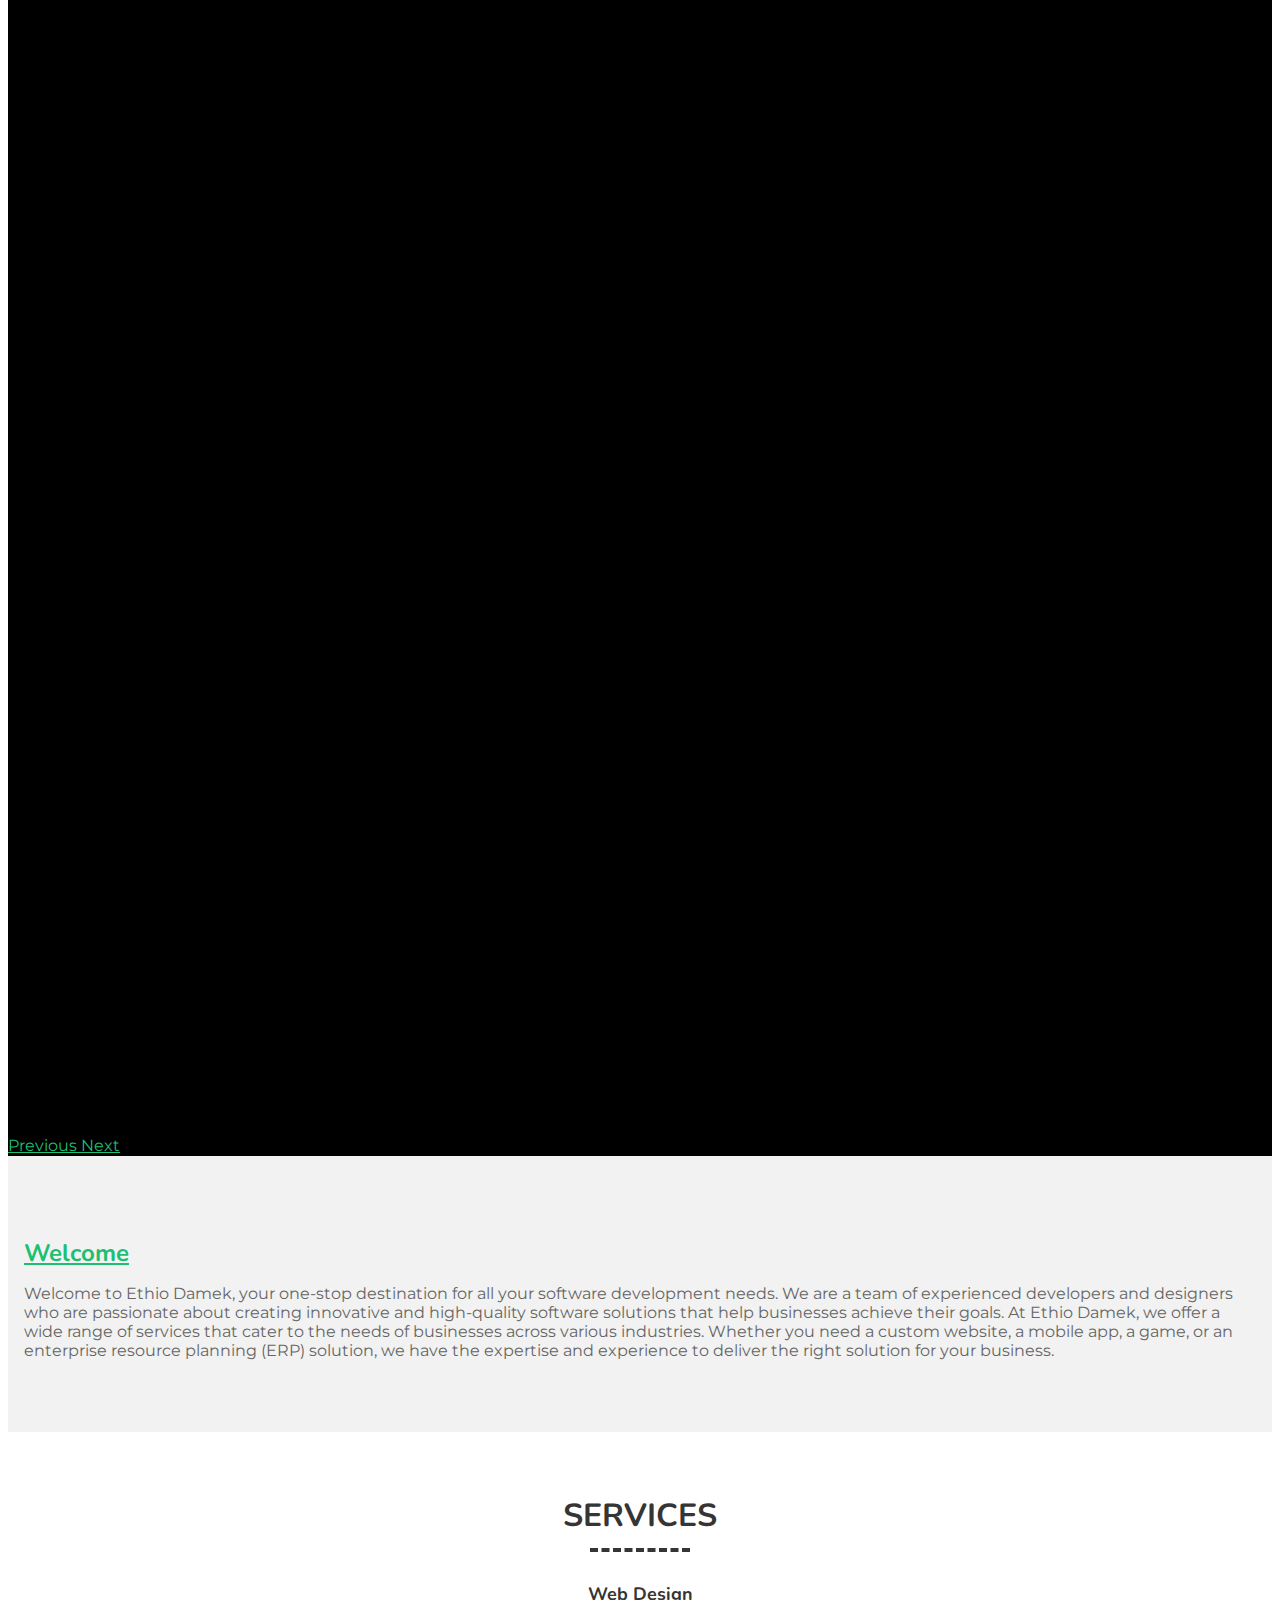
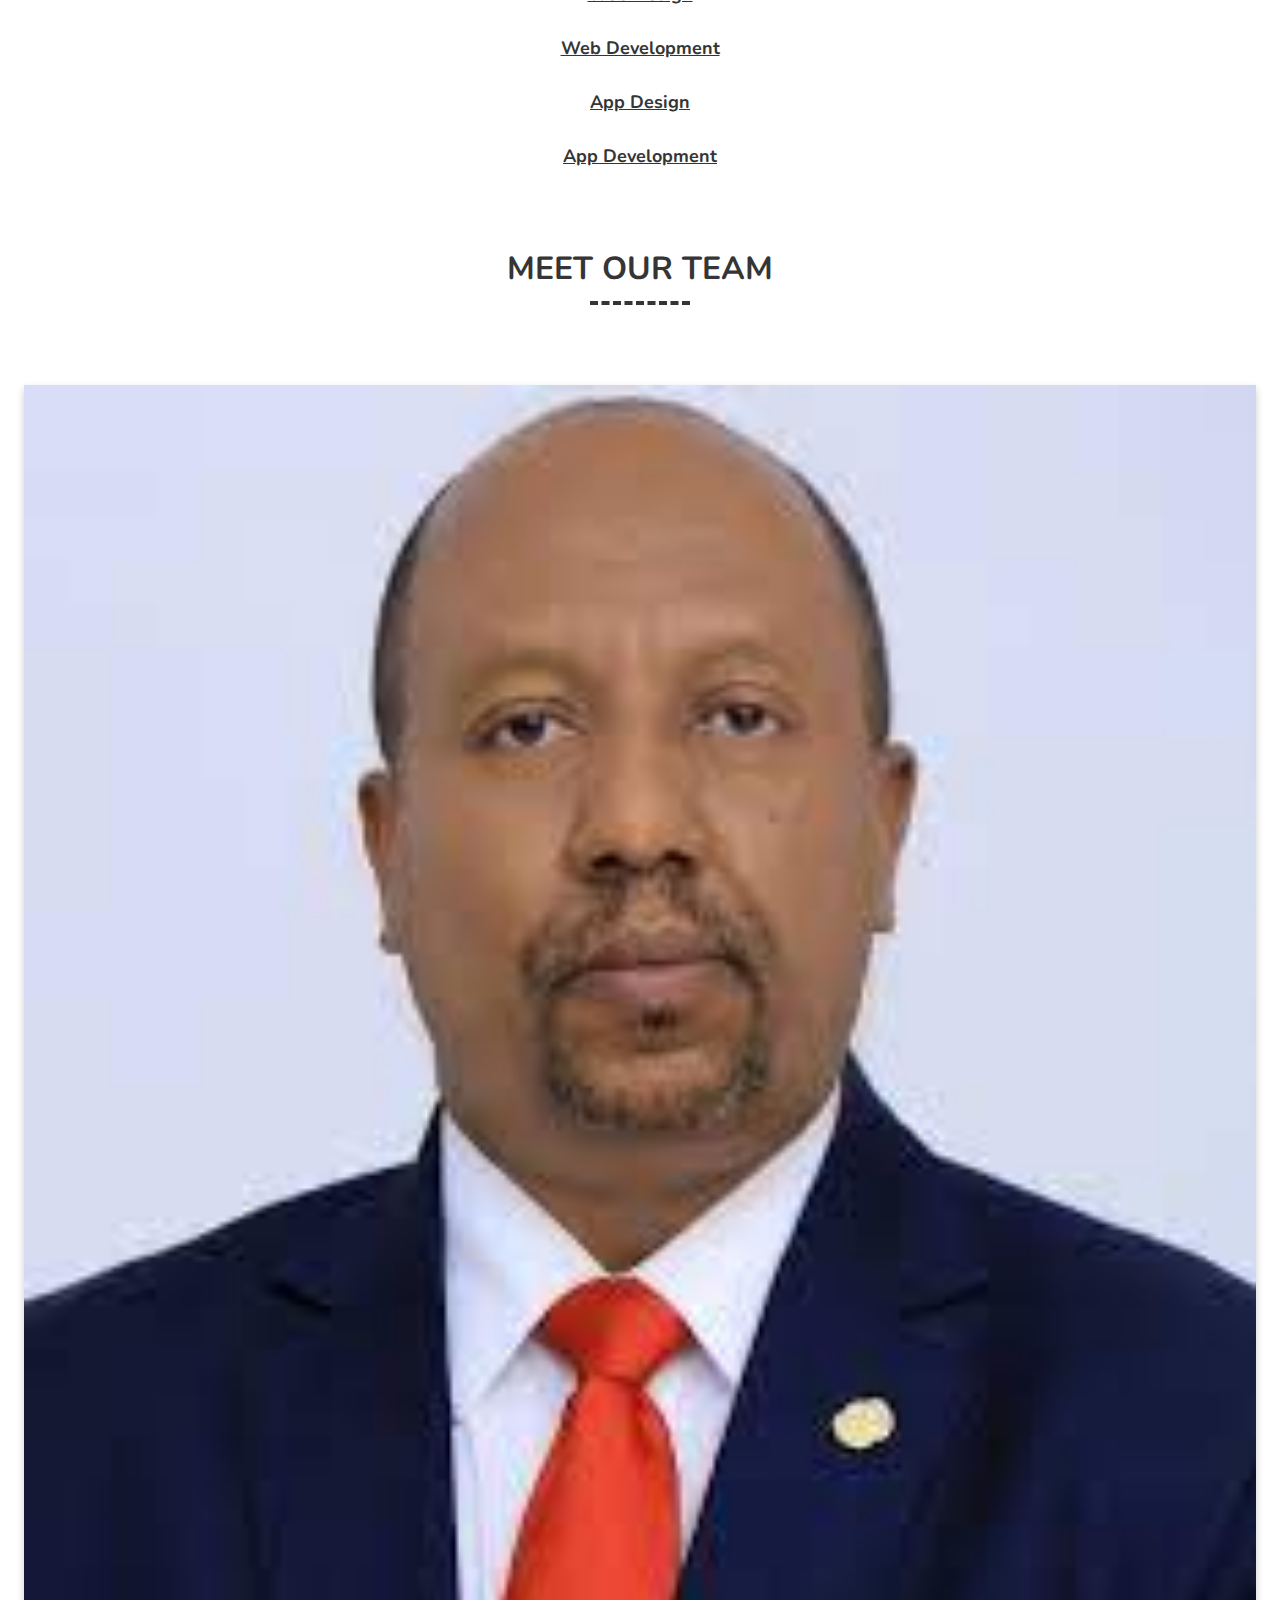
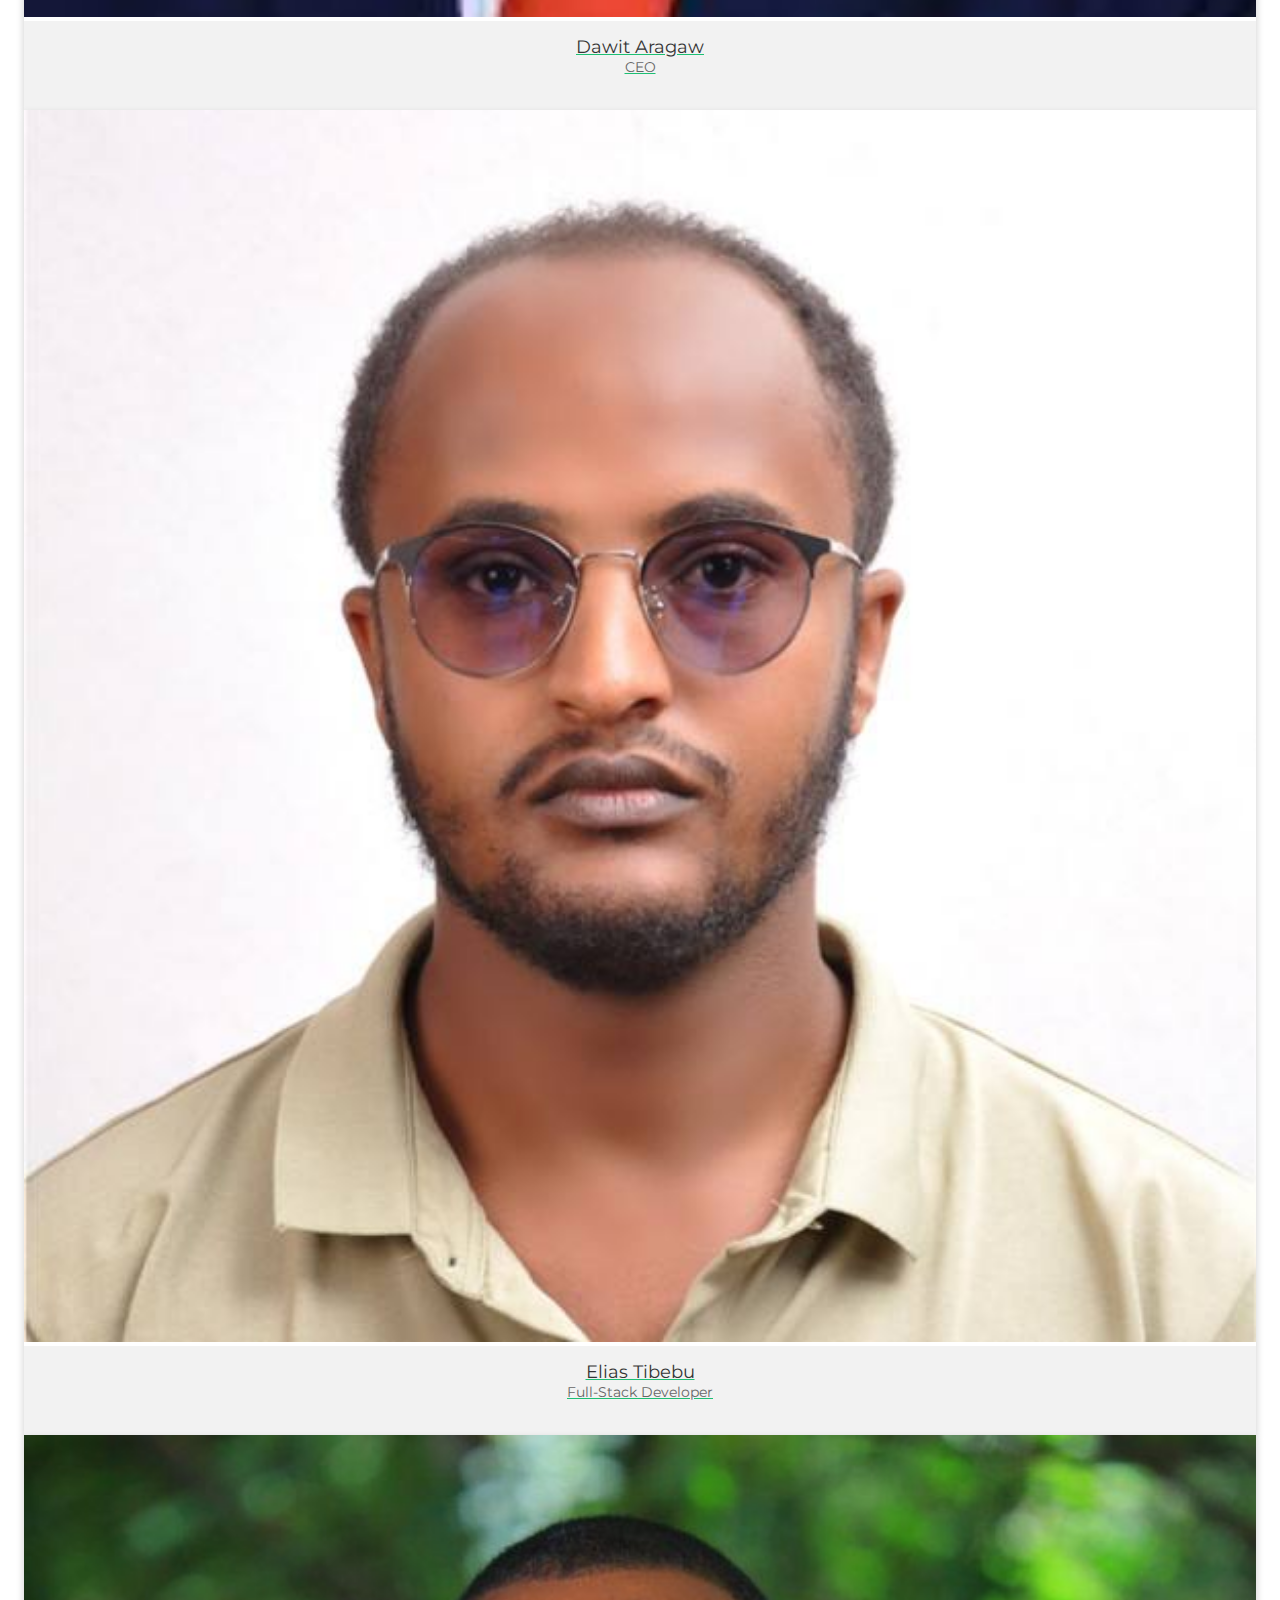
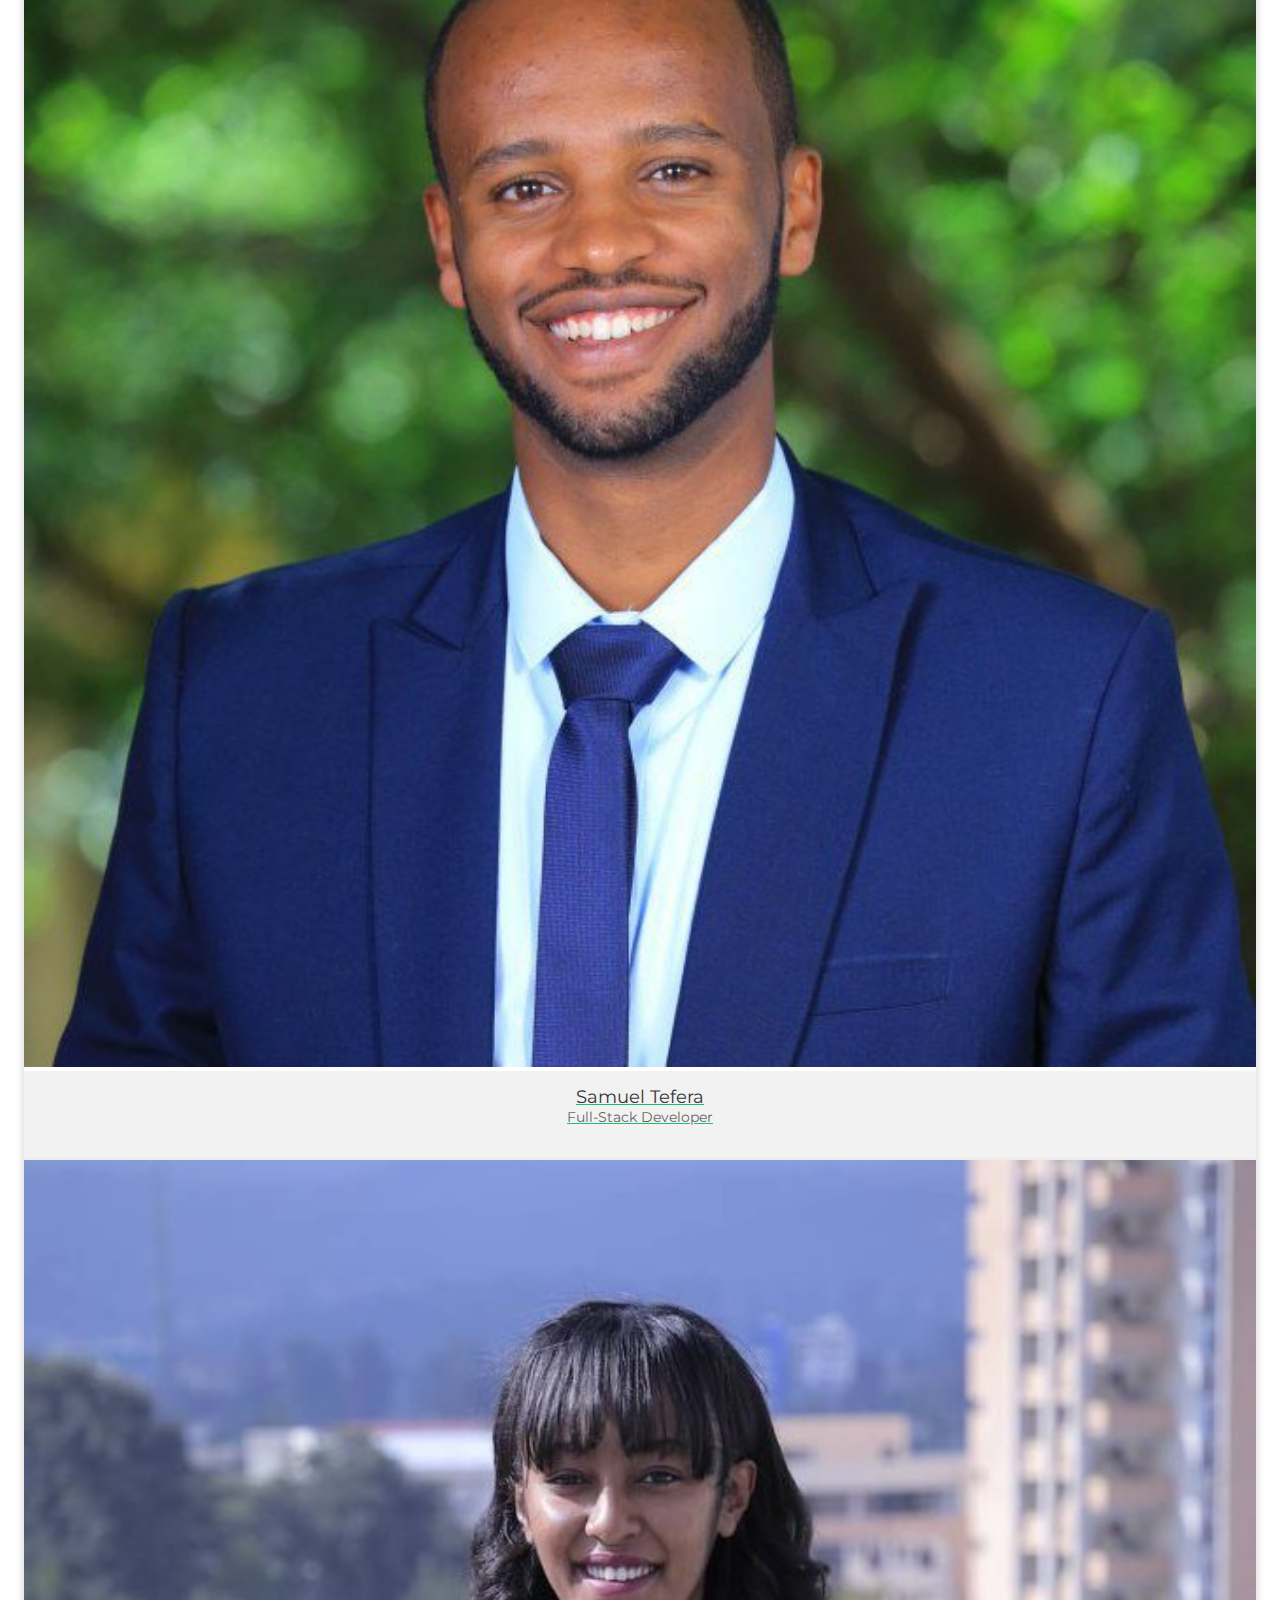
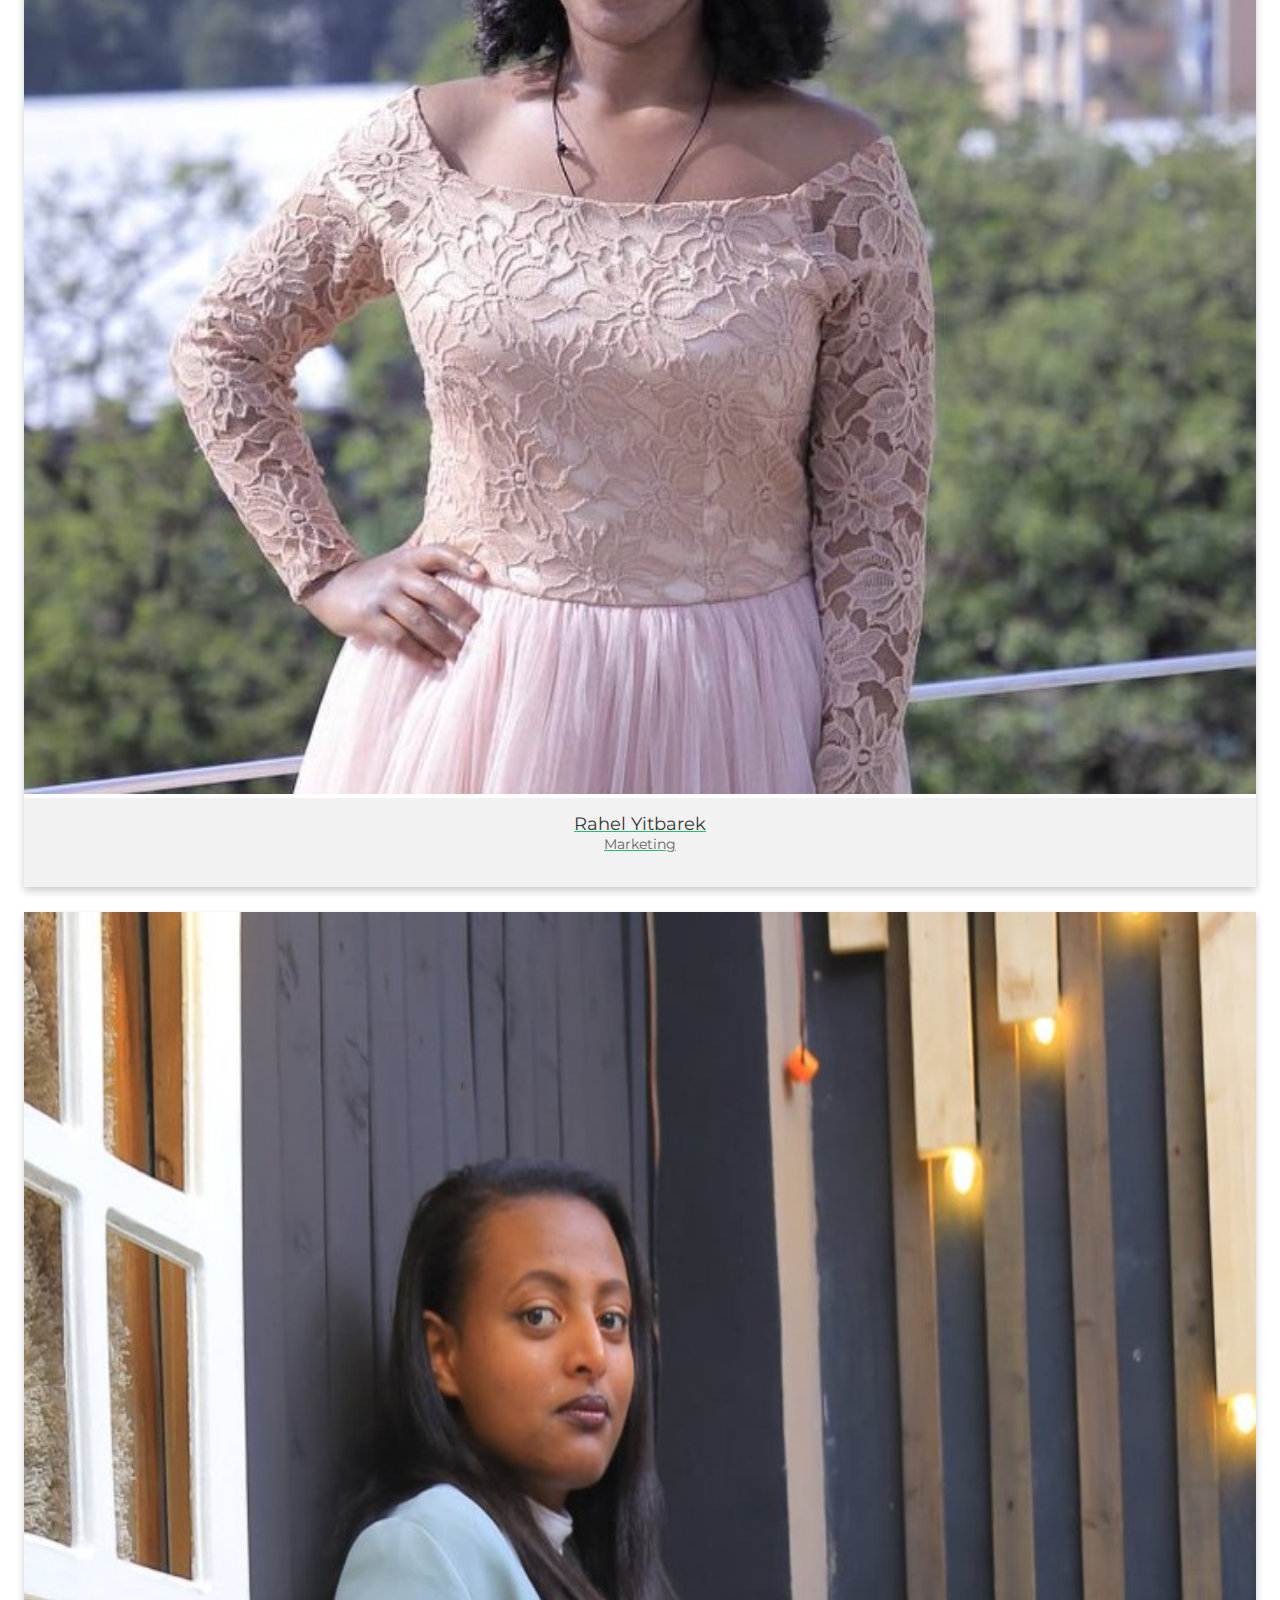
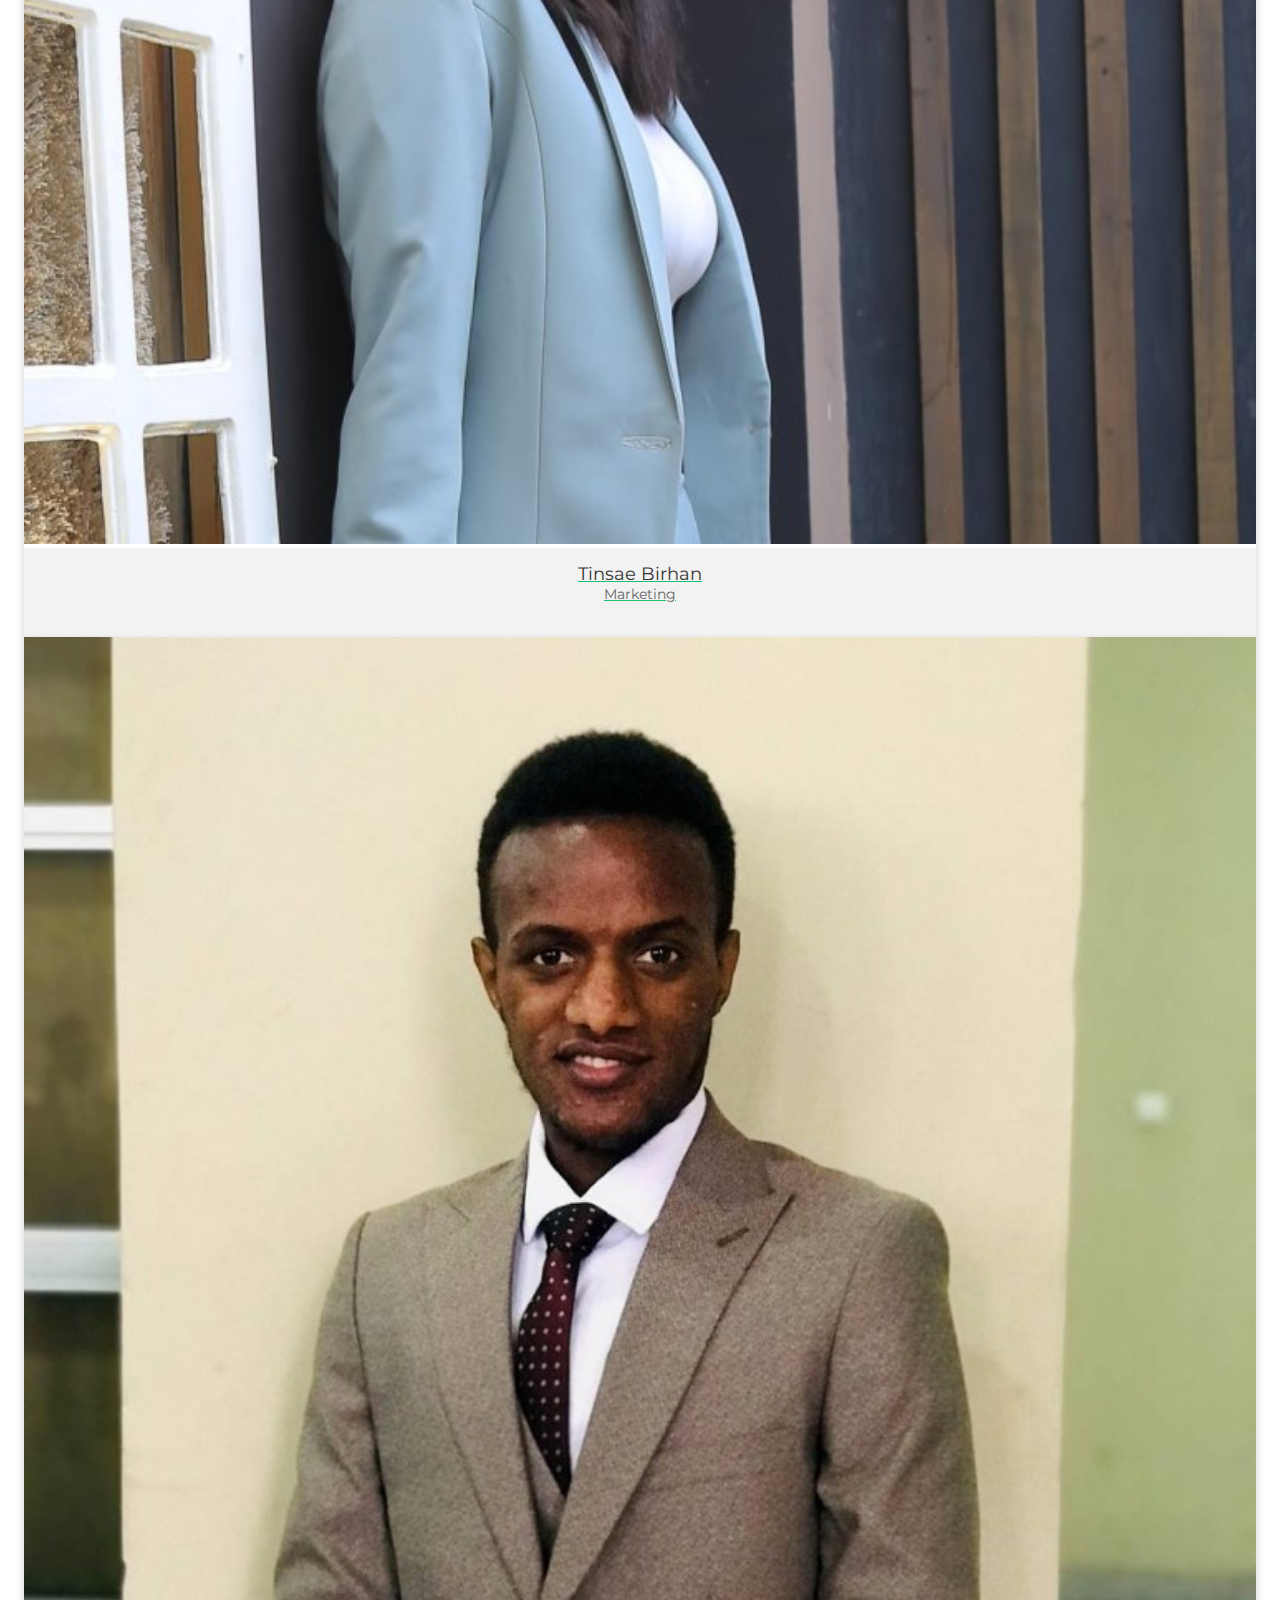
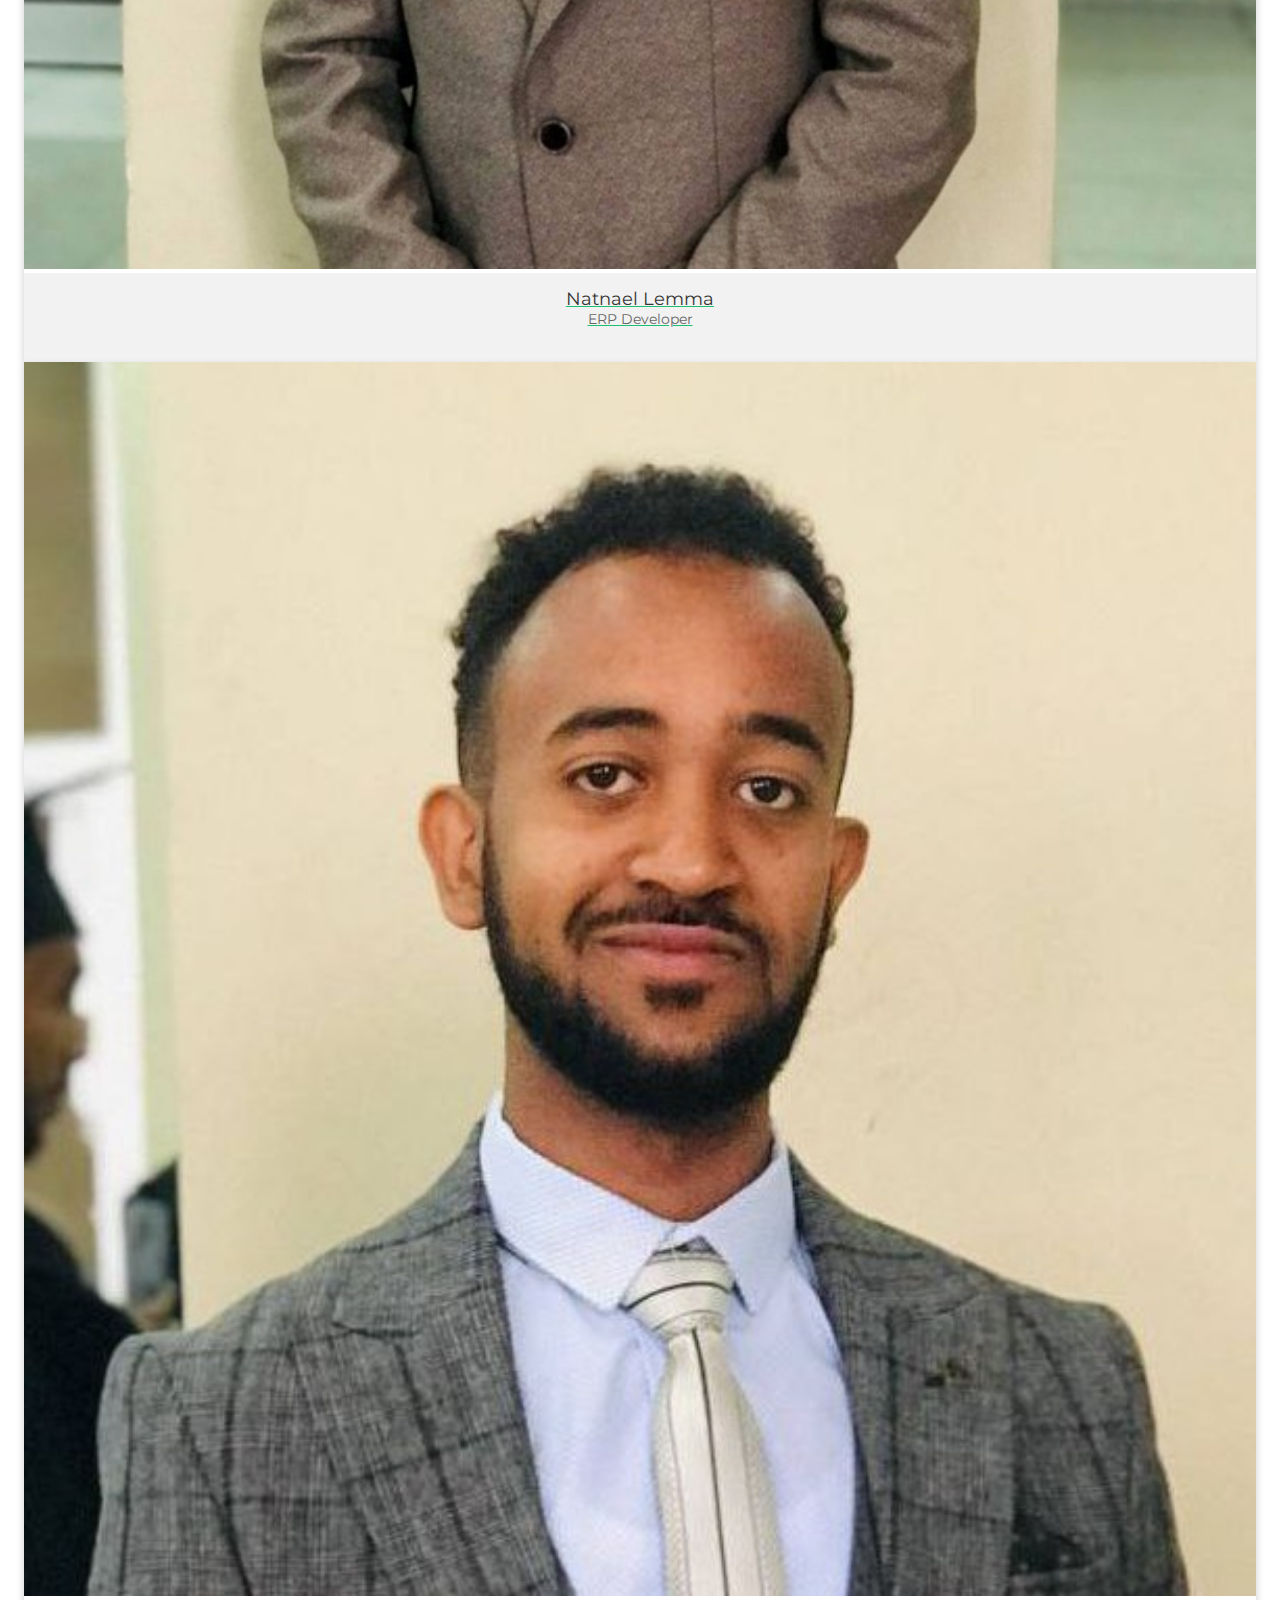
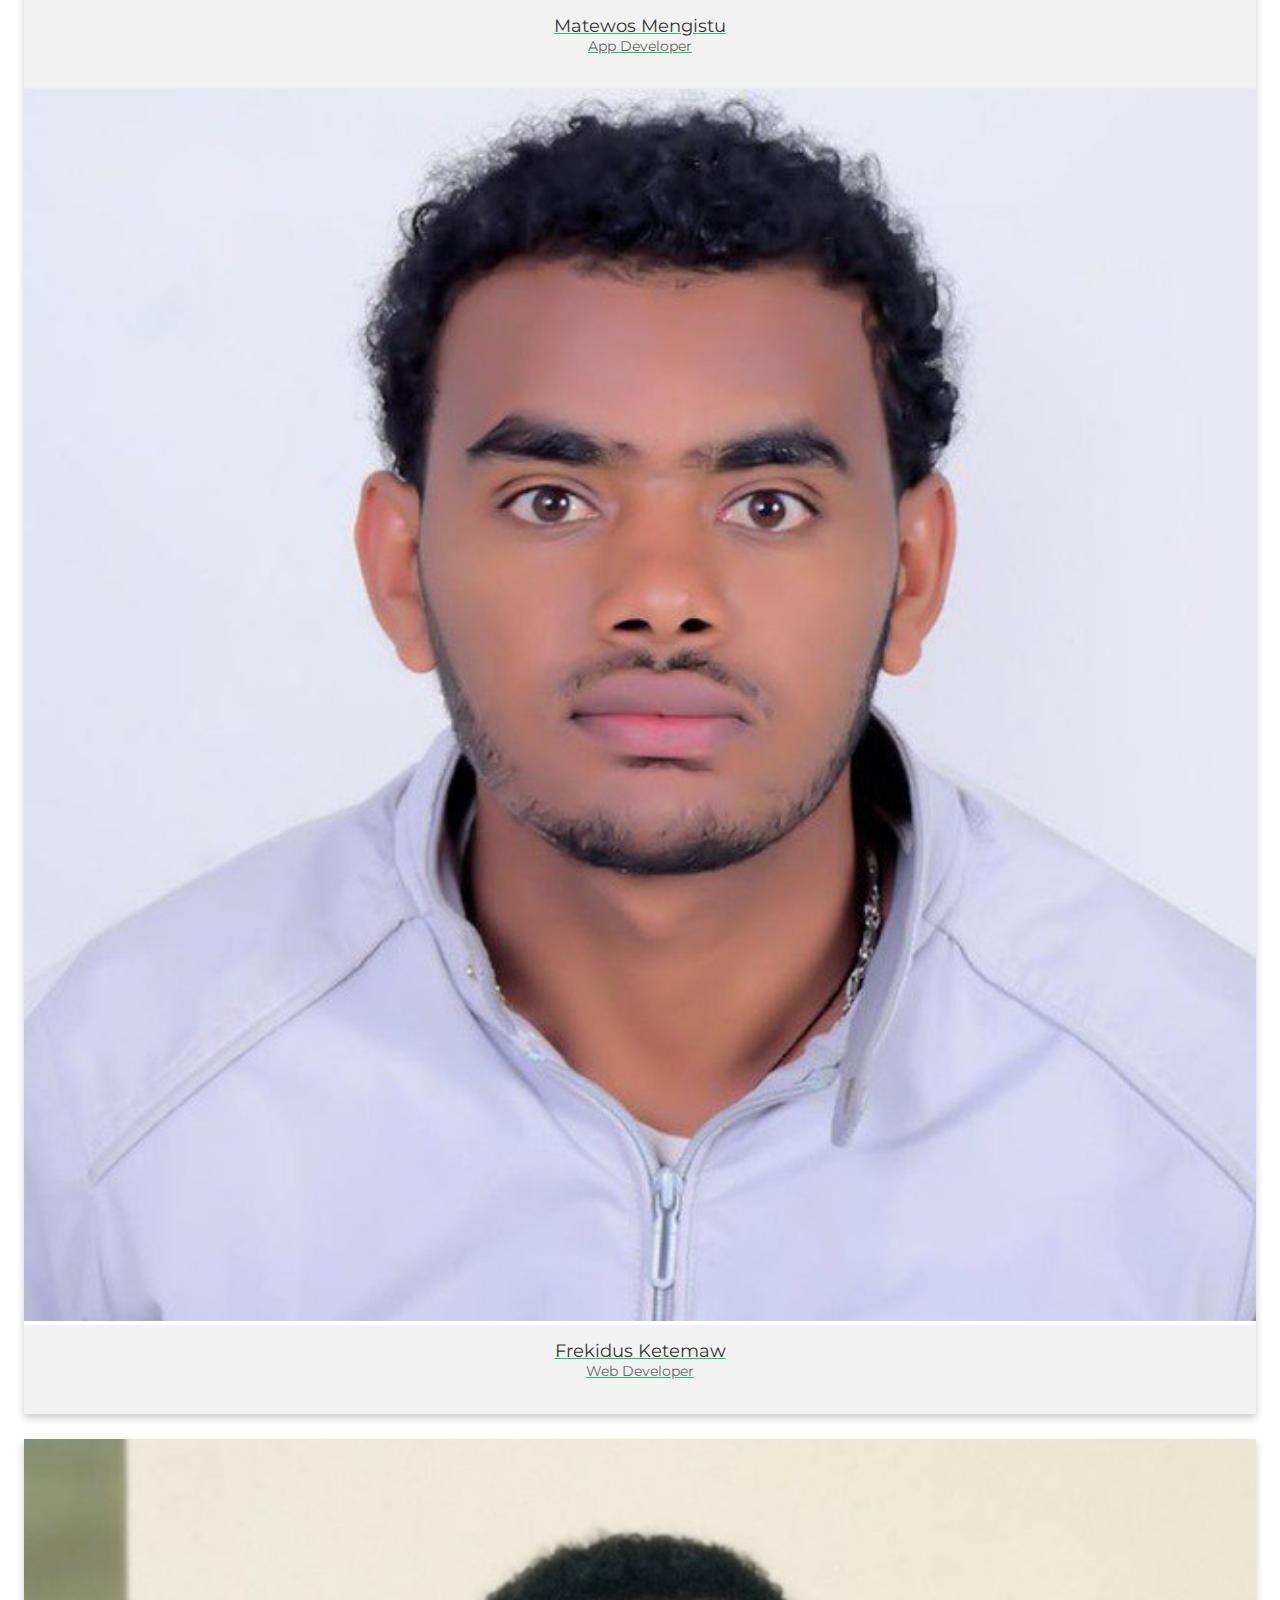
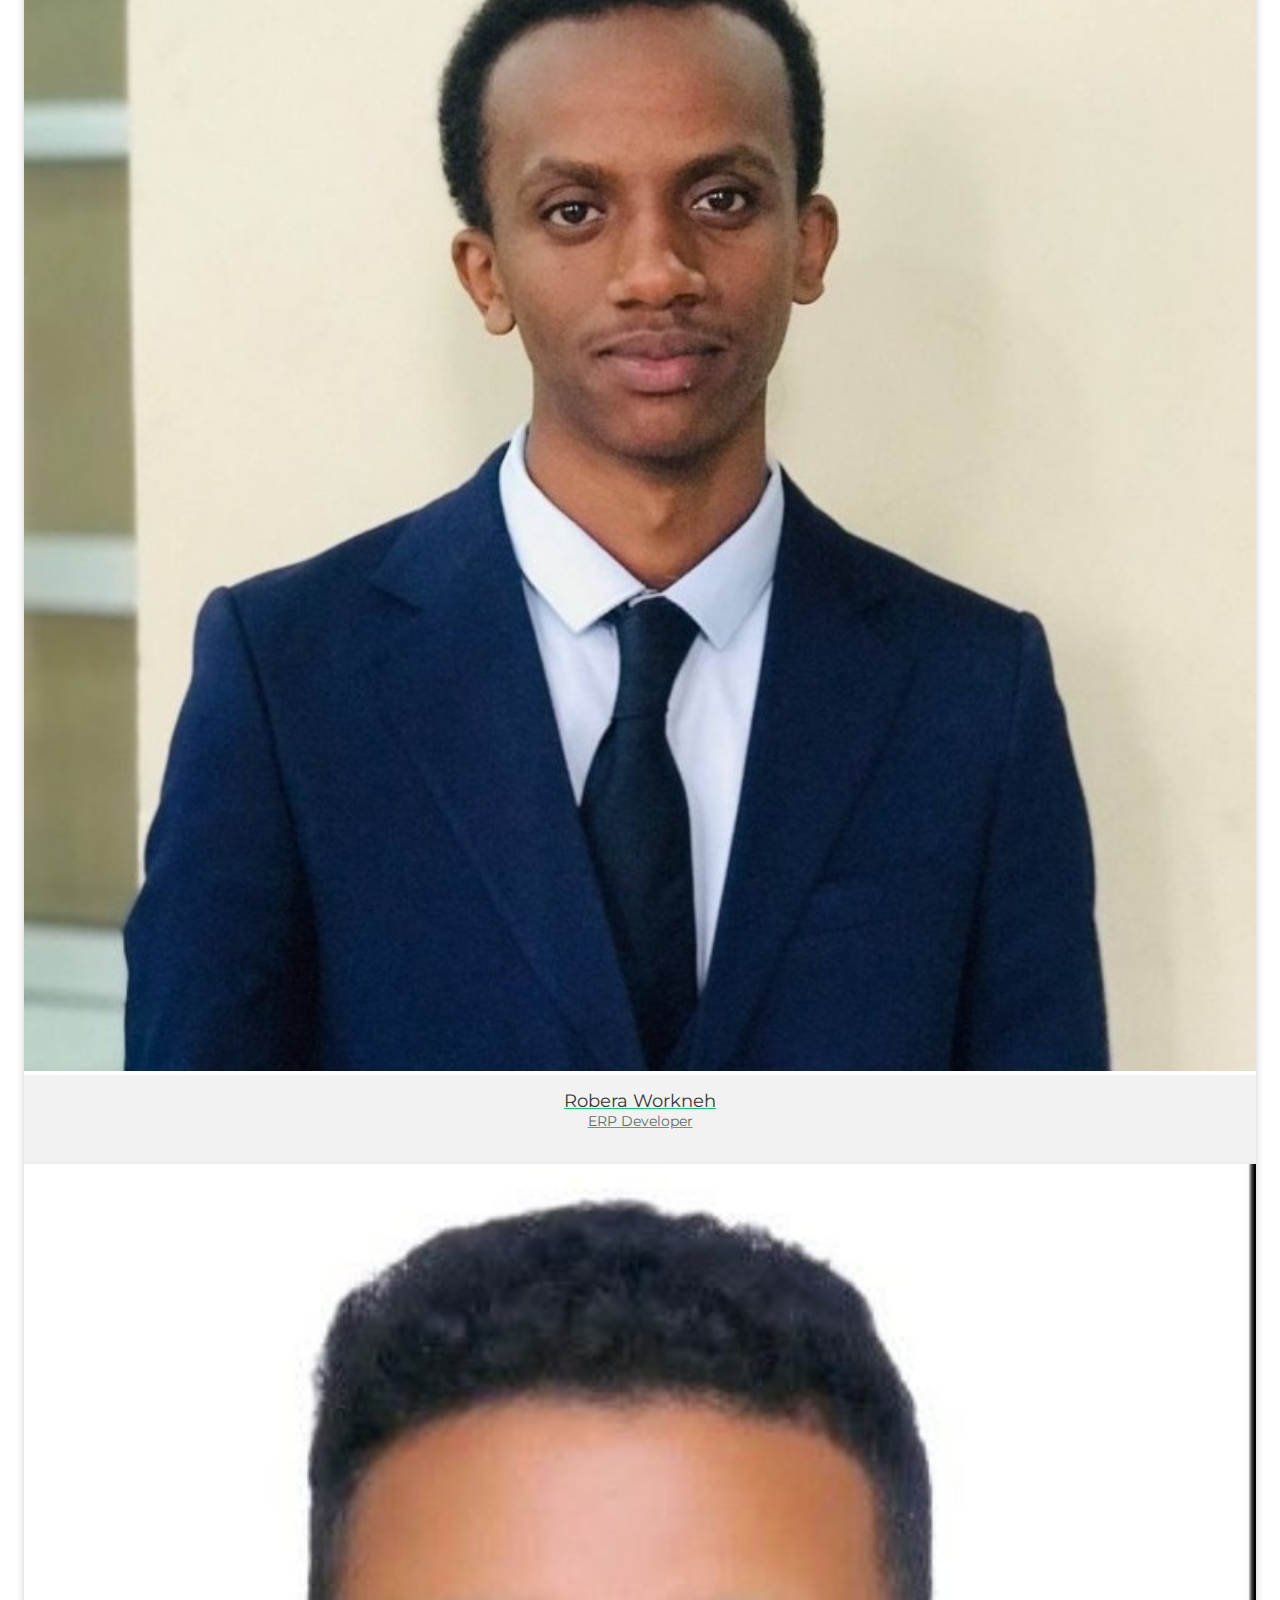
==== commit dc8291fc: "fix" ====
--- a/index.html
+++ b/index.html
@@ -65,7 +65,7 @@
                                     <p>
                                         Our web development services include creating custom websites, web applications, and e-commerce solutions. We use the latest technologies and frameworks to build responsive and user-friendly websites that are optimized for search engines and provide a seamless user experience.
                                     </p>
-                                    <a href="https://htmlcodex.com" class="btn-get-started">Get Started</a>
+                                    <a href="contact.html" class="btn-get-started">Get Started</a>
                                 </div>
                             </div>
                         </div>
@@ -499,7 +499,7 @@
 
                     <div class="col-md-3 col-sm-6">
                         <div class="card card-block">
-                            <a href="#"><img alt="" class="team-img" src="img/team-1.jpg">
+                            <a href="#"><img alt="" class="team-img" src="img/elias.jpg">
                                 <div class="card-title-wrap">
                                     <span class="card-title">Elias Tibebu</span> <span class="card-text">Full-Stack Developer</span>
                                     <div class="social-nav">
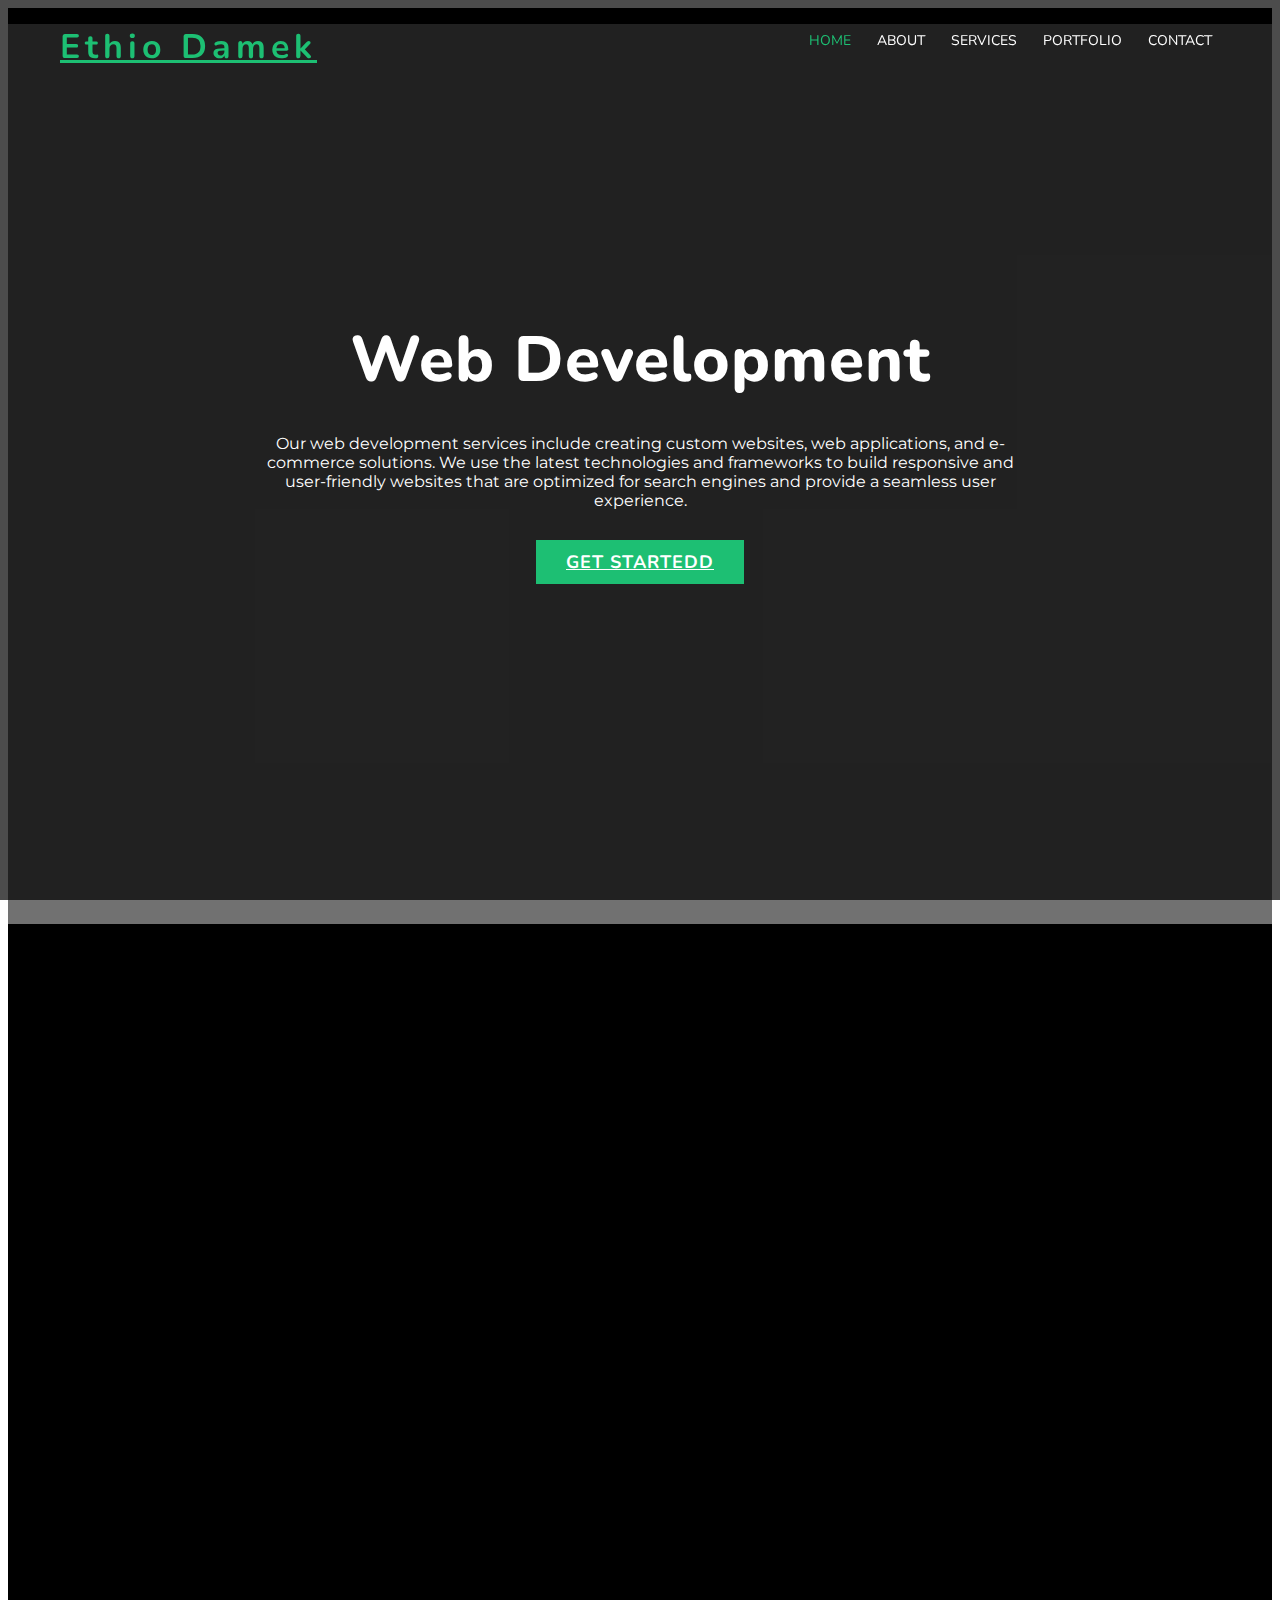
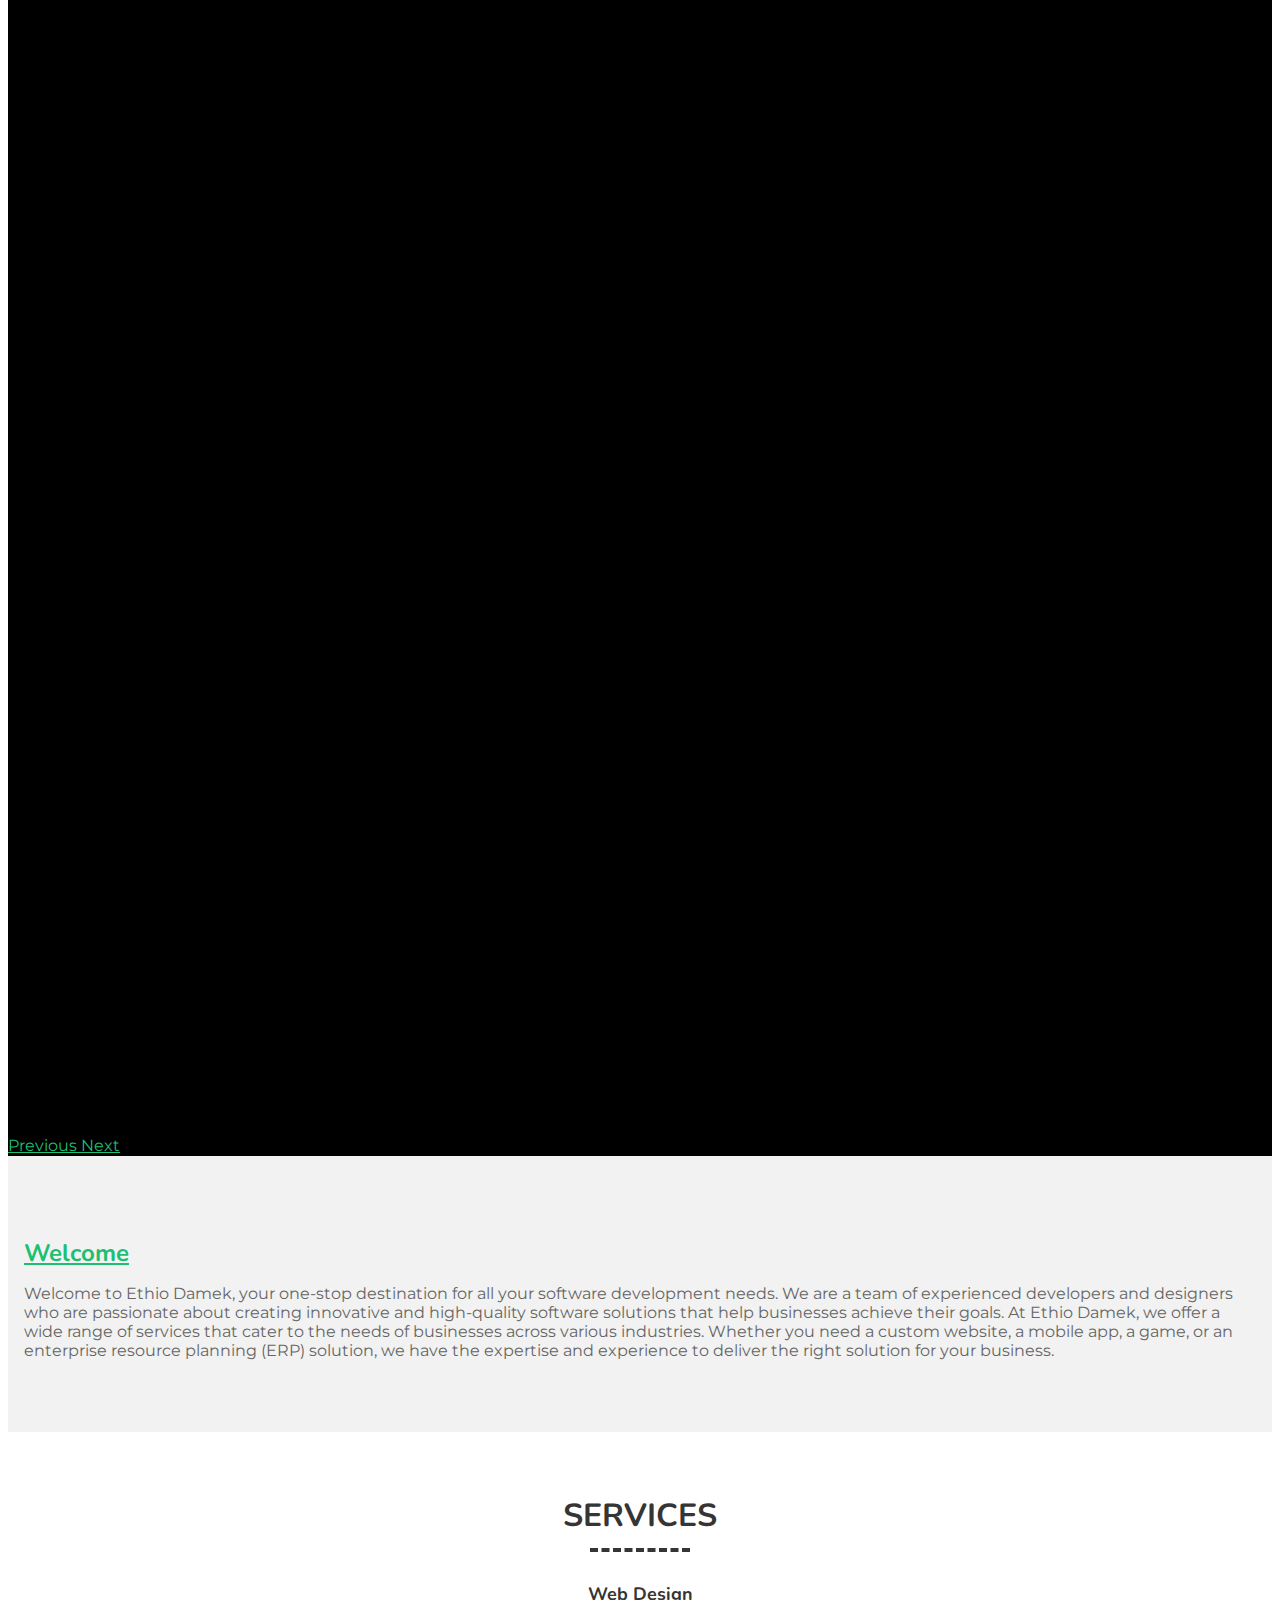
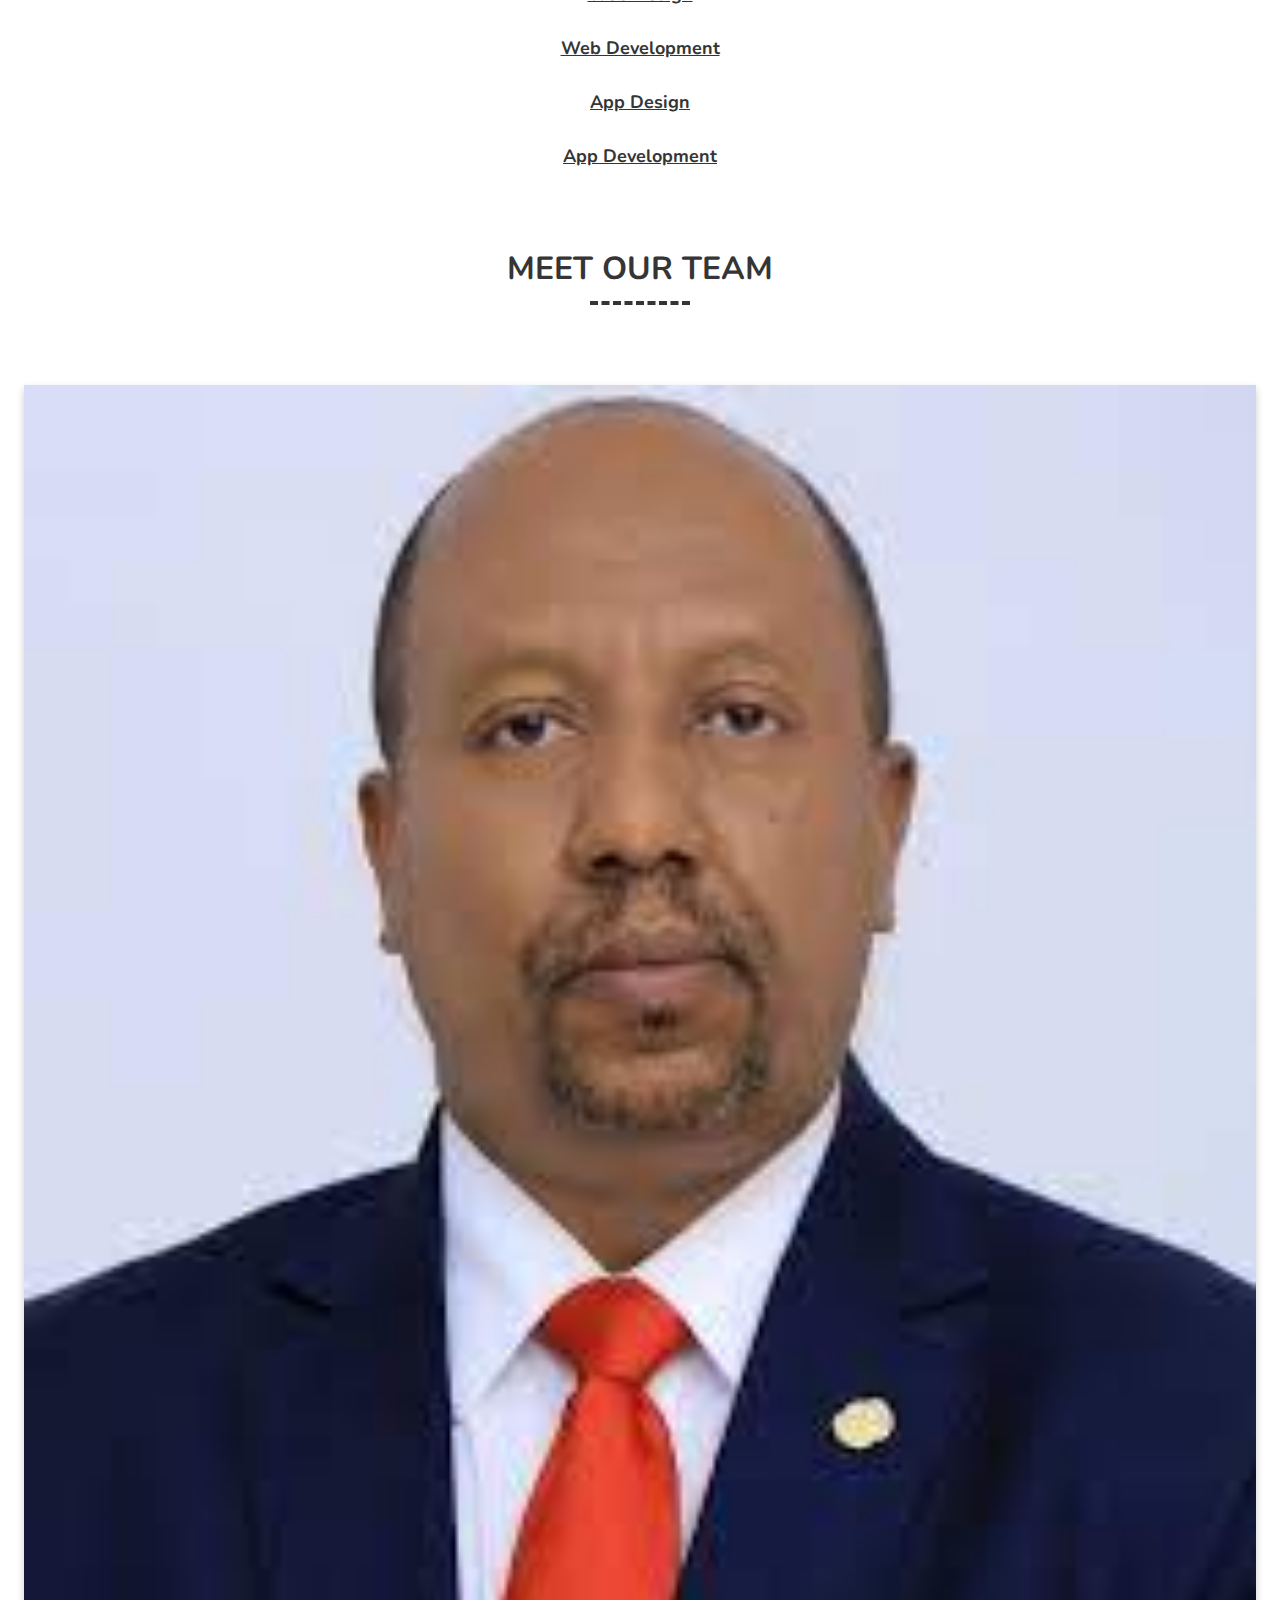
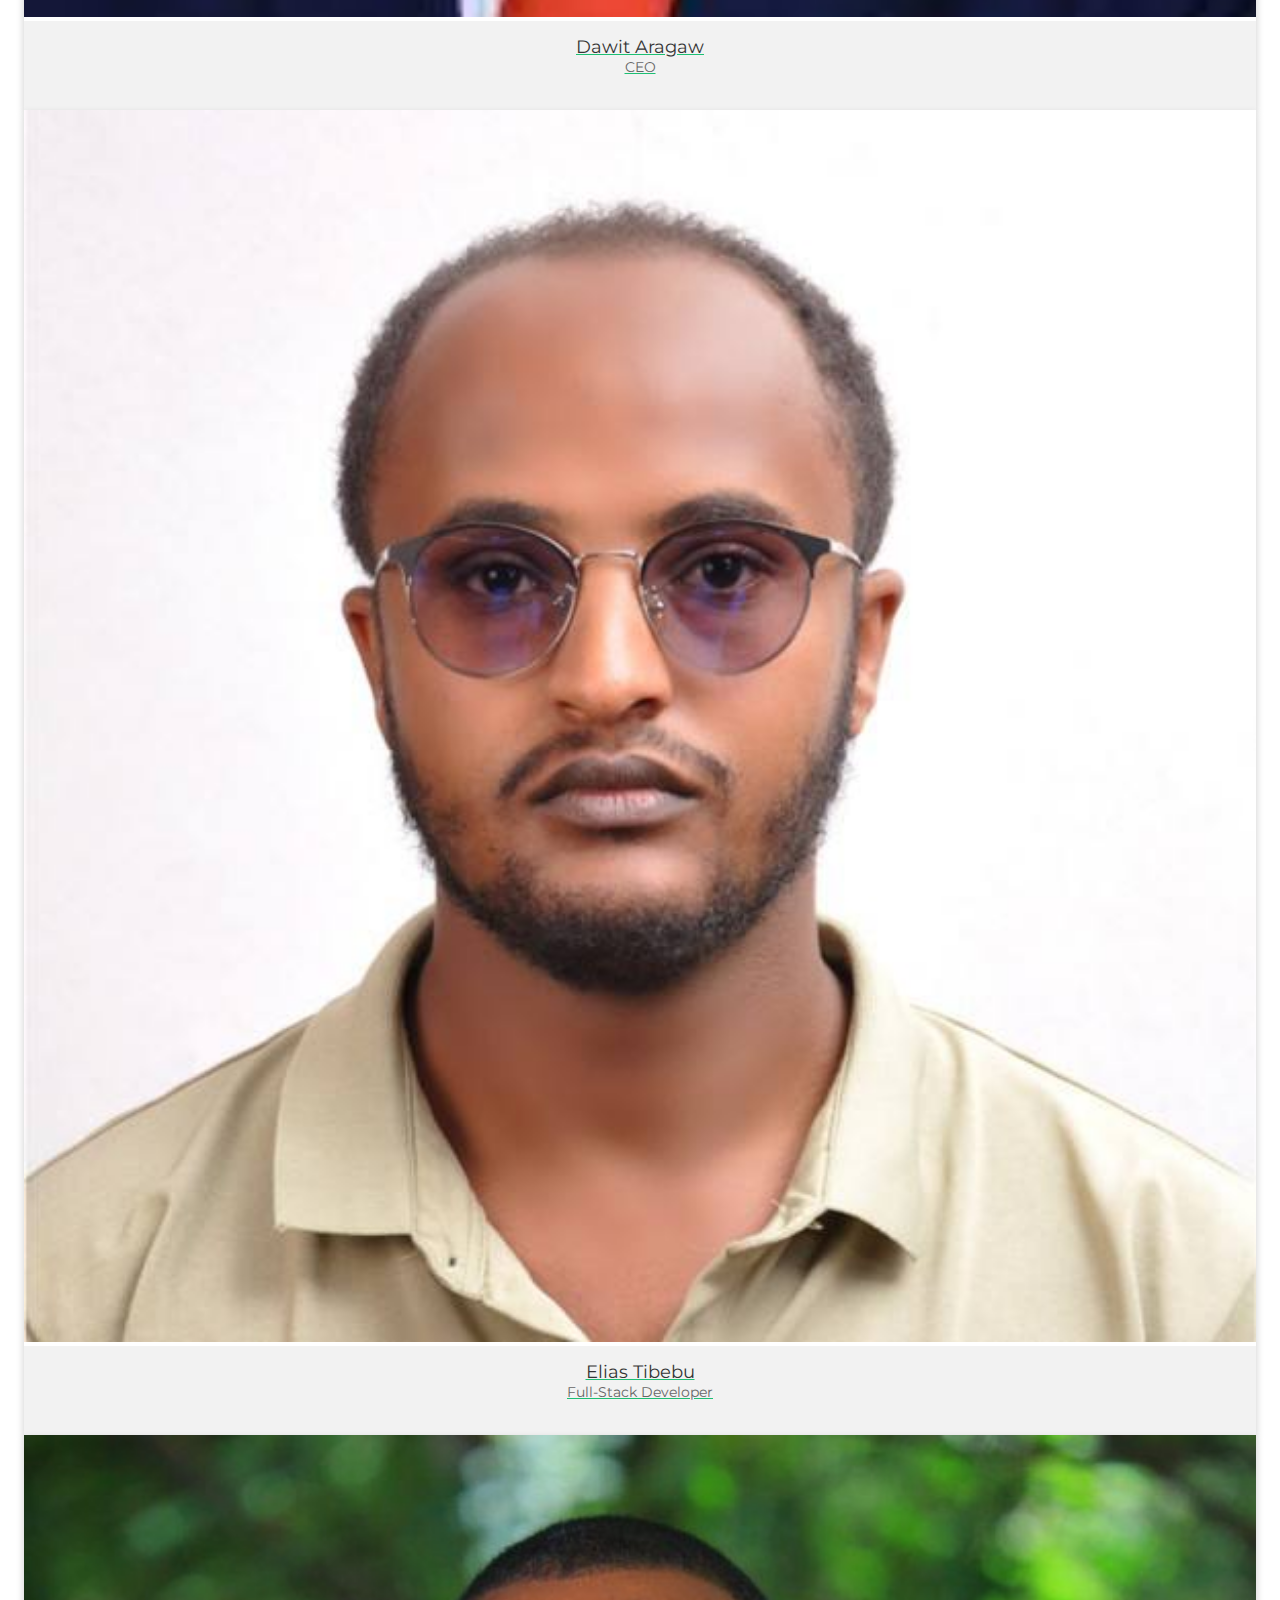
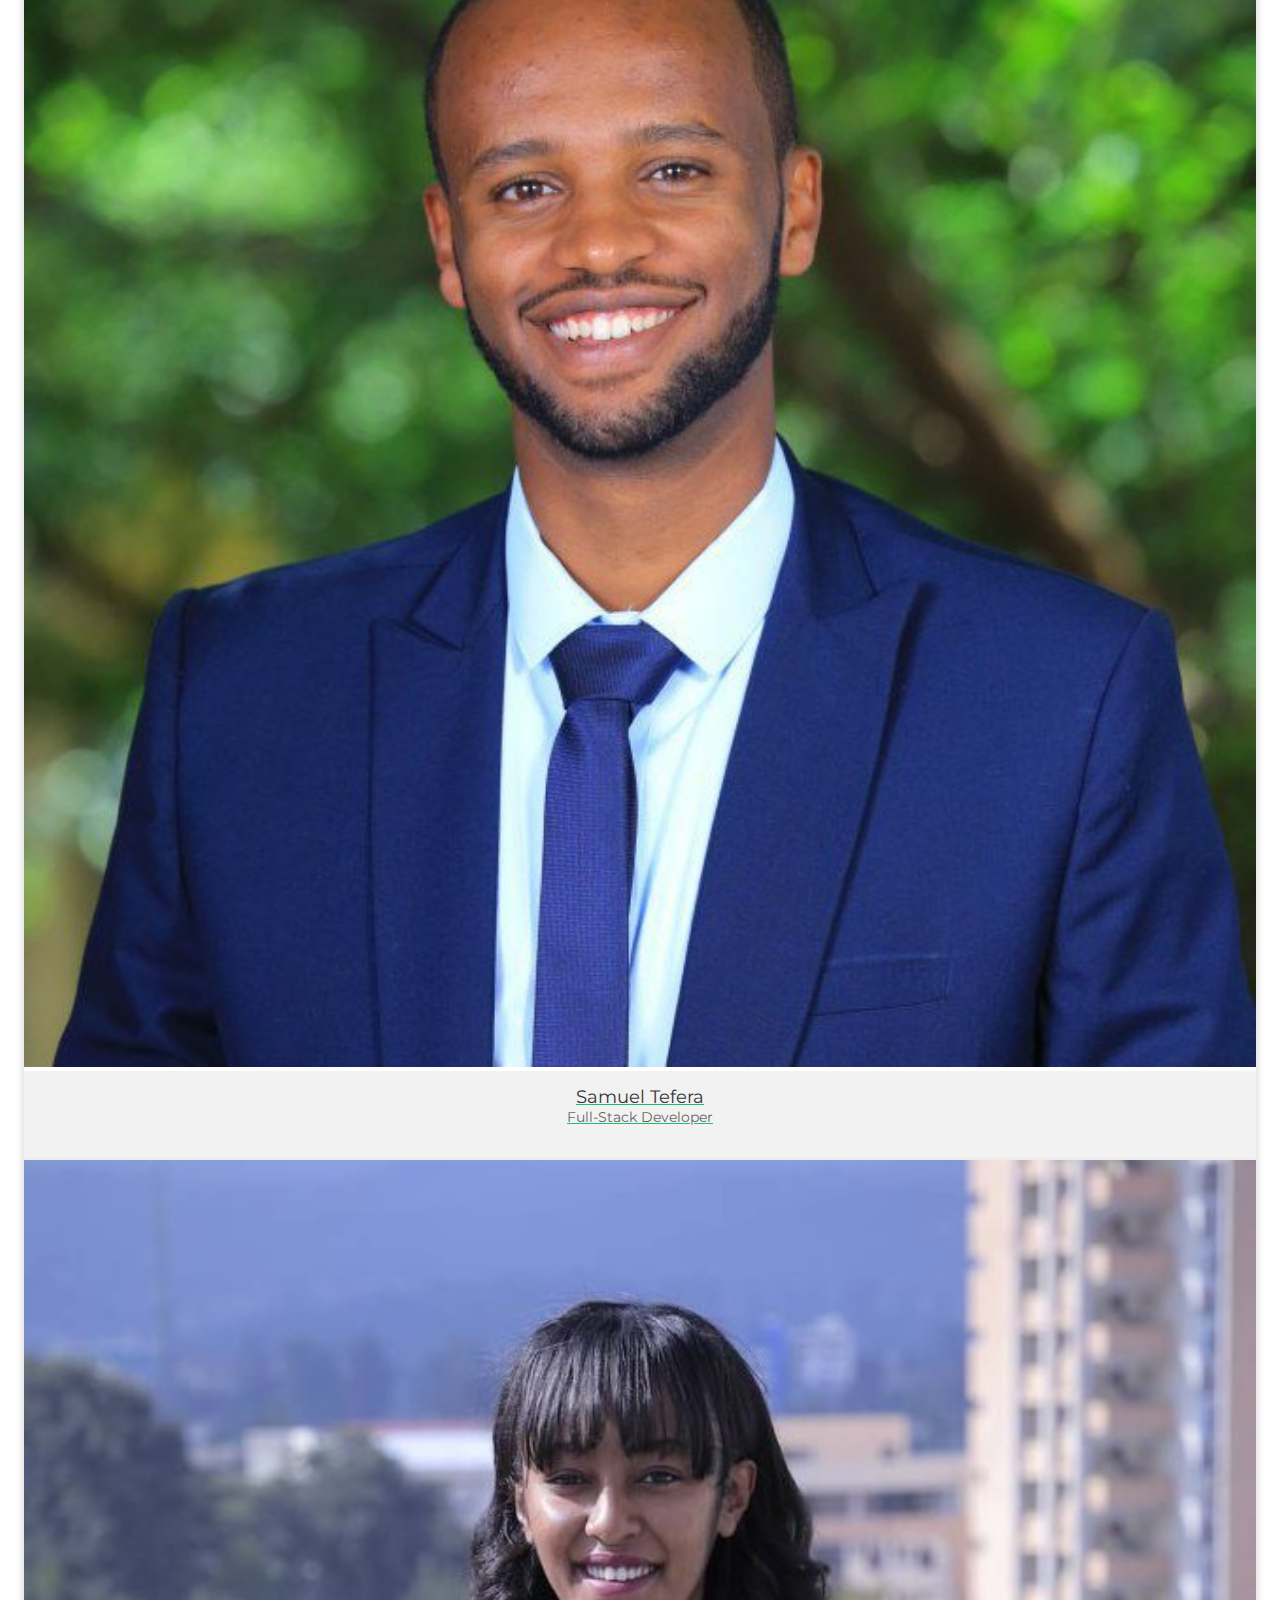
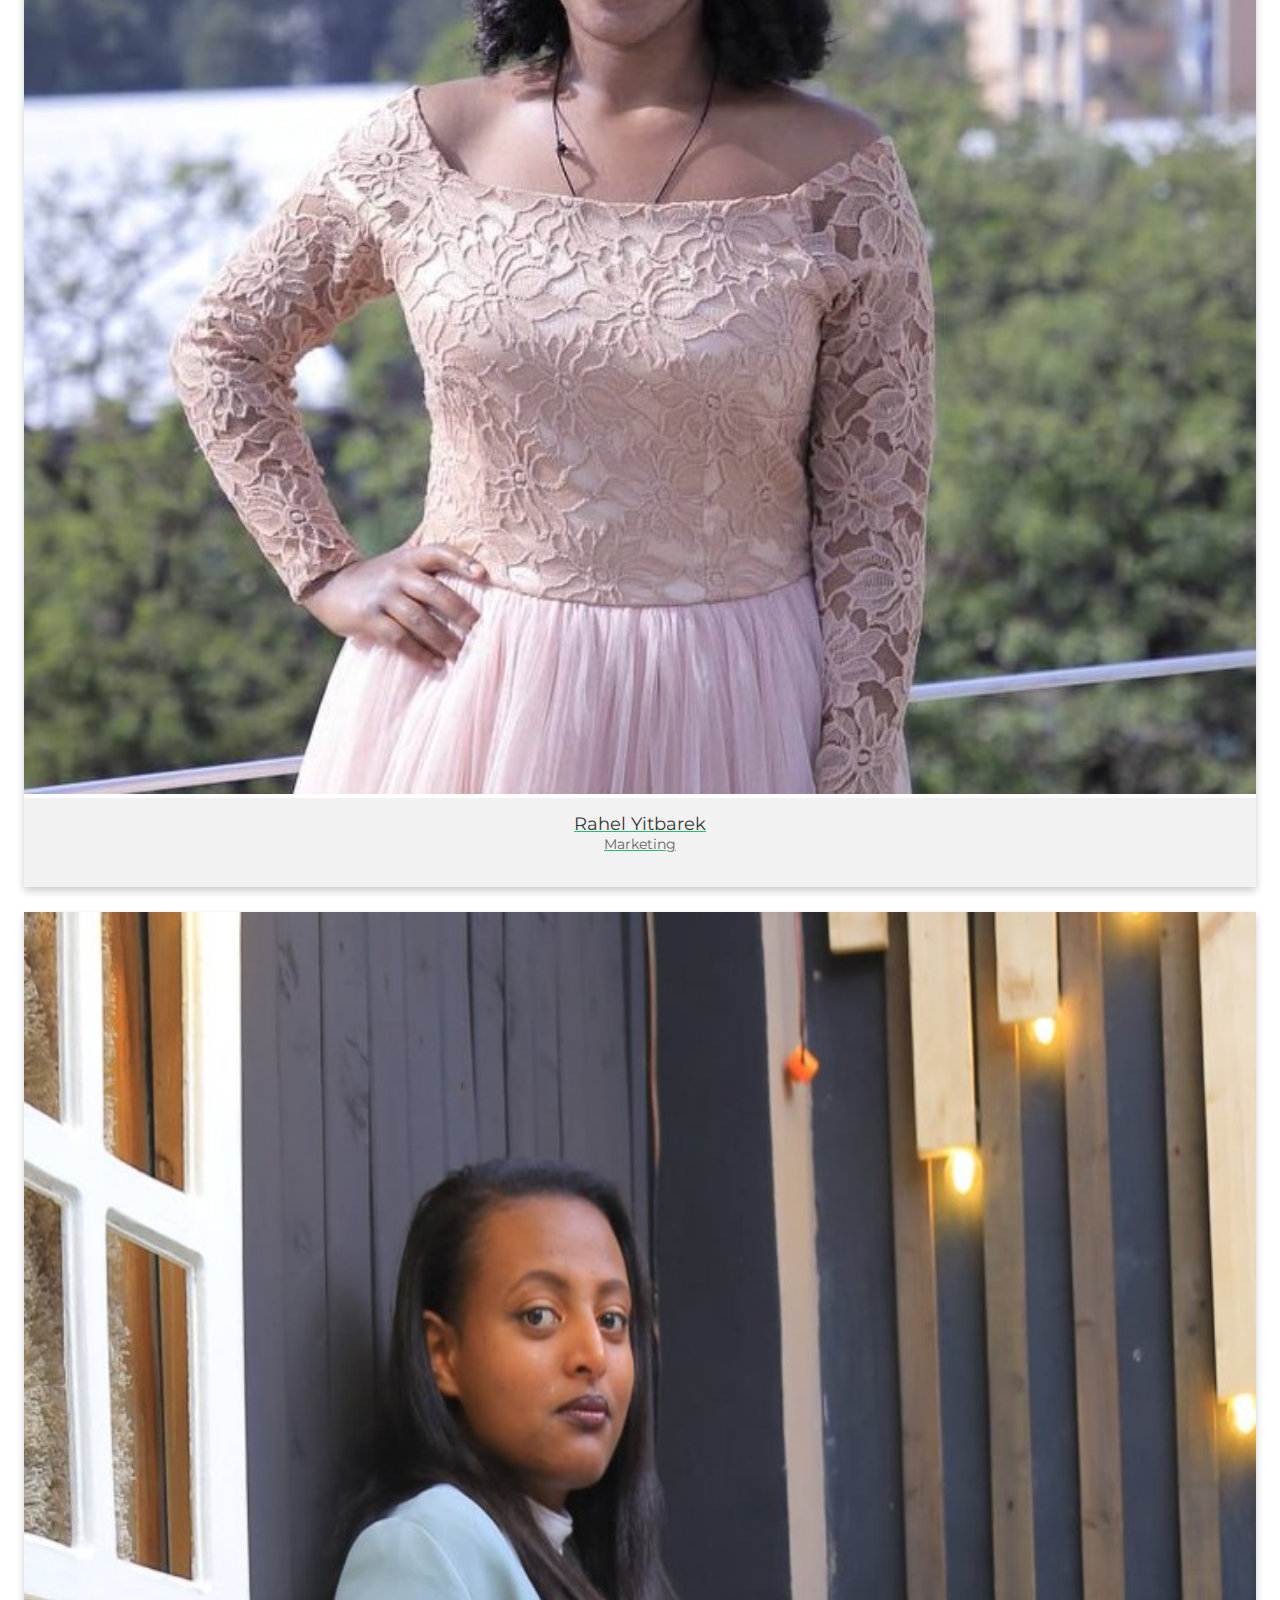
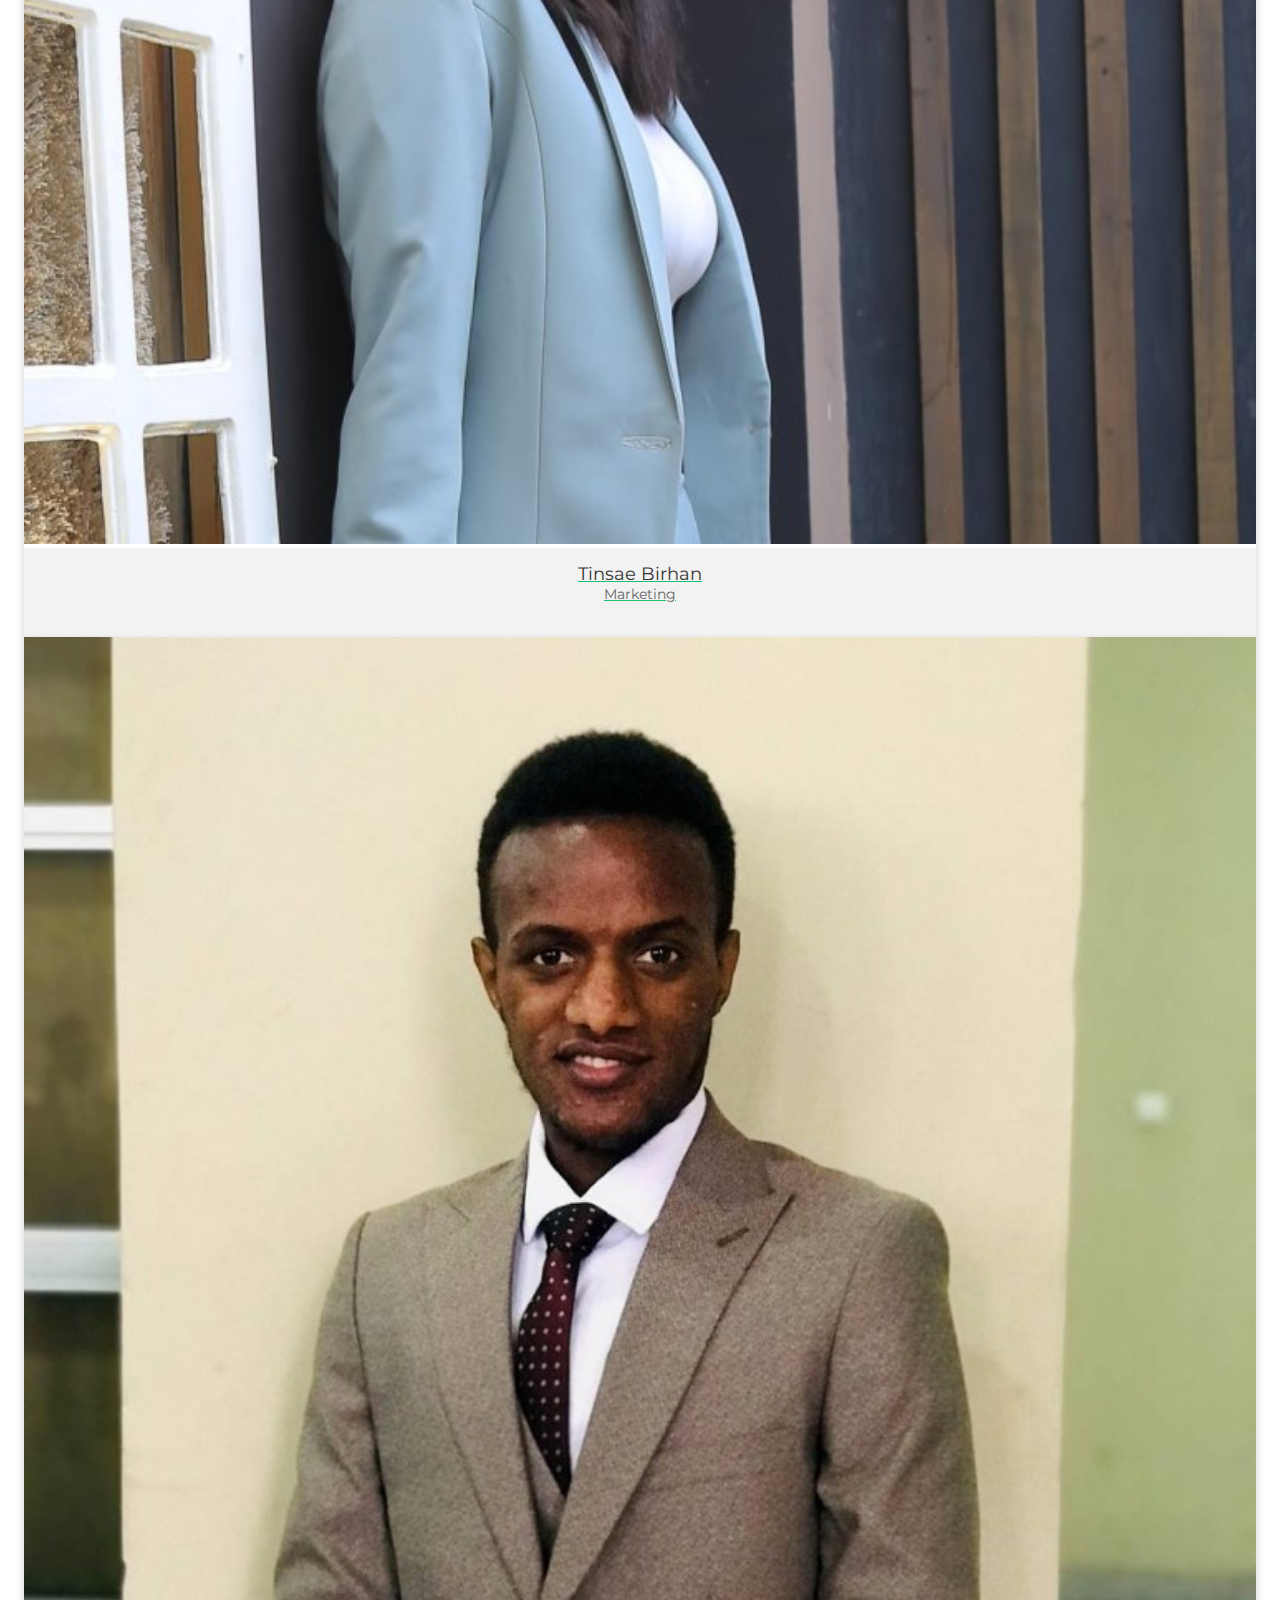
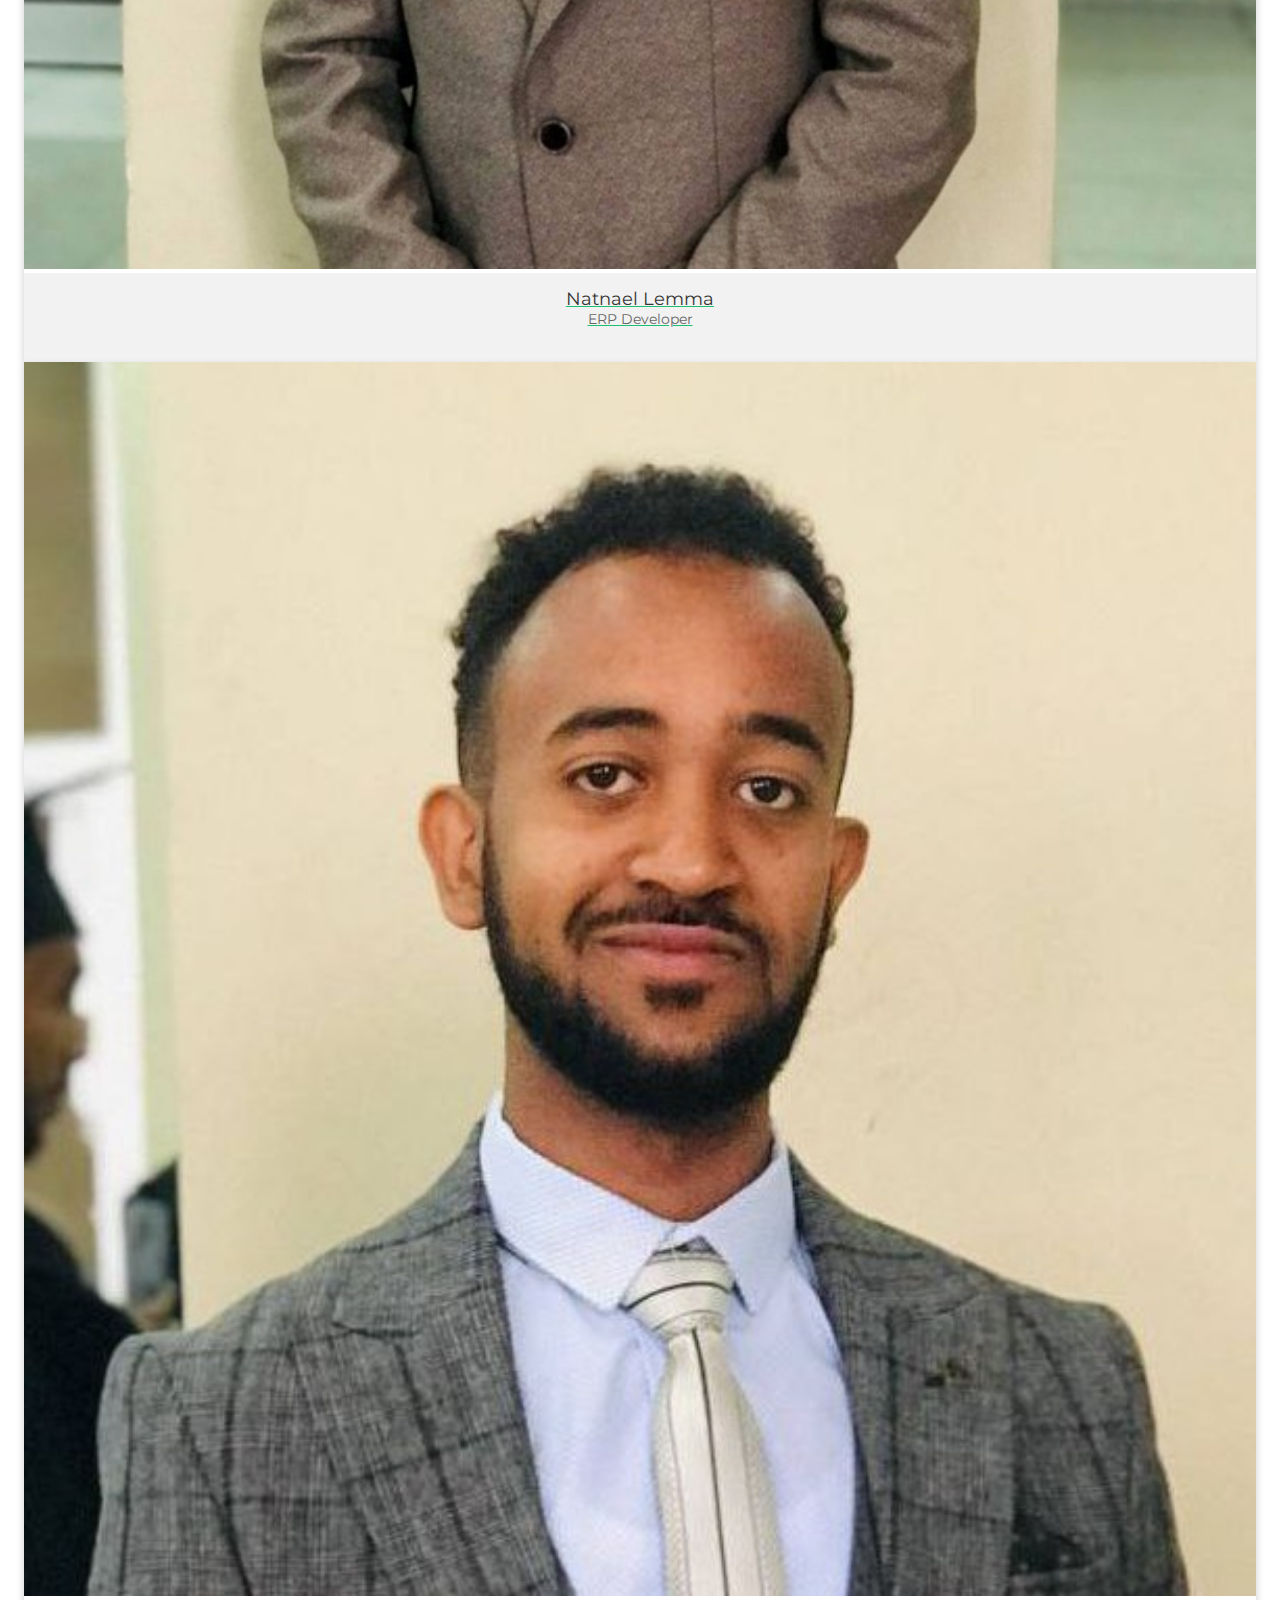
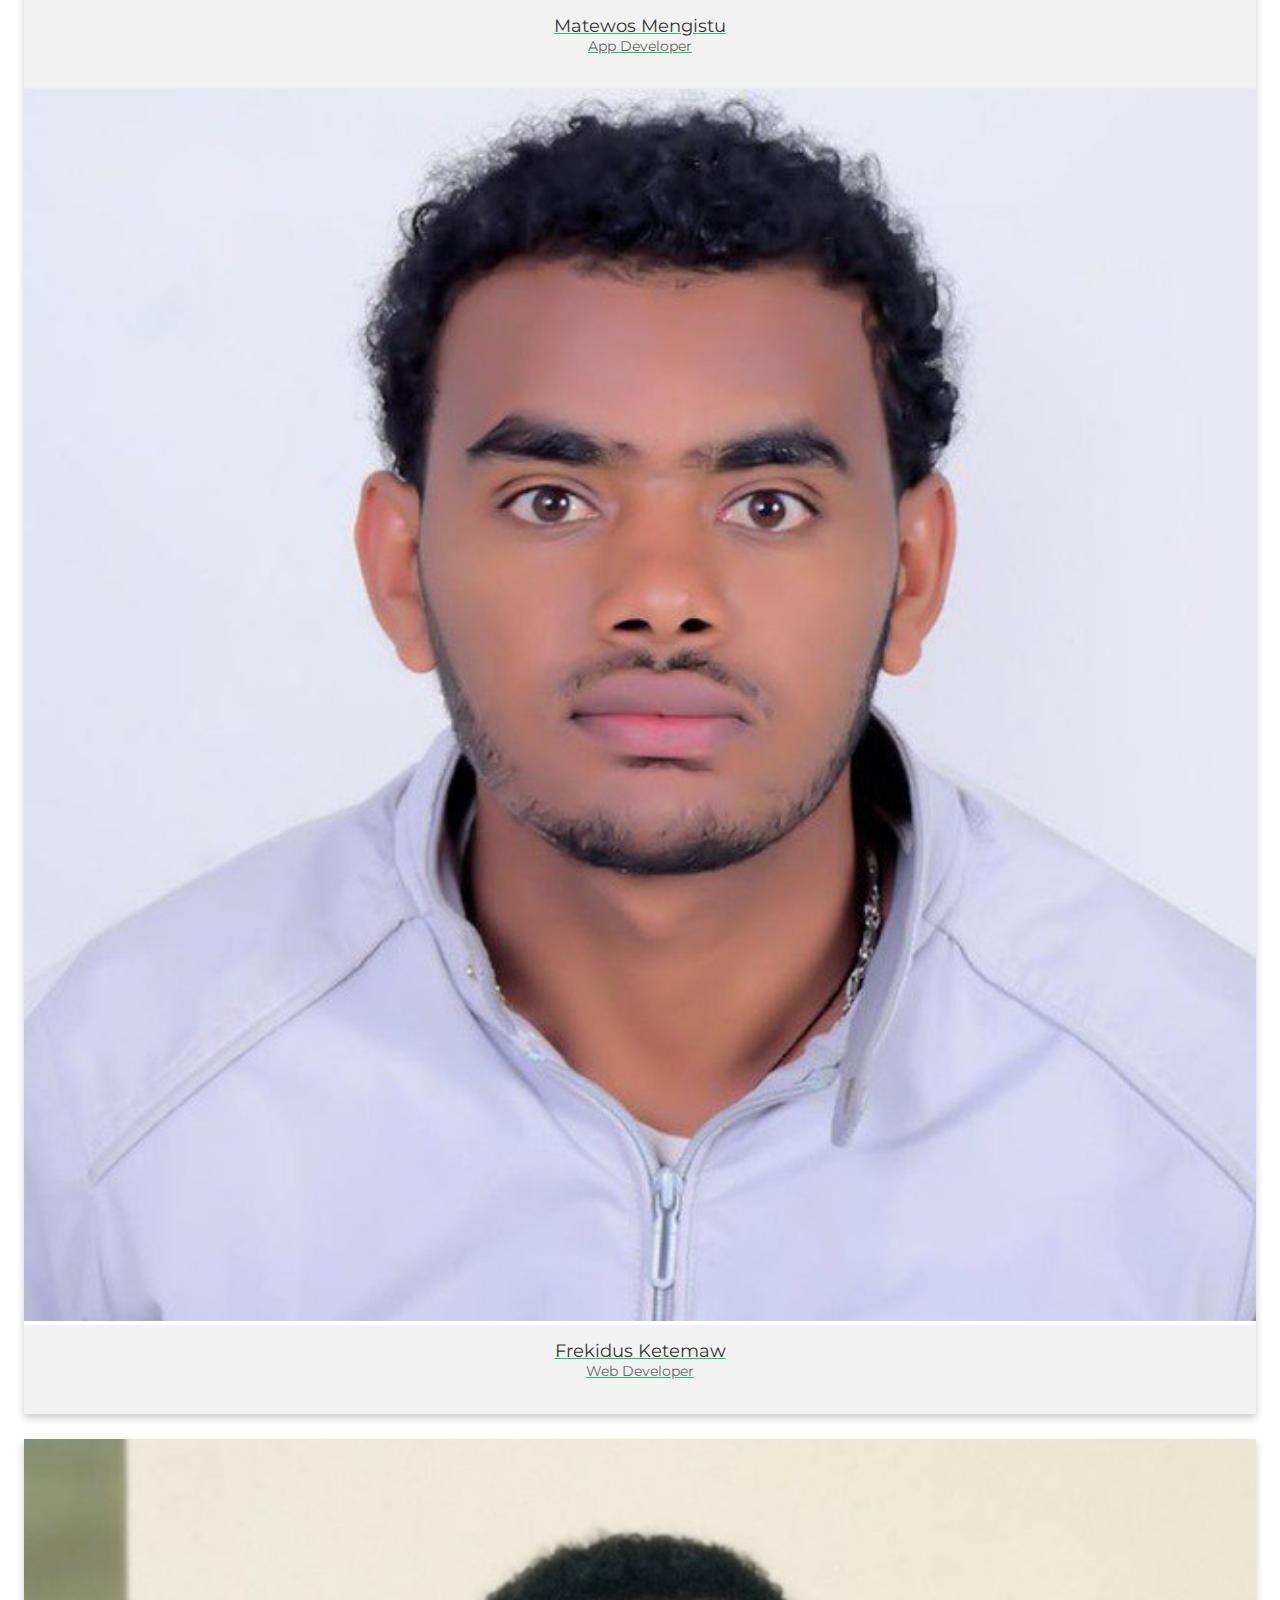
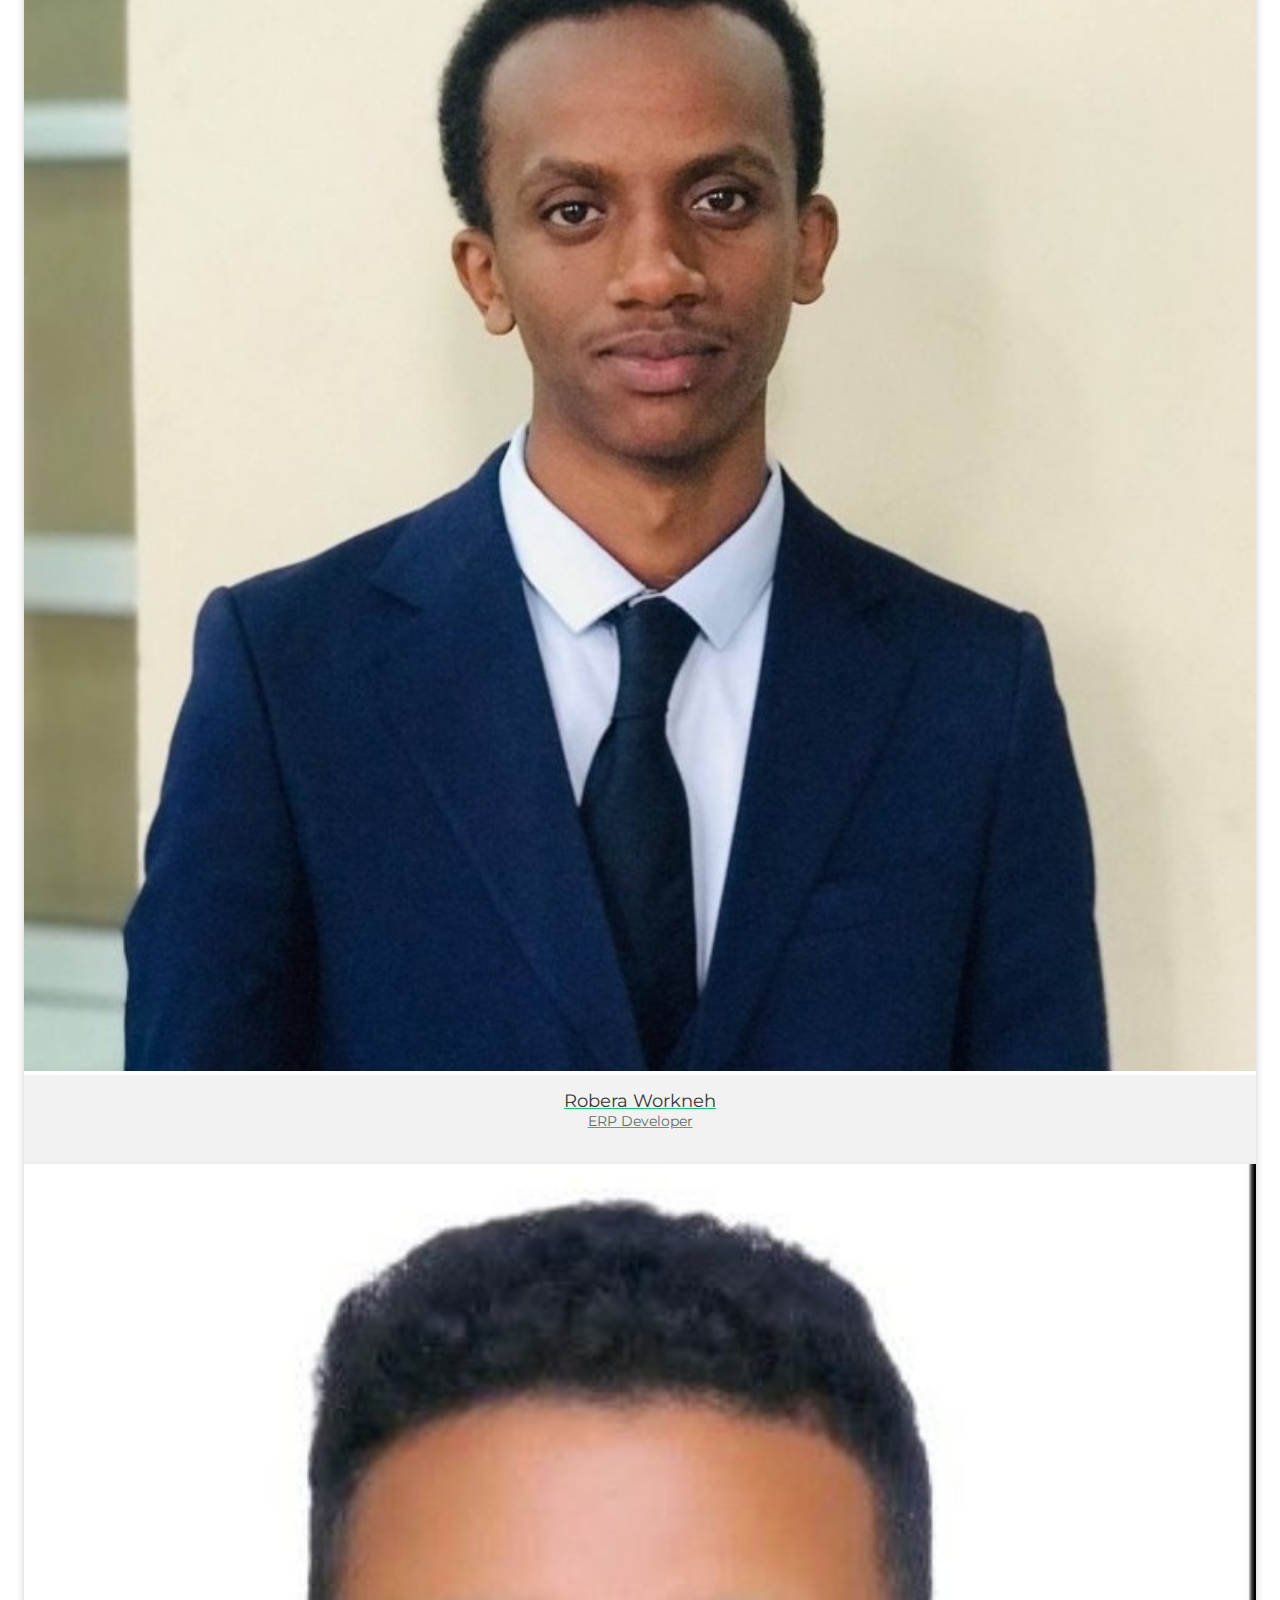
==== commit bda9a131: "fix" ====
--- a/index.html
+++ b/index.html
@@ -65,7 +65,7 @@
                                     <p>
                                         Our web development services include creating custom websites, web applications, and e-commerce solutions. We use the latest technologies and frameworks to build responsive and user-friendly websites that are optimized for search engines and provide a seamless user experience.
                                     </p>
-                                    <a href="contact.html" class="btn-get-started">Get Started</a>
+                                    <a href="contact.html" class="btn-get-started">Get Startedd</a>
                                 </div>
                             </div>
                         </div>
